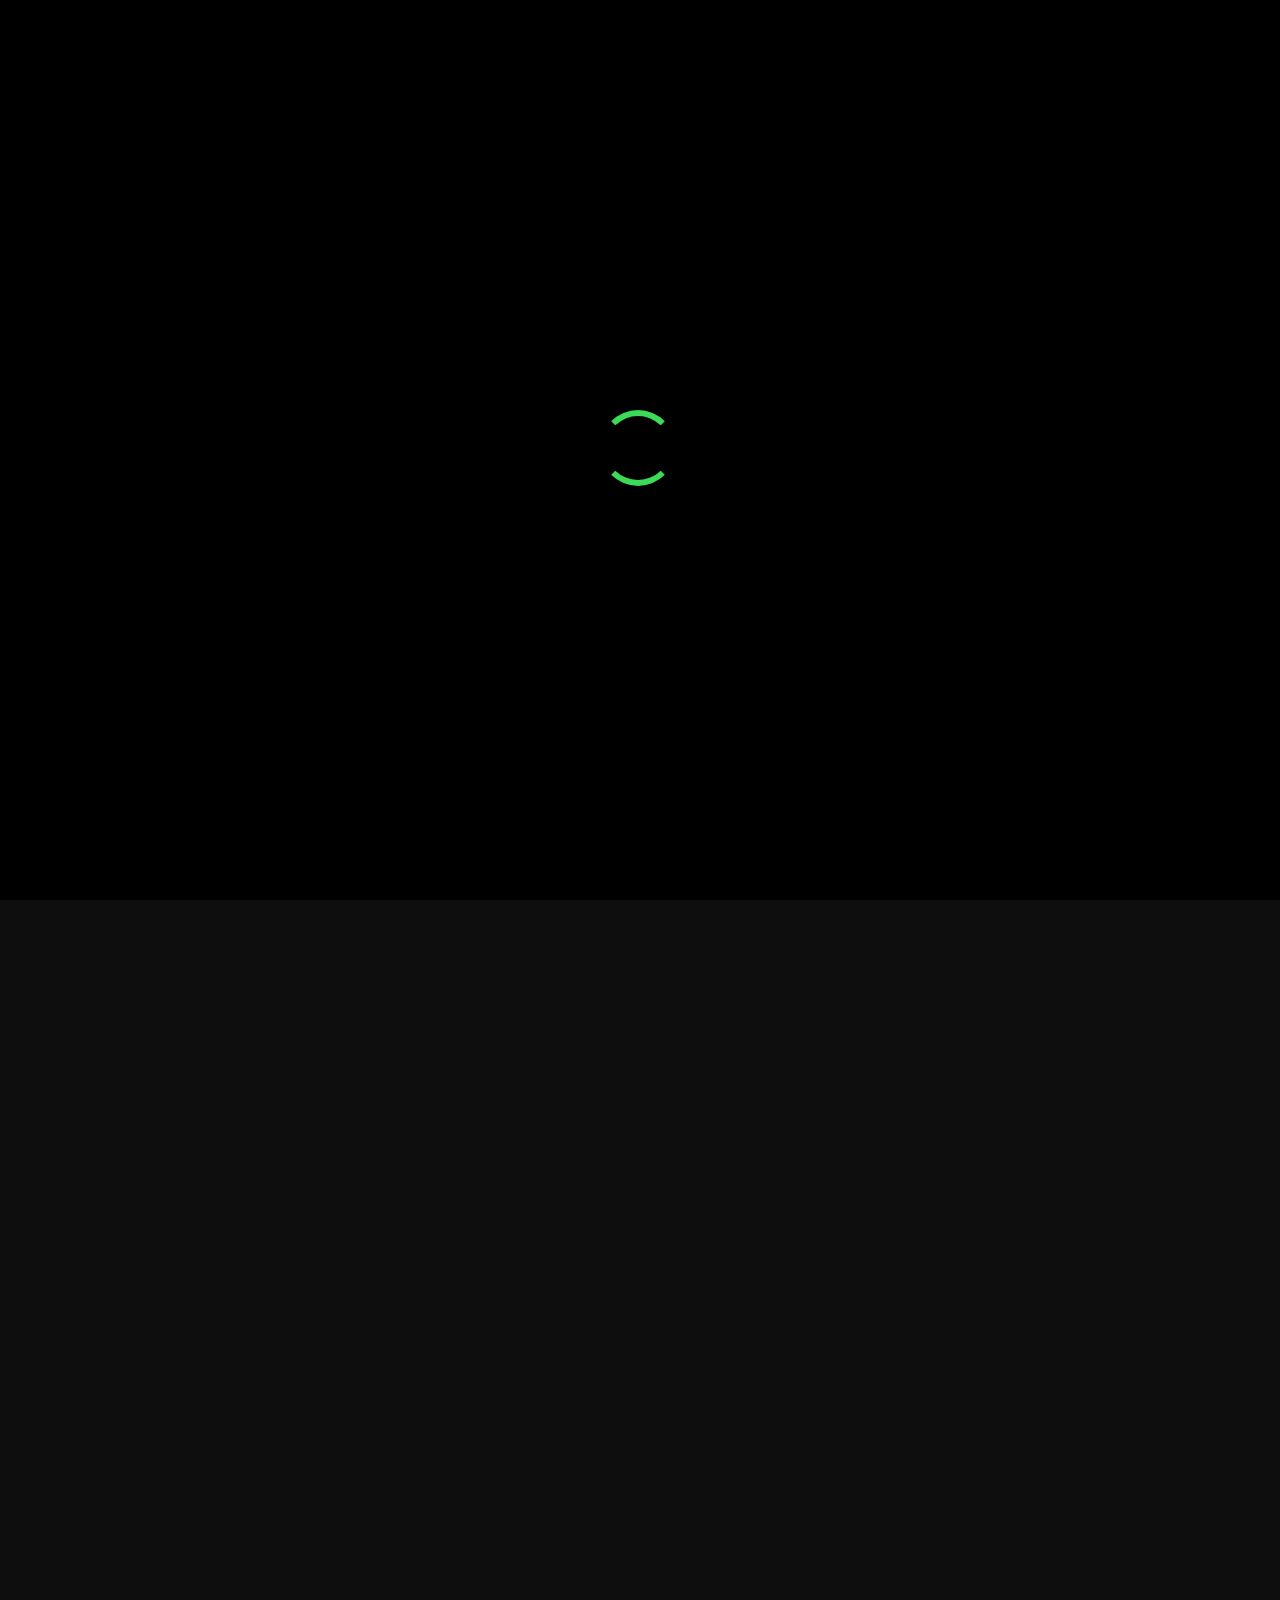
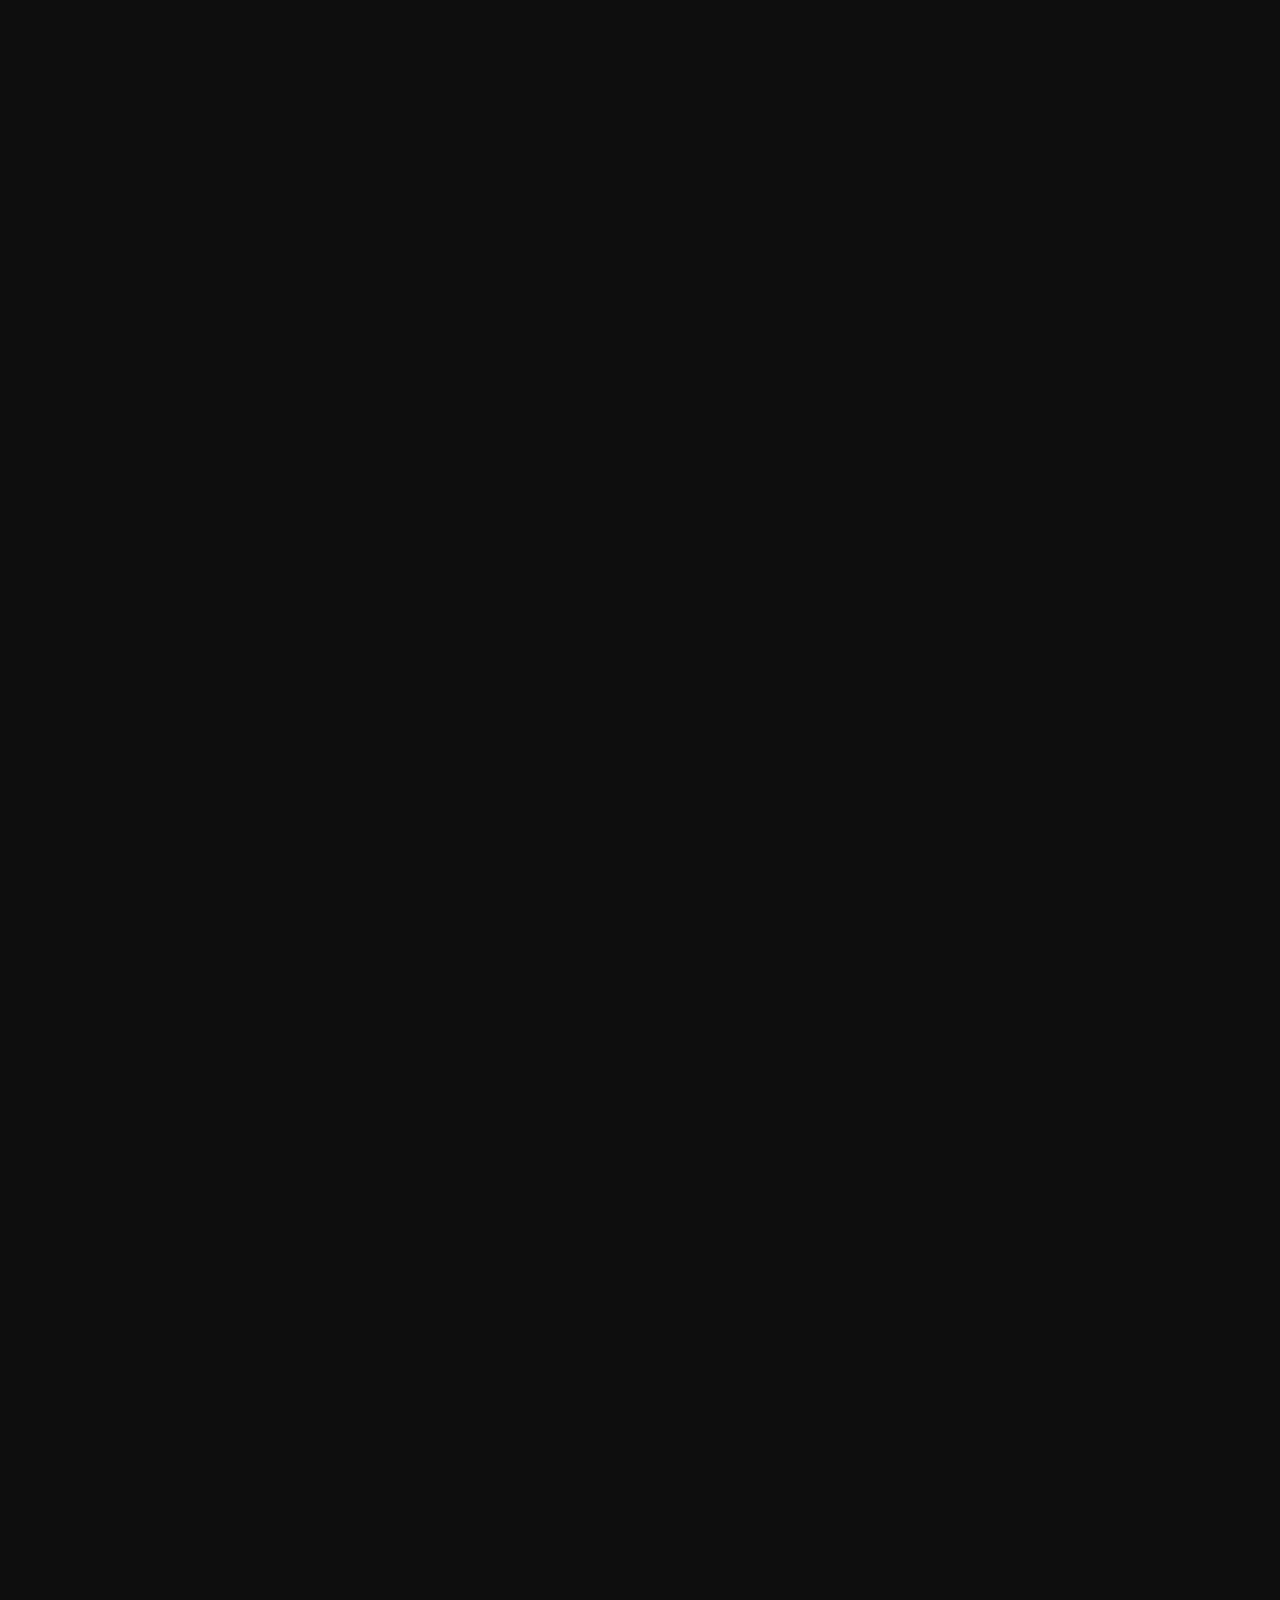
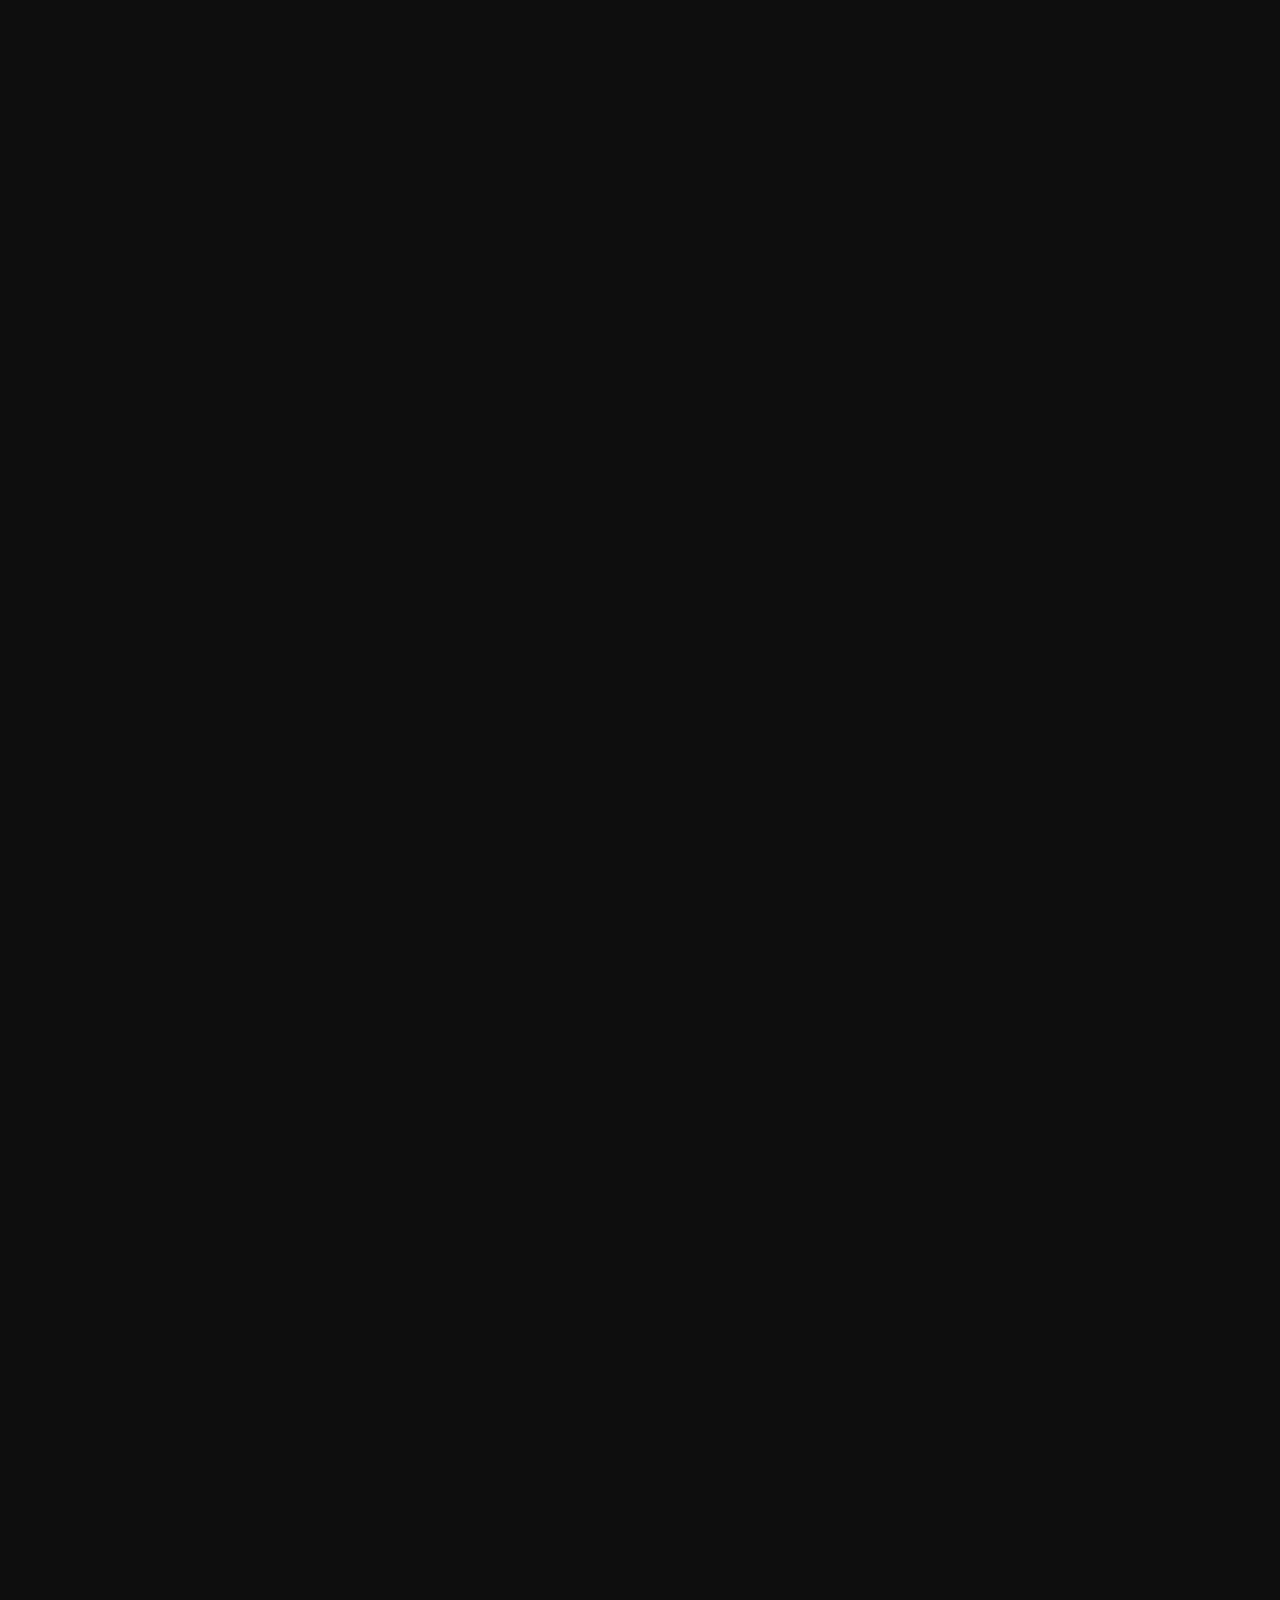
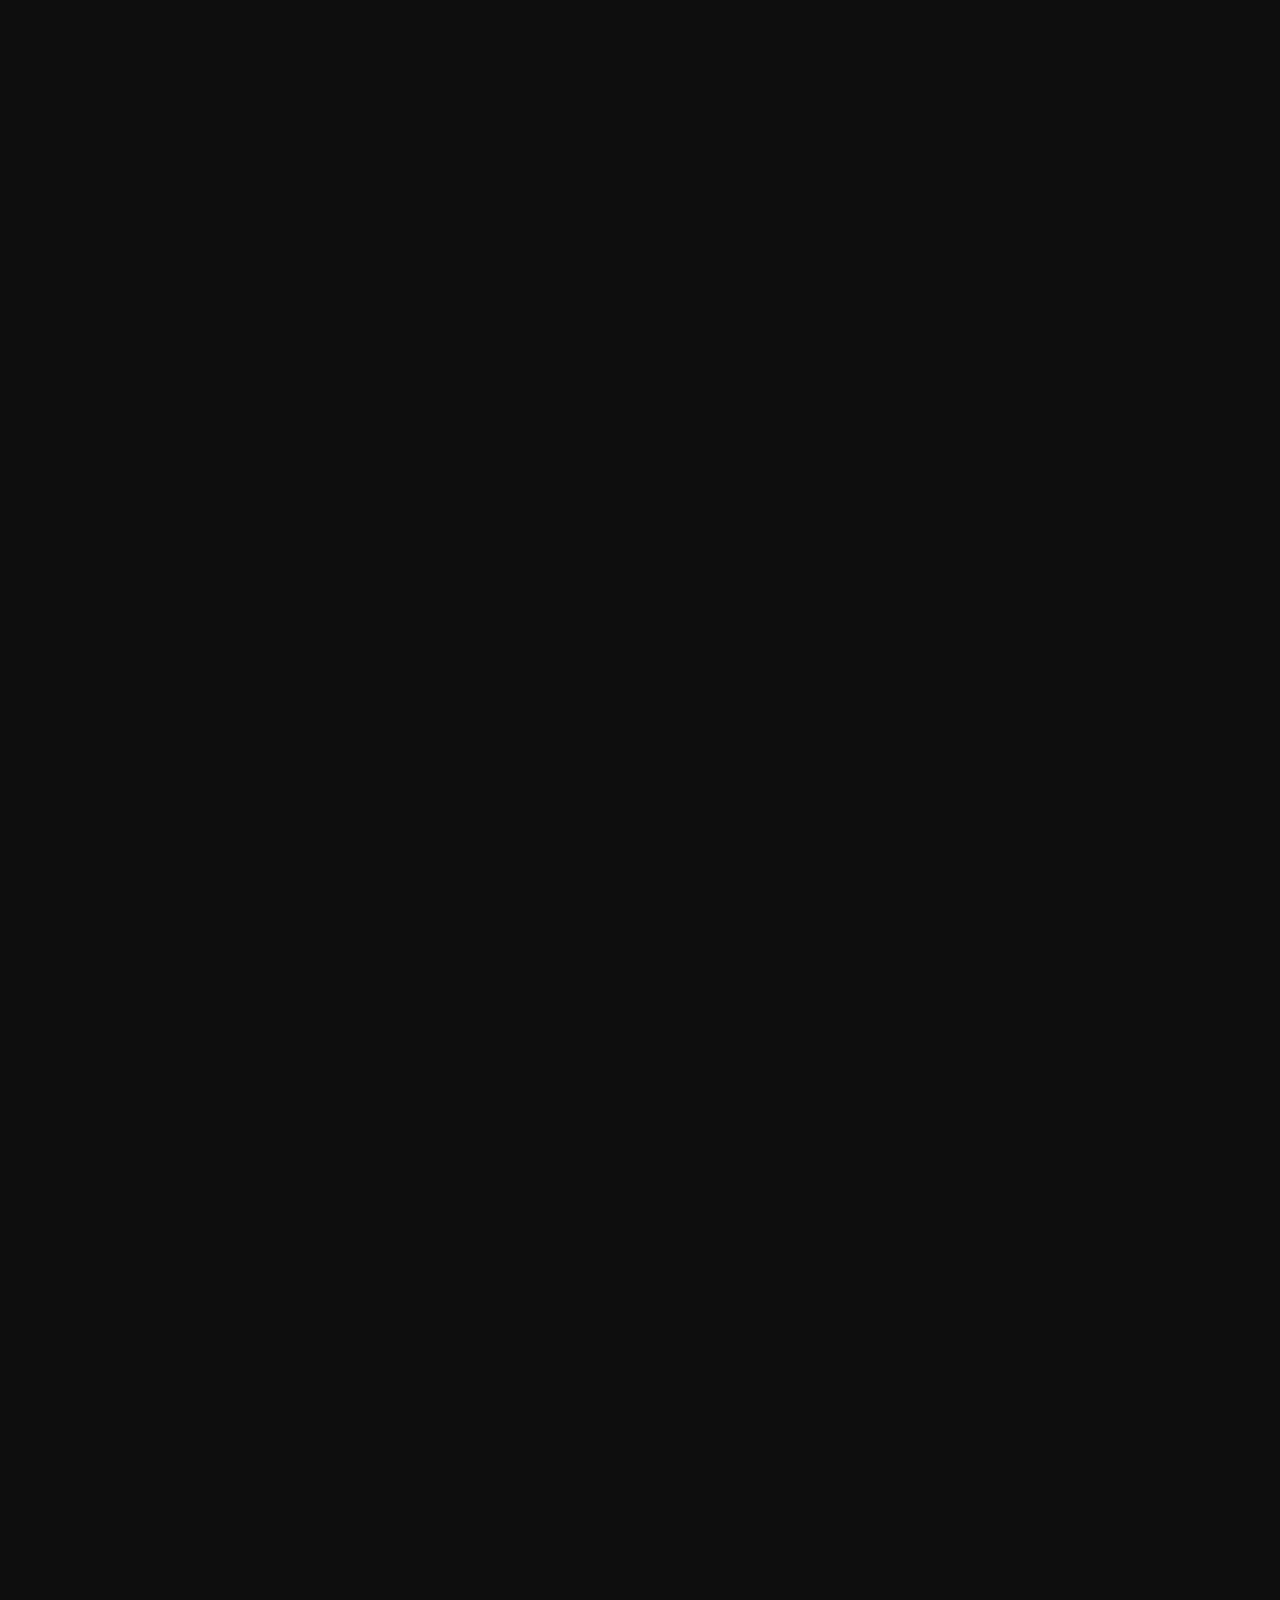
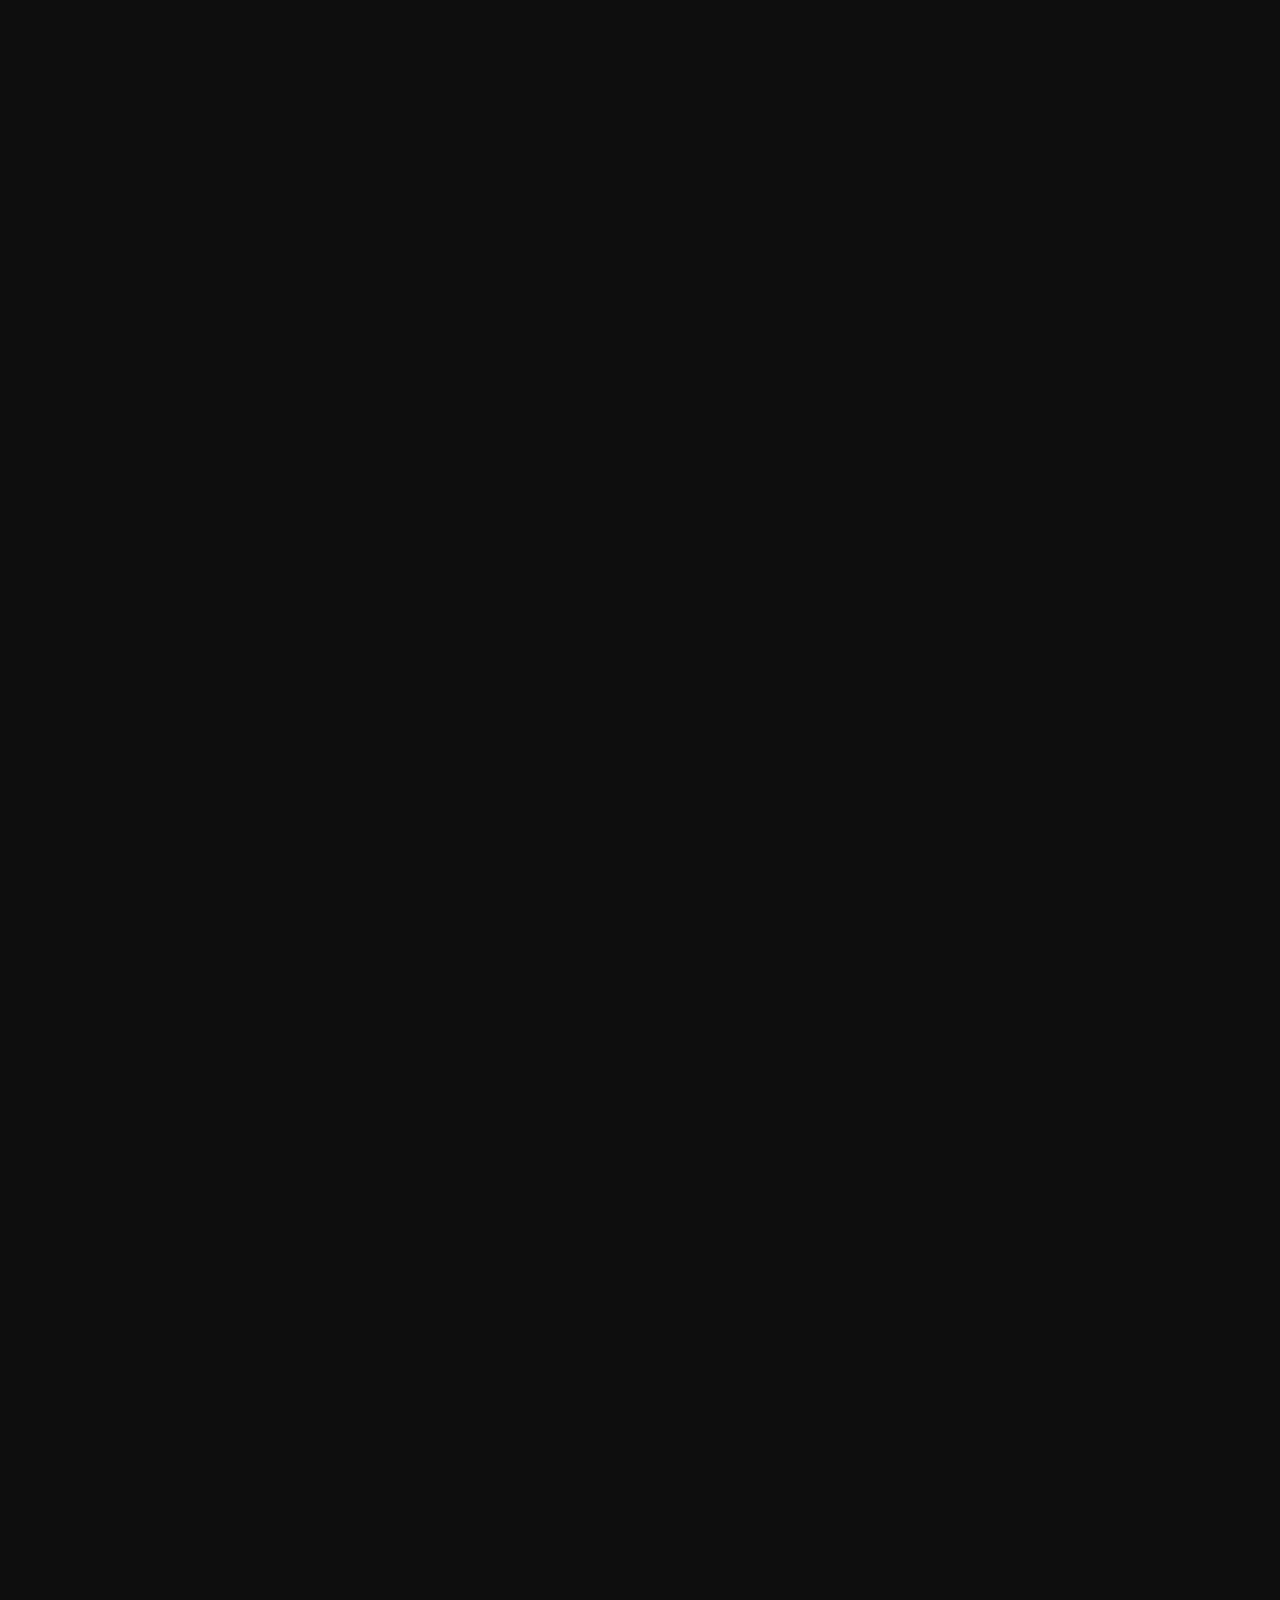
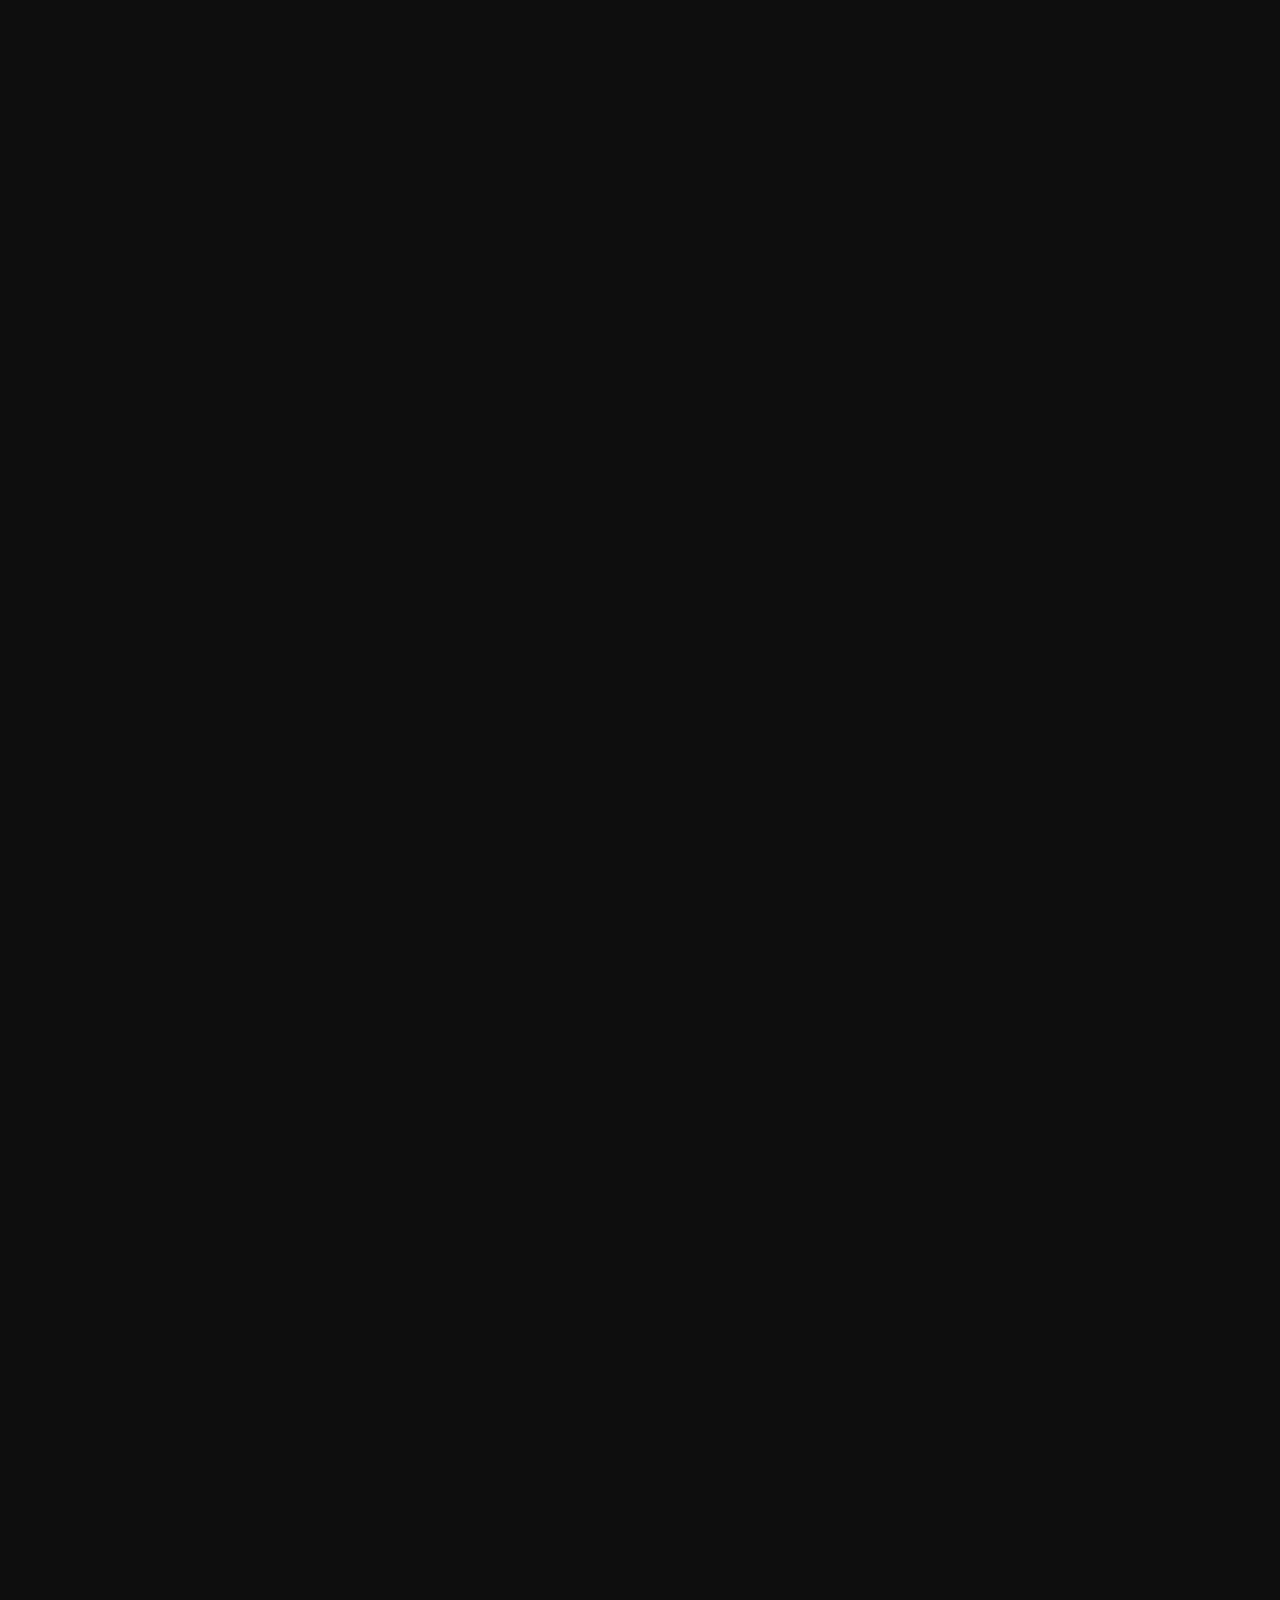
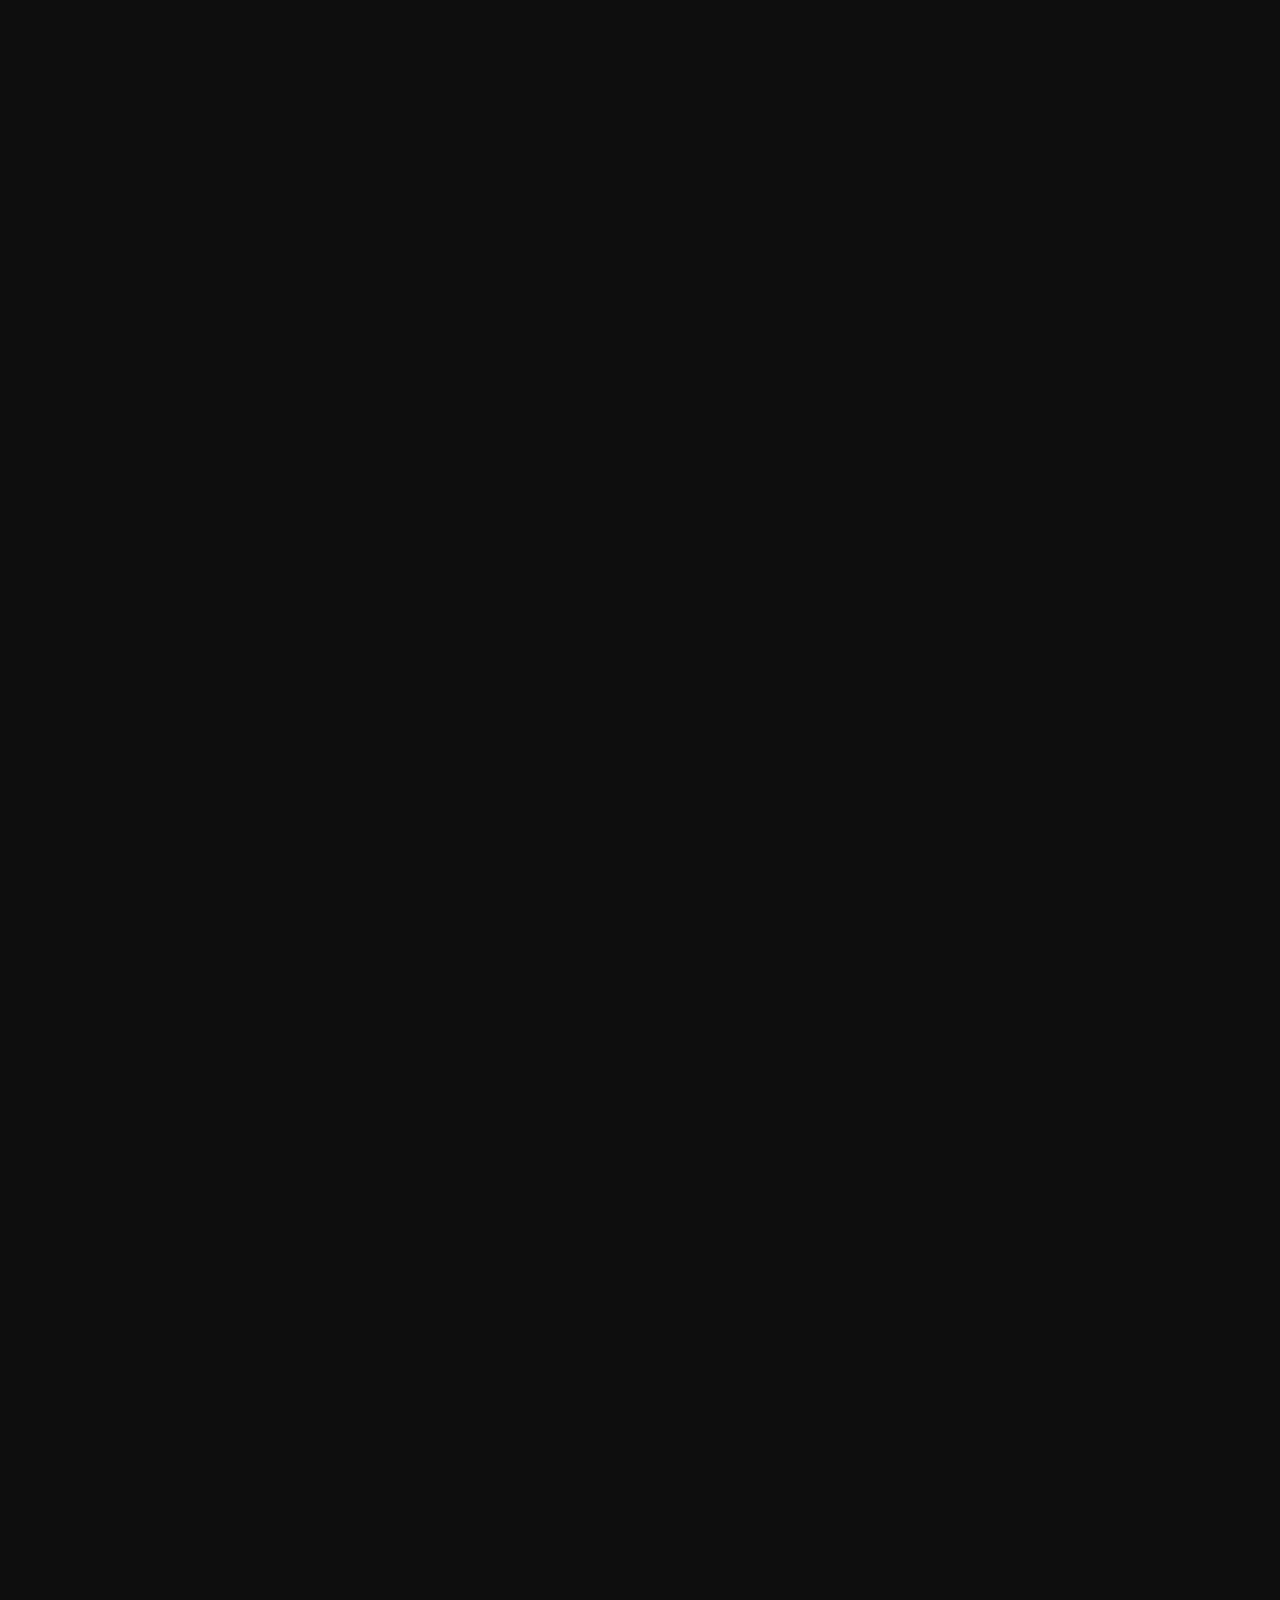
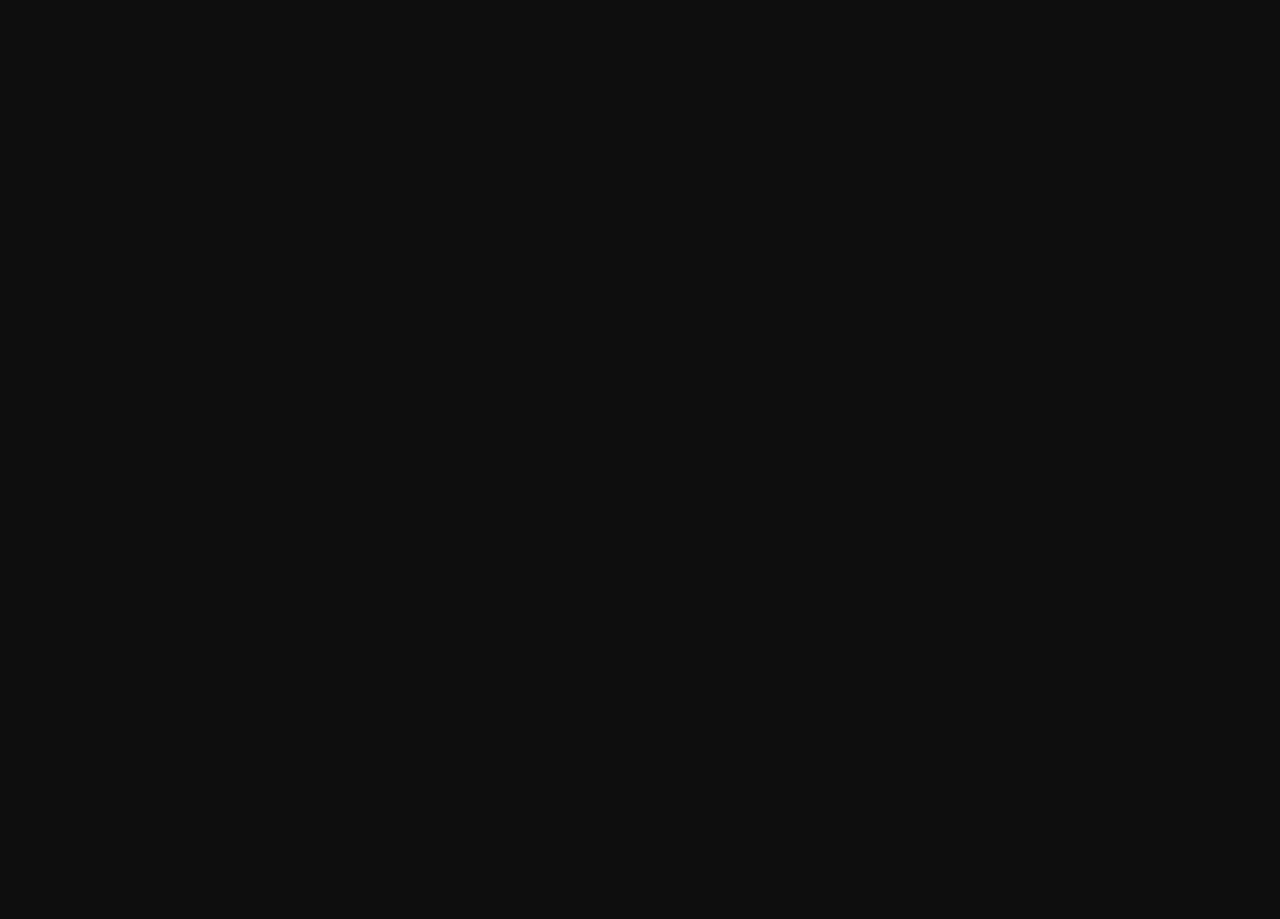
==== index.html @ 61f4f9ea "add thorswap and fix CMC's whitepaper backlink" ====
<html lang="en">

<head>
  <meta charset="UTF-8">
  <meta http-equiv="X-UA-Compatible" content="IE=edge">
  <meta name="viewport" content="width=device-width, initial-scale=1.0">
  <title>Zenon &mdash; Network of Momentum</title>
  <link rel="stylesheet" href="https://unpkg.com/normalize.css@8.0.1/normalize.css">
  <link rel="stylesheet" href="css/styles.css">
  <link rel="stylesheet" href="https://unpkg.com/@fortawesome/fontawesome-free@5.15.4/css/all.min.css">
  <link rel="stylesheet" href="css/flipster.min.css">
  <link rel="apple-touch-icon" sizes="180x180" href="img/apple-touch-icon.png">
  <link rel="icon" type="image/png" sizes="32x32" href="img/favicon-32x32.png">
  <link rel="icon" type="image/png" sizes="16x16" href="img/favicon-16x16.png">
  <link rel="manifest" href="site.webmanifest">
  <link rel="mask-icon" href="img/safari-pinned-tab.svg" color="#6FF34D">
  <meta name="msapplication-TileColor" content="#000000">
  <meta name="theme-color" content="#000000">
  <script>
    !function(t,e){var o,n,p,r;e.__SV||(window.posthog=e,e._i=[],e.init=function(i,s,a){function g(t,e){var o=e.split(".");2==o.length&&(t=t[o[0]],e=o[1]),t[e]=function(){t.push([e].concat(Array.prototype.slice.call(arguments,0)))}}(p=t.createElement("script")).type="text/javascript",p.async=!0,p.src=s.api_host+"/static/array.js",(r=t.getElementsByTagName("script")[0]).parentNode.insertBefore(p,r);var u=e;for(void 0!==a?u=e[a]=[]:a="posthog",u.people=u.people||[],u.toString=function(t){var e="posthog";return"posthog"!==a&&(e+="."+a),t||(e+=" (stub)"),e},u.people.toString=function(){return u.toString(1)+".people (stub)"},o="capture identify alias people.set people.set_once set_config register register_once unregister opt_out_capturing has_opted_out_capturing opt_in_capturing reset isFeatureEnabled onFeatureFlags getFeatureFlag getFeatureFlagPayload reloadFeatureFlags group updateEarlyAccessFeatureEnrollment getEarlyAccessFeatures getActiveMatchingSurveys getSurveys onSessionId".split(" "),n=0;n<o.length;n++)g(u,o[n]);e._i.push([i,s,a])},e.__SV=1)}(document,window.posthog||[]);
    posthog.init('phc_wAE8WJPQkecmzYABdmKkYgKFfwBNQaLphJJeKt2jpYn',{api_host:'https://app.posthog.com'})
  </script>
  <!--Zenon Network is an independent entity-->
</head>

<body class="animateBody">
  <div id="loader" class="custom-container fadeIn">
    <div id="loading" class="lds-dual-ring"></div>
    <div id="container" class="container hidden">
      <lottie-player id="intro" class="invisible" renderer="svg" preserveAspectRatio="xMidYMid slice" mode="normal" speed="1.0"></lottie-player>
    </div>
  </div>

  <div class="wrapper hideBody">

    <header id="header">
      <nav>
        <div class="container">
          <div class="navbar">
            <div class="navbar__top">
              <a href="#bigTitle" class="navbar__logo scroll">
                <img src="./img/logo.svg" alt="logo" />
              </a>
              <ul class="navbar__buttons">
                <a href="#exchange"
                  class="btn btn--primary btn--transparent navbar__buttons--change scroll">
                  <span class="change">ZNN $<span id="znn-price"></span></span>
                </a>
                <a href="#exchange"
                  class="btn btn--ternary btn--transparent navbar__buttons--change scroll">
                  <span class="change">QSR $<span id="qsr-price"></span></span>
                </a>
              </ul>
              <button type="button" class="btn burger-menu">
                <i class="fas fa-bars"></i>
              </button>
            </div>
            <ul class="navbar__menu">
              <li><a class="scroll" href="#protocol">learn</a></li>
              <li><a class="scroll" href="#earn">earn</a></li>
              <li><a class="scroll" href="#build">build</a></li>
            </ul>
            <ul class="navbar__social">
              <li><a href="https://twitter.com/Zenon_Network" target="_blank" rel="nofollow"><i
                    class="fab fa-twitter"></i></a></li>
              <li><a href="https://t.me/zenonnetwork" target="_blank" rel="nofollow"><i
                    class="fab fa-telegram"></i></a></li>
              <li><a href="https://discord.com/invite/zenonnetwork" target="_blank" rel="nofollow"><i
                    class="fab fa-discord"></i></a></li>
              <li><a href="https://github.com/zenon-network" target="_blank" rel="nofollow"><i
                    class="fab fa-github"></i></a></li>
              <li><a href="https://bitcointalk.org/index.php?topic=5279643.msg55303681#msg55303681" target="_blank"
                  rel="nofollow"><i class="fab fa-bitcoin"></i></a></li>
              <li><a href="https://medium.com/@zenon.network" target="_blank" rel="nofollow"><i
                    class="fab fa-medium-m"></i></a></li>
              <li><a href="https://www.youtube.com/channel/UCDb8ZtqBt6l5l4HugCnJwhQ" target="_blank" rel="nofollow"><i
                    class="fab fa-youtube"></i></a></li>
            </ul>
          </div>
        </div>
      </nav>
    </header>

    <main>
        <div class="modal fade" id="modal-video">
          <div class="modal__dialog home--modal">
              <div class="modal__content">
                  <div class="modal__header">
                      <h5 class="modal__title">Watch Video</h5>
                      <button type="button" class="modal--close" data-dismiss="modal-video" aria-label="Close">
                          <span aria-hidden="true">×</span>
                      </button>
                  </div>
                  <div class="modal__body">
                    <iframe width="100%" height="315" src="https://www.youtube.com/embed/UqAequz4mgk" title="YouTube video player" frameborder="0" allow="accelerometer; autoplay; clipboard-write; encrypted-media; gyroscope; picture-in-picture; web-share" allowfullscreen></iframe>
                  </div>
                  <div class="modal__footer"></div>
              </div>
          </div>
        </div>

      <section id="bigTitle">
        <div class="darken"></div>
        <div class="container">
          <div class="section bigTitle">
            <div class="section__container section__container--column">
              <div class="bigTitle__text">
                <h2>The Network of Momentum</h2>
                <p>
                  The self-evolving network globally deployed to shape digital economies of scale, powered by a
                  worldwide community of innovators
                </p>
                <div class="bigTitle__buttons">
                  <a href="#exchange" class="gradient-btn scroll">
                    Buy Now &nbsp;
                    <i class="fas fa-chevron-right"></i>
                  </a>
                  <button class="bigTitle__button modal--open" data-modal="modal-video">
                    <i class="fas fa-play"></i>
                    Watch Video
                  </button>
                </div>
              </div>
              <div class="bigTitle__brands">
                <a target="_blank" href="https://cointelegraph.com/news/a-dual-ledger-layer-one-plans-to-supersede-ethereum-and-solana-by-solving-the-blockchain-trilemma-with-a-feeless-paradigm" class="ct brand"></a>
                <a target="_blank" href="https://www.bsc.news/post/zenon-network-a-new-cross-chain-liquidity-farming-solution" class="bs brand"></a>
                <a target="_blank" href="https://finance.yahoo.com/quote/ZNN-USD/profile/" class="yf brand"></a>
                <a target="_blank" href="https://hackernoon.com/zenon-network-aims-to-be-satoshis-ethereum-stex-bullish-on-aliens" class="hk brand"></a>
                <a target="_blank" href="https://coinmarketcap.com/currencies/zenon/" class="cmc brand"></a>
                <a target="_blank" href="https://www.coingecko.com/en/coins/zenon" class="cg brand"></a>
                <a target="_blank" href="https://www.cryptocompare.com/coins/znn/overview" class="cc brand"></a>
              </div>
            </div>
          </div>
        </div>
      </section>

      <section id="timer">
        <div class="container">
          <div class="section timer">
            <div class="section__container">
              <div class="timer__text">
                <h3>Next reward distribution</h3>
                <p>
                  <span class="green">4,320 ZNN</span> &amp; <span class="blue">5,000 QSR</span> are distributed every
                  24 hours. Next distribution in:
                </p>
                <a href="#exchange" class="btn btn--simple hidden-sm">Participate now &nbsp; <i class="fas fa-chevron-right"></i></a>
              </div>
              <div class="timer__time">
                <div class="time time--hours">
                  <span class="number" id="time_hours">12</span>
                  <span class="text">hours</span>
                </div>
                <div class="time time--minutes">
                  <span class="number" id="time_minutes">35</span>
                  <span class="text">minutes</span>
                </div>
                <div class="time time--seconds">
                  <span class="number" id="time_seconds">03</span>
                  <span class="text">seconds</span>
                </div>
              </div>
              <a href="#" class="btn btn--simple visible-sm">Participate now &nbsp; <i class="fas fa-chevron-right"></i></a>
            </div>
          </div>
        </div>
      </section>

      <section id="timeline">
        <div class="container">
          <div class="section tags">
            <div class="section__container section__container--column">
              <div class="milestones">
                <h1 class="back-title">roadmap</h1>
                <div class="milestones__title">
                  <span>Global Scale</span>
                  <div class="milestones__green"></div>
                  <span>Global Adoption</span>
                </div>
              </div>
              <div class="times">
                <div class="my-flipster">
                  <ul class="times__wrapper">
                    <li data-flip-title="prev">
                      <span class="times__label times__label--top times__label--80 times__label--mleft-60" style="top:100px">Pillar Lock-in
                        phase</span>
                      <span class="times__label times__label--top times__label--100 times__label--left-90 times__label--long" style="top:3px">First
                        Alphanet Testnet</span>
                      <img src="img/circle-4.svg" width="140" height="640"  />
                      <span
                        class="times__label times__label--small times__label--bottom times__label--60 times__label--left-90" style="bottom:90px">Whitepaper</span>
                      <span
                        class="times__label times__label--small times__label--bottom times__label--60 times__label--mleft-60" style="bottom:130px">Lightpaper</span>
                    </li>
                    <li>
                      <span class="times__label times__label--top times__label--60 times__label--mleft-10" style="top:60px">Quasar Snapshot</span>
                      <img src="img/circle-3.svg" width="160" height="640"  />
                      <span class="times__label times__label--bottom times__label--100 times__label--mleft-40" style="bottom:50px">Public Incentivized
                        Testnet</span>
                    </li>
                    <li>
                      <span class="times__label times__label--top times__label--90 times__label--mleft-20" style="top:-3px">Alphanet
                        Genesis: Network of Momentum Phase 0</span>
                      <img src="img/circle-2.svg" width="180" height="640"  />
                      <span
                        class="times__label times__label--bottom times__label--60  times__label--mleft-40" style="bottom:15px">WrapDrive
                        Hackathon</span>
                    </li>
                    <li>
                      <span class="times__label times__label--top times__label--80 times__label--mleft-30" style="top:10px">Accelerator-Z Inception</span>
                      <img src="img/circle-1.svg" width="220" height="640" />
                      <span class="times__label times__label--bottom times__label--70 times__label--left-30" style="bottom:0">Cross-chain Liquidity
                        Program</span>
                    </li>
                    <li>
                      <span class="times__label times__label--top times__label--80 times__label--mleft-30 times__label--mleft-70 times__label--long">Full Node Invasion</span>
                      <img src="img/circle-center.svg"  width="200" height="640" />
                      <span class="times__center">You are here</span>
                      <span class="times__label times__label--bottom times__label--hidden"></span>
                      <span class="times__label times__label--bottom times__label--80 times__label--mleft-60 times__label--bottom--5">Hyperspace Program</span>
                    </li>
                    <li style="z-index: 11;">
                      <span class="times__label times__label--top times__label--60 times__label--mleft-0" style="top:5px">Syrius Mobile
                        Wallet</span>
                      <img src="img/circle-1-grey.svg" width="220" height="640" />
                      <span
                        class="times__label times__label--bottom times__label--60 times__label--mleft-50" style="bottom:0">Syrius
                        Web3 Wallet</span>
                    </li>
                    <li style="z-index: 12;">
                      <span class="times__label times__label--top times__label--80 times__label--mleft-20" style="top:40px">Orbital:<br /> Liquidity
                        Staking</span>
                      <img src="img/circle-2-grey.svg" width="180" height="640" />
                      <span
                        class="times__label times__label--bottom times__label--80 times__label--mleft-60" style="bottom:0">Expanding
                        cross-chain presence</span>
                    </li>
                    <li style="z-index: 13;">
                      <span class="times__label times__label--top times__label--80 times__label--mleft-10" style="top:80px">Governance
                        Module</span>
                      <img src="img/circle-3-grey.svg"  width="160" height="640" />
                      <span class="times__label times__label--bottom times__label--hidden"></span>
                      <span
                        class="times__label times__label--bottom times__label--60 times__label--mleft-70" style="bottom: 60px;">Scalability
                        Upgrades</span>
                        
                    </li>
                    <li data-flip-title="next" style="z-index: 14;">
          
                      <span class="times__label times__label--top times__label--hidden"></span>
                      <img src="img/circle-4-grey.svg"  width="140" height="640" />
                      <span
                        class="times__label times__label--bottom times__label--100 times__label--mleft-50" style="bottom:90px">Adaptive Smart Contracts Layer</span>
                    </li>
                  </ul>
                </div>
              </div>
            </div>
          </div>
        </div>
      </section>

      <section id="protocol">
        <div class="container">
          <div class="section protocol">
            <h1 class="back-title">tech</h1>
            <div class="protocol__title">
              <h2>Technology Disruption at Protocol Level</h3>
                <p>
                  Decentralized, hyper-scalable global network based on a novel dual-ledger architecture, driven by the ethos and principles of Bitcoin
                </p>
            </div>
            <div class="protocol__container protocol__container--inverse">

              <div class="protocol__left">
                <div class="protocol__stack">
                  <div class="protocol__row">
                    <div class="protocol__card protocol__card--lg">
                      <div class="protocol__card--wrapper"></div>
                    </div>
                    <div class="protocol__card protocol__card--yellow active" rel="tab1">
                      <div class="protocol__card--wrapper protocol__card--wrapper--last">
                        <span>ZTS &amp; zApps</span>
                        <div class="inner">Adoption</div>
                      </div>
                    </div>
                  </div>
                  <div class="protocol__row">
                    <div class="protocol__card protocol__card--lg">
                      <div class="protocol__card--wrapper">&emsp;&emsp;</div>
                    </div>
                    <div class="protocol__card" rel="tab2">
                      <div class="protocol__card--wrapper protocol__card--wrapper--last">
                        <span>Dual-Ledger</span>
                        <div class="inner">Scalability</div>
                      </div>
                    </div>
                  </div>
                  <div class="protocol__row">
                    <div class="protocol__card protocol__card--lg">
                      <div class="protocol__card--wrapper"></div>
                    </div>
                    <div class="protocol__card protocol__card--green" rel="tab3">
                      <div class="protocol__card--wrapper protocol__card--wrapper--last">
                        <span>Hybrid Consensus</span>
                        <div class="inner">Security</div>
                      </div>
                    </div>
                  </div>
                  <div class="protocol__row">
                    <div class="protocol__card protocol__card--lg">
                      <div class="protocol__card--wrapper">&emsp;&emsp;</div>
                    </div>
                    <div class="protocol__card protocol__card--sky" rel="tab4">
                      <div class="protocol__card--wrapper protocol__card--wrapper--last">
                        <span>Interoperability</span>
                        <div class="inner">Accessibility</div>
                      </div>
                    </div>
                  </div>
                  <div class="protocol__row">
                    <div class="protocol__card protocol__card--lg">
                      <div class="protocol__card--wrapper">&emsp;&emsp;&emsp;&emsp;</div>
                    </div>
                    <div class="protocol__card protocol__card--magenta" rel="tab5">
                      <div class="protocol__card--wrapper protocol__card--wrapper--last">
                        <span>Plasma</span>
                        <div class="inner">Feeless</div>
                      </div>
                    </div>
                  </div>
                  <div class="protocol__row">
                    <div class="protocol__card protocol__card--lg">
                      <div class="protocol__card--wrapper">&emsp;&emsp;</div>
                    </div>
                    <div class="protocol__card protocol__card--blue" rel="tab6">
                      <div class="protocol__card--wrapper protocol__card--wrapper--last">
                        <span>Dual-economy</span>
                        <div class="inner">Equilibrium</div>
                      </div>
                    </div>
                  </div>
                </div>
              </div>
              <div class="protocol__right">
                <div id="tab1" class="protocol__tab">
                  <p class="right-text"><span class="backdrop backdrop--yellow">ZTS</span>A future-proof Token Standard</p>
                  <p class="right-text right-text--yellow">
                    The Zenon Token Standard ensures that all crypto-assets issued on NoM inherit the exact same properties of ZNN and QSR: security, censorship-resistance and feeless transfers. ZTS tokens can be seamlessly issued through a user-friendly interface directly from the Syrius wallet.
                  </p>
                  <p class="right-text"><span class="backdrop backdrop--yellow">zApps</span>A new breed of applications:</p>
                  <p class="right-text right-text--yellow">
                    Advancements in zero-knowledge proof systems, homomorphic encryption and unikernel design will unleash a new class of applications that will obsolete dApps in terms of security, privacy and speed.
                  </p>
                </div>
                <div id="tab2" class="protocol__tab">
                  <p class="right-text">The Dual-ledger architecture</p>
                  <p class="right-text right-text--white">
                    The Network of Momentum architecture is overcoming the current limitations of legacy blockchain systems by introducing a Meta-DAG for consensus coupled with a block-lattice structure that can asynchronously process orders of magnitude more transactions.
                  </p>
                </div>
                <div id="tab3" class="protocol__tab">
                  <p class="right-text">Hybrid Consensus</p>
                  <p class="right-text right-text--green">
                    A hybrid consensus approach that leverages the best mix of Proof-of-Work and Proof-of-Stake to secure the Network of Momentum.
                  </p>
                </div>
                <div id="tab4" class="protocol__tab">
                  <p class="right-text">A multi-chain approach</p>
                  <p class="right-text right-text--sky">
                    Atomic swaps and the decentralized cross-chain bridge will enable users to access and transfer value in a censorship resistant way, while unlocking new use-cases with enhanced portability.
                  </p>
                  <p class="right-text right-text--sky">
                    Interoperability with Bitcoin is a core focus to tap into the security and decentralization of the primordial time-chain.
                  </p>
                </div>
                <div id="tab5" class="protocol__tab">
                  <p class="right-text">A third dimensional asset enabling zero fees</p>
                  <p class="right-text right-text--magenta">
                    Plasma is a novel anti-spam mechanism, enabling the feeless property of the Network of Momentum by fusing QSR or harnessing the power of Proof-of-Work.
                  </p>
                </div>
                <div id="tab6" class="protocol__tab">
                  <p class="right-text">Dual-economy</p>
                  <p class="right-text right-text--blue">
                    The dual-coin economy is based on Zenon (ZNN) and Quasar (QSR) to incentivize a fair participation into the network and avoid the compounding effect of many Proof-of-Stake systems.
                  </p>
                </div>
              </div>
            </div>
          </div>
        </div>
      </section>

      <section>
        <div class="container">
          <div class="section whitepaper">
            <div class="whitepaper__cards">
              <a target="_blank" href="https://github.com/zenon-network/zenon.network/releases/download/whitepaper/whitepaper.pdf" class="whitepaper__card">
                <img src="./img/union.svg" />
                <button type="button">Whitepaper &nbsp;<i class="fas fa-arrow-right"></i></button>
              </a>
              <a href="#" class="whitepaper__card soon">
                <img src="./img/union-disabled.svg" />
                <button type="button" class="soon">Compare with other networks &nbsp;<i
                    class="fas fa-arrow-right"></i><small>soon</small></button>
              </a>
            </div>
          </div>
        </div>
      </section>

      <section>
        <div class="container">
          <div class="section network">
            <h1 class="back-title">network</h1>
            <div class="network__title">
              <h2>The dual-coin economy of ZNN &amp; QSR</h3>
                <p>
                  Based on a dual-coin mechanism, ZNN & QSR work in synergy to power the ultimate protocol for creating
                  digital value </p>
            </div>
            <lottie-player id="dna" src="img/anim/dna.json" clearCanvas="true" autoplay loop
              mode="normal" speed="0.6"></lottie-player>

          </div>
        </div>
      </section>

      <section id="earn">
        <div class="container">
          <div class="section join">
            <div class="elipse"></div>
            <h1 class="back-title">join now</h1>
            <div class="join__title">
              <h2>Get Daily Rewards</h3>
            </div>
            <div class="join-content">
              <div class="join-content__left join-content--full">
                <h3 class="join-content__title">Become a Network Participant</h3>
                <div class="join-content__percentages">
                  <div>
                    <h4>13.98%<small>Delegators APY</small></h4>
                    <h4>14.02%<small>Sentinels APY</small></h4>
                  </div>
                  <div>
                    <h4>13.13%<small>Stakers APY</small></h4>
                    <h4>36.89%<small>Pillars APY</small></h4>
                  </div>
                </div>
                <div class="join-content__buttons">
                  <a target="_blank" href="https://zenon.tools/calculator" class="gradient-btn">Rewards Calculator &nbsp; <i class="fas fa-chevron-right"></i></a>
                  <a target="_blank" href="https://www.zenon.org/roles/getting-started" class="btn btn--simple">How to participate &nbsp; <i class="fas fa-chevron-right"></i></a>
                </div>
              </div>
              <div class="join-content__right">
                <img src="./img/network.png" alt="network" width="410" />
              </div>
            </div>
            <div class="join-content">
              <div class="join-content__left">
                <img src="./img/funding.png" alt="funding" width="550" />
              </div>
              <div class="join-content__right join-content--full  join-content__right--reverse">
                <h3 class="join-content__title">Get funding</h3>
                <p>
                  Monetize your skills & resources and get on-chain funding to build innovative products and services
                </p>
                <a target="_blank" href="https://www.zenon.org/funding/process" class="btn btn--simple">Access funds &nbsp; <i class="fas fa-chevron-right"></i></a>
              </div>
            </div>
            <div class="join-content">
              <div class="join-content__left join-content--full">
                <h3 class="join-content__title soon">Provide Liquidity</h3>
                <p>
                  Join the Orbital Program and stake your liquidity cross-chain to earn dual coin rewards in ZNN & QSR
                </p>
                <a href="#" class="btn btn--simple">Stake now &nbsp; <i class="fas fa-chevron-right"></i> <sup>soon</sup></a>
              </div>
              <div class="join-content__right">
                <img src="./img/liquidity.svg" alt="liquidity" width="720" />
              </div>

            </div>
          </div>
        </div>
      </section>

      <section id="exchange">
        <div class="container">
          <div class="section trade">
            <h1 class="back-title">exchange</h1>
            <div class="trade__title">
              <h2>Join the Economies of Scale</h3>
            </div>
            <div class="trade__columns">
              <div class="trade__column">
                <div class="trade__card">
                  <img src="./img/uniswap-card.svg" alt="uniswap" />
                </div>
                <div class="trade__text">
                  <h3>Uniswap</h3>
                  <ul class="trade__tech-list">
                    <li class="navy"><img src="./img/etherum.svg" alt="etherum" /> Ethereum</li>
                    <li>DEX</li>
                  </ul>
                  <p>The Uniswap protocol is an open source peer-to-peer decentralized exchange</p>
                  <ul class="trade__list">
                    <li><a target="_blank" href="https://app.uniswap.org/#/swap?inputCurrency=ETH&outputCurrency=0xb2e96a63479c2edd2fd62b382c89d5ca79f572d3">wZNN <i class="fa fa-external-link-alt"></i></a></li>
                    <li><a target="_blank" href="https://app.uniswap.org/#/swap?inputCurrency=ETH&outputCurrency=0x96546AFE4a21515A3a30CD3fd64A70eB478DC174">wQSR <i class="fa fa-external-link-alt"></i></a></li>
                  </ul>
                </div>
              </div>
              <div class="trade__column">
                <div class="trade__card">
                  <img src="./img/1inch-card.svg" alt="1inch" />
                </div>
                <div class="trade__text">
                  <h3>1inch</h3>
                  <ul class="trade__tech-list">
                    <li class="navy"><img src="./img/etherum.svg" alt="etherum" /> Ethereum</li>
                    <li>DEX</li>
                  </ul>
                  <p>1inch uses sophisticated security measures to protect users' funds in swaps on other DeFi protocols</p>
                  <ul class="trade__list">
                    <li><a target="_blank" href="https://app.1inch.io/#/1/simple/swap/ETH/0xb2e96a63479c2edd2fd62b382c89d5ca79f572d3">wZNN <i class="fa fa-external-link-alt"></i></a></li>
                    <li><a target="_blank" href="https://app.1inch.io/#/1/simple/swap/ETH/0x96546AFE4a21515A3a30CD3fd64A70eB478DC174">wQSR <i class="fa fa-external-link-alt"></i></a></li>
                  </ul>
                </div>
              </div>
              <div class="trade__column">
                <div class="trade__card">
                  <img src="./img/thorswap.svg" alt="thorswap" />
                </div>
                <div class="trade__text">
                  <h3>THORSwap</h3>
                  <ul class="trade__tech-list">
                    <li class="black"><img src="./img/thorchain.svg" alt="thorchain" /> THORChain</li>
                    <li>DEX</li>
                  </ul>
                  <p>Multi-chain DEX built on THORChain's cross-chain liquidity protocol</p>
                  <ul class="trade__list">
                    <li><a target="_blank" href="https://app.thorswap.finance/swap/ETH.ETH_ETH.ZNN-0xb2e96a63479c2edd2fd62b382c89d5ca79f572d3">wZNN <i class="fa fa-external-link-alt"></i></a></li>
                    <li class="disabled"><a href="#">QSR <i class="fa fa-external-link-alt"></i></a></li>
                  </ul>
                </div>
              </div>
              <div class="trade__column soon">
                <div class="trade__card">
                  <img src="./img/atomic-card.svg" alt="atomic swaps" width="100" />
                </div>
                <div class="trade__text">
                  <h3>Atomic swaps <span>soon</span></h3>
                  <ul class="trade__tech-list">
                    <li class="gold"><img src="./img/bitcoin.svg" alt="bitcoin" /> Bitcoin</li>
                    <li>DEX</li>
                  </ul>
                  <p>Atomic swap framework with built-in peer-to-peer cross-chain trading</p>
                  <ul class="trade__list">
                    <li class="disabled"><a href="#">ZNN <i class="fa fa-external-link-alt"></i></a></li>
                    <li class="disabled"><a href="#">QSR <i class="fa fa-external-link-alt"></i></a></li>
                  </ul>
                </div>
              </div>
              <div class="trade__column soon">
                <div class="trade__card">
                  <img src="./img/pancakeswap-card.svg" alt="pancakeswap" />
                </div>
                <div class="trade__text">
                  <h3>PancakeSwap <span>soon</span></h3>
                  <ul class="trade__tech-list">
                    <li class="yellow"><img src="./img/bnb.svg" alt="bnb" /> BNB Smart Chain</li>
                    <li>DEX</li>
                  </ul>
                  <p>PancakeSwap is a decentralized exchange for swapping BEP20 tokens on Binance Smart Chain</p>
                  <ul class="trade__list">
                    <li class="disabled"><a href="#">wZNN <i class="fa fa-external-link-alt"></i></a></li>
                    <li class="disabled"><a href="#">wQSR <i class="fa fa-external-link-alt"></i></a></li>
                  </ul>
                </div>
              </div>
              <div class="trade__column soon">
                <div class="trade__card">
                  <img src="./img/quickswap-card.svg" alt="quickswap" />
                </div>
                <div class="trade__text">
                  <h3>QuickSwap <span>soon</span></h3>
                  <ul class="trade__tech-list">
                    <li class="purple"><img src="./img/polygon.svg" alt="polygon" /> Polygon</li>
                    <li>DEX</li>
                  </ul>
                  <p>QuickSwap is a next-gen #DEX for #DeFi. Trade at lightning-fast speeds with near-zero gas fees</p>
                  <ul class="trade__list">
                    <li class="disabled"><a href="#">wZNN <i class="fa fa-external-link-alt"></i></a></li>
                    <li class="disabled"><a href="#">wQSR <i class="fa fa-external-link-alt"></i></a></li>
                  </ul>
                </div>
              </div>
              <div class="trade__column soon">
                <div class="trade__card">
                  <img src="./img/spiritswap-card.svg" alt="spiritswap" />
                </div>
                <div class="trade__text">
                  <h3>SpiritSwap <span>soon</span></h3>
                  <ul class="trade__tech-list">
                    <li class="blue"><img src="./img/fantom.svg" alt="fantom" /> Fantom</li>
                    <li>DEX</li>
                  </ul>
                  <p>The SpiritSwap protocol captures the essence of everything Defi 2.0 on the Fantom network</p>
                  <ul class="trade__list">
                    <li class="disabled"><a href="#">wZNN <i class="fa fa-external-link-alt"></i></a></li>
                    <li class="disabled"><a href="#">wQSR <i class="fa fa-external-link-alt"></i></a></li>
                  </ul>
                </div>
              </div>
              <div class="trade__column soon">
                <div class="trade__card">
                  <img src="./img/traderjoe-card.svg" alt="trader joe" />
                </div>
                <div class="trade__text">
                  <h3>Trader Joe <span>soon</span></h3>
                  <ul class="trade__tech-list">
                    <li class="red"><img src="./img/avalanche.svg" alt="avalanche" /> Avalanche</li>
                    <li>DEX</li>
                  </ul>
                  <p>Trader Joe combines the savory splendor of a classic Cheddar with the satisfying spice of Buffalo wing sauce</p>
                  <ul class="trade__list">
                    <li class="disabled"><a href="#">wZNN <i class="fa fa-external-link-alt"></i></a></li>
                    <li class="disabled"><a href="#">wQSR <i class="fa fa-external-link-alt"></i></a></li>
                  </ul>
                </div>
              </div>
            </div>
          </div>
        </div>
      </section>

      <section>
        <div class="container">
          <div class="section funding">
            <div class="funding__columns">
              <div class="funding__column">
                <div class="funding__card">
                  <div class="content">
                    <div class="funding__card-icon">
                      <img src="./img/wallet-icon.svg" alt="wallet icon" />
                    </div>
                    <h3>Create your wallet</h3>
                    <p class="mb-0">Syrius is a state-of-the-art non-custodial wallet for the Network of Momentum. Store and manage your ZNN, QSR and ZTS tokens in a cross-platform, user-friendly and safe digital wallet</p>
                    <img src="./img/wallet-bg.png" alt="wallet bg" />
                  </div>
                  <a href="#downloads">Download Syrius wallet <i class="fas fa-arrow-right"></i></a>
                </div>
                <div class="funding__card">
                  <div class="content">
                    <div class="funding__card-icon">
                      <img src="./img/stack-icon.svg" alt="stack icon" />
                    </div>
                    <h3>Discover SDKs</h3>
                    <p>Interact with NoM via a variety of SDKs written in the most popular programming languages. Build the future, today</p>
                    <div class="funding__list">
                      <div class="funding__row">
                        <img src="./img/go-icon.svg" alt="go icon" />
                        <a target="_blank" href="https://github.com/MoonBaZZe/znn-sdk-go">Go <i class="fas fa-arrow-right"></i></a>
                      </div>
                      <div class="funding__row">
                        <img src="./img/java-icon.svg" alt="go icon" />
                        <a target="_blank" href="https://github.com/KingGorrin/znn_sdk_java/">Java <i class="fas fa-arrow-right"></i></a>
                      </div>
                      <div class="funding__row">
                        <img src="./img/python-icon.svg" alt="python icon" />
                        <a target="_blank" href="https://github.com/millerships/pyznn">Python <i class="fas fa-arrow-right"></i></a>
                      </div>
                      <div class="funding__row">
                        <img src="./img/c-icon.svg" alt="c# icon" />
                        <a target="_blank" href="https://github.com/KingGorrin/znn_sdk_csharp">C# <i class="fas fa-arrow-right"></i></a>
                      </div>
                      <div class="funding__row">
                        <img src="./img/ts-icon.svg" alt="typescript icon" />
                        <a target="_blank" href="https://github.com/DexterLabZ/znn.ts">Typescript <i class="fas fa-arrow-right"></i></a>
                      </div>
                      <div class="funding__row">
                        <img src="./img/rust-icon.svg" alt="rust icon" />
                        <a target="_blank" href="https://github.com/2bonahill/znn_sdk_rust">Rust <i class="fas fa-arrow-right"></i></a>
                      </div>
                      <div class="funding__row">
                        <img src="./img/kotlin-icon.svg" alt="kotlin icon" />
                        <a target="_blank" href="https://github.com/ItsChaceD/zenon-android">Kotlin <i class="fas fa-arrow-right"></i></a>
                      </div>
                    </div>
                  </div>
                </div>
              </div>
              <div class="funding__column">
                <div class="funding__card">
                  <div class="content">
                    <div class="funding__card-icon">
                      <img src="./img/coin-icon.svg" alt="coin icon" />
                    </div>
                    <h3>Accelerator-Z</h3>
                    <p>
                      Network of Momentum is a DAO of DAOs with a protocol level treasury called Zenon Fabric, managed by the Accelerator-Z embedded contract to fund ongoing operations, research & development and new products and services to expand the ecosystem
                    </p>
                  </div>
                  <a target="_blank" href="https://www.zenon.org/funding/process">Get Funding <i class="fas fa-arrow-right"></i></a>
                </div>
                <div class="funding__card">
                  <div class="content">
                    <div class="funding__card-icon">
                      <img src="./img/code-icon.svg" alt="code icon" />
                    </div>
                    <h3>Explore Code</h3>
                    <p class="mb-0">The vision, distilled. Explore the code powering the Network of Momentum. Every contribution matters</p>
                    <img src="./img/code-bg.png" alt="code bg" />
                  </div>
                  <a target="_blank" href="https://github.com/zenon-network">Discover Github <i class="fas fa-arrow-right"></i></a>
                </div>
                <div class="funding__card">
                  <div class="content">
                    <div class="funding__card-icon">
                      <img src="./img/compass-icon.svg" alt="compass icon" />
                    </div>
                    <h3>Explorers</h3>
                    <p>Explore the network. One momentum at a time</p>
                  </div>
                  <a target="_blank" href="https://zenonhub.io/explorer">Zenon Hub <i class="fas fa-arrow-right"></i></a>
                </div>
              </div>
              <div class="funding__column">
                <div class="funding__card">
                  <div class="content">
                    <div class="funding__card-icon">
                      <img src="./img/laptop-icon.svg" alt="laptop icon" />
                    </div>
                    <h3>Bug bounties <sup>soon</sup></h3>
                    <p>Hunt bugs and claim your reward. Frictionless. Security policy available on Github</p>
                  </div>
                  <a target="_blank" href="https://github.com/zenon-network">Discover Github <i class="fas fa-arrow-right"></i></a>
                </div>
                <div class="funding__card">
                  <div class="content">
                    <div class="funding__card-icon">
                      <img src="./img/users-icon.svg" alt="users icon" />
                    </div>
                    <h3>Join the Community</h3>
                    <p>Be part of a welcoming community of entrepreneurs, builders, innovators at the forefront of distributed ledger technology and Web3</p>
                    <div class="funding__list">
                      <div class="funding__row">
                        <img src="./img/twitter-icon.svg" alt="twitter icon" />
                        <a target="_blank" href="https://twitter.com/Zenon_Network">Twitter <i class="fas fa-arrow-right"></i></a>
                      </div>
                      <div class="funding__row">
                        <img src="./img/telegram-icon.svg" alt="telegram icon" />
                        <a target="_blank" href="https://t.me/zenonnetwork">Telegram <i class="fas fa-arrow-right"></i></a>
                      </div>
                      <div class="funding__row">
                        <img src="./img/github-icon.svg" alt="github icon" />
                        <a target="_blank" href="https://github.com/zenon-network">Github <i class="fas fa-arrow-right"></i></a>
                      </div>
                      <div class="funding__row">
                        <img src="./img/discord-icon.svg" alt="discord icon" />
                        <a target="_blank" href="https://discord.com/invite/zenonnetwork">Discord <i class="fas fa-arrow-right"></i></a>
                      </div>
                      <div class="funding__row">
                        <img src="./img/medium-icon.svg" alt="medium icon" />
                        <a target="_blank" href="https://medium.com/@zenon.network">Medium <i class="fas fa-arrow-right"></i></a>
                      </div>
                      <div class="funding__row">
                        <img src="./img/bitcoin-icon.svg" alt="bitcoin icon" />
                        <a target="_blank" href="https://bitcointalk.org/index.php?topic=5279643.msg55303681#msg55303681">Bitcoin Talk <i class="fas fa-arrow-right"></i></a>
                      </div>
                      <div class="funding__row">
                        <img src="./img/logo-icon.svg" alt="logo icon" />
                        <a target="_blank" href="https://forum.zenon.org/">Zenon Community Forum <i class="fas fa-arrow-right"></i></a>
                      </div>
                      <div class="funding__row">
                        <img src="./img/youtube-icon.svg" alt="youtube icon" />
                        <a target="_blank" href="https://www.youtube.com/channel/UCDb8ZtqBt6l5l4HugCnJwhQ">Youtube <i class="fas fa-arrow-right"></i></a>
                      </div>
                    </div>
                  </div>
                </div>
                <div class="funding__card">
                  <div class="content">
                    <div class="funding__card-icon">
                      <img src="./img/node-icon.svg" alt="node icon" />
                    </div>
                    <h3>Run a Node</h3>
                    <p>Your node, your rules. Run a node in the Cloud, on your server, personal computer, Mac or Rasperry Pi</p>
                  </div>
                  <a target="_blank" href="https://github.com/zenon-network/go-zenon#building-from-source">Build now <i class="fas fa-arrow-right"></i></a>
                </div>
              </div>
            </div>
          </div>
        </div>
      </section>

      <section id="build">
        <div class="container">
          <div class="section build">
            <h1 class="back-title">build</h1>
            <div class="build__title">
              <h2>Join an expanding ecosystem</h3>
                <h3>built by aliens</h3>
            </div>
            <div class="build__slider">
              <div class="tab-slider__container">
                <div class="tab-flipster">
                  <ul>
                    <li data-flip-title="Syrius extension">
                      <img src="./img/z.extension.png" alt="page 1" />
                    </li>
                    <li data-flip-title="Syrius Mobile">
                      <img src="./img/z.mobile_app.png"  alt="page 2" />
                    </li>
                    <li data-flip-title="Bridge">
                      <img src="./img/z.bridge.png"  alt="page 3" />
                    </li>
                    <li data-flip-title="zenon.org">
                      <img src="./img/z.org.png"  alt="page 4" />
                    </li>
                    <li data-flip-title="zenon.tools">
                      <img src="./img/z.tools.png"  alt="page 5" />
                    </li>
                    <li data-flip-title="Zenon Forum">
                      <img src="./img/z.forum.png"  alt="page 6" />
                    </li>
                    <li data-flip-title="Zenon.info">
                      <img src="./img/z.info.png"  alt="page 7" />
                    </li>
                    <li data-flip-title="Zenonhub.io">
                      <img src="./img/z.hub.png"  alt="page 8" />
                    </li>
                    <li data-flip-title="Zenon Playground">
                      <img src="./img/z.playground.png"  alt="page 9" />
                    </li>
                  </ul>
                </div>

              </div>
            </div>
          </div>
        </div>
      </section>

      <section id="downloads">
        <div class="container">
          <div class="section downloads">
            <h1 class="back-title">downloads</h1>
            <div class="downloads__title">
              <h2>Syrius Wallet</h3>
            </div>
            <div class="downloads__columns">
              <div class="downloads__column">
                <ul>
                  <li><img src="./img/brave-icon.svg" alt="brave icon" /></li>
                  <li><img src="./img/chrome-icon.svg" alt="chrome icon" /></li>
                  <li><img src="./img/firefox-icon.svg" alt="firefox icon" /><sup>soon</sup></li>
                </ul>
                <h3>Web3 Browser Wallet</h3>
                <div class="dropdown disabled">
                  <button type="button" disabled class="gradient-btn">Download <i class="fas fa-chevron-down"></i></button>
                  <div class="dropdown__content">
                    <a href="#"><img src="./img/brave-icon.svg" alt="brave icon" />Brave</a>
                    <a href="#"><img src="./img/chrome-icon.svg" alt="chrome icon" />Chrome</a>
                    <a href="#"><img src="./img/firefox-icon.svg" alt="firefox icon" />Firefox</a>
                  </div>
                </div>
              </div>
              <div class="downloads__column">
                <ul>
                  <li><i class="fab fa-apple"></i></li>
                  <li><i class="fab fa-windows"></i></li>
                  <li><i class="fab fa-linux"></i></li>
                </ul>
                <h3>Desktop Wallet</h3>
                <div class="dropdown">
                  <button type="button" class="gradient-btn">Download <i class="fas fa-chevron-down"></i></button>
                  <div class="dropdown__content">
                    <a target="_blank" href="https://github.com/zenon-network/syrius/releases/download/v0.2.1-alphanet/syrius-alphanet-windows-amd64.zip"><i class="fab fa-windows"></i>Windows</a>
                    <a target="_blank" href="https://github.com/zenon-network/syrius/releases/download/v0.2.1-alphanet/syrius-alphanet-macos-universal.dmg"><i class="fab fa-apple"></i>Mac</a>
                    <a target="_blank" href="https://github.com/zenon-network/syrius/releases/download/v0.2.1-alphanet/syrius-alphanet-linux-amd64.zip"><i class="fab fa-linux"></i>Linux</a>
                  </div>
                </div>
              </div>
              <div class="downloads__column">
                <ul>
                  <li><img src="./img/android-icon.svg" alt="android icon" /></li>
                  <li><i class="fab fa-apple"></i><sup>soon</sup></li>
                </ul>
                <h3>Mobile Wallet</h3>
                <div class="dropdown disabled">
                  <button type="button" disabled class="gradient-btn">Download <i class="fas fa-chevron-down"></i></button>
                  <div class="dropdown__content">
                    <a href="#"><i class="fab fa-android"></i>Android</a>
                    <a href="#"><i class="fab fa-ios"></i>iOS</a>
                  </div>
                </div>
              </div>
            </div>
            <a target="_blank" href="https://github.com/zenon-network/" class="btn btn--simple">Open source, forever. &nbsp; <i class="fab fa-github"></i></a>
          </div>
        </div>
      </section>

    </main>

    <footer>
      <div class="container">
        <div class="footer">
        </div>
        <div class="footer__copyright">
          <p>&copy; 2023 Zenon. Built by the Community.</p>
          <a href="mailto:portal@zenon.network" style="text-decoration:none">
            <p>portal@zenon.network</p>
          </a>
        </div>
      </div>
    </footer>

    <div class="progress-wrap">
      <svg class="progress-circle svg-content" width="100%" height="100%" viewBox="-1 -1 102 102">
        <path d="M50,1 a49,49 0 0,1 0,98 a49,49 0 0,1 0,-98" />
      </svg>
    </div>
  </div>

  <script src="https://unpkg.com/jquery@3.6.0/dist/jquery.min.js"></script>
  <script src="./js/main.js"></script>
  <script src="https://unpkg.com/@lottiefiles/lottie-player@1.7.1/dist/lottie-player.js"></script>
  <script src="js/flipster.min.js"></script>
  <script>
    $('.times__label').hide();

    setTimeout(() => {
      $('.flipster__item--current').find('.times__label').show();
    });
    
    $('.my-flipster').flipster({
      style: 'flat',
      buttons: 'custom',
      buttonPrev: '<svg width="41" height="79" viewBox="0 0 41 79" fill="none" xmlns="http://www.w3.org/2000/svg"><path d="M37 4L5 39.5L37 75" stroke="url(#paint0_linear_1411_12)" stroke-width="7" stroke-linecap="round"/><defs><linearGradient id="paint0_linear_1411_12" x1="-24.7931" y1="39.5" x2="50.7931" y2="39.5" gradientUnits="userSpaceOnUse"><stop stop-color="white"/><stop offset="1" stop-color="white" stop-opacity="0"/></linearGradient></defs></svg>',
      buttonNext: '<svg width="41" height="79" viewBox="0 0 41 79" fill="none" xmlns="http://www.w3.org/2000/svg"><path d="M3.99999 75L36 39.5L3.99999 4" stroke="url(#paint0_linear_1411_2199)" stroke-width="7" stroke-linecap="round"/><defs><linearGradient id="paint0_linear_1411_2199" x1="65.7931" y1="39.5" x2="-9.79311" y2="39.5" gradientUnits="userSpaceOnUse"><stop stop-color="white"/><stop offset="1" stop-color="white" stop-opacity="0"/></linearGradient></defs></svg>',
      scrollwheel: false,
      spacing: -0.4,
      click: true,
      touch: true,
      onItemSwitch: (current, previous) => {
        const title = $(current).data('flip-title');

        if (title) {
          $(`.flipster__button--${title}`).hide();
        } else {
          $('.flipster__button--prev').show();
          $('.flipster__button--next').show();
        }

        setTimeout(() => {
          $('.times__label').hide();
          $('.flipster__item--current').find('.times__label').show();
        })
      }
    });

    $('.tab-flipster').flipster({
      style: 'carousel',
      buttons: 'custom',
      buttonPrev: '<svg width="41" height="79" viewBox="0 0 41 79" fill="none" xmlns="http://www.w3.org/2000/svg"><path d="M37 4L5 39.5L37 75" stroke="url(#paint0_linear_1411_12)" stroke-width="7" stroke-linecap="round"/><defs><linearGradient id="paint0_linear_1411_12" x1="-24.7931" y1="39.5" x2="50.7931" y2="39.5" gradientUnits="userSpaceOnUse"><stop stop-color="white"/><stop offset="1" stop-color="white" stop-opacity="0"/></linearGradient></defs></svg>',
      buttonNext: '<svg width="41" height="79" viewBox="0 0 41 79" fill="none" xmlns="http://www.w3.org/2000/svg"><path d="M3.99999 75L36 39.5L3.99999 4" stroke="url(#paint0_linear_1411_2199)" stroke-width="7" stroke-linecap="round"/><defs><linearGradient id="paint0_linear_1411_2199" x1="65.7931" y1="39.5" x2="-9.79311" y2="39.5" gradientUnits="userSpaceOnUse"><stop stop-color="white"/><stop offset="1" stop-color="white" stop-opacity="0"/></linearGradient></defs></svg>',
      scrollwheel: false,
      nav: true,
      spacing: -0.7,
      touch: true
    });

    (function () {
      var visited = sessionStorage.getItem('visited');
      var body = document.getElementsByTagName('body');
      var loading = document.getElementById('loading');
      var container = document.getElementById('container');
      var loader = document.getElementById('loader');
      var player = document.getElementById("intro");
      var wrapper = document.querySelector('.wrapper');

      var desktopAnim = './img/anim/intro.json';
      var mobileAnim = './img/anim/intro-mobile.json';

      if (/Mobi|Android/i.test(navigator.userAgent)) {
        player.load(mobileAnim);
      } else {
        player.load(desktopAnim);
      }

      player.addEventListener('ready', function () {

        if (visited === 'yes') {
          body[0].classList.remove('animateBody');
          wrapper.classList.remove('hideBody');

          loader.style.display = 'none';

        } else {
          body[0].classList.add('animateBody');

          loader.style.display = 'block';
          container.classList.remove('hidden');

          setTimeout(() => {
            player.classList.remove('invisible');
            loading.style.display = 'none';
            player.play();
          }, 500);

          sessionStorage.setItem('visited', 'yes');

          player.addEventListener('complete', function () {
            wrapper.classList.remove('hideBody');
            loader.classList.add('fadeOut');

            setTimeout(() => {
              body[0].classList.remove('animateBody');
              loader.style.display = 'none';
            }, 1000);
          });
        }
      })
    })();
  </script>
</body>

</html>
---- css/styles.css ----
@import 'https://fonts.cdnfonts.com/css/circular-std';
@import 'https://fonts.cdnfonts.com/css/florencesans-sc';
@import 'https://fonts.cdnfonts.com/css/circula';
@font-face {
  font-family: "PresicavHv";
  src: url("../fonts/PresicavHv-Regular.ttf") format("truetype");
  font-weight: 400;
  font-style: normal;
}
h4, h5, h6 {
  margin: 0;
}

p, h1, h2, h3 {
  margin: 0;
}

section {
  position: relative;
}

button {
  background: none;
  cursor: pointer;
  outline: 0;
}

hr, ol, ul {
  margin: 0;
}

hr {
  border-top: 1px solid rgba(0, 0, 0, 0.1);
}

.uppercase {
  text-transform: uppercase;
}

.clearfix {
  clear: both;
}

.mb-0 {
  margin-bottom: 0 !important;
}

.mb-auto {
  margin-bottom: auto !important;
}

.mt-0 {
  margin-top: 0 !important;
}

.mt-auto {
  margin-top: auto !important;
}

.container {
  width: 100%;
  padding-right: 1.2rem;
  padding-left: 1.2rem;
  margin-right: auto;
  margin-left: auto;
}
@media screen and (min-width: 576px) {
  .container {
    max-width: 90%;
  }
}
@media screen and (min-width: 768px) {
  .container {
    max-width: 90%;
  }
}
@media screen and (min-width: 992px) {
  .container {
    max-width: 90%;
  }
}
@media screen and (min-width: 1200px) {
  .container {
    max-width: 1000px;
  }
}
@media screen and (min-width: 1400px) {
  .container {
    max-width: 1200px;
  }
}
@media screen and (min-width: 1600px) {
  .container {
    max-width: 1400px;
  }
}

header {
  width: 100%;
  position: fixed;
  z-index: 9999;
  transition: top 0.3s linear;
}
header.fixed {
  top: 0;
  background: transparent;
}
header.active {
  top: 0;
  background: #151515;
}
header.inactive {
  top: -11rem;
  background: #151515;
}
@media screen and (max-width: 992px) {
  header.inactive {
    top: -25rem;
  }
}
@media screen and (max-width: 768px) {
  header.inactive {
    top: -14rem;
  }
}

.tooltip {
  position: relative;
  display: inline-block;
  border-bottom: 1px dotted black;
}
.tooltip .tooltiptext {
  visibility: hidden;
  width: 12rem;
  background-color: #1B1B1B;
  color: white;
  text-align: center;
  padding: 5px 0;
  border-radius: 6px;
  position: absolute;
  z-index: 1;
  top: 4rem;
}
.tooltip:hover .tooltiptext {
  visibility: visible;
}

.card-big {
  display: flex;
}
.card-big__wrapper {
  background: #1B1B1B;
  border-radius: 2.7rem;
  padding: 3rem;
  display: flex;
  flex-direction: column;
  align-items: flex-start;
  height: 100%;
  width: 100%;
}
.card-big h4 {
  font-size: 4.1rem;
  line-height: 4rem;
  font-weight: 900;
  background-color: #3F3F3F;
  background-image: linear-gradient(-180deg, #3F3F3F, rgba(0, 0, 0, 0.4));
  background-size: 100%;
  background-repeat: repeat;
  -webkit-background-clip: text;
  -webkit-text-fill-color: transparent;
  -moz-background-clip: text;
  -moz-text-fill-color: transparent;
}
.card-big h3 {
  font-family: "Circular Std", Helvetica, Arial, sans-serif;
  font-weight: 900;
  font-size: 3rem;
  line-height: 1.1;
  background-color: white;
  background-image: radial-gradient(ellipse at top, white, #9A9A9A);
  background-size: 100%;
  background-repeat: repeat;
  -webkit-background-clip: text;
  -webkit-text-fill-color: transparent;
  -moz-background-clip: text;
  -moz-text-fill-color: transparent;
}
.card-big p {
  color: #5C5C5C;
  font-size: 2rem;
  line-height: 2.4rem;
  font-weight: 400;
  flex: 1 0 auto;
}
.card-big a {
  font-size: 2.3rem;
  font-weight: 400;
  color: white;
  text-decoration: none;
  align-self: flex-end;
  display: flex;
  align-items: center;
  gap: 7px;
}
.card-big a i {
  font-size: 1.5rem;
}
@media screen and (max-width: 576px) {
  .card-big {
    height: 100% !important;
  }
}
@media screen and (min-width: 576px) {
  .card-big h3 {
    font-size: 4rem;
  }
  .card-big p {
    font-size: 2.2rem;
    line-height: 2.7rem;
  }
}

.card {
  width: 100%;
  position: relative;
  overflow: hidden;
}
.card p {
  color: #303030;
  font-size: 9px;
  line-height: 1.1;
}
.card > div {
  width: 100%;
  height: 100%;
  position: relative;
  background: rgba(27, 27, 27, 0.5);
  padding: 1rem 2rem;
}
.card > div::before {
  content: "";
  background: #3BDA57;
  top: 0;
  left: 0;
  position: absolute;
  width: 1rem;
  height: 100%;
  border-top-left-radius: 1rem;
  border-bottom-left-radius: 1rem;
}
.card__live {
  color: #3BDA57;
  font-size: 1rem;
  font-weight: 500;
  text-transform: uppercase;
  position: relative;
}
.card__live--tba {
  color: #5A5A5A;
  font-size: 1.4rem !important;
  line-height: 1;
}
.card__live.live::before {
  content: "";
  display: inline-block;
  background: #3BDA57;
  width: 7px;
  height: 7px;
  border-radius: 50%;
  margin-right: 4px;
  animation: pulse 2s infinite;
}
.card__title {
  display: block;
  font-size: 1rem;
  line-height: 1.1;
  text-decoration: none;
  margin-bottom: 5px;
  background-color: white;
  background-image: linear-gradient(180deg, white, #5A5A5A);
  background-size: 100%;
  background-repeat: repeat;
  -webkit-background-clip: text;
  -webkit-text-fill-color: transparent;
  -moz-background-clip: text;
  -moz-text-fill-color: transparent;
}
@media screen and (min-width: 768px) {
  .card {
    border-top-right-radius: 1.5rem;
    border-bottom-right-radius: 1.5rem;
  }
  .card > div {
    padding: 1.6rem 3.5rem;
  }
  .card > div::before {
    width: 1.4rem;
    border-top-left-radius: 1.5rem;
    border-bottom-left-radius: 1.5rem;
  }
  .card__live {
    font-size: 1.2rem;
  }
  .card__title {
    font-size: 2.5rem;
  }
  .card p {
    font-size: 1.8rem;
  }
}

.gradient-btn {
  display: inline-block;
  border-radius: 0.9rem;
  font: 500 1.5rem "Circular Std", Helvetica, Arial, sans-serif;
  padding: 1.4rem 2rem;
  color: white;
  text-decoration: none;
  position: relative;
  box-shadow: 0 0 6px 0 rgba(157, 96, 212, 0.5);
  border: solid 3px transparent;
  background-image: linear-gradient(rgba(255, 255, 255, 0), rgba(255, 255, 255, 0)), linear-gradient(101deg, #6BFF85, #1471DD, #980C71);
  background-origin: border-box;
  background-clip: content-box, border-box;
  box-shadow: 2px 1000px 1px rgb(14, 14, 14) inset;
  transition: background 0.5 ease-in-out;
}
.gradient-btn:hover {
  background-image: linear-gradient(rgba(255, 255, 255, 0), rgba(255, 255, 255, 0)), linear-gradient(101deg, #980C71, #1471DD, #6BFF85);
}
.gradient-btn[disabled] {
  pointer-events: none;
  opacity: 0.4;
}
@media screen and (min-width: 768px) {
  .gradient-btn {
    font: 500 2rem "Circular Std", Helvetica, Arial, sans-serif;
    padding: 2rem 5rem;
  }
}

.gradient-inverse-btn {
  border-radius: 0.9rem;
  font: 500 1.5rem "Circular Std", Helvetica, Arial, sans-serif;
  padding: 1.4rem 2rem;
  color: white;
  text-decoration: none;
  position: relative;
  box-shadow: 0 0 6px 0 rgba(157, 96, 212, 0.5);
  border: solid 3px transparent;
  background-image: linear-gradient(rgba(255, 255, 255, 0), rgba(255, 255, 255, 0)), linear-gradient(101deg, #6BFF85, #1471DD, #980C71);
  background-origin: border-box;
  background-clip: content-box, border-box;
  box-shadow: none;
}
.gradient-inverse-btn:hover {
  box-shadow: 2px 1000px 1px rgb(14, 14, 14) inset;
}
.gradient-inverse-btn[disabled] {
  pointer-events: none;
  opacity: 0.4;
}
@media screen and (min-width: 768px) {
  .gradient-inverse-btn {
    font: 500 2rem "Circular Std", Helvetica, Arial, sans-serif;
    padding: 2rem 5rem;
  }
}

.btn {
  display: inline-flex;
  align-items: center;
  font: 500 1.5rem "Circular Std", Helvetica, Arial, sans-serif;
  line-height: 1.9rem;
  padding: 1.2rem 3.5rem;
  border: 0.15rem solid white;
  border-radius: 0.4rem;
  color: white;
  text-decoration: none;
  position: relative;
}
.btn[disabled] {
  pointer-events: none;
  opacity: 0.4;
}
@media screen and (min-width: 768px) {
  .btn {
    font: 500 2rem "Circular Std", Helvetica, Arial, sans-serif;
    padding: 2rem 5rem;
  }
}
.btn--simple {
  border: none;
  padding: 0;
}
.btn--simple i {
  background-color: #6BFF85;
  background-image: linear-gradient(90deg, #6BFF85, #1471DD);
  background-size: 100%;
  background-repeat: repeat;
  -webkit-background-clip: text;
  -webkit-text-fill-color: transparent;
  -moz-background-clip: text;
  -moz-text-fill-color: transparent;
}
.btn--simple:hover {
  background-color: #6BFF85;
  background-image: linear-gradient(90deg, #6BFF85, #1471DD);
  background-size: 100%;
  background-repeat: repeat;
  -webkit-background-clip: text;
  -webkit-text-fill-color: transparent;
  -moz-background-clip: text;
  -moz-text-fill-color: transparent;
}
.btn--block {
  width: 100%;
  text-align: center;
}
.btn--white:hover, .btn--white.active {
  color: #151515;
  background: white;
  border-color: #151515;
}
.btn--primary {
  border-color: #3BDA57;
}
.btn--primary:hover, .btn--primary.active {
  background: linear-gradient(105deg, #3BDA57 38%, #168F2B 98%);
  border-color: #151515;
}
.btn--secondary {
  border-color: #F91690;
}
.btn--secondary:hover, .btn--secondary.active {
  background: linear-gradient(105deg, #F91690 38%, #C9006C 98%);
  border-color: #151515;
}
.btn--ternary {
  border-color: #446AEF;
}
.btn--ternary:hover, .btn--ternary.active {
  background: linear-gradient(105deg, #446AEF 38.92%, #002BC2 98.42%);
  border-color: #151515;
}
.btn--rounded {
  border-radius: 6.7rem;
}

.btn--right:after {
  content: "\f061";
  font-family: "Font Awesome 5 Free";
  padding-left: 5px;
}

.btn--right-small:after {
  content: "\f061";
  font-family: "Font Awesome 5 Free";
  padding-left: 8px;
  font-size: 13px;
  vertical-align: 1px;
}

.burger-menu {
  display: block;
  padding: 0.6rem 1.2rem;
  font-size: 2rem;
  height: 100%;
  cursor: pointer;
}
.burger-menu:hover, .burger-menu.active {
  background: white;
  color: #151515;
}
@media screen and (min-width: 768px) {
  .burger-menu {
    display: none;
  }
}

.section {
  margin-bottom: 4rem;
}
.section__right {
  width: 100%;
  display: flex;
  justify-content: center;
}
.section__left {
  width: 100%;
}
.section__container {
  width: 100%;
  margin-right: auto;
  margin-left: auto;
  display: flex;
  justify-content: space-between;
  align-items: center;
  flex-direction: column;
}
.section__container--column {
  flex-direction: column;
}
.section__buttons {
  display: flex;
  gap: 1.5rem;
  margin-top: 1.8rem;
  flex-direction: column;
}
.section__top {
  display: flex;
  align-items: center;
  justify-content: space-between;
  width: 100%;
  flex-direction: column;
  gap: 4rem;
}
.section__row {
  display: flex;
  flex-direction: column;
  gap: 10%;
  width: 100%;
  height: auto;
  padding: 2rem 3rem 2rem 3rem;
  text-align: center;
  background: linear-gradient(90deg, rgba(26, 26, 26, 0) 8.08%, #1A1A1A 48.51%, rgba(26, 26, 26, 0) 98.68%);
}
@media screen and (min-width: 768px) {
  .section__container:not(.section__container--column) {
    flex-direction: row;
  }
  .section__top {
    flex-direction: row;
    gap: 0;
  }
  .section__row {
    flex-direction: row;
    padding: 3rem 4rem 2rem 10rem;
    text-align: initial;
    margin-bottom: 3rem;
  }
  .section__right {
    justify-content: flex-end;
  }
  .section__buttons {
    flex-direction: row;
  }
}
@media screen and (min-width: 1200px) {
  .section__container {
    gap: 0;
  }
}

.big-dot {
  width: 1.6rem;
  height: 1.6rem;
  border-radius: 50%;
  background: linear-gradient(#2AFF50, #3BDA57);
  box-shadow: 0 0 8px #2AFF50;
}

.medium-dot {
  width: 9px;
  height: 9px;
  border-radius: 50%;
  background: linear-gradient(#2AFF50, #3BDA57);
  box-shadow: 0 0 8px #2AFF50;
}

.small-dot {
  width: 7px;
  height: 7px;
  border-radius: 50%;
  background: linear-gradient(#2AFF50, #3BDA57);
}

.box {
  width: 24.5rem;
  height: 24.5rem;
  background: linear-gradient(180deg, #303030 0%, rgba(48, 48, 48, 0) 100%);
  border-radius: 30px;
  display: flex;
  align-items: center;
  justify-content: center;
  flex-grow: 0;
  flex-shrink: 0;
}

.flipster--flat .flipster__item--past, .flipster--flat .flipster__item--future {
  opacity: 1 !important;
}

.flipster {
  overflow-x: visible !important;
}
.flipster__nav {
  position: relative;
  user-select: none;
  display: flex !important;
  flex-wrap: wrap;
  justify-content: center;
  transition: all 250ms ease-in-out;
  margin: 0 0 0 !important;
  overflow-x: auto;
  -ms-overflow-style: none;
  scrollbar-width: none;
}
.flipster__nav::-webkit-scrollbar {
  display: none;
}
.flipster__nav__item {
  flex: 0 0 auto;
  margin: 0 !important;
  border-radius: 3.5rem;
  transition: all 250ms ease-in-out;
  color: #3D3D3D;
}
.flipster__nav__item--current {
  background: linear-gradient(105deg, #3BDA57 38%, #168F2B 98%);
}
.flipster__nav.sliding:after {
  left: 66.66%;
  background: linear-gradient(120deg, #F91690 38%, #446AEF 98%);
}
.flipster__nav.slide:after {
  left: 33.33%;
  background: linear-gradient(120deg, #446AEF 38%, #0BB92A 98%);
}
.flipster__nav__link {
  display: inline-block !important;
  font: 900 1rem "Circular Std", Helvetica, Arial, sans-serif;
  line-height: 1.9rem;
  color: #C7C7C7;
  text-decoration: none;
  position: relative;
  text-transform: capitalize;
  transition: color 250ms ease-in-out;
  cursor: pointer;
  user-select: none;
  z-index: 2;
}
.flipster__nav__link::after {
  content: none !important;
}
@media screen and (min-width: 768px) {
  .flipster__nav {
    margin: 0 0 4rem !important;
  }
  .flipster__nav__link {
    font: 900 1.5rem "Circular Std", Helvetica, Arial, sans-serif;
  }
}
@media screen and (min-width: 1200px) {
  .flipster__nav {
    flex-wrap: nowrap;
    justify-content: space-between;
  }
}

.tab-slider__container {
  width: 100%;
  height: auto;
}
.tab-slider__nav {
  display: inline-block;
  border-radius: 4rem;
  transition: all 250ms ease-in-out;
  background: #1B1B1B;
  padding: 13px 16px;
}
.tab-slider__tabs {
  display: flex;
  padding: 0;
  list-style: none;
  position: relative;
  border-radius: 3.5rem;
  user-select: none;
}
.tab-slider__tabs:after {
  content: "";
  width: 33.33%;
  background: linear-gradient(105deg, #3BDA57 38%, #168F2B 98%);
  height: 100%;
  position: absolute;
  top: 0;
  left: 0;
  transition: all 250ms ease-in-out;
  border-radius: 3.5rem;
}
.tab-slider__tabs.sliding:after {
  left: 66.66%;
  background: linear-gradient(120deg, #F91690 38%, #446AEF 98%);
}
.tab-slider__tabs.slide:after {
  left: 33.33%;
  background: linear-gradient(120deg, #446AEF 38%, #0BB92A 98%);
}
.tab-slider__trigger {
  display: inline-block;
  font: 900 1.5rem "Circular Std", Helvetica, Arial, sans-serif;
  line-height: 1.9rem;
  padding: 1.2rem 5rem;
  color: #C7C7C7;
  text-decoration: none;
  position: relative;
  text-transform: capitalize;
  transition: color 250ms ease-in-out;
  cursor: pointer;
  user-select: none;
  z-index: 2;
}
.tab-slider__trigger.active {
  color: white;
}
.tab-slider__body {
  display: flex;
  justify-content: space-between;
  flex-direction: column;
}
.tab-slider__content {
  display: flex;
  flex-direction: column;
  justify-content: space-between;
  gap: 3rem;
}
.tab-slider__left {
  flex: 1 0 100%;
  max-width: 100%;
}
.tab-slider__right {
  flex: 1 0 100%;
  max-width: 100%;
}
@media screen and (min-width: 992px) {
  .tab-slider__container {
    height: 100%;
  }
  .tab-slider__left {
    flex: 1 0 50%;
    max-width: 50%;
  }
  .tab-slider__right {
    flex: 1 0 40%;
    max-width: 40%;
  }
  .tab-slider__nav {
    margin-bottom: 2rem;
  }
  .tab-slider__content {
    flex-direction: row;
  }
}

.icons {
  display: flex;
  gap: 2rem;
}

.icon {
  width: 6rem;
  height: 6rem;
  border-radius: 1.2rem;
  border: 1px solid #242222;
  display: flex;
  align-items: center;
  justify-content: center;
  overflow: hidden;
  background: black;
}
.icon.active, .icon:hover {
  cursor: pointer;
  border-color: #3BDA57;
}
.icon i {
  font-size: 5rem;
  color: black;
}
.icon img {
  height: 100%;
  width: auto;
}
.icon.s {
  background: #000;
}
.icon.s h5 {
  font-size: 4rem;
  font-weight: 500;
}

@media screen and (min-width: 992px) {
  .icons {
    display: flex;
    gap: 2rem;
  }
  .icon {
    width: 8rem;
    height: 8rem;
  }
}
.range-slider__legacy, .range-slider__alphanet {
  width: 100%;
}
.range-slider__legacy .stakingReward .znn,
.range-slider__legacy .stakingReward .qsr, .range-slider__legacy .stakingReward > div, .range-slider__alphanet .stakingReward .znn,
.range-slider__alphanet .stakingReward .qsr, .range-slider__alphanet .stakingReward > div {
  display: inline-block;
}
.range-slider__container {
  width: 100%;
  margin-bottom: 3rem;
}
.range-slider__container .rs-container .rs-pointer {
  width: 3rem;
  height: 3rem;
  border-radius: 50%;
  top: -0.5rem;
  box-shadow: none;
  border: none;
  background: linear-gradient(90deg, #3BDA57, #168F2B);
}
.range-slider__container .rs-container .rs-pointer::after, .range-slider__container .rs-container .rs-pointer::before {
  width: auto;
  height: auto;
  background: transparent;
  color: white;
  font-size: 1.4rem;
  top: 4px;
}
.range-slider__container .rs-container .rs-pointer::before {
  content: "<";
  left: 5px;
}
.range-slider__container .rs-container .rs-pointer::after {
  content: ">";
  right: 5px;
}
.range-slider__container .rs-container .rs-scale {
  display: flex;
}
.range-slider__container .rs-container .rs-scale span ins {
  visibility: hidden;
}
.range-slider__container .rs-container .rs-bg, .range-slider__container .rs-container .rs-selected {
  background-color: #303030;
  border: 1px solid #303030;
}
.range-slider__container .rs-container .rs-selected {
  background: linear-gradient(90deg, #3BDA57, #168F2B);
  border: 1px solid #168F2B;
}
.range-slider__container .rs-container .rs-scale span::before {
  top: 2.5rem;
  background-color: #303030;
  width: 2px;
}
.range-slider__container .rs-container .rs-scale span ins {
  margin-top: 3rem;
}
.range-slider__header {
  display: flex;
  justify-content: space-between;
  align-items: baseline;
  margin-bottom: 1.5rem;
}

/* ******** The Modal ******** */
.modal {
  position: fixed;
  z-index: 99999;
  left: 0;
  top: 0;
  width: 100%;
  height: 100%;
  overflow-x: hidden;
  overflow-y: auto;
  background-color: rgb(0, 0, 0);
  background-color: rgba(0, 0, 0, 0.7);
}
.modal.fade {
  transition: opacity 0.15s linear;
}
.modal.fade .modal__dialog {
  transition: transform 0.3s ease-out;
  transform: translate(0, -25%);
}
.modal.fade:not(.show) {
  display: none;
  opacity: 0;
}
.modal.show {
  transform: translate(0, 0);
}
.modal.show .modal__dialog {
  transform: translate(0, 0);
}
.modal__dialog {
  max-width: 76rem;
  margin: 7rem auto;
}
@media (max-width: 768px) {
  .modal__dialog {
    max-width: 95%;
  }
}
.modal--close {
  float: right;
  font-size: 1.5rem;
  font-weight: 700;
  line-height: 1;
  border: 0;
  color: #fff;
  text-shadow: 0 1px 0 #000;
  opacity: 0.5;
}
.modal--close:hover, .modal--close:focus {
  color: #fff;
  text-decoration: none;
  opacity: 0.75;
}
.modal__content {
  position: relative;
  display: flex;
  flex-direction: column;
  width: 100%;
  pointer-events: auto;
  background-color: #151515;
  background-clip: padding-box;
  border: none;
  outline: 0;
}
.modal__title {
  margin: 0;
}
.modal__header {
  display: flex;
  align-items: flex-start;
  justify-content: space-between;
  padding: 1rem;
  border-bottom: 1px solid #1b1b1b;
}
.modal__header .modal--close {
  padding: 1rem;
  margin: -1rem -1rem -1rem auto;
}
.modal__body {
  position: relative;
  flex: 1 1 auto;
  padding: 1rem;
}
.modal__footer {
  display: flex;
  align-items: center;
  justify-content: flex-end;
  padding: 1rem;
  border-top: 1px solid #1b1b1b;
}

.dropdown {
  position: relative;
  display: inline-block;
  border-radius: 2rem;
  width: 100%;
}
.dropdown__content {
  display: none;
  position: absolute;
  flex-direction: column;
  background-color: #151515;
  min-width: 160px;
  box-shadow: 0px 8px 16px 0px rgba(0, 0, 0, 0.2);
  z-index: 1;
  width: 100%;
  border-bottom-left-radius: 2rem;
  border-bottom-right-radius: 2rem;
}
.dropdown__content a {
  color: white;
  padding: 12px 16px;
  text-decoration: none;
  display: flex;
  align-items: center;
  gap: 2rem;
  font-size: 2.3rem;
}
.dropdown__content a img {
  height: 3rem;
}
.dropdown__content a:last-child:hover {
  border-bottom-left-radius: 2rem;
  border-bottom-right-radius: 2rem;
}
.dropdown__content a:hover {
  background-color: #1B1B1B;
}
.dropdown:hover:not(.disabled) .gradient-btn,
.dropdown:hover:not(.disabled) .gradient-inverse-btn {
  border-bottom-left-radius: 0;
  border-bottom-right-radius: 0;
}
.dropdown:hover:not(.disabled) .dropdown__content {
  display: flex;
}
@media screen and (min-width: 768px) {
  .dropdown {
    width: auto;
  }
}

.custom-container {
  display: flex;
  align-items: center;
  justify-content: center;
  height: 100%;
}

.hidden-sm {
  display: none !important;
}
@media screen and (min-width: 992px) {
  .hidden-sm {
    display: flex !important;
  }
}

.visible-sm {
  display: inline-block !important;
}
@media screen and (min-width: 992px) {
  .visible-sm {
    display: none !important;
  }
}

#intro {
  width: 100%;
  top: 0;
  left: 0;
  position: fixed;
  height: 100%;
}
#intro.invisible {
  position: fixed;
}
.lds-dual-ring {
  display: inline-block;
  width: 80px;
  height: 80px;
  z-index: 9;
  position: absolute;
  top: 50%;
  bottom: 50%;
  margin-top: -40px;
  left: 50%;
  right: 50%;
  margin-left: -40px;
}
.lds-dual-ring:after {
  content: " ";
  display: block;
  width: 64px;
  height: 64px;
  border-radius: 50%;
  border: 6px solid #3BDA57;
  border-color: #3BDA57 transparent #3BDA57 transparent;
  animation: lds-dual-ring 1.2s linear infinite;
}

@keyframes lds-dual-ring {
  0% {
    transform: rotate(0deg);
  }
  100% {
    transform: rotate(360deg);
  }
}
#znnxqsr,
#portal {
  width: 100%;
  max-height: 54rem;
}
@media screen and (max-width: 576px) {
  #znnxqsr,
  #portal {
    max-height: 20rem;
  }
}

#dna {
  width: 100%;
  max-height: 25rem;
}
@media screen and (min-width: 576px) {
  #dna {
    max-height: 35rem;
  }
}
@media screen and (min-width: 768px) {
  #dna {
    max-height: 45rem;
  }
}
@media screen and (min-width: 992px) {
  #dna {
    max-height: 55rem;
  }
}
@media screen and (min-width: 1200px) {
  #dna {
    max-height: 65rem;
  }
}

* {
  box-sizing: border-box;
}

html {
  font-size: 55%;
  background: #0E0E0E;
}
@media screen and (min-width: 1600px) {
  html {
    font-size: 62.5%;
  }
}

body {
  background: #0E0E0E;
  font-family: "Circular Std", Helvetica, Arial, sans-serif;
  color: white;
  font-size: 1.6rem;
  line-height: 1.2;
}

main {
  position: relative;
  overflow: hidden;
}

#container.hidden {
  display: none;
}

#loader {
  position: fixed;
  width: 100%;
  height: 100%;
  top: 0;
  left: 0;
  right: 0;
  bottom: 0;
  background: black;
  z-index: 99;
}
#loader.fadeIn {
  opacity: 1;
  transition: opacity 1.4s ease-in-out;
}
#loader.fadeOut {
  opacity: 0;
}
#loader.hidden {
  display: none;
}

.hideBody {
  visibility: hidden;
}

.animateBody {
  overflow: hidden;
}

#blue {
  background: url("../img/circle-right.png");
  background-size: contain;
  background-repeat: no-repeat;
  position: absolute;
  width: 28rem;
  height: 39rem;
  right: 0;
  top: 15rem;
}

#green {
  background: url("../img/circle-left.png");
  background-size: contain;
  background-repeat: no-repeat;
  position: absolute;
  width: 39rem;
  height: 39rem;
  left: 0;
  z-index: 0;
}

@keyframes pulse {
  0% {
    transform: scale(0.95);
    box-shadow: 0 0 0 0 rgba(59, 218, 87, 0.7);
  }
  70% {
    transform: scale(1);
    box-shadow: 0 0 0 10px rgba(59, 218, 87, 0);
  }
  100% {
    transform: scale(0.95);
    box-shadow: 0 0 0 0 rgba(59, 218, 87, 0);
  }
}
.soon {
  pointer-events: none;
  color: #2B2B2B !important;
  border-color: #2B2B2B !important;
}

@keyframes textParallax1 {
  from {
    margin-top: var(--marginStart);
  }
  to {
    margin-top: var(--marginStop);
  }
}
@keyframes textParallax2 {
  from {
    margin-top: var(--margin2Start);
  }
  to {
    margint-top: var(--margin2Stop);
  }
}
.toggle {
  width: 6rem;
  height: 1.6rem;
  background: #252525;
  border-radius: 3rem;
  position: relative;
}
.toggle--low::after {
  content: "";
  position: absolute;
  height: 1.6rem;
  border-radius: 3rem;
  width: 2.4rem;
  background: #3BDA57;
}
.toggle--medium::after {
  content: "";
  position: absolute;
  height: 1.6rem;
  border-radius: 3rem;
  width: 3.2rem;
  background: #F3BA2F;
}
.toggle--high::after {
  content: "";
  position: absolute;
  height: 1.6rem;
  border-radius: 3rem;
  width: 5.2rem;
  background: #F91690;
}
.toggle--critical::after {
  content: "";
  position: absolute;
  height: 1.6rem;
  border-radius: 3rem;
  width: 100%;
  background: #B51B25;
}
@media screen and (max-width: 576px) {
  .toggle {
    width: 4rem;
  }
  .toggle--low::after {
    width: 1.6rem;
  }
  .toggle--medium::after {
    width: 2.4rem;
  }
  .toggle--high::after {
    width: 3rem;
  }
  .toggle--critical::after {
    width: 4rem;
  }
}

.here {
  width: 14.8rem;
  position: absolute;
  left: 50%;
  right: 50%;
  margin-left: -6rem;
  top: -8rem;
  display: flex;
  flex-direction: column;
  justify-content: flex-start;
  align-items: center;
  gap: 1rem;
  z-index: 2;
}
.here span {
  font-size: 2.5rem;
  line-height: 3.2rem;
  font-weight: 900;
  background-color: #3BDA57;
  background-image: linear-gradient(45deg, #3BDA57, #168F2B);
  background-size: 100%;
  background-repeat: repeat;
  -webkit-background-clip: text;
  -webkit-text-fill-color: transparent;
  -moz-background-clip: text;
  -moz-text-fill-color: transparent;
}
.here__line {
  display: flex;
  flex-direction: column;
  align-items: center;
  justify-content: flex-start;
  width: 2.3rem;
  background: #151515;
}
.here__line .square {
  width: 2.3rem;
  height: 2.3rem;
  background: linear-gradient(90deg, #3BDA57, #168F2B);
  position: relative;
}
.here__line .line {
  position: relative;
  width: 3px;
  height: 23rem;
  background: linear-gradient(90deg, #3BDA57, #168F2B);
}

.navbar {
  display: flex;
  justify-content: space-between;
  padding-top: 2rem;
  padding-bottom: 2rem;
  flex-direction: column;
  align-items: center;
  gap: 1.5rem;
}
.navbar sup {
  font-size: 11px;
  line-height: 13px;
  color: #3BDA57;
  top: -1.5rem;
}
.navbar h3 {
  font-family: "Circular Std", Helvetica, Arial, sans-serif;
  font-weight: 900;
  font-size: 2.1rem;
  line-height: 2.7rem;
  text-transform: lowercase;
  margin: 0.5rem 0 0;
  background: -webkit-linear-gradient(#2AFF50, #00A41D);
  -webkit-background-clip: text;
  -webkit-text-fill-color: transparent;
}
.navbar__buttons {
  display: flex;
  gap: 2rem;
  padding: 0;
}
.navbar__buttons a {
  width: 10rem;
  padding: 0.8rem 0;
  line-height: 1;
  align-self: center;
  justify-content: center;
  font-size: 1.5rem;
}
.navbar__buttons a:hover .change {
  display: none;
}
.navbar__buttons--change:hover::before {
  content: "BUY";
}
.navbar__logo {
  display: flex;
  flex-direction: column;
  height: auto;
  align-items: center;
}
.navbar__logo img {
  max-width: 3rem;
}
.navbar__top {
  display: flex;
  justify-content: space-between;
  align-items: center;
  gap: 5rem;
}
.navbar__menu {
  display: flex;
  align-items: center;
  list-style: none;
  padding-left: 0;
  justify-content: space-evenly;
  gap: 2rem;
  flex: 1 1 auto;
}
.navbar__menu a {
  font-size: 1.8rem;
  line-height: 2.4rem;
  color: white;
  text-decoration: none;
  text-transform: uppercase;
}
.navbar__menu a:hover, .navbar__menu a.active {
  color: #3BDA57;
}
.navbar__social {
  display: flex;
  padding-left: 0;
  list-style: none;
  align-items: center;
  justify-content: flex-end;
  gap: 2rem;
}
.navbar__social a {
  font-size: 2.5rem;
  color: #303030;
}
.navbar__social a:hover {
  color: #3BDA57;
}
@media screen and (max-width: 768px) {
  .navbar {
    gap: 0.5rem;
  }
  .navbar__top {
    width: 100%;
    gap: 2rem;
  }
  .navbar__menu {
    flex-direction: column;
    gap: 0;
    position: relative;
    background: #1B1B1B;
    width: 100%;
    top: 0;
    border-radius: 1rem;
    max-height: 0;
    overflow: hidden;
    transition: max-height 0.3s ease-in-out;
  }
  .navbar__menu li {
    width: 100%;
  }
  .navbar__menu li a {
    width: 100%;
    text-align: center;
    display: block;
    padding: 1rem;
  }
  .navbar__menu.opened {
    max-height: 40rem;
  }
}
@media screen and (min-width: 1200px) {
  .navbar {
    flex-direction: row;
    flex-wrap: wrap;
    padding-top: 3rem;
    padding-bottom: 3rem;
  }
  .navbar__social h3 {
    margin: 2.4rem 0 0;
  }
}

.table {
  border: 1px solid #333333;
  border-radius: 1.3rem;
}
.table__multiple {
  display: flex;
  align-items: center;
  gap: 1.5rem;
}
.table__footnote {
  display: block;
  color: #636363;
  font-size: 1.8rem;
  line-height: 2.3rem;
  padding-left: 5rem;
  margin-top: 1rem;
  font-weight: 400;
}
.table__row {
  display: grid;
  grid-template-columns: repeat(5, 1fr);
}
.table__row:first-child {
  border-top-left-radius: 1.3rem;
  border-top-right-radius: 1.3rem;
}
.table__row:first-child .table__column:not(:first-child) {
  font-size: 2.1rem;
  line-height: 2.6rem;
}
.table__row:last-child {
  border-bottom-left-radius: 1.3rem;
  border-bottom-right-radius: 1.3rem;
}
.table__row:not(:last-child) {
  border-bottom: 1px solid #333;
}
.table__row--header {
  background: #151515;
}
.table__column {
  padding: 1.6rem 3rem 2rem 3rem;
  display: flex;
  align-items: center;
  justify-content: center;
  font-size: 1.9rem;
  line-height: 2.4rem;
}
.table__column--no-border {
  border-right: 0 !important;
}
.table__column:first-child span {
  font-size: 2.3rem;
  line-height: 2.9rem;
}
.table__column:not(:last-child) {
  border-right: 1px solid #333;
}
@media screen and (max-width: 576px) {
  .table__column {
    font-size: 1.6rem;
    line-height: 2rem;
    padding: 1rem;
  }
  .table__column:first-child span {
    font-size: 1.8rem;
    line-height: 2.2rem;
  }
  .table__column:not(:first-child) span {
    font-size: 1.8rem;
    line-height: 2.2rem;
  }
}
@media screen and (max-width: 992px) {
  .table {
    display: grid;
    grid-template-columns: repeat(3, 1fr);
  }
  .table__row {
    grid-template-columns: 1fr;
    border-bottom: 0 !important;
  }
  .table__row:first-child {
    border-bottom-left-radius: 1.3rem;
    border-top-right-radius: 0;
  }
  .table__row:first-child .table__column {
    justify-content: flex-start;
  }
  .table__row:last-child {
    border-bottom-right-radius: 1.3rem;
    border-bottom-left-radius: 0;
  }
  .table__row:last-child .table__column--no-border {
    border-right: 0 !important;
  }
  .table__column--no-border {
    border-right: 1px solid #333 !important;
  }
}

#bigTitle {
  margin-top: 11rem;
  margin-bottom: 5rem;
  background-image: url("../img/ball.png");
  background-size: contain;
  background-position: 30rem 0;
  background-repeat: no-repeat;
  padding: 5rem 0;
}
#bigTitle .darken {
  width: 100%;
  height: 100%;
  position: absolute;
  top: 0;
  left: 0;
  background: rgba(0, 0, 0, 0.4);
}
@media screen and (min-width: 576px) {
  #bigTitle {
    margin-bottom: 0;
    background-position: 95% 20%;
    background-size: 50%;
  }
}
@media screen and (min-width: 768px) {
  #bigTitle {
    padding: 10rem 0;
    background-size: 45%;
  }
}
@media screen and (min-width: 992px) {
  #bigTitle {
    background-size: 40%;
  }
  #bigTitle .darken {
    display: none;
    background-size: 80%;
    padding: 10rem 0;
  }
}
@media screen and (min-width: 1200px) {
  #bigTitle {
    background-size: 35%;
    background-position: 90% 0;
  }
}

#timeline {
  background-image: url("../img/star-background.png");
  background-repeat: no-repeat;
  background-position: center center;
  background-size: cover;
}
@media screen and (min-width: 768px) {
  #timeline {
    background-size: 100%;
  }
}

.bigTitle .section__container {
  align-items: flex-start;
  gap: 4rem;
}
.bigTitle__brands {
  display: flex;
  align-items: center;
  width: 100%;
  gap: 2rem;
  flex-wrap: wrap;
}
.bigTitle__brands .brand {
  width: 100%;
  height: 5rem;
  display: inline-block;
  position: relative;
  background-position: center center;
  background-size: contain;
  background-repeat: no-repeat;
}
.bigTitle__brands .brand.ct {
  background-image: url("../img/CT.svg");
  filter: grayscale(1);
  opacity: 0.2;
  width: 18rem;
  height: 4rem;
}
.bigTitle__brands .brand.ct:hover {
  filter: grayscale(0);
  opacity: 1;
}
.bigTitle__brands .brand.bs {
  background-image: url("../img/BS.svg");
  filter: grayscale(1);
  opacity: 0.2;
  width: 9rem;
  height: 5rem;
}
.bigTitle__brands .brand.bs:hover {
  filter: grayscale(0);
  opacity: 1;
}
.bigTitle__brands .brand.yf {
  background-image: url("../img/YF.svg");
  filter: grayscale(1);
  width: 10rem;
  height: 4rem;
}
.bigTitle__brands .brand.yf:hover {
  filter: grayscale(0);
}
.bigTitle__brands .brand.hk {
  background-image: url("../img/HK.svg");
  filter: grayscale(1);
  opacity: 0.2;
  width: 17rem;
  height: 3rem;
}
.bigTitle__brands .brand.hk:hover {
  filter: grayscale(0);
  opacity: 1;
}
.bigTitle__brands .brand.cmc {
  background-image: url("../img/CMC.svg");
  filter: grayscale(1);
  opacity: 0.6;
  width: 15rem;
  height: 3.8rem;
}
.bigTitle__brands .brand.cmc:hover {
  filter: grayscale(0);
  opacity: 1;
}
.bigTitle__brands .brand.cg {
  background-image: url("../img/CG.svg");
  filter: grayscale(1);
  opacity: 0.2;
  width: 12rem;
  height: 3.4rem;
}
.bigTitle__brands .brand.cg:hover {
  filter: grayscale(0);
  opacity: 1;
}
.bigTitle__brands .brand.cc {
  background-image: url("../img/CC.svg");
  filter: grayscale(1);
  opacity: 0.2;
  width: 18rem;
  height: 2.3rem;
}
.bigTitle__brands .brand.cc:hover {
  filter: grayscale(0);
  opacity: 1;
}
.bigTitle__buttons {
  display: flex;
  align-items: center;
  gap: 2rem;
  margin-bottom: 6rem;
}
.bigTitle__button {
  display: flex;
  align-items: center;
  gap: 1.4rem;
  text-decoration: none;
  color: white;
  font-size: 1.5rem;
  font-weight: 500;
  border: none;
}
.bigTitle__button i {
  display: flex;
  align-items: center;
  justify-content: center;
  font-size: 1rem;
  width: 2.7rem;
  height: 2.7rem;
  border-radius: 50%;
  background: linear-gradient(210deg, #6BFF85, #1471DD, #980C71);
  color: #151515;
}
@media screen and (min-width: 768px) {
  .bigTitle__brands {
    gap: 3rem;
  }
  .bigTitle__brands img {
    max-width: 100%;
    gap: 6rem;
  }
  .bigTitle__button {
    font-size: 2.5rem;
  }
  .bigTitle__button i {
    font-size: 1.5rem;
    width: 4.8rem;
    height: 4.8rem;
  }
  .bigTitle__buttons {
    gap: 4rem;
  }
}

.section.bug {
  display: flex;
  flex-direction: column;
  border-radius: 2.7rem;
  background: #1B1B1B;
  padding: 3rem 3rem 2.5rem 3rem;
}
.section.bug .section__container {
  align-items: flex-start;
}
.section.bug .content {
  width: 100%;
}
.section.bug h3 {
  margin-bottom: 2rem;
  font-size: 3.5rem;
  line-height: 2;
  font-weight: 900;
  background-color: white;
  background-image: linear-gradient(90deg, white, #9A9A9A);
  background-size: 100%;
  background-repeat: repeat;
  -webkit-background-clip: text;
  -webkit-text-fill-color: transparent;
  -moz-background-clip: text;
  -moz-text-fill-color: transparent;
}
.section.bug p {
  font-size: 2.2rem;
  line-height: 2.7rem;
  margin-bottom: 5rem;
  color: #C5C5C5;
  opacity: 0.4;
}
.section.bug a {
  font-size: 2.3rem;
  font-weight: 400;
  color: white;
  text-decoration: none;
  align-self: flex-end;
  display: flex;
  align-items: center;
  color: #5C5C5C;
}
.section.bug a:hover {
  color: #C7C7C7;
}
.section.bug a:hover i {
  color: #3BDA57;
  left: 0.5rem;
}
.section.bug a sup {
  font-size: 11px;
  line-height: 13px;
  color: #3BDA57;
  top: -1.5rem;
}
.section.bug a i {
  font-size: 1.4rem;
  left: 0;
  position: relative;
  transition: left 0.2s ease-in;
}
@media screen and (min-width: 1200px) {
  .section.bug {
    padding: 5rem 6rem 3rem 6rem;
  }
}
.section.cycle {
  display: flex;
  flex-direction: column;
  border-radius: 2.7rem;
  background: #1B1B1B;
  padding: 3rem 3rem 2.5rem 3rem;
}
.section.cycle .section__container {
  align-items: flex-start;
}
.section.cycle h3 {
  margin-bottom: 3rem;
  font-size: 3.5rem;
  font-weight: 900;
  background-color: white;
  background-image: linear-gradient(90deg, white, #9A9A9A);
  background-size: 100%;
  background-repeat: repeat;
  -webkit-background-clip: text;
  -webkit-text-fill-color: transparent;
  -moz-background-clip: text;
  -moz-text-fill-color: transparent;
}
.section.cycle p {
  font-size: 2rem;
  line-height: 2.5rem;
  margin-bottom: 5rem;
  color: #C5C5C5;
}
.section.cycle a {
  font-size: 2.3rem;
  font-weight: 400;
  color: white;
  text-decoration: none;
  align-self: flex-end;
  display: flex;
  align-items: center;
  gap: 7px;
}
.section.cycle a:hover i {
  color: #3BDA57;
  left: 0.5rem;
}
.section.cycle a sup {
  font-size: 11px;
  line-height: 13px;
  color: #3BDA57;
  top: -1.5rem;
}
.section.cycle a i {
  font-size: 1.4rem;
  left: 0;
  position: relative;
  transition: left 0.2s ease-in;
}
@media screen and (min-width: 1200px) {
  .section.cycle {
    padding: 5rem 6rem 3rem 6rem;
  }
}
.section.liquidity {
  position: relative;
  overflow: hidden;
  display: flex;
  flex-direction: column;
  border-radius: 2.7rem;
  background: #1B1B1B;
  padding: 5rem 3rem 3rem 5rem;
  background-size: cover;
  background-position: right;
  background-repeat: no-repeat;
}
.section.liquidity .liquidity-buttons {
  display: flex;
  flex-direction: column;
  gap: 1.8rem;
  margin-bottom: 3rem;
}
.section.liquidity .liquidity-buttons a {
  justify-content: center;
  align-self: flex-start;
}
.section.liquidity .section__container {
  align-items: flex-start;
}
.section.liquidity h3 {
  margin-bottom: 3rem;
  font-size: 3.5rem;
  font-weight: 900;
  background-color: white;
  background-image: linear-gradient(90deg, white, #9A9A9A);
  background-size: 100%;
  background-repeat: repeat;
  -webkit-background-clip: text;
  -webkit-text-fill-color: transparent;
  -moz-background-clip: text;
  -moz-text-fill-color: transparent;
}
.section.liquidity p {
  font-size: 2rem;
  line-height: 2.5rem;
  margin-bottom: 8rem;
  color: #C5C5C5;
}
.section.liquidity a {
  font-size: 2.3rem;
  font-weight: 400;
  color: white;
  text-decoration: none;
  align-self: flex-end;
  display: flex;
  align-items: center;
  gap: 7px;
}
.section.liquidity a img {
  height: 2rem;
  width: auto;
}
.section.liquidity a:hover i {
  color: #3BDA57;
  left: 0.5rem;
}
.section.liquidity a sup {
  font-size: 11px;
  line-height: 13px;
  color: #3BDA57;
  top: -1.5rem;
}
.section.liquidity a i {
  font-size: 1.4rem;
  left: 0;
  position: relative;
  transition: left 0.2s ease-in;
}
@media screen and (min-width: 768px) {
  .section.liquidity {
    background-image: url("../img/swirl.png");
  }
  .section.liquidity .liquidity-buttons {
    flex-direction: row;
  }
}
@media screen and (min-width: 1200px) {
  .section.liquidity {
    padding: 5rem 6rem 3rem 6rem;
  }
  .section.liquidity p {
    max-width: 100rem;
  }
}
.section.points .section__container {
  align-items: center;
}
.section.points .points__icon {
  width: 100%;
  height: auto;
  margin-bottom: 8px;
  min-height: 15rem;
  display: flex;
  flex-direction: column;
  justify-content: center;
  max-height: 15rem;
}
.section.points .points__column {
  flex: 1 0 33.33%;
  max-width: 30rem;
  text-align: center;
}
.section.points .points__column h3 {
  font-size: 2rem;
  line-height: 3rem;
  margin-bottom: 3rem;
}
.section.points .points__column p {
  font-size: 2rem;
  line-height: 2.4rem;
}
@media screen and (min-width: 992px) {
  .section.points .section__container {
    align-items: flex-start;
  }
  .section.points .points__column {
    text-align: left;
  }
  .section.points .points__column h3 {
    font-size: 3rem;
    line-height: 4rem;
  }
  .section.points .points__column p {
    font-size: 2.2rem;
    line-height: 2.8rem;
  }
}
@media screen and (min-width: 768px) {
  .section.points .section__container {
    align-items: flex-start;
  }
  .section.points .points__column {
    text-align: left;
  }
}
.section.bigTitle {
  height: 65vh;
  margin-bottom: 0;
  position: relative;
  display: flex;
  align-items: center;
}
.section.bigTitle .buttons {
  display: flex;
  gap: 2rem;
}
.section.bigTitle .buttons .btn {
  align-self: flex-end;
  display: flex;
  align-items: center;
  gap: 7px;
  border: 1px solid #3BDA57;
}
.section.bigTitle .buttons .btn i {
  left: 0;
  position: relative;
  transition: left 0.2s ease-in;
}
.section.bigTitle .buttons .btn:hover i {
  left: 0.5rem;
  background-color: #3BDA57;
  background-image: linear-gradient(45deg, #3BDA57, white);
  background-size: 100%;
  background-repeat: repeat;
  -webkit-background-clip: text;
  -webkit-text-fill-color: transparent;
  -moz-background-clip: text;
  -moz-text-fill-color: transparent;
}
.section.bigTitle h3 {
  font-family: "Florencesans SC Exp", Arial, sans-serif;
  font-size: 1.5rem;
  font-weight: 300;
  letter-spacing: 0.6em;
  margin-bottom: 2.4rem;
}
.section.bigTitle h2 {
  font-weight: 900;
  font-size: 5rem;
  line-height: 1;
  margin-bottom: 1.4rem;
  max-width: 35rem;
  background-color: white;
  background-image: linear-gradient(45deg, white, #9A9A9A);
  background-size: 100%;
  background-repeat: repeat;
  -webkit-background-clip: text;
  -webkit-text-fill-color: transparent;
  -moz-background-clip: text;
  -moz-text-fill-color: transparent;
}
.section.bigTitle p {
  font-size: 1.6rem;
  font-weight: 400;
  color: #C7C7C7;
  margin-bottom: 5rem;
  max-width: 28rem;
}
.section.bigTitle h1 {
  position: relative;
  font-family: "Circular Std", Helvetica, Arial, sans-serif;
  font-weight: 900;
  font-size: 6rem;
  text-align: center;
  letter-spacing: -0.025em;
  margin: 0;
  color: white;
  background-color: white;
  background-image: linear-gradient(45deg, white, #9A9A9A);
  background-size: 100%;
  background-repeat: repeat;
  -webkit-background-clip: text;
  -webkit-text-fill-color: transparent;
  -moz-background-clip: text;
  -moz-text-fill-color: transparent;
}
.section.bigTitle h1:last-child {
  left: 7.5rem;
  margin-top: -6rem;
  filter: drop-shadow(-5px -5px 10px #151515);
}
.section.bigTitle #bigOne.animate {
  animation: textParallax1 2s alternate;
}
.section.bigTitle #bigTwo.animate {
  animation: textParallax2 2s alternate;
}
.section.bigTitle .bigTitle__content {
  margin-left: -6rem;
}
@media screen and (min-width: 576px) {
  .section.bigTitle .bigTitle__content {
    margin-left: -12rem;
  }
  .section.bigTitle h1 {
    --marginStart: -5rem;
    --marginStop: 0;
    font-size: 9rem;
  }
  .section.bigTitle h1:last-child {
    left: 12rem;
    margin-top: -9rem;
    --margint2Start: -7rem;
    --margin2Stop: -9rem;
  }
}
@media screen and (min-width: 768px) {
  .section.bigTitle .section__container {
    align-items: flex-start;
  }
  .section.bigTitle h3 {
    font-size: 2rem;
    margin-bottom: 2rem;
  }
  .section.bigTitle h2 {
    font-size: 7rem;
    max-width: 48rem;
    line-height: 1;
    margin-bottom: 2rem;
  }
  .section.bigTitle p {
    font-size: 2rem;
    margin-bottom: 3rem;
    max-width: 58rem;
  }
}
@media screen and (min-width: 992px) {
  .section.bigTitle h3 {
    font-size: 2.3rem;
    margin-bottom: 4rem;
  }
  .section.bigTitle h2 {
    font-size: 7rem;
    margin-bottom: 4rem;
  }
  .section.bigTitle p {
    font-size: 2.3rem;
    margin-bottom: 4rem;
  }
  .section.bigTitle .bigTitle__content {
    margin-left: -18rem;
  }
  .section.bigTitle h1 {
    font-size: 14rem;
  }
  .section.bigTitle h1:last-child {
    left: 18rem;
    margin-top: -14rem;
  }
}
@media screen and (min-width: 1200px) {
  .section.bigTitle .bigTitle__content {
    margin-left: -18rem;
  }
  .section.bigTitle h1:last-child {
    left: 18rem;
    margin-top: -14rem;
  }
}
.section.tags .simple-cards {
  border-left: 0;
  display: flex;
  flex-direction: column;
  gap: 2rem;
  flex: 1 1 30%;
  justify-content: space-between;
}
.section.tags .simple-cards .card {
  padding-left: 8px !important;
  border-color: #168F2B !important;
}
.section.tags .simple-cards .card h3 {
  font-size: 1.4rem;
}
.section.tags .simple-cards .card p {
  font-size: 9px;
}
.section.tags .simple-cards .card--margin {
  margin-left: 8px !important;
}
.section.tags .simple-cards .card > div {
  padding: 1.2rem 2.4rem;
}
.section.tags .simple-cards .card > div::before {
  content: none;
}
.section.tags .simple-cards .card__row .card:first-child {
  border-left: 0;
  margin-left: 1rem;
}
.section.tags .simple-cards .card__row .card:first-child > div {
  border-top-left-radius: 1.5rem;
  border-bottom-left-radius: 1.5rem;
}
.section.tags .cards {
  position: relative;
  width: 100%;
  display: flex;
  flex-direction: column;
  gap: 1rem;
  align-items: flex-end;
}
.section.tags .cards .card {
  border-left: 1px solid #343434;
  padding-left: 0.5rem;
}
.section.tags .cards .card--no-radius-right {
  border-top-right-radius: 0;
  border-bottom-right-radius: 0;
}
.section.tags .cards .card.green {
  border-color: #3BDA57;
}
.section.tags .cards .card.blue {
  border-color: #446AEF;
}
.section.tags .cards .card.white {
  border-color: white;
}
.section.tags .cards .card--margin {
  margin-left: 0.5rem;
}
.section.tags .cards .card--no-border {
  border: 0 !important;
}
.section.tags .cards .card__column {
  display: flex;
  flex-direction: column;
  gap: 1.5rem;
  width: 100%;
  height: 100%;
}
.section.tags .cards .card--no-padding-left {
  padding-left: 0;
}
.section.tags .cards .card__row {
  display: flex;
  width: 100%;
  height: 100%;
}
.section.tags .cards__top {
  width: 100%;
  display: flex;
  gap: 2rem;
  flex-direction: column;
}
.section.tags .cards__second {
  display: flex;
  width: 100%;
}
.section.tags .cards__second .card--public,
.section.tags .cards__second .card--80 {
  border-top-right-radius: 0;
  border-bottom-right-radius: 0;
}
.section.tags .cards__second .card--20 {
  margin-left: 1.5rem;
  border-color: #F91690 !important;
}
.section.tags .cards__third {
  display: flex;
  width: 100%;
}
.section.tags .cards__third .card--znn {
  border-top-right-radius: 0;
  border-bottom-right-radius: 0;
}
.section.tags .cards__third .card--80 {
  margin-left: 1.5rem;
  border-color: #3BDA57;
  border-top-left-radius: 0;
  border-bottom-left-radius: 0;
}
.section.tags .cards__third .card--20 {
  border-top-right-radius: 0;
  border-bottom-right-radius: 0;
}
.section.tags .cards__group {
  display: flex;
  flex-direction: column;
  align-items: flex-end;
  gap: 1rem;
}
.section.tags .cards__group > .card {
  border: none;
  padding: 0;
}
.section.tags .card--program {
  display: flex;
  flex-direction: column;
  justify-content: center;
}
.section.tags .card--program::before {
  content: none;
}
.section.tags .card--program .card__title {
  font-size: 1.2rem;
  background-color: #F3BA2F;
  background-image: radial-gradient(ellipse at top, #F3BA2F, #3BDA57);
  background-size: 100%;
  background-repeat: repeat;
  -webkit-background-clip: text;
  -webkit-text-fill-color: transparent;
  -moz-background-clip: text;
  -moz-text-fill-color: transparent;
}
.section.tags .card--program p {
  font-size: 9px;
  color: #4F4F4F;
}
.section.tags .card--accelerator {
  display: flex;
  flex-direction: column;
  justify-content: center;
}
.section.tags .card--accelerator .card__title {
  background-color: white;
  background-image: linear-gradient(180deg, white, #5A5A5A);
  background-size: 100%;
  background-repeat: repeat;
  -webkit-background-clip: text;
  -webkit-text-fill-color: transparent;
  -moz-background-clip: text;
  -moz-text-fill-color: transparent;
  font-size: 1.2rem;
}
.section.tags .card--accelerator p {
  font-size: 9px;
  color: #4F4F4F;
}
.section.tags .card--accelerator::before {
  content: none;
}
.section.tags .card--orbital {
  display: flex;
  flex-direction: column;
  justify-content: center;
}
.section.tags .card--orbital .card__title {
  background-color: white;
  background-image: linear-gradient(180deg, white, #5A5A5A);
  background-size: 100%;
  background-repeat: repeat;
  -webkit-background-clip: text;
  -webkit-text-fill-color: transparent;
  -moz-background-clip: text;
  -moz-text-fill-color: transparent;
  font-size: 1.2rem;
}
.section.tags .card--orbital p {
  font-size: 1rem;
  color: #4F4F4F;
}
.section.tags .card--orbital::before {
  content: none;
}
.section.tags .card--drop {
  display: flex;
  flex-direction: column;
  justify-content: center;
}
.section.tags .card--drop .card__title {
  color: #F91690;
  font-size: 1rem;
}
.section.tags .card--drop p {
  font-size: 9px;
  color: #4F4F4F;
}
.section.tags .card--drop::before {
  content: none;
}
.section.tags .card--legacy::before {
  background: linear-gradient(180deg, #3BDA57, #168F2B);
}
.section.tags .card--public::before {
  background: linear-gradient(180deg, #F91690, #C9006C);
}
.section.tags .card--znn::before {
  background: linear-gradient(180deg, #3BDA57, #F3BA2F);
}
.section.tags .card--alphanet::before {
  background: linear-gradient(180deg, #3BDA57, #446AEF);
}
.section.tags .card--fabric::before {
  background: linear-gradient(180deg, white, #616161);
}
.section.tags .card--90 {
  max-width: 90%;
}
.section.tags .card--80 {
  max-width: 80%;
}
.section.tags .card--70 {
  max-width: 70%;
}
.section.tags .card--60 {
  max-width: 60%;
}
.section.tags .card--50 {
  max-width: 50%;
}
.section.tags .card--40 {
  max-width: 40%;
}
.section.tags .card--30 {
  max-width: 30%;
}
.section.tags .card--20 {
  max-width: 20%;
}
.section.tags .card--15 {
  max-width: 15%;
}
.section.tags .card--10 {
  max-width: 10%;
}
@media screen and (min-width: 576px) {
  .section.tags .here {
    margin-left: 3rem;
  }
  .section.tags .here .line {
    height: 33rem;
  }
  .section.tags .cards {
    gap: 2rem;
  }
  .section.tags .cards__group {
    flex: 1 1 70%;
    width: 100%;
    gap: 2rem;
  }
}
@media screen and (min-width: 768px) {
  .section.tags .cards__top {
    flex-direction: row;
  }
  .section.tags .cards .card {
    border-left: 3px solid #343434;
    padding-left: 1.8rem;
  }
  .section.tags .cards .card--margin {
    margin-left: 1.5rem;
  }
  .section.tags .cards .card--big > div {
    padding: 5rem 3.5rem;
  }
  .section.tags .cards .card--program .card__title {
    font-size: 1.6rem;
  }
  .section.tags .cards .card--program p {
    font-size: 1.2rem;
  }
  .section.tags .cards .card--accelerator .card__title {
    font-size: 1.6rem;
  }
  .section.tags .cards .card--accelerator p {
    font-size: 1.2rem;
  }
  .section.tags .cards .card--orbital .card__title {
    font-size: 2rem;
  }
  .section.tags .cards .card--orbital p {
    font-size: 1.5rem;
  }
  .section.tags .cards .card--drop .card__title {
    font-size: 1.4rem;
  }
  .section.tags .cards .card--drop p {
    font-size: 1.2rem;
  }
  .section.tags .cards .card--90 {
    max-width: 90%;
  }
  .section.tags .cards .card--80 {
    max-width: 80%;
  }
  .section.tags .cards .card--70 {
    max-width: 70%;
  }
  .section.tags .cards .card--60 {
    max-width: 60%;
  }
  .section.tags .cards .card--50 {
    max-width: 50%;
  }
  .section.tags .cards .card--40 {
    max-width: 40%;
  }
  .section.tags .cards .card--30 {
    max-width: 30%;
  }
  .section.tags .cards .card--20 {
    max-width: 20%;
  }
  .section.tags .cards .card--15 {
    max-width: 15%;
  }
  .section.tags .cards .card--10 {
    max-width: 10%;
  }
  .section.tags .simple-cards {
    border-left: 3px solid #343434;
  }
}
.section.zenon .card-big--zenon {
  flex: 1 0 100%;
  max-width: 100%;
  border-radius: 2.7rem;
  padding: 2px;
  background: linear-gradient(120deg, transparent 0%, transparent 50%, transparent 100%);
  background-size: 0%;
}
.section.zenon .card-big--zenon:hover {
  background: linear-gradient(90deg, transparent 20%, transparent 40%, #3BDA57 40%, #168F2B);
  background-size: 300% 100%;
  background-position: 100% 0;
}
.section.zenon .card-big--zenon:hover a i {
  background-color: #3BDA57;
  background-image: linear-gradient(45deg, #3BDA57, #168F2B);
  background-size: 100%;
  background-repeat: repeat;
  -webkit-background-clip: text;
  -webkit-text-fill-color: transparent;
  -moz-background-clip: text;
  -moz-text-fill-color: transparent;
}
.section.zenon .card-big--zenon .card-big__wrapper {
  padding: 3rem 3rem 2.5rem 3rem;
  background-image: url("../img/znn-bg.png");
  background-repeat: no-repeat;
  background-position-y: bottom;
  background-position-x: 3rem;
}
.section.zenon .card-big--zenon h3 {
  margin-bottom: 2rem;
}
.section.zenon .card-big--plasma {
  height: 30rem;
  border-radius: 2.7rem;
  padding: 2px;
  background: linear-gradient(120deg, transparent 0%, transparent 50%, transparent 100%);
  background-size: 0%;
}
.section.zenon .card-big--plasma:hover {
  background: linear-gradient(90deg, transparent 20%, transparent 40%, #F91690 40%, #C9006C);
  background-size: 300% 100%;
  background-position: 100% 0;
}
.section.zenon .card-big--plasma:hover a i {
  background-color: #F91690;
  background-image: linear-gradient(45deg, #F91690, #C9006C);
  background-size: 100%;
  background-repeat: repeat;
  -webkit-background-clip: text;
  -webkit-text-fill-color: transparent;
  -moz-background-clip: text;
  -moz-text-fill-color: transparent;
}
.section.zenon .card-big--plasma .card-big__wrapper {
  padding: 3rem 3rem 2.5rem 3rem;
}
.section.zenon .card-big--plasma h3 {
  margin-bottom: 2rem;
}
.section.zenon .card-big--quasar {
  height: auto;
  border-radius: 2.7rem;
  padding: 2px;
  background: linear-gradient(120deg, transparent 0%, transparent 50%, transparent 100%);
  background-size: 0%;
}
.section.zenon .card-big--quasar:hover {
  background: linear-gradient(90deg, transparent 20%, transparent 40%, #3BDA57 40%, #446AEF);
  background-size: 300% 100%;
  background-position: 100% 0;
}
.section.zenon .card-big--quasar:hover a i {
  background-color: #3BDA57;
  background-image: linear-gradient(45deg, #3BDA57, #446AEF);
  background-size: 100%;
  background-repeat: repeat;
  -webkit-background-clip: text;
  -webkit-text-fill-color: transparent;
  -moz-background-clip: text;
  -moz-text-fill-color: transparent;
}
.section.zenon .card-big--quasar .card-big__wrapper {
  padding: 3rem 3rem 2.5rem 3rem;
}
.section.zenon .card-big--quasar h3 {
  margin-bottom: 2rem;
}
.section.zenon .card-big--wrapped {
  height: auto;
  border-radius: 2.7rem;
  padding: 2px;
  background: linear-gradient(120deg, transparent 0%, transparent 50%, transparent 100%);
  background-size: 0%;
}
.section.zenon .card-big--wrapped:hover {
  background: linear-gradient(90deg, transparent 20%, transparent 40%, #3BDA57 40%, #F3BA2F);
  background-size: 300% 100%;
  background-position: 100% 0;
}
.section.zenon .card-big--wrapped:hover a i {
  background-color: #3BDA57;
  background-image: linear-gradient(45deg, #3BDA57, #F3BA2F);
  background-size: 100%;
  background-repeat: repeat;
  -webkit-background-clip: text;
  -webkit-text-fill-color: transparent;
  -moz-background-clip: text;
  -moz-text-fill-color: transparent;
}
.section.zenon .card-big--wrapped .card-big__wrapper {
  padding: 3rem 3rem 2.5rem 3rem;
}
.section.zenon .card-big--wrapped h3 {
  margin-bottom: 2rem;
}
.section.zenon .cards-big {
  display: flex;
  gap: 2rem;
  flex-direction: column;
  width: 100%;
}
.section.zenon .cards-big__right {
  display: flex;
  flex-direction: column;
  gap: 2rem;
}
.section.zenon .cards-big__group {
  display: flex;
  flex-direction: column;
  gap: 2rem;
}
@media screen and (min-width: 992px) {
  .section.zenon {
    margin-bottom: 9rem;
  }
  .section.zenon .cards-big {
    gap: 3rem;
    flex-direction: row;
  }
  .section.zenon .cards-big__right {
    gap: 3rem;
  }
  .section.zenon .cards-big__group {
    flex-direction: row;
    gap: 3rem;
  }
  .section.zenon .cards-big__group .card-big {
    flex: 1 1 50%;
  }
  .section.zenon .card-big--zenon {
    max-width: 38rem;
  }
  .section.zenon .card-big--zenon h3 {
    margin-bottom: 3.5rem;
  }
  .section.zenon .card-big--zenon .card-big__wrapper {
    padding: 4rem 3rem 2.5rem 5.5rem;
  }
  .section.zenon .card-big--plasma {
    height: 34.8rem;
  }
  .section.zenon .card-big--plasma h3 {
    margin-bottom: 1.5rem;
  }
  .section.zenon .card-big--plasma .card-big__wrapper {
    padding: 4rem 3rem 2.5rem 5.5rem;
  }
  .section.zenon .card-big--quasar h3 {
    margin-bottom: 2rem;
  }
  .section.zenon .card-big--quasar .card-big__wrapper {
    padding: 3.5rem 4rem 2.5rem 4rem;
  }
  .section.zenon .card-big--wrapped h3 {
    margin-bottom: 2rem;
  }
  .section.zenon .card-big--wrapped .card-big__wrapper {
    padding: 3.5rem 4rem 2.5rem 4rem;
  }
}
@media screen and (min-width: 1400px) {
  .section.zenon .card-big--zenon {
    max-width: 48rem;
  }
}
.section.actors .actors__wrapper {
  display: flex;
  width: 100%;
  justify-content: space-between;
  flex-direction: column;
  gap: 3rem;
}
.section.actors h2 {
  position: relative;
  display: inline-block;
  font-style: normal;
  font-weight: 900;
  font-size: 3.2rem;
  line-height: 4rem;
  margin: 0;
  width: 100%;
  display: flex;
  align-items: center;
  gap: 3rem;
}
.section.actors h2 span {
  flex: 1 0 auto;
}
.section.actors h2::before {
  content: "";
  display: block;
  position: relative;
  left: auto;
  bottom: 50%;
  top: 50%;
  margin-top: -1px;
  height: 2px;
  width: 100%;
  background: linear-gradient(-45deg, #3BDA57, #151515);
}
.section.actors p {
  font-style: normal;
  font-weight: 400;
  font-size: 1.8rem;
  line-height: 2.4rem;
  color: #C7C7C7;
  margin: 2rem 0 0;
  text-align: right;
}
.section.mission .section__container--column {
  align-items: flex-start;
}
.section.mission .mission__wrapper {
  display: flex;
  width: 100%;
  justify-content: space-between;
  flex-direction: column;
  gap: 3rem;
}
.section.mission .mission__left, .section.mission .mission__right {
  flex: 1 0 50%;
}
.section.mission .mission__right {
  display: flex;
  justify-content: flex-end;
}
.section.mission h2 {
  position: relative;
  display: inline-block;
  font-style: normal;
  font-weight: 900;
  font-size: 3.2rem;
  line-height: 4rem;
  margin: 0;
  width: 100%;
  display: flex;
  align-items: center;
  gap: 3rem;
}
.section.mission h2 span {
  flex: 1 0 auto;
}
.section.mission h2::after {
  content: "";
  display: block;
  position: relative;
  left: auto;
  bottom: 50%;
  top: 50%;
  margin-top: -1px;
  height: 2px;
  width: 100%;
  background: linear-gradient(45deg, #3BDA57, #151515);
}
.section.mission p {
  font-style: normal;
  font-weight: 400;
  font-size: 1.8rem;
  line-height: 2.4rem;
  color: #C7C7C7;
  margin: 2rem 0 0;
}
.section.mission .figure {
  position: relative;
  max-width: 100%;
  height: 18.5rem;
  width: 100%;
  border-radius: 2.7rem;
  background: #242222 url("../img/city.jpeg");
  background-position: center center;
  background-repeat: no-repeat;
  background-size: cover;
  overflow: hidden;
}
.section.mission .figure::before {
  content: "";
  position: absolute;
  width: 100%;
  height: 100%;
  background: rgba(0, 0, 0, 0.5);
}
.section.mission .figure:hover::before {
  content: none;
}
.section.mission .figure::after {
  content: "";
  width: 4rem;
  height: 4rem;
  position: absolute;
  top: 50%;
  bottom: 50%;
  margin-top: -2rem;
  left: 50%;
  right: 50%;
  margin-left: -2rem;
  background-image: url("../img/play.png");
  background-size: contain;
  background-repeat: no-repeat;
  background-position: center center;
}
@media screen and (min-width: 992px) {
  .section.mission .figure {
    max-width: 46rem;
  }
  .section.mission .mission__wrapper {
    flex-direction: row;
    gap: 0;
  }
}
.section.qsr {
  margin-top: 5rem;
}
.section.qsr h2 {
  font-family: "Circular Std", Helvetica, Arial, sans-serif;
  font-weight: 900;
  font-size: 3rem;
  line-height: 4rem;
  text-align: center;
  color: #C7C7C7;
}
.section.qsr .img {
  overflow: hidden;
  flex-grow: 0;
  flex-shrink: 0;
}
.section.qsr .img img {
  position: relative;
  max-width: 40rem;
}
.section.qsr p {
  font-size: 1.8rem;
  line-height: 2.4rem;
  text-align: center;
  color: #C7C7C7;
  margin: 2rem 0 0;
  max-width: 56rem;
}
.section.qsr span {
  font-family: "Florencesans SC Exp", Arial, sans-serif;
  font-size: 6.8rem;
  line-height: 8.6rem;
}
.section.qsr span.znn-initials {
  background-color: #2AFF50;
  background-image: radial-gradient(ellipse at top, #2AFF50, #00A41D);
  background-size: 100%;
  background-repeat: repeat;
  -webkit-background-clip: text;
  -webkit-text-fill-color: transparent;
  -moz-background-clip: text;
  -moz-text-fill-color: transparent;
}
.section.qsr span.qsr-initials {
  background-color: #446AEF;
  background-image: radial-gradient(ellipse at top, #446AEF, #0034ED);
  background-size: 100%;
  background-repeat: repeat;
  -webkit-background-clip: text;
  -webkit-text-fill-color: transparent;
  -moz-background-clip: text;
  -moz-text-fill-color: transparent;
}
.section.qsr .section__top {
  flex-wrap: wrap;
  justify-content: center;
  flex-direction: row;
}
.section.qsr .section__top .box {
  width: 16rem;
  height: 16rem;
}
.section.qsr .section__top .box span {
  font-size: 3.4rem;
  line-height: 4.3rem;
}
.section.qsr .section__top .box:nth-child(3) {
  order: -1;
}
@media screen and (min-width: 992px) {
  .section.qsr {
    margin-top: 16rem;
    margin-bottom: 7rem;
  }
  .section.qsr h2 {
    font-size: 4rem;
    line-height: 4.6rem;
  }
}
@media screen and (min-width: 1200px) {
  .section.qsr h2 {
    font-size: 6rem;
    line-height: 6.6rem;
  }
}
.section.alphanet {
  position: relative;
  margin-top: 5rem;
}
.section.alphanet h2 {
  font-family: "Circular Std", Helvetica, Arial, sans-serif;
  font-weight: 900;
  font-size: 3rem;
  line-height: 4rem;
  text-align: center;
  color: #C7C7C7;
  margin-bottom: 6rem;
  z-index: 2;
}
.section.alphanet .img {
  width: 30rem;
  height: 30rem;
  flex-grow: 0;
  flex-shrink: 0;
}
.section.alphanet .img img {
  position: absolute;
  top: 50%;
  bottom: 50%;
  left: 50%;
  right: 50%;
  width: 100%;
  height: 50rem;
  margin-top: -12rem;
  margin-left: -20rem;
}
.section.alphanet p {
  font-size: 1.8rem;
  line-height: 2.4rem;
  text-align: center;
  color: #C7C7C7;
  margin: 2rem 0 0;
  max-width: 56rem;
}
.section.alphanet span {
  font-family: "Florencesans SC Exp", Arial, sans-serif;
  font-size: 4rem;
  line-height: 3.8rem;
  text-transform: uppercase;
}
.section.alphanet span.znn-initials {
  background-color: #2AFF50;
  background-image: radial-gradient(ellipse at top, #2AFF50, #00A41D);
  background-size: 100%;
  background-repeat: repeat;
  -webkit-background-clip: text;
  -webkit-text-fill-color: transparent;
  -moz-background-clip: text;
  -moz-text-fill-color: transparent;
}
.section.alphanet span.qsr-initials {
  background-color: #3BDA57;
  background-image: linear-gradient(45deg, #3BDA57, #0034ED);
  background-size: 100%;
  background-repeat: repeat;
  -webkit-background-clip: text;
  -webkit-text-fill-color: transparent;
  -moz-background-clip: text;
  -moz-text-fill-color: transparent;
}
.section.alphanet .section__top {
  justify-content: center;
  flex-direction: column;
}
.section.alphanet .section__top .box {
  width: 16rem;
  height: 16rem;
}
.section.alphanet .section__top .box span {
  font-size: 3.4rem;
  line-height: 4.3rem;
}
.section.alphanet .section__top .box:nth-child(3) {
  order: -1;
}
@media screen and (min-width: 992px) {
  .section.alphanet {
    margin-top: 16rem;
    margin-bottom: 7rem;
  }
  .section.alphanet .img {
    width: 40rem;
    height: 40rem;
  }
  .section.alphanet .img img {
    width: 55rem;
    height: 100%;
    margin-top: -20rem;
  }
  .section.alphanet h2 {
    font-size: 4rem;
    line-height: 4.6rem;
  }
}
@media screen and (min-width: 1200px) {
  .section.alphanet .section__top {
    flex-direction: row;
  }
  .section.alphanet h2 {
    font-size: 6rem;
    line-height: 6.6rem;
  }
}
.section.zts {
  background-position: top center;
  background-size: contain;
  background-repeat: no-repeat;
}
.section.zts .section__container {
  align-items: center;
  gap: 2rem;
}
.section.zts .zts__column {
  display: flex;
  flex-direction: column;
  align-items: center;
  flex: 1 0 33.33%;
  text-align: center;
}
.section.zts .zts__column hr {
  width: 100%;
  max-width: 25rem;
  flex-shrink: 0;
  border-color: #333333;
}
.section.zts .content.z {
  max-width: 34rem;
}
.section.zts .content.t {
  max-width: 39rem;
}
.section.zts .content.s {
  max-width: 26rem;
}
.section.zts .content i {
  color: #3BDA57;
  font-size: 2.2rem;
  line-height: 4.4rem;
  margin-bottom: 3rem;
}
.section.zts .text {
  flex: 1 0 30%;
}
.section.zts h4 {
  font-weight: 900;
  font-size: 3rem;
  line-height: 3.8rem;
  margin-top: 1.5rem;
}
.section.zts p {
  font-size: 1.8rem;
  line-height: 2.4rem;
  color: #C7C7C7;
}
.section.zts p span {
  text-transform: uppercase;
  letter-spacing: 1rem;
}
.section.zts .letter {
  flex: 1 0 10%;
  order: -1;
  margin-bottom: 4rem;
}
.section.zts .letter span {
  font-family: "Florencesans SC Exp", Arial, sans-serif;
  text-shadow: -5px 5px #2AFF50, 5px 5px #2AFF50, 5px -5px #2AFF50, -5px -5px #2AFF50;
  color: #1A1A1A;
  font-size: 10rem;
  line-height: 10rem;
}
.section.zts .letter span.last {
  text-shadow: -3px 3px #2AFF50, 4px 3px #2AFF50, 3px -4px #2AFF50, -3px -3px #2AFF50;
}
.section.zts .text-right {
  flex: 1 0 35%;
}
@media screen and (min-width: 992px) {
  .section.zts .section__container {
    align-items: flex-start;
  }
}
.section.info button {
  pointer-events: none;
}
.section.info .big-cards {
  display: flex;
  gap: 2rem;
  flex-direction: column;
}
.section.info .big-cards__group {
  display: flex;
  flex-direction: column;
  gap: 2rem;
}
.section.info .big-cards__row {
  display: flex;
  flex-direction: column;
  gap: 2rem;
}
.section.info .big-card {
  display: flex;
  flex-direction: column;
  border-radius: 2.7rem;
  background: #1B1B1B;
  padding: 3rem 3rem 2.5rem 3rem;
}
.section.info .big-card.pillar {
  max-width: 100%;
  background-image: url("../img/pillar-bg.png");
  background-repeat: no-repeat;
  background-position-y: bottom;
  background-position-x: 3rem;
  background-size: 40%;
  flex: 1 0 auto;
}
.section.info .big-card.sentinel h3 {
  margin-bottom: 5px;
}
.section.info .big-card.sentinel p.text {
  margin-bottom: 2rem;
}
.section.info .big-card h3 {
  font-weight: 900;
  font-size: 3rem;
  line-height: 97.5%;
  margin-bottom: 2rem;
}
.section.info .big-card p {
  font-size: 2rem;
  line-height: 2.4rem;
  font-weight: 400;
  color: #5C5C5C;
  margin-bottom: 1rem;
}
.section.info .big-card p.text {
  margin-bottom: 3.5rem;
}
.section.info .big-card .btn {
  margin-bottom: 2rem;
}
.section.info .big-card .content {
  flex: 1 0 auto;
}
.section.info .big-card a {
  font-size: 2.3rem;
  font-weight: 400;
  color: #C7C7C7;
  text-decoration: none;
  align-self: flex-end;
  display: flex;
  align-items: center;
  gap: 7px;
}
.section.info .big-card a i {
  font-size: 1.5rem;
}
.section.info .big-card a:hover {
  color: white;
}
.section.info .big-card a:hover i {
  color: #3BDA57;
  left: 0.5rem;
}
.section.info .big-card a sup {
  font-size: 11px;
  line-height: 13px;
  color: #3BDA57;
  top: -1.5rem;
}
.section.info .big-card a i {
  font-size: 1.4rem;
  left: 0;
  position: relative;
  transition: left 0.2s ease-in;
}
@media screen and (min-width: 576px) {
  .section.info .big-card p {
    font-size: 2.2rem;
    line-height: 2.8rem;
  }
}
@media screen and (min-width: 992px) {
  .section.info .big-cards {
    flex-direction: row;
    gap: 3rem;
  }
  .section.info .big-cards__group {
    gap: 3rem;
  }
  .section.info .big-cards__row {
    flex-direction: column;
    gap: 3rem;
  }
  .section.info .big-card {
    padding: 3.5rem 4rem 2.5rem 4rem;
  }
  .section.info .big-card.pillar {
    max-width: 48rem;
  }
  .section.info .big-card h3 {
    margin-bottom: 4rem;
  }
  .section.info .big-card p.text {
    margin-bottom: 3.5rem;
  }
}
@media screen and (min-width: 1200px) {
  .section.info .big-cards__row {
    flex-direction: row;
  }
}
@media screen and (min-width: 992px) {
  .section.qsr .section__top {
    justify-content: space-between;
  }
  .section.qsr .section__top .box {
    width: 24.5rem;
    height: 24.5rem;
  }
  .section.qsr .section__top .box span {
    font-size: 6.8rem;
    line-height: 8.6rem;
  }
  .section.qsr .section__top .box:nth-child(3) {
    order: initial;
  }
  .section.qsr p {
    font-size: 2.2rem;
    line-height: 2.8rem;
    margin: 4rem 0 0;
    max-width: 74rem;
  }
  .section.zts .letter {
    order: initial;
    max-height: 175px;
  }
}
@media screen and (min-width: 1200px) {
  .section.mission {
    margin-bottom: 14rem;
  }
  .section.mission h2 {
    font-size: 6rem;
    line-height: 7.5rem;
  }
  .section.mission p {
    font-size: 2.2rem;
    line-height: 2.8rem;
    margin: 5rem 0 0;
  }
  .section.actors {
    margin-bottom: 14rem;
  }
  .section.actors h2 {
    font-size: 6rem;
    line-height: 7.5rem;
  }
  .section.actors p {
    font-size: 2.2rem;
    line-height: 2.8rem;
    margin: 5rem 0 0;
  }
  .section.qsr h2 {
    margin-bottom: 6rem;
  }
  .section.qsr p {
    font-size: 2.2rem;
    line-height: 2.8rem;
    margin: 4.5rem 0 0;
  }
  .section.zts {
    margin-top: 14rem;
    margin-bottom: 14rem;
  }
  .section.zts h2 {
    margin: 0 0 7rem;
    font-size: 6rem;
    line-height: 7.6rem;
  }
  .section.zts p {
    font-size: 2.2rem;
    line-height: 2.8rem;
  }
  .section.zts .letter span {
    font-size: 16rem;
    line-height: 16rem;
  }
}
.footer {
  margin: 2rem 0;
  padding: 3rem 0;
  display: flex;
  flex-direction: column;
  border-top: 1px solid rgba(51, 51, 51, 0.5);
  position: relative;
  align-items: center;
}
.footer::after {
  content: "";
  display: block;
  position: absolute;
  bottom: 0;
  left: 0;
  height: 2px;
  width: 100%;
  background: -moz-linear-gradient(left, rgba(255, 0, 0, 0) 0%, #3BDA57 50%, rgba(255, 0, 0, 0) 100%);
  background: -webkit-gradient(linear, left top, right top, color-stop(0%, rgba(255, 0, 0, 0)), color-stop(50%, #3BDA57), color-stop(100%, rgba(255, 0, 0, 0)));
  background: -webkit-linear-gradient(left, rgba(255, 0, 0, 0) 0%, #3BDA57 50%, rgba(255, 0, 0, 0) 100%);
  background: -o-linear-gradient(left, rgba(255, 0, 0, 0) 0%, #3BDA57 50%, rgba(255, 0, 0, 0) 100%);
  background: -ms-linear-gradient(left, rgba(255, 0, 0, 0) 0%, #3BDA57 50%, rgba(255, 0, 0, 0) 100%);
  background: linear-gradient(left, rgba(255, 0, 0, 0) 0%, #3BDA57 50%, rgba(255, 0, 0, 0) 100%);
  filter: progid:DXImageTransform.Microsoft.gradient( startColorstr="#00ff0000", endColorstr="#00ff0000",GradientType=1 );
}
.footer__copyright {
  display: flex;
  flex-direction: column;
  justify-content: space-between;
  align-items: center;
  gap: 1rem;
  margin-bottom: 3rem;
}
.footer__copyright p {
  font-size: 2rem;
  line-height: 2.5rem;
  color: white;
}
.footer__column {
  flex: 1 0 25%;
  width: 100%;
  max-width: 30rem;
}
.footer__group {
  display: flex;
  flex: 1 0 100%;
  width: 100%;
  justify-content: space-between;
  flex-direction: column;
  max-width: 30rem;
}
.footer__group--25 {
  flex: 1 0 100%;
}
.footer__group--75 {
  flex: 1 0 100%;
}
.footer h4 {
  font-size: 2.2rem;
  line-height: 2.8rem;
  margin-bottom: 1.8rem;
  font-weight: 400;
}
.footer ul {
  list-style: none;
  padding-left: 0;
}
.footer ul li {
  margin-bottom: 2rem;
}
.footer ul li a, .footer ul li button {
  border: none;
  margin: 0;
  padding: 0;
  text-decoration: none;
  font-size: 2.2rem;
  line-height: 2.8rem;
  font-weight: 400;
  color: #C7C7C7;
}
.footer ul li a:hover, .footer ul li button:hover {
  color: white;
}
.footer ul li a:hover i, .footer ul li button:hover i {
  color: #3BDA57;
  left: 0.5rem;
}
.footer ul li a sup, .footer ul li button sup {
  font-size: 11px;
  line-height: 13px;
  color: #3BDA57;
  top: -1.5rem;
}
.footer ul li a i, .footer ul li button i {
  font-size: 1.4rem;
  left: 0;
  position: relative;
  transition: left 0.2s ease-in;
}
.footer--buttons {
  display: flex;
  width: 100%;
  align-items: center;
  justify-content: flex-start;
  flex-direction: column;
  gap: 1.5rem;
}
.footer--buttons button {
  width: 100%;
}
@media screen and (min-width: 768px) {
  .footer {
    gap: 5rem;
  }
  .footer__copyright {
    flex-direction: row;
  }
  .footer__group {
    flex-direction: row;
    max-width: 100%;
  }
}
@media screen and (min-width: 992px) {
  .footer {
    gap: 0;
    margin: 8rem 0 3rem;
    flex-direction: row;
    padding: 7rem 0rem 3rem 6rem;
    align-items: flex-start;
  }
  .footer__group {
    flex: 1 0 50%;
    justify-content: flex-start;
  }
  .footer__group--25 {
    flex: 1 0 25%;
  }
  .footer__group--75 {
    flex: 1 0 75%;
  }
  .footer__column {
    max-width: 100%;
  }
  .footer__copyright {
    padding: 0rem 0rem 3rem 6rem;
  }
  .footer--buttons {
    gap: 3rem;
  }
}

.new-tag {
  font-weight: 700;
  color: white;
  font-size: 1.7rem;
  text-transform: uppercase;
  background: radial-gradient(#3BDA57, #168F2B);
  position: absolute;
  left: -8rem;
  top: -8rem;
  transform: rotate(-45deg);
  height: 15rem;
  width: 15rem;
  display: flex;
  align-items: flex-end;
  justify-content: center;
  padding-bottom: 1rem;
}

.timer__text {
  margin-bottom: 2rem;
}
.timer__text h3 {
  font-size: 2.4rem;
  font-weight: 700;
  margin-bottom: 2.4rem;
}
.timer__text p {
  font-size: 2rem;
  color: #C7C7C7;
  margin-bottom: 2rem;
  max-width: 48rem;
}
.timer__text p .green {
  color: #3BDA57;
}
.timer__text p .blue {
  color: #0034ED;
}
.timer__time {
  display: flex;
  gap: 2rem;
}
.timer__time .time {
  display: flex;
  flex-direction: column;
  background: #151515;
  border: 1px solid #1B1B1B;
  border-radius: 1rem;
  padding: 1rem 2rem;
  margin-bottom: 3rem;
}
.timer__time .time--hours .number::after {
  background: linear-gradient(90deg, #3BDA57, #0034ED);
}
.timer__time .time--minutes .number::after {
  background: linear-gradient(90deg, #0034ED, #F91690);
}
.timer__time .time--seconds .number::after {
  background: linear-gradient(90deg, #F91690, white);
}
.timer__time .time .number {
  font-size: 4rem;
  font-weight: 900;
  font-family: "Florencesans SC Exp", Arial, sans-serif;
  background-color: white;
  background-image: linear-gradient(180deg, white, #C7C7C7);
  background-size: 100%;
  background-repeat: repeat;
  -webkit-background-clip: text;
  -webkit-text-fill-color: transparent;
  -moz-background-clip: text;
  -moz-text-fill-color: transparent;
}
.timer__time .time .number::after {
  content: "";
  display: block;
  width: 100%;
  height: 2px;
}
.timer__time .time .text {
  font-size: 1.5rem;
  font-weight: 900;
  text-transform: uppercase;
  align-self: flex-end;
  margin-top: 1rem;
}
@media screen and (min-width: 768px) {
  .timer__text h3 {
    font-size: 3.8rem;
  }
  .timer__text p {
    font-size: 2.3rem;
    margin-bottom: 3rem;
  }
  .timer__time {
    gap: 3rem;
  }
  .timer .time {
    padding: 1.5rem 2.5rem;
    margin-bottom: 0;
  }
  .timer .time .number {
    font-size: 6rem;
  }
}

.back-title {
  position: absolute;
  top: 0;
  font-family: "PresicavHv", sans-serif;
  font-weight: 900;
  font-size: 6rem;
  text-align: center;
  text-transform: uppercase;
  transition: background-color 0.5s ease-in-out;
  background-color: #242222;
  background-image: linear-gradient(180deg, #242222, rgba(4, 4, 4, 0.6));
  background-size: 100%;
  background-repeat: repeat;
  -webkit-background-clip: text;
  -webkit-text-fill-color: transparent;
  -moz-background-clip: text;
  -moz-text-fill-color: transparent;
}
.back-title.green {
  background-color: #7A7A7A;
  background-image: linear-gradient(180deg, #7A7A7A, #000);
  background-size: 100%;
  background-repeat: repeat;
  -webkit-background-clip: text;
  -webkit-text-fill-color: transparent;
  -moz-background-clip: text;
  -moz-text-fill-color: transparent;
}
@media screen and (min-width: 768px) {
  .back-title {
    font-size: 12rem;
  }
}
@media screen and (min-width: 992px) {
  .back-title {
    font-size: 14rem;
  }
}
@media screen and (min-width: 1200px) {
  .back-title {
    font-size: 18rem;
  }
}

@keyframes pulseSun {
  0% {
    transform: scale(0.75);
  }
  70% {
    transform: scale(1);
  }
  100% {
    transform: scale(0.75);
  }
}
.milestones {
  padding: 5rem 0 2.5rem;
  width: 100%;
  display: flex;
  align-items: flex-end;
  justify-content: center;
}
.milestones__green {
  background-image: url(../img/sun.svg);
  width: 10rem;
  height: 1.5rem;
  background-size: contain;
  background-repeat: no-repeat;
  background-position: center;
  transform: scale(1);
  animation: pulseSun 2s infinite;
}
.milestones__title {
  display: flex;
  align-items: center;
  justify-content: space-between;
  text-align: center;
  z-index: 1;
}
.milestones__title span {
  font-size: 1.8rem;
}
.milestones__title h2 {
  font-size: 2rem;
  font-weight: 700;
}
@media screen and (min-width: 768px) {
  .milestones {
    padding: 10rem 0 5rem;
  }
  .milestones__green {
    width: 30rem;
    height: 6rem;
  }
  .milestones__title span {
    font-size: 3.8rem;
  }
  .milestones__title h2 {
    font-size: 3.4rem;
  }
}
@media screen and (min-width: 768px) {
  .milestones {
    padding: 12rem 0 5rem;
  }
}

.encrypt-cards {
  display: flex;
  align-items: stretch;
  justify-content: space-between;
  flex-direction: column;
  gap: 2rem;
  margin-top: 6rem;
}
.encrypt-cards .encrypt-card {
  flex: 1 0 100%;
  max-width: 100%;
  height: 37rem;
  position: relative;
  display: flex;
  flex-direction: column;
  align-items: center;
  justify-content: space-between;
  background: #1B1B1B;
  border-radius: 2.7rem;
  padding: 3rem 2rem 3rem 2rem;
}
.encrypt-cards .encrypt-card h4 {
  font-size: 2rem;
}

.future h2 {
  font-family: "Florencesans SC Exp", Arial, sans-serif;
  font-weight: 900;
  font-size: 3rem;
  line-height: 1;
  text-align: center;
  margin-bottom: 3rem;
  background-color: white;
  background-image: linear-gradient(90deg, white, #9A9A9A);
  background-size: 100%;
  background-repeat: repeat;
  -webkit-background-clip: text;
  -webkit-text-fill-color: transparent;
  -moz-background-clip: text;
  -moz-text-fill-color: transparent;
}
.future h4 {
  font-family: "Florencesans SC Exp", Arial, sans-serif;
  font-size: 2rem;
  text-align: center;
  font-weight: 100;
}
.future .buttons {
  display: flex;
  align-items: center;
  justify-content: center;
  margin-top: 10rem;
}

.seeding__icon {
  display: flex;
  height: 11rem;
  margin-bottom: 1rem;
  justify-content: center;
}
.seeding__icon img {
  height: 100%;
  width: 11rem;
}
.seeding__column {
  flex: 1 0 80%;
  max-width: 80%;
  margin-bottom: 5rem;
  text-align: center;
}
.seeding__column h3 {
  font-size: 2rem;
  line-height: 3rem;
  margin-bottom: 3rem;
}
.seeding__column p {
  font-size: 2rem;
  line-height: 2.4rem;
}

@media screen and (min-width: 992px) {
  .encrypt-cards {
    align-items: center;
    flex-direction: row;
  }
  .encrypt-cards .encrypt-card {
    flex: 1 0 32rem;
    max-width: 32rem;
  }
  .encrypt-cards .encrypt-card h4 {
    font-size: 3rem;
  }
  .future h2 {
    font-size: 5rem;
    margin-bottom: 6rem;
  }
  .future h4 {
    font-size: 3rem;
  }
  .seeding__icon {
    justify-content: flex-start;
  }
  .seeding__column {
    flex: 1 0 25%;
    max-width: 25rem;
    text-align: left;
    margin-bottom: 0;
  }
  .seeding__column h3 {
    font-size: 3rem;
    line-height: 4rem;
  }
  .seeding__column p {
    font-size: 2.2rem;
    line-height: 2.8rem;
  }
}
.times {
  width: 100%;
  padding: 15rem 0;
}
.times__wrapper {
  display: flex;
  list-style-type: none;
  align-items: center;
  padding: 0;
}
.times__wrapper li {
  position: relative;
  min-width: 0;
  flex: 1 1 auto;
}
.times__empty {
  height: 40rem;
}
.times__center {
  font-size: 1.6rem;
  text-transform: uppercase;
  position: absolute;
  display: block;
  top: 50%;
  bottom: 50%;
  margin-top: -1rem;
  left: 50%;
  right: 50%;
  width: 14rem;
  height: 2rem;
  margin-left: -7rem;
}
.times__label {
  font-family: "Florencesans SC Exp", Arial, sans-serif;
  font-size: 13px;
  position: absolute;
  display: block;
  left: 50%;
  right: 50%;
  margin-left: -9rem;
  text-align: center;
}
.times__label--long::after {
  height: 30rem !important;
}
.times__label--left-full {
  left: 100% !important;
}
.times__label--left-90 {
  left: 90% !important;
}
.times__label--left-80 {
  left: 80% !important;
}
.times__label--left-70 {
  left: 70% !important;
}
.times__label--left-60 {
  left: 60% !important;
}
.times__label--left-50 {
  left: 50% !important;
}
.times__label--left-40 {
  left: 40% !important;
}
.times__label--left-30 {
  left: 30% !important;
}
.times__label--left-20 {
  left: 20% !important;
}
.times__label--left-10 {
  left: 10% !important;
}
.times__label--small::after {
  bottom: 1.5rem !important;
}
.times__label--mleft-0 {
  margin-left: 0;
}
.times__label--mleft-10 {
  margin-left: -10%;
}
.times__label--mleft-20 {
  margin-left: -20%;
}
.times__label--mleft-30 {
  margin-left: -30%;
}
.times__label--mleft-40 {
  margin-left: -40%;
}
.times__label--mleft-50 {
  margin-left: -50%;
}
.times__label--mleft-60 {
  margin-left: -60%;
}
.times__label--mleft-70 {
  margin-left: -70%;
}
.times__label--mleft-80 {
  margin-left: -80%;
}
.times__label--mleft-90 {
  margin-left: -90%;
}
.times__label--hidden {
  visibility: hidden;
}
.times__label--18rem {
  width: 18rem;
}
.times__label--12rem {
  width: 12rem;
}
.times__label--10rem {
  width: 10rem;
}
.times__label--100 {
  width: 100%;
}
.times__label--90 {
  width: 90%;
}
.times__label--80 {
  width: 80%;
}
.times__label--70 {
  width: 70%;
}
.times__label--60 {
  width: 60%;
}
.times__label--50 {
  width: 50%;
}
.times__label--40 {
  width: 40%;
}
.times__label--30 {
  width: 30%;
}
.times__label--20 {
  width: 20%;
}
.times__label--10 {
  width: 10%;
}
.times__label--top {
  z-index: 99;
  top: 2rem;
}
.times__label--top--5 {
  top: -5rem;
}
.times__label--top--10 {
  top: -10rem;
}
.times__label--top--15 {
  top: -15rem;
}
.times__label--top--20 {
  top: -20rem;
}
.times__label--top:nth-child(even) {
  left: 60%;
}
.times__label--top::before {
  display: block;
  width: 100%;
  height: 0.5px;
  background: #8D8D8D;
  position: absolute;
  bottom: 0;
}
.times__label--top::after {
  display: block;
  content: "";
  width: 0.5px;
  height: 50%;
  background: linear-gradient(#8D8D8D, #0E0E0E);
  position: absolute;
  height: 15rem;
  left: 50%;
  right: 50%;
  top: 1.7rem;
}
.times__label--bottom {
  z-index: 99;
  bottom: 2rem;
}
.times__label--bottom--5 {
  bottom: -5rem;
}
.times__label--bottom--10 {
  bottom: -10rem;
}
.times__label--bottom--15 {
  bottom: -15rem;
}
.times__label--bottom--20 {
  bottom: -20rem;
}
.times__label--bottom:nth-child(even) {
  left: 60%;
}
.times__label--bottom::before {
  display: block;
  width: 100%;
  height: 0.5px;
  background: #8D8D8D;
  position: absolute;
  top: 0;
}
.times__label--bottom::after {
  display: block;
  content: "";
  width: 0.5px;
  height: 50%;
  background: linear-gradient(#0E0E0E, #8D8D8D);
  position: absolute;
  height: 15rem;
  left: 50%;
  right: 50%;
  bottom: 3.5rem;
}
@media screen and (min-width: 992px) {
  .times__center {
    font-size: 2rem;
  }
}

.protocol {
  position: relative;
  padding: 6rem 0 0;
}
.protocol .back-title {
  left: 50%;
  margin-left: -11rem;
}
.protocol__tab {
  padding: 2.5rem 2rem 2rem;
}
.protocol__title {
  z-index: 1;
  position: relative;
  margin-bottom: 8rem;
}
.protocol__title h2 {
  font-size: 2.4rem;
  font-weight: 700;
  text-align: center;
  margin-bottom: 2rem;
}
.protocol__title p {
  color: #C7C7C7;
  text-align: center;
  font-size: 1.8rem;
  max-width: 82rem;
  margin: 0 auto;
}
.protocol__container {
  display: grid;
  grid-template-columns: 100%;
  overflow: hidden;
  gap: 5rem;
}
.protocol__container--inverse {
  grid-template-columns: 100%;
  gap: 5rem;
}
.protocol__container--inverse .protocol__right::after {
  content: none;
}
.protocol__container--inverse .protocol__left {
  position: relative;
  display: flex;
  align-items: center;
}
.protocol__container--inverse .protocol__left::before {
  content: none;
  background: linear-gradient(90deg, #0E0E0E 0%, rgba(21, 21, 21, 0) 100%);
  position: absolute;
  height: 100%;
  width: 30%;
  left: 0;
  top: 0;
  z-index: 1;
}
.protocol__container--inverse .protocol__stack {
  right: auto;
  left: 0;
}
.protocol__container--inverse .protocol__row {
  justify-content: flex-start;
}
.protocol__container--inverse strong {
  justify-content: flex-end;
}
.protocol .right-title {
  font-size: 4.2rem;
  font-weight: 700;
  margin-bottom: 3rem;
}
.protocol .right-text {
  position: relative;
  color: #E3E3E3;
  font-size: 1.3rem;
  margin-bottom: 3rem;
}
.protocol .right-text .backdrop {
  position: absolute;
  font-weight: bold;
  opacity: 0.2;
  font-size: 2rem;
  top: 1.5rem;
}
.protocol .right-text .backdrop--yellow {
  color: #F3BA2F;
}
.protocol .right-text--white {
  border-left: 3px solid white;
  padding-left: 3rem;
}
.protocol .right-text--yellow {
  border-left: 3px solid #F3BA2F;
  padding-left: 3rem;
}
.protocol .right-text--green {
  border-left: 3px solid #12FF3C;
  padding-left: 3rem;
}
.protocol .right-text--sky {
  border-left: 3px solid #02E4E4;
  padding-left: 3rem;
}
.protocol .right-text--magenta {
  border-left: 3px solid #F91690;
  padding-left: 3rem;
}
.protocol .right-text--blue {
  border-left: 3px solid #446AEF;
  padding-left: 3rem;
}
.protocol strong {
  display: flex;
  align-items: center;
  gap: 2rem;
  font-size: 2.4rem;
  font-weight: 900;
  margin-bottom: 3rem;
}
.protocol strong img {
  width: 3.8rem;
  height: 3.8rem;
}
.protocol__right {
  position: relative;
}
.protocol__right::after {
  content: "";
  background: linear-gradient(270deg, black 20.54%, rgba(21, 21, 21, 0) 100%);
  position: absolute;
  height: 100%;
  width: 50%;
  right: 0;
  top: 0;
  z-index: 1;
}
.protocol__stack {
  display: flex;
  flex-direction: column;
  position: relative;
  width: 100%;
  right: -25%;
}
.protocol__row {
  display: flex;
  justify-content: flex-end;
  gap: 1.3rem;
  margin-bottom: 1.6rem;
}
.protocol__card {
  width: 100%;
  cursor: pointer;
  flex-grow: 0;
  flex-shrink: 0;
  font-size: 1.4rem;
  padding: 2px;
  font-weight: 500;
  color: #616161;
  border-radius: 1.5rem;
  background: linear-gradient(120deg, transparent 0%, transparent 50%, transparent 100%);
  background-size: 0%;
}
.protocol__card .inner {
  border: 1px solid transparent;
  background: #2D2D2D;
  color: white;
  backdrop-filter: blur(47.5px);
  font-size: 1rem;
  padding: 1rem 1.5rem;
  border-radius: 1rem;
  order: 1;
}
.protocol__card.active {
  background: linear-gradient(90deg, white 40%, white);
  color: #E3E3E3;
}
.protocol__card.active .protocol__card--wrapper--last::after {
  left: 5px;
  transform: scale(1.5);
}
.protocol__card--yellow .inner {
  color: #F3BA2F;
  background: #28200D;
}
.protocol__card--yellow.active {
  background: linear-gradient(90deg, #F3BA2F 40%, #F3BA2F);
}
.protocol__card--yellow.active .protocol__card--wrapper--last::after {
  color: #F3BA2F;
}
.protocol__card--green .inner {
  color: #12FF3C;
  background: #0C3313;
}
.protocol__card--green.active {
  background: linear-gradient(90deg, #12FF3C 40%, #12FF3C);
}
.protocol__card--green.active .protocol__card--wrapper--last::after {
  color: #12FF3C;
}
.protocol__card--sky .inner {
  color: #02E4E4;
  background: #0D2528;
}
.protocol__card--sky.active {
  background: linear-gradient(90deg, #02E4E4 40%, #02E4E4);
}
.protocol__card--sky.active .protocol__card--wrapper--last::after {
  color: #02E4E4;
}
.protocol__card--magenta .inner {
  color: #F91690;
  background: #3A0B24;
}
.protocol__card--magenta.active {
  background: linear-gradient(90deg, #F91690 40%, #F91690);
}
.protocol__card--magenta.active .protocol__card--wrapper--last::after {
  color: #F91690;
}
.protocol__card--blue .inner {
  color: #446AEF;
  background: #0B1B57;
}
.protocol__card--blue.active {
  background: linear-gradient(90deg, #446AEF 40%, #446AEF);
}
.protocol__card--blue.active .protocol__card--wrapper--last::after {
  color: #446AEF;
}
.protocol__card--lg {
  display: none;
}
.protocol__card--wrapper {
  border-radius: 1.5rem;
  background: #171717;
  padding: 1rem 1rem 1rem 3rem;
  display: flex;
  align-items: center;
  justify-content: space-between;
  gap: 1.5rem;
  height: 100%;
}
.protocol__card--wrapper--no-padding {
  padding: 2rem 5px;
}
.protocol__card--wrapper--last::after {
  content: ">";
  position: relative;
  display: inline-block;
  left: 0;
  transition: left 0.3s ease-in, transform 0.3s ease-in;
  margin-right: auto;
}
@media screen and (min-width: 768px) {
  .protocol {
    padding: 10rem 0 0;
  }
  .protocol .back-title {
    margin-left: -22rem;
  }
}
@media screen and (min-width: 992px) {
  .protocol {
    padding: 12rem 0 10rem;
  }
  .protocol__wrapper {
    min-height: 7rem;
    justify-content: flex-start;
  }
  .protocol__card {
    width: auto;
    font-size: 2.3rem;
  }
  .protocol__card .inner {
    font-size: 1.8rem;
    padding: 1.5rem 2rem;
    order: 0;
  }
  .protocol__card--lg {
    display: block;
  }
  .protocol__card--wrapper {
    padding: 1rem 3rem;
  }
  .protocol__container--inverse .protocol__left::before {
    content: "";
  }
  .protocol .back-title {
    margin-left: -25rem;
  }
  .protocol__title h2 {
    font-size: 3.8rem;
  }
  .protocol__title p {
    font-size: 2.3rem;
  }
  .protocol .right-title {
    font-size: 5.5rem;
  }
  .protocol .right-text {
    font-size: 2.3rem;
    margin-bottom: 6rem;
  }
  .protocol .right-text .backdrop {
    font-size: 3rem;
    top: 2rem;
  }
  .protocol strong {
    font-size: 2.8rem;
  }
  .protocol__stack {
    right: -15%;
  }
  .protocol__container {
    grid-template-columns: 41% auto;
    gap: 0;
  }
  .protocol__container--inverse {
    grid-template-columns: auto 41%;
    gap: 0;
  }
  .protocol__card {
    font-size: 2.3rem;
  }
}
@media screen and (min-width: 1200px) {
  .protocol {
    padding: 15rem 0 10rem;
  }
  .protocol .back-title {
    margin-left: -34rem;
  }
}

.whitepaper__cards {
  display: flex;
  flex-direction: column;
  gap: 2.5rem;
}
.whitepaper__card {
  display: flex;
  flex-direction: column;
  align-items: flex-start;
  text-decoration: none;
  gap: 1.6rem;
  padding: 3rem 4rem 2rem 4rem;
  background: radial-gradient(95.93% 95.93% at 17.44% 15.12%, rgba(37, 37, 37, 0.62) 0%, rgba(26, 26, 26, 0.62) 100%);
  border: 1px solid;
  border-image-source: linear-gradient(153.54deg, rgba(102, 102, 102, 0.17) -16.3%, rgba(48, 48, 48, 0.17) 83.39%);
  border-radius: 1rem;
  flex: 1 0 49%;
}
.whitepaper__card:hover i {
  color: #3BDA57;
  left: 0.5rem;
}
.whitepaper__card.soon {
  border: 1px solid;
  border-image-source: linear-gradient(153.54deg, rgba(102, 102, 102, 0.17) -16.3%, rgba(48, 48, 48, 0.17) 83.39%);
  background: radial-gradient(95.93% 95.93% at 17.44% 15.12%, rgba(37, 37, 37, 0.22) 0%, rgba(26, 26, 26, 0.22) 100%);
  color: rgb(97, 97, 97);
}
.whitepaper__card.soon a {
  color: #616161 !important;
}
.whitepaper__card.soon small {
  color: #3BDA57;
  font-size: 11px;
  text-transform: uppercase;
  padding: 9px;
  border-radius: 7px;
  background: rgba(18, 255, 60, 0.1);
}
.whitepaper__card img {
  height: 4rem;
  width: auto;
}
.whitepaper h4 {
  font-size: 3rem;
  font-weight: 500;
}
.whitepaper button {
  font-size: 1.6rem;
  font-weight: 400;
  border: none;
  color: white;
  text-decoration: none;
  display: flex;
  align-items: center;
  gap: 7px;
  padding: 0;
}
.whitepaper button img {
  height: 2rem;
  width: auto;
}
.whitepaper button sup {
  font-size: 11px;
  line-height: 13px;
  color: #3BDA57;
  top: -1.5rem;
}
.whitepaper button i {
  font-size: 1.4rem;
  left: 0;
  position: relative;
  transition: left 0.2s ease-in;
}
@media screen and (min-width: 992px) {
  .whitepaper__cards {
    flex-direction: row;
  }
  .whitepaper__card {
    gap: 3rem;
    padding: 5rem 7.5rem 3.5rem 7.5rem;
  }
  .whitepaper button {
    font-size: 2.3rem;
  }
}

.network {
  position: relative;
  padding: 6rem 0 0;
}
.network .back-title {
  left: 50%;
  font-size: 5rem;
  margin-left: -18rem;
}
.network__graph {
  display: none;
}
.network__content {
  max-width: 120rem;
  margin: 0 auto 5rem auto;
}
.network__content img {
  width: 100%;
}
.network__cards {
  display: flex;
  flex-wrap: wrap;
  gap: 6px;
  justify-content: center;
}
.network__card {
  display: flex;
  flex-direction: column;
  background: #1B1B1B;
  border-radius: 1rem;
  padding: 2rem 1rem;
  align-items: center;
  width: 13rem;
}
.network__card img {
  width: 4.5rem;
  height: auto;
  margin-bottom: 1rem;
}
.network__card h4 {
  font-size: 1.3rem;
  text-transform: capitalize;
  color: #3BDA57;
  font-weight: 700;
}
.network__card p {
  font-size: 1.5rem;
  font-weight: 700;
  margin-bottom: 1rem;
  background-color: white;
  background-image: linear-gradient(90deg, white, #9A9A9A);
  background-size: 100%;
  background-repeat: repeat;
  -webkit-background-clip: text;
  -webkit-text-fill-color: transparent;
  -moz-background-clip: text;
  -moz-text-fill-color: transparent;
}
.network__card small {
  font-size: 1rem;
  color: #6D6D6D;
}
.network__title {
  z-index: 1;
  position: relative;
}
.network__title h2 {
  font-size: 2.4rem;
  font-weight: 700;
  text-align: center;
  margin-bottom: 2rem;
}
.network__title p {
  color: #C7C7C7;
  text-align: center;
  font-size: 1.8rem;
  max-width: 70rem;
  margin: 0 auto;
}
.network__buttons {
  display: none;
  justify-content: space-between;
}
.network__button {
  display: flex;
  align-items: center;
  gap: 2rem;
  text-decoration: none;
  color: white;
  font-size: 2.5rem;
  font-weight: 500;
}
.network__button i {
  display: flex;
  align-items: center;
  justify-content: center;
  font-size: 1.5rem;
  width: 4.8rem;
  height: 4.8rem;
  border-radius: 50%;
  background: linear-gradient(210deg, #6BFF85, #1471DD, #980C71);
}
@media screen and (min-width: 768px) {
  .network {
    padding: 10rem 0 0;
  }
  .network__graph {
    display: block;
  }
  .network__cards {
    display: none;
  }
  .network__buttons {
    display: flex;
  }
  .network .back-title {
    font-size: 10rem;
    margin-left: -34rem;
  }
}
@media screen and (min-width: 992px) {
  .network {
    padding: 12rem 0 0;
  }
  .network .back-title {
    font-size: 14rem;
    margin-left: -48rem;
  }
  .network__title h2 {
    font-size: 3.8rem;
  }
  .network__title p {
    font-size: 2.3rem;
  }
}
@media screen and (min-width: 1200px) {
  .network {
    padding: 15rem 0 0;
  }
  .network .back-title {
    font-size: 18rem;
    margin-left: -60rem;
  }
}

.elipse {
  background-image: url("../img/gradient.svg");
  background-repeat: no-repeat;
  background-position: center center;
  background-size: 100%;
  width: 98rem;
  height: 68rem;
  position: absolute;
  top: 50%;
  left: 50%;
  margin-top: -60rem;
  margin-left: -15rem;
  z-index: 1;
}

.join {
  position: relative;
  padding: 5rem 0 5rem;
}
.join-content {
  display: flex;
  justify-content: space-between;
  align-items: flex-start;
  position: relative;
  z-index: 2;
  flex-direction: column;
}
.join-content--full {
  flex: 1 0 auto;
}
.join-content p {
  font-size: 2rem;
  font-weight: 400;
  color: #C7C7C7;
  max-width: 36rem;
  margin-bottom: 4rem;
}
.join-content__buttons {
  display: flex;
  flex-direction: column;
  align-self: center;
  gap: 5rem;
}
.join-content__left {
  display: flex;
  flex-direction: column;
  align-self: center;
  text-align: center;
}
.join-content__left a {
  justify-content: center;
  margin-bottom: 4rem;
}
.join-content__left img {
  max-width: 100%;
}
.join-content__right {
  display: flex;
  flex-direction: column;
  align-self: center;
}
.join-content__right a {
  margin-bottom: 4rem;
}
.join-content__right img {
  max-width: 100%;
}
.join-content__right--reverse {
  align-items: center;
  order: -1;
  text-align: center;
}
.join-content__right--reverse h3, .join-content__right--reverse p, .join-content__right--reverse a {
  text-align: center;
  justify-content: center;
}
.join-content__title {
  font-size: 2rem;
  font-weight: 700;
  max-width: 48rem;
  margin-bottom: 5rem;
  margin-top: 4rem;
  text-align: center;
}
.join-content__percentages {
  display: flex;
  flex-wrap: wrap;
  gap: 7rem;
  max-width: 48rem;
  margin-top: 4rem;
  justify-content: center;
  margin-bottom: 6rem;
}
.join-content__percentages h4 {
  flex-shrink: 0;
  font-size: 2.8rem;
  font-weight: 700;
  color: #3BDA57;
  margin-bottom: 3rem;
}
.join-content__percentages h4 small {
  display: block;
  font-size: 1.8rem;
  color: white;
  font-weight: 400;
}
.join .back-title {
  left: 50%;
  margin-left: -20rem;
}
.join__title {
  z-index: 1;
  position: relative;
}
.join__title h2 {
  font-size: 2.4rem;
  font-weight: 700;
  text-align: center;
  margin-bottom: 2rem;
}
.join__title p {
  color: #C7C7C7;
  text-align: center;
  font-size: 1.8rem;
  max-width: 70rem;
  margin: 0 auto;
}
.join__subtitle {
  font-size: 2.4rem;
  font-weight: 700;
  text-align: center;
  margin-top: 10rem;
}
.join__columns {
  font-family: "PresicavHv", sans-serif;
  display: flex;
  flex-direction: column;
  align-items: flex-start;
  gap: 3rem;
  margin-top: 3rem;
}
.join__column {
  display: flex;
  flex-direction: column;
  padding-top: 3rem;
  flex: 1 0 auto;
}
.join__column--end {
  align-items: flex-end;
  justify-content: flex-end;
}
.join__column-title {
  display: flex;
  flex-direction: column;
  text-align: center;
  font-size: 2rem !important;
}
.join__column-title::after {
  content: "";
  margin-top: 1rem;
  margin-bottom: 3.5rem;
  width: 100%;
  height: 6px;
  border-radius: 2rem;
  background: radial-gradient(106.52% 465.23% at -3.12% 49.44%, #3CFF5E 0%, #0058BF 48.78%, #F91690 94.1%);
}
.join__column h4 {
  font-size: 1.9rem;
  font-weight: 900;
  color: #12FF3C;
  font-family: "PresicavHv", sans-serif;
}
.join__column h4:last-child {
  margin-top: 2rem;
  color: #446AEF;
}
.join__column span {
  font-size: 1.8rem;
  font-weight: 900;
  text-transform: uppercase;
}
.join__column span:nth-child(2) {
  margin-bottom: 2rem;
  color: #12FF3C;
}
.join__column span:nth-child(3) {
  color: #446AEF;
}
.join__column--90 {
  max-width: 90%;
  width: 90%;
}
.join__column--70 {
  max-width: 70%;
  width: 70%;
}
.join__column--60 {
  max-width: 60%;
  width: 60%;
}
.join__column--50 {
  max-width: 50%;
  width: 50%;
}
.join__column--40 {
  max-width: 40%;
  width: 40%;
}
.join__column--30 {
  max-width: 30%;
  width: 30%;
}
.join__column--20 {
  max-width: 20%;
  width: 20%;
}
.join__column--10 {
  max-width: 10%;
  width: 10%;
}
@media screen and (min-width: 768px) {
  .join {
    padding: 8rem 0 5rem;
  }
  .join h2 {
    font-size: 3.8rem;
  }
  .join p {
    font-size: 1.8rem;
    max-width: 42rem;
  }
  .join .back-title {
    margin-left: -35rem;
    font-size: 10rem;
  }
  .join__subtitle {
    font-size: 3.8rem;
    margin-top: 2rem;
  }
  .join-content {
    flex-direction: row;
  }
  .join-content__buttons {
    align-self: flex-start;
  }
  .join-content p {
    font-size: 2rem;
    max-width: 42rem;
  }
  .join-content__title {
    margin-top: 2rem;
  }
  .join-content__buttons {
    flex-direction: row;
  }
  .join-content__left {
    align-items: flex-start;
    text-align: left;
  }
  .join-content__left a {
    justify-content: flex-start;
  }
  .join-content__right--reverse {
    align-items: flex-end;
    text-align: right;
    order: 0;
  }
  .join-content__right--reverse h3, .join-content__right--reverse p, .join-content__right--reverse a {
    text-align: right;
    justify-content: flex-end;
  }
  .join-content__title {
    font-size: 4.7rem;
    margin-top: 0;
    text-align: left;
  }
  .join-content__percentages {
    justify-content: flex-start;
  }
}
@media screen and (min-width: 992px) {
  .join-content {
    margin-bottom: 5rem;
  }
  .join-content p {
    margin-bottom: 6rem;
  }
  .join-content__title {
    margin-bottom: 9rem;
  }
  .join .back-title {
    margin-left: -34rem;
  }
  .join__columns {
    flex-direction: row;
    align-items: flex-end;
    margin-top: 7rem;
  }
  .join__column--90 {
    width: auto;
  }
  .join__column--70 {
    width: auto;
  }
  .join__column--60 {
    width: auto;
  }
  .join__column--50 {
    width: auto;
  }
  .join__column--40 {
    width: auto;
  }
  .join__column--30 {
    width: auto;
  }
  .join__column--20 {
    width: auto;
  }
  .join__column--10 {
    width: auto;
  }
  .join__column span:nth-child(2) {
    color: white;
  }
  .join__column span:nth-child(3) {
    color: white;
  }
}
@media screen and (min-width: 1200px) {
  .join {
    padding: 15rem 0 10rem;
  }
  .join .back-title {
    margin-left: -55rem;
    font-size: 16rem;
  }
}

.trade {
  position: relative;
  padding: 5rem 0 5rem;
  display: flex;
  flex-direction: column;
}
.trade .back-title {
  font-size: 4rem;
  left: 50%;
  margin-left: -15rem;
  top: 1rem;
}
.trade__title {
  z-index: 1;
  position: relative;
}
.trade__title h2 {
  font-size: 2.4rem;
  font-weight: 700;
  text-align: center;
  margin-bottom: 2rem;
}
.trade__title p {
  color: #C7C7C7;
  text-align: center;
  font-size: 1.8rem;
  max-width: 95rem;
  margin: 0 auto;
}
.trade__buttons {
  display: flex;
  justify-content: space-between;
  flex-direction: column;
  gap: 2rem;
  margin: 3rem auto 5rem;
}
.trade__columns {
  display: flex;
  flex-wrap: wrap;
  gap: 3rem;
  margin: 6rem 0;
}
.trade__column {
  display: flex;
  gap: 1.5rem;
  flex: 1 1 auto;
}
.trade__card {
  display: flex;
  align-items: center;
  justify-content: center;
  height: 15rem;
  width: 15rem;
  border: 1px solid #303030;
  border-radius: 1rem;
  background: radial-gradient(95.93% 95.93% at 17.44% 15.12%, rgba(37, 37, 37, 0.62) 0%, rgba(26, 26, 26, 0.62) 100%);
  padding: 3rem;
}
.trade__card:hover {
  border: 1px solid #878787;
}
.trade__text {
  display: flex;
  flex-direction: column;
}
.trade__text h3 {
  display: flex;
  align-items: center;
  justify-content: space-between;
  line-height: 1;
  gap: 1rem;
  font-size: 3.2rem;
  font-weight: 700;
  margin-bottom: 1.5rem;
}
.trade__text h3 span {
  color: #3BDA57;
  font-size: 11px;
  text-transform: uppercase;
  padding: 8px 10px;
  border-radius: 7px;
  background: rgba(18, 255, 60, 0.1);
}
.trade__text p {
  color: #A4A4A4;
  font-size: 15px;
  line-height: 1.2;
  margin-bottom: 2rem;
}
.trade__list {
  list-style-type: none;
  padding: 0;
  margin: 0;
  display: flex;
  gap: 6px;
  margin-top: auto;
}
.trade__list li {
  border-radius: 8px;
}
.trade__list li:first-child {
  border: 1px solid #3BDA57;
}
.trade__list li:last-child {
  border: 1px solid #0034ED;
}
.trade__list li.disabled {
  border: 1px solid #4E4E4E;
}
.trade__list li.disabled a {
  pointer-events: none;
  color: #4E4E4E;
}
.trade__list li a {
  display: flex;
  align-items: center;
  justify-content: center;
  gap: 5px;
  font-size: 13px;
  color: white;
  text-decoration: none;
  padding: 8px 16px;
}
.trade__list li a i {
  font-size: 10px;
}
.trade__tech-list {
  list-style-type: none;
  padding: 0;
  margin: 0;
  display: flex;
  gap: 5px;
  margin-bottom: 15px;
}
.trade__tech-list li {
  display: flex;
  align-items: center;
  justify-content: center;
  gap: 4px;
  border-radius: 6rem;
  border: 0.5px solid #383838;
  background: #1E1E1E;
  color: white;
  font-size: 1rem;
  padding: 5px 15px;
}
.trade__tech-list li.navy {
  background: #181A2E;
  border: 0.5px solid #2E3252;
}
.trade__tech-list li.black {
  background: #000;
  border: 0.5px solid #00CCFF;
}
.trade__tech-list li.blue {
  background: #12184B;
  border: 0.5px solid #6A79FF;
}
.trade__tech-list li.yellow {
  background: #4E3905;
  border: 0.5px solid #F0B90B;
}
.trade__tech-list li.gold {
  background: #452600;
  border: 0.5px solid #F7931A;
}
.trade__tech-list li.purple {
  background: #1B0831;
  border: 0.5px solid #6213B1;
}
.trade__tech-list li.red {
  background: #410F0F;
  border: 0.5px solid #E84142;
}
@media screen and (min-width: 768px) {
  .trade {
    padding: 8rem 0 0;
  }
  .trade__title h2 {
    font-size: 3.8rem;
  }
  .trade .back-title {
    font-size: 8rem;
    margin-left: -30rem;
  }
}
@media screen and (min-width: 992px) {
  .trade {
    padding: 10rem 0 0;
  }
  .trade__column {
    flex: 1 1 40rem;
    max-width: 42rem;
  }
  .trade__columns {
    margin: 10rem 0;
    gap: 4rem;
  }
  .trade .back-title {
    font-size: 10rem;
    margin-left: -38rem;
  }
  .trade__bottom {
    max-width: 100%;
  }
  .trade__button {
    width: auto;
  }
  .trade__buttons {
    flex-direction: row;
  }
  .trade__title h2 {
    font-size: 3.8rem;
  }
  .trade__title p {
    font-size: 2.3rem;
    margin: 4rem auto 0;
  }
}
@media screen and (min-width: 1200px) {
  .trade .back-title {
    font-size: 12rem;
    margin-left: -45rem;
  }
}
@media screen and (min-width: 1600px) {
  .trade__columns {
    gap: 10rem;
  }
}

.downloads {
  position: relative;
  padding: 5rem 0 5rem;
  display: flex;
  flex-direction: column;
}
.downloads__columns {
  display: flex;
  margin-top: 4rem;
  flex-direction: column;
}
.downloads__column {
  display: flex;
  flex-direction: column;
  align-items: center;
  flex: 1 1 24rem;
}
.downloads__column sup {
  color: #3BDA57;
  font-size: 7.5px;
  text-transform: uppercase;
  padding: 7px 9px;
  border-radius: 7px;
  background: rgba(18, 255, 60, 0.1);
  line-height: 13px;
  top: -2.5rem;
  right: -1rem;
}
.downloads__column h3 {
  font-size: 2.4rem;
  font-weight: 700;
  margin-bottom: 2.5rem;
}
.downloads__column ul {
  padding: 0;
  list-style-type: none;
  display: flex;
  gap: 1.5rem;
  margin-bottom: 2.5rem;
}
.downloads__column ul li {
  height: 3.5rem;
}
.downloads__column ul li img {
  height: 3.5rem;
  width: 3.5rem;
}
.downloads__column ul li i {
  font-size: 3.5rem;
}
.downloads .gradient-btn,
.downloads .btn--simple {
  display: inline-block;
  text-align: center;
  font-size: 1.6rem;
  font-weight: 500;
  width: 100%;
}
.downloads .back-title {
  font-size: 4rem;
  left: 50%;
  margin-left: -18rem;
}
.downloads__title {
  z-index: 1;
  position: relative;
}
.downloads__title h2 {
  font-size: 2.4rem;
  font-weight: 700;
  text-align: center;
  margin-bottom: 2rem;
}
.downloads__title p {
  color: #C7C7C7;
  text-align: center;
  font-size: 1.8rem;
  max-width: 95rem;
  margin: 0 auto;
}
@media screen and (min-width: 768px) {
  .downloads {
    padding: 8rem 0 0;
  }
  .downloads__title h2 {
    font-size: 3.8rem;
  }
  .downloads .back-title {
    font-size: 8rem;
    margin-left: -36rem;
  }
  .downloads .gradient-btn,
  .downloads .btn--simple {
    width: auto;
    font-size: 2.6rem;
  }
  .downloads__column {
    flex: 1 1 29rem;
  }
  .downloads__column h3 {
    font-size: 3.2rem;
  }
}
@media screen and (min-width: 992px) {
  .downloads {
    padding: 10rem 0 0;
  }
  .downloads .back-title {
    font-size: 11rem;
    margin-left: -50rem;
  }
  .downloads__columns {
    flex-direction: row;
    margin-bottom: 9rem;
    margin-top: 8rem;
  }
  .downloads__title h2 {
    font-size: 3.8rem;
  }
  .downloads__title p {
    font-size: 2.3rem;
    margin: 4rem auto 0;
  }
}
@media screen and (min-width: 1200px) {
  .downloads {
    padding: 12rem 0 0;
  }
  .downloads .back-title {
    font-size: 14rem;
    margin-left: -60rem;
  }
}

.funding img {
  width: 100%;
  height: auto;
}
.funding__list {
  display: flex;
  flex-direction: column;
  margin-top: 4rem;
  gap: 2.5rem;
}
.funding__row {
  display: flex;
  align-items: center;
  gap: 2rem;
}
.funding__row img {
  height: 3rem;
  width: 3rem;
}
.funding__main {
  margin-bottom: 6rem;
  padding: 2px;
  border-radius: 1.6rem;
  background: linear-gradient(rgba(255, 255, 255, 0), rgba(255, 255, 255, 0)), linear-gradient(101deg, #12FF3C, #0058BF, #F91690);
}
.funding__main .gradient {
  background-image: url("../img/horizontal-gradient.svg");
  background-repeat: no-repeat;
  width: 100%;
  height: 100%;
  position: absolute;
  background-position: center;
  background-size: cover;
  top: 0;
  left: 0;
}
.funding__main-wrapper {
  position: relative;
  background: #000;
  border-radius: 1.6rem;
  padding: 3rem;
  display: flex;
  flex-direction: column;
  align-items: flex-start;
}
.funding__main-icon {
  background: radial-gradient(102.19% 102.19% at 17.44% 15.12%, rgba(50, 49, 49, 0.83) 0%, rgba(28, 28, 28, 0.83) 100%);
  width: 5rem;
  height: 5rem;
  border-radius: 1rem;
  display: flex;
  align-items: center;
  justify-content: center;
}
.funding__main-icon img {
  height: 2rem;
  width: auto;
}
.funding__main h3 {
  font-size: 2.5rem;
  text-transform: uppercase;
  margin: 2rem 0 1rem;
}
.funding__main p {
  font-size: 1.7rem;
  color: #E3E3E3;
  margin-bottom: 2rem;
}
.funding__main a {
  font-size: 2.3rem;
  font-weight: 400;
  color: white;
  text-decoration: none;
  align-self: flex-end;
  display: flex;
  align-items: center;
  gap: 7px;
  z-index: 1;
}
.funding__main a:hover {
  color: #C7C7C7;
}
.funding__main a:hover i {
  background-color: #0058BF;
  background-image: linear-gradient(45deg, #0058BF, #F91690);
  background-size: 100%;
  background-repeat: repeat;
  -webkit-background-clip: text;
  -webkit-text-fill-color: transparent;
  -moz-background-clip: text;
  -moz-text-fill-color: transparent;
}
.funding__main a sup {
  font-size: 11px;
  line-height: 13px;
  color: #3BDA57;
  top: -1.5rem;
}
.funding__main a i {
  font-size: 1.5rem;
  left: 0;
  position: relative;
  transition: left 0.2s ease-in;
}
.funding__columns {
  display: flex;
  flex-direction: column;
  gap: 4rem;
}
.funding__column {
  display: flex;
  flex-direction: column;
  flex: 1 0 31%;
  gap: 4rem;
}
.funding__card {
  padding: 5rem 4rem 4rem;
  border-radius: 2.7rem;
  background: #151515;
  display: flex;
  flex-direction: column;
  flex: 1 0 auto;
}
.funding__card-icon {
  background: radial-gradient(102.19% 102.19% at 17.44% 15.12%, rgba(50, 49, 49, 0.83) 0%, rgba(28, 28, 28, 0.83) 100%);
  width: 5rem;
  height: 5rem;
  border-radius: 1rem;
  display: flex;
  align-items: center;
  justify-content: center;
}
.funding__card-icon img {
  width: auto;
}
.funding__card .content {
  flex: 1 0 auto;
}
.funding__card h3 {
  font-size: 2.5rem;
  color: #C7C7C7;
  margin: 1rem 0 1.5rem;
}
.funding__card h3 sup {
  color: #3BDA57;
  font-size: 11px;
  text-transform: uppercase;
  padding: 9px;
  border-radius: 7px;
  background: rgba(18, 255, 60, 0.1);
}
.funding__card p {
  font-size: 1.7rem;
  font-weight: 400;
  color: #5A5A5A;
  margin-bottom: 4rem;
}
.funding__card a {
  font-size: 1.9rem;
  font-weight: 400;
  color: white;
  text-decoration: none;
  display: flex;
  align-items: center;
  gap: 7px;
}
.funding__card a:hover {
  color: #C7C7C7;
}
.funding__card a:hover i {
  color: #3BDA57;
  left: 0.5rem;
}
.funding__card a sup {
  font-size: 11px;
  line-height: 13px;
  color: #3BDA57;
  top: -1.5rem;
}
.funding__card a i {
  font-size: 1.4rem;
  left: 0;
  position: relative;
  transition: left 0.2s ease-in;
}
@media screen and (min-width: 992px) {
  .funding__columns {
    flex-direction: row;
  }
}

.build {
  position: relative;
  padding: 8rem 0 0;
  margin-bottom: 10rem;
}
.build .back-title {
  left: 50%;
  margin-left: -16rem;
  font-size: 8rem;
}
.build__slider {
  text-align: center;
}
.build__slider img {
  width: 30rem;
}
.build__gradient {
  position: absolute;
  width: 45rem;
  height: 45rem;
  background: linear-gradient(180deg, rgba(60, 255, 94, 0.4) 0%, rgba(60, 255, 94, 0.1) 75%);
  opacity: 0.5;
  filter: blur(6rem);
  top: 10rem;
  right: 15rem;
  z-index: 1;
}
.build__content {
  max-width: 120rem;
  margin: 0 auto 5rem auto;
}
.build__title {
  z-index: 1;
  position: relative;
  margin-bottom: 8rem;
}
.build__title h2 {
  font-size: 2.4rem;
  font-weight: 700;
  text-align: center;
  margin-bottom: 3rem;
}
.build__title p {
  color: #C7C7C7;
  text-align: center;
  font-size: 1.8rem;
  max-width: 60rem;
  margin: 0 auto 7rem auto;
}
.build__title h3 {
  font-family: "Florencesans SC Exp", Arial, sans-serif;
  font-size: 1.6rem;
  text-align: center;
  text-transform: uppercase;
  letter-spacing: 2px;
  margin-bottom: 6rem;
  background-color: #12FF3C;
  background-image: linear-gradient(45deg, #12FF3C, #007C16);
  background-size: 100%;
  background-repeat: repeat;
  -webkit-background-clip: text;
  -webkit-text-fill-color: transparent;
  -moz-background-clip: text;
  -moz-text-fill-color: transparent;
}
@media screen and (min-width: 576px) {
  .build__slider img {
    width: 40rem;
  }
}
@media screen and (min-width: 768px) {
  .build {
    padding: 15rem 0 0;
    margin-bottom: 0;
  }
  .build__slider img {
    width: 50rem;
  }
  .build__title h2 {
    font-size: 3.8rem;
  }
  .build__title h3 {
    font-size: 2.8rem;
  }
  .build .back-title {
    margin-left: -34rem;
    font-size: 16rem;
  }
}
@media screen and (min-width: 992px) {
  .build {
    padding: 20rem 0 0;
  }
  .build__slider img {
    width: 95rem;
  }
  .build .back-title {
    margin-left: -44rem;
    font-size: 22rem;
  }
}
@media screen and (min-width: 1200px) {
  .build {
    padding: 25rem 0 0;
  }
  .build .back-title {
    margin-left: -60rem;
    font-size: 30rem;
  }
}

.compare {
  position: relative;
  padding: 15rem 0 10rem;
  display: flex;
  gap: 5rem;
}
.compare__wrapper {
  display: flex;
  flex-direction: column;
}
.compare__nav a {
  display: flex;
  width: 8rem;
  height: 8rem;
  border-radius: 50%;
  background-color: #1B1B1B;
  color: white;
  text-decoration: none;
  align-items: center;
  justify-content: center;
}
.compare__nav a:hover i {
  color: #3BDA57;
}
.compare__nav a i {
  font-size: 2.6rem;
}
.compare__title {
  z-index: 1;
  position: relative;
}
.compare__title h2 {
  font-size: 3.5rem;
  font-weight: 700;
  margin-bottom: 4rem;
}
.compare__title p {
  color: #C7C7C7;
  font-size: 2.5rem;
  margin-bottom: 8rem;
}
.compare__button {
  display: flex;
  align-items: center;
  gap: 2rem;
  text-decoration: none;
  color: white;
  font-size: 2.5rem;
  font-weight: 500;
  align-self: flex-end;
}
.compare__button i {
  display: flex;
  align-items: center;
  justify-content: center;
  font-size: 1.5rem;
  width: 4.8rem;
  height: 4.8rem;
  border-radius: 50%;
  background: linear-gradient(210deg, #6BFF85, #1471DD, #980C71);
}
.compare__table {
  width: 100%;
  border-collapse: collapse;
  margin-bottom: 5rem;
}
.compare__table thead th {
  font-size: 2.5rem;
  font-weight: 700;
  color: white;
  text-align: center;
  text-transform: capitalize;
  padding: 4rem;
  border-left: 1px solid #3A3A3A;
}
.compare__table thead th span {
  display: flex;
  flex-direction: column;
  align-items: center;
}
.compare__table tbody th {
  font-size: 2rem;
  font-weight: 700;
  text-align: left;
  padding: 2.5rem;
}
.compare__table tbody td {
  font-size: 2rem;
  font-weight: 450;
  color: #C7C7C7;
  text-align: center;
  padding: 2.5rem 4rem;
  border-left: 1px solid #3A3A3A;
}

.progress-wrap {
  position: fixed;
  right: 50px;
  bottom: 50px;
  height: 46px;
  width: 46px;
  cursor: pointer;
  display: block;
  border-radius: 50px;
  box-shadow: inset 0 0 0 2px rgba(255, 255, 255, 0.2);
  z-index: 10000;
  opacity: 0;
  visibility: hidden;
  transform: translateY(15px);
  -webkit-transition: all 200ms linear;
  transition: all 200ms linear;
}

.progress-wrap.active-progress {
  opacity: 1;
  visibility: visible;
  transform: translateY(0);
}

.progress-wrap::after {
  position: absolute;
  font-family: "Font Awesome 5 Free";
  content: "\f106";
  font-weight: 600;
  text-align: center;
  line-height: 46px;
  font-size: 24px;
  color: #ecedf3;
  left: 0;
  top: 0;
  height: 46px;
  width: 46px;
  cursor: pointer;
  display: block;
  z-index: 1;
  -webkit-transition: all 200ms linear;
  transition: all 200ms linear;
}

.progress-wrap:hover::after {
  opacity: 0;
}

.progress-wrap::before {
  position: absolute;
  font-family: "Font Awesome 5 Free";
  content: "\f106";
  font-weight: 600;
  text-align: center;
  line-height: 46px;
  font-size: 24px;
  opacity: 0;
  background-image: linear-gradient(298deg, #3BDA57, #00A41D);
  -webkit-background-clip: text;
  -webkit-text-fill-color: transparent;
  left: 0;
  top: 0;
  height: 46px;
  width: 46px;
  cursor: pointer;
  display: block;
  z-index: 2;
  -webkit-transition: all 200ms linear;
  transition: all 200ms linear;
}

.progress-wrap:hover::before {
  opacity: 1;
}

.progress-wrap svg path {
  fill: none;
}

.progress-wrap svg.progress-circle path {
  stroke: #ecedf3;
  stroke-width: 4;
  box-sizing: border-box;
  -webkit-transition: all 200ms linear;
  transition: all 200ms linear;
}

.wrap-body {
  background-image: url("../img/blur-pulse.svg");
  background-repeat: no-repeat;
  background-position: bottom 5% right 0;
  background-size: 60%;
}
@media screen and (min-width: 992px) {
  .wrap-body {
    background-position: bottom 0 right 0;
    background-size: 30%;
  }
}

.warp-wrapper {
  background-image: url("../img/tornado.svg");
  background-size: 90%;
  background-position: top 10rem right 0;
  background-repeat: no-repeat;
}
@media screen and (min-width: 768px) {
  .warp-wrapper {
    background-position: top right;
  }
}

.line-tron h2 {
  position: relative;
  display: inline-block;
  font-style: normal;
  font-weight: 900;
  font-size: 3.2rem;
  line-height: 4rem;
  margin: 0;
  width: 100%;
  display: flex;
  align-items: center;
  gap: 3rem;
}
.line-tron h2 span {
  flex: 1 0 auto;
  display: flex;
  flex-direction: column;
  font-size: 4rem;
  font-weight: 700;
  line-height: 1.2;
}
.line-tron h2 span small {
  font-size: 1.6rem;
  font-weight: 400;
  font-family: "Florencesans SC Exp", Arial, sans-serif;
  letter-spacing: 0.4rem;
}
.line-tron h2::after {
  content: "";
  display: block;
  position: relative;
  left: auto;
  bottom: 50%;
  top: 50%;
  margin-top: -1px;
  height: 2px;
  width: 100%;
  background: linear-gradient(45deg, #3BDA57, #151515);
}
.line-tron--inverse h2 {
  position: relative;
  display: inline-block;
  font-style: normal;
  font-weight: 900;
  font-size: 3.2rem;
  line-height: 4rem;
  margin: 0;
  width: 100%;
  display: flex;
  align-items: center;
  gap: 3rem;
}
.line-tron--inverse h2 span {
  flex: 1 0 auto;
  display: flex;
  flex-direction: column;
  font-size: 4rem;
  font-weight: 700;
  line-height: 1.2;
}
.line-tron--inverse h2 span small {
  font-size: 1.6rem;
  font-weight: 400;
  font-family: "Florencesans SC Exp", Arial, sans-serif;
  letter-spacing: 0.4rem;
}
.line-tron--inverse h2::before {
  content: "";
  display: block;
  position: relative;
  left: auto;
  bottom: 50%;
  top: 50%;
  margin-top: -1px;
  height: 2px;
  width: 100%;
  background: linear-gradient(-45deg, #3BDA57, #151515);
}
@media screen and (min-width: 992px) {
  .line-tron h2 span {
    font-size: 4.5rem;
  }
  .line-tron h2 span small {
    font-size: 1.8rem;
    letter-spacing: 0.5rem;
  }
  .line-tron--inverse h2 span {
    font-size: 4.5rem;
  }
  .line-tron--inverse h2 span small {
    font-size: 1.8rem;
    letter-spacing: 0.5rem;
  }
}

#warp-hero {
  margin-top: 12rem;
}
@media screen and (min-width: 768px) {
  #warp-hero {
    margin-top: 9.5rem;
  }
}

.warp-hero {
  height: 60vh;
  margin-bottom: 0;
  position: relative;
  display: flex;
  align-items: center;
}
.warp-hero .section__container {
  padding-left: 2rem;
  align-items: flex-start;
}
.warp-hero img {
  max-width: 74rem;
}
.warp-hero .buttons {
  display: flex;
  gap: 2rem;
}
.warp-hero .buttons .btn {
  align-self: flex-end;
  display: flex;
  align-items: center;
  gap: 7px;
  border: 1px solid #3BDA57;
}
.warp-hero .buttons .btn i {
  left: 0;
  position: relative;
  transition: left 0.2s ease-in;
}
.warp-hero .buttons .btn:hover i {
  left: 0.5rem;
  background-color: #3BDA57;
  background-image: linear-gradient(45deg, #3BDA57, white);
  background-size: 100%;
  background-repeat: repeat;
  -webkit-background-clip: text;
  -webkit-text-fill-color: transparent;
  -moz-background-clip: text;
  -moz-text-fill-color: transparent;
}
.warp-hero h2 {
  font-weight: 900;
  font-size: 4.2rem;
  line-height: 1;
  text-transform: capitalize;
  margin-bottom: 3rem;
  max-width: 62rem;
}
.warp-hero p {
  font-size: 2rem;
  font-weight: 450;
  margin-bottom: 3rem;
  max-width: 60rem;
}
@media screen and (min-width: 768px) {
  .warp-hero {
    height: 100vh;
  }
  .warp-hero .section__container {
    padding-left: 0;
  }
  .warp-hero h2 {
    font-size: 7.6rem;
  }
  .warp-hero p {
    font-size: 2.5rem;
    margin-bottom: 3rem;
  }
}

@media screen and (min-width: 992px) {
  #seeding {
    margin-top: 10rem;
  }
}
@media screen and (min-width: 1200px) {
  #seeding {
    margin-top: 30rem;
  }
}

.seeding {
  margin-bottom: 0;
}
.seeding h2 {
  font-size: 3rem;
  font-weight: 900;
  text-align: center;
  max-width: 90rem;
  margin: 0 auto 8rem auto;
}
.seeding .section__container {
  align-items: center;
  flex-direction: column;
}
.seeding .seeding__icon {
  display: flex;
  height: 11rem;
  margin-bottom: 1rem;
  justify-content: center;
}
.seeding .seeding__icon img {
  height: 100%;
  width: 11rem;
}
.seeding .seeding__column {
  flex: 1 0 80%;
  max-width: 80%;
  margin-bottom: 5rem;
  text-align: center;
}
.seeding .seeding__column h3 {
  font-size: 2rem;
  line-height: 3rem;
  margin-bottom: 3rem;
}
.seeding .seeding__column p {
  font-size: 2rem;
  line-height: 2.4rem;
}
@media screen and (min-width: 992px) {
  .seeding {
    margin-bottom: 10rem;
  }
  .seeding h2 {
    font-size: 4rem;
    margin: 0 auto 10rem auto;
  }
  .seeding .section__container {
    align-items: flex-start;
    flex-direction: row;
  }
  .seeding .seeding__icon {
    justify-content: flex-start;
  }
  .seeding .seeding__column {
    flex: 1 0 25%;
    max-width: 25rem;
    text-align: left;
    margin-bottom: 0;
  }
  .seeding .seeding__column h3 {
    font-size: 3rem;
    line-height: 4rem;
  }
  .seeding .seeding__column p {
    font-size: 2.2rem;
    line-height: 2.8rem;
  }
}

#stack-arrows {
  background-image: url("../img/arrows-stack.svg");
  height: 34rem;
  background-repeat: no-repeat;
  background-position: center bottom;
  background-size: 100%;
}
#stack-arrows:before {
  content: "";
  background: linear-gradient(180deg, black 20.54%, rgba(21, 21, 21, 0) 100%);
  position: absolute;
  height: 10rem;
  width: 100%;
  left: 0;
  top: 0;
}
@media screen and (min-width: 768px) {
  #stack-arrows {
    height: 47rem;
    background-size: initial;
  }
}

#accelerator {
  margin-bottom: 8rem;
}
@media screen and (min-width: 992px) {
  #accelerator {
    margin-bottom: 15rem;
  }
}

.accelerator {
  position: relative;
}
.accelerator__container {
  display: grid;
  grid-template-columns: 100%;
  overflow: hidden;
  gap: 5rem;
}
.accelerator__container--inverse {
  grid-template-columns: 100%;
  gap: 5rem;
}
.accelerator__container--inverse .accelerator__right {
  text-align: right;
}
.accelerator__container--inverse .accelerator__right::after {
  content: none;
}
.accelerator__container--inverse .accelerator__left {
  position: relative;
  display: flex;
  align-items: center;
}
.accelerator__container--inverse .accelerator__left::before {
  content: "";
  background: linear-gradient(90deg, black 0%, rgba(21, 21, 21, 0) 100%);
  position: absolute;
  height: 100%;
  width: 30%;
  left: 0;
  top: 0;
  z-index: 1;
}
.accelerator__container--inverse .accelerator__stack {
  right: auto;
  left: 0;
}
.accelerator__container--inverse .accelerator__row {
  justify-content: flex-start;
}
.accelerator__container--inverse strong {
  justify-content: flex-end;
}
.accelerator h3 {
  font-size: 4.2rem;
  font-weight: 700;
  margin-bottom: 3rem;
}
.accelerator p {
  font-size: 2.2rem;
  font-weight: 900;
  margin-bottom: 3rem;
}
.accelerator strong {
  display: flex;
  align-items: center;
  gap: 2rem;
  font-size: 2.4rem;
  font-weight: 900;
  margin-bottom: 3rem;
}
.accelerator strong img {
  width: 3.8rem;
  height: 3.8rem;
}
.accelerator__right {
  position: relative;
}
.accelerator__right::after {
  content: "";
  background: linear-gradient(270deg, black 20.54%, rgba(21, 21, 21, 0) 100%);
  position: absolute;
  height: 100%;
  width: 50%;
  right: 0;
  top: 0;
  z-index: 1;
}
.accelerator__stack {
  display: flex;
  flex-direction: column;
  position: relative;
  right: -25%;
}
.accelerator__row {
  display: flex;
  justify-content: flex-end;
  gap: 2rem;
  margin-bottom: 2rem;
}
.accelerator__card {
  flex-grow: 0;
  flex-shrink: 0;
  padding: 2rem 3rem;
  font-size: 1.6rem;
  font-weight: 500;
  color: #E3E3E3;
  background: linear-gradient(98deg, #323232 -9.45%, #1B1B1B 84%);
  border-radius: 1.5rem;
}
.accelerator__card--no-padding {
  padding: 2rem 5px;
}
@media screen and (min-width: 992px) {
  .accelerator h3 {
    font-size: 5.5rem;
  }
  .accelerator p {
    font-size: 2.5rem;
    margin-bottom: 6rem;
  }
  .accelerator strong {
    font-size: 2.8rem;
  }
  .accelerator__stack {
    right: -15%;
  }
  .accelerator__container {
    grid-template-columns: 41% auto;
    gap: 0;
  }
  .accelerator__container--inverse {
    grid-template-columns: auto 41%;
    gap: 0;
  }
  .accelerator__card {
    padding: 2rem 5rem;
    font-size: 1.7rem;
  }
}

#hyperspace {
  margin-top: 5rem;
}
@media screen and (min-width: 992px) {
  #hyperspace {
    margin-top: 15rem;
  }
}

.hyperspace__wrapper {
  display: flex;
  width: 100%;
  justify-content: space-between;
  flex-direction: column;
  gap: 3rem;
}
.hyperspace p {
  font-style: normal;
  font-weight: 400;
  font-size: 1.8rem;
  line-height: 2.4rem;
  color: #C7C7C7;
  margin: 2rem 0 0;
  text-align: right;
}
.hyperspace .measure {
  display: flex;
  gap: 2%;
  margin-top: 2rem;
}
.hyperspace .measure__line {
  position: relative;
}
.hyperspace .measure__line .color {
  display: block;
  position: relative;
  width: 100%;
  height: 2rem;
  background: #09ED3C;
  box-shadow: inset 0px -4px 6px rgba(49, 49, 49, 0.29);
  border-radius: 36px;
  z-index: 1;
}
.hyperspace .measure__line .color.gradient {
  background: radial-gradient(198.37% 1029.22% at -36.59% 84.26%, #09ED3C 23.96%, #446AEF 50.52%);
}
.hyperspace .measure__line .blur {
  content: "";
  position: absolute;
  width: 98%;
  height: 1rem;
  left: 1%;
  bottom: 0;
  border-radius: 36px;
  filter: blur(5px);
  background: #09ED3C;
}
.hyperspace .measure__line .blur.gradient {
  background: radial-gradient(198.37% 1029.22% at -36.59% 84.26%, #09ED3C 23.96%, #446AEF 50.52%);
}
.hyperspace .measure__line--small .blur {
  width: 92%;
  left: 4%;
}
.hyperspace .measure__line--15 {
  flex: 1 0 14%;
  max-width: 14%;
}
.hyperspace .measure__line--20 {
  flex: 1 0 19%;
  max-width: 19%;
}
.hyperspace .measure__line--80 {
  flex: 1 0 79%;
  max-width: 79%;
}
.hyperspace .measure__line--85 {
  flex: 1 0 84%;
  max-width: 84%;
}
.hyperspace .legend h4 {
  position: relative;
  display: inline-block;
  font-style: normal;
  font-weight: 900;
  font-size: 3.2rem;
  line-height: 4rem;
  margin: 0;
  width: 100%;
  display: flex;
  align-items: center;
  gap: 2rem;
}
.hyperspace .legend h4 span {
  flex: 1 0 auto;
  display: flex;
  flex-direction: column;
  font-size: 2.6rem;
  font-weight: 700;
  line-height: 1.6;
}
.hyperspace .legend h4 span small {
  font-size: 1.4rem;
  font-weight: 400;
  font-family: "Florencesans SC Exp", Arial, sans-serif;
  letter-spacing: 0.4rem;
}
.hyperspace .legend h4::before {
  content: "";
  display: block;
  position: relative;
  left: auto;
  bottom: 50%;
  top: 50%;
  margin-top: -1px;
  height: 10rem;
  width: 2px;
  background: linear-gradient(135deg, #3BDA57, #151515);
}
.hyperspace .legend h4:nth-child(1) {
  left: 3.5rem;
}
@media screen and (min-width: 992px) {
  .hyperspace .legend h4 span {
    font-size: 3.3rem;
  }
  .hyperspace .legend h4 span small {
    font-size: 1.8rem;
    letter-spacing: 0.5rem;
  }
  .hyperspace .legend h4:nth-child(1) {
    left: 10rem;
  }
}

#numbering {
  margin-bottom: 9rem;
}

.numbering__container {
  display: flex;
  justify-content: space-between;
  flex-direction: column;
  align-items: center;
  gap: 5rem;
  flex-wrap: wrap;
}
.numbering__column {
  display: flex;
  flex-direction: column;
  flex: 1 0 26rem;
  max-width: 26rem;
  justify-content: flex-start;
  align-items: center;
}
.numbering__column:hover h1 {
  color: #2AFF50;
}
.numbering__column:hover .line {
  background: #2AFF50;
  box-shadow: 1px 1px 5px #2AFF50;
}
.numbering__column:hover h4, .numbering__column:hover p {
  color: white;
}
.numbering__column h1 {
  font-size: 8rem;
  font-weight: 500;
  color: #353535;
  line-height: 1;
  margin-bottom: 3rem;
  transition: color 0.3s ease-in-out;
}
.numbering__column .line {
  position: relative;
  height: 9px;
  width: 100%;
  background: #353535;
  transition: 0.3s ease-in-out;
}
.numbering__column h4 {
  font-size: 2.5rem;
  font-weight: 700;
  color: #7A7A7A;
  margin: 2rem 0;
  transition: color 0.3s ease-in-out;
}
.numbering__column p {
  text-align: center;
  font-size: 2rem;
  font-weight: 450;
  color: #7A7A7A;
  transition: color 0.3s ease-in-out;
}
@media screen and (min-width: 576px) {
  .numbering__container {
    flex-direction: row;
    justify-content: space-between;
  }
}
@media screen and (min-width: 992px) {
  .numbering__column h4 {
    margin: 3rem 0;
  }
}

#developer {
  margin-bottom: 10rem;
}
@media screen and (min-width: 992px) {
  #developer {
    margin-bottom: 14rem;
  }
}

.developer__wrapper {
  display: flex;
  justify-content: space-between;
  flex-direction: column;
  align-items: center;
  flex-wrap: wrap;
  gap: 5rem;
  border-radius: 2.7rem;
  width: 100%;
  margin-top: 6rem;
}
.developer__column {
  position: relative;
  display: flex;
  flex-direction: column;
  height: 100%;
  width: 100%;
  background: #1B1B1B;
  border-radius: 2.7rem;
  padding: 3rem 2rem 2.5rem 2rem;
}
.developer__column h3 {
  font-size: 3rem;
  font-weight: 900;
  margin-top: 3rem;
}
.developer__column p {
  flex: 1 0 auto;
  font-size: 2rem;
  font-weight: 450;
  margin: 3.5rem 0 0;
}
.developer__column-wrapper {
  flex: 1 0 28rem;
  max-width: 28rem;
  height: 33rem;
  position: relative;
}
.developer__column-wrapper img {
  height: 3.2rem;
  width: auto;
  position: absolute;
  top: 3rem;
  right: 2rem;
}
.developer__column-wrapper a {
  font-size: 2.3rem;
  font-weight: 400;
  color: white;
  text-decoration: none;
  align-self: flex-end;
  display: flex;
  align-items: center;
  gap: 7px;
}
.developer__column-wrapper a:hover i {
  color: #3BDA57;
  left: 0.5rem;
}
.developer__column-wrapper a sup {
  font-size: 11px;
  line-height: 13px;
  color: #3BDA57;
  top: -1.5rem;
}
.developer__column-wrapper a i {
  font-size: 1.4rem;
  left: 0;
  position: relative;
  transition: left 0.2s ease-in;
}
.developer__column-wrapper:hover .developer__column--drop {
  transform: rotate(-5deg);
  left: -1rem;
}
.developer__column--drop {
  position: absolute;
  border-radius: 2.7rem;
  bottom: 1rem;
  left: 0;
  width: 92%;
  height: 92%;
  background: radial-gradient(101.9% 101.9% at 1.32% -10.5%, #00E929 18.06%, #446AEF 42.53%, #6D1454 84.72%, #1D151B 97.22%);
  transition: 0.3s ease-in-out;
}
@media screen and (min-width: 576px) {
  .developer__wrapper {
    flex-direction: row;
  }
}

#future {
  margin-bottom: 8rem;
}
@media screen and (min-width: 992px) {
  #future {
    margin-bottom: 12rem;
  }
}

.future h3 {
  font-size: 3.2rem;
  line-height: 1;
  font-weight: 900;
  margin-bottom: 5rem;
  text-align: center;
}
.future__wrapper {
  display: flex;
  justify-content: center;
  gap: 4rem;
  flex-wrap: wrap;
}
.future__box {
  background: #1B1B1B;
  border-radius: 2rem;
  font-size: 2.4rem;
  font-weight: 900;
  padding: 3rem;
  line-height: 1;
  min-width: 28rem;
  text-align: center;
  border: 3px solid transparent;
}
.future__box:hover {
  position: relative;
  box-shadow: 0 0 6px 0 rgba(157, 96, 212, 0.5);
  border: solid 3px transparent;
  background-image: linear-gradient(rgba(255, 255, 255, 0), rgba(255, 255, 255, 0)), linear-gradient(101deg, #6BFF85, #1471DD, #980C71);
  background-origin: border-box;
  background-clip: content-box, border-box;
  box-shadow: 2px 1000px 1px #1B1B1B inset;
}
.future__box sup {
  font-size: 11px;
  line-height: 13px;
  color: #3BDA57;
  top: -1.5rem;
}
@media screen and (min-width: 768px) {
  .future h3 {
    font-size: 4rem;
    margin-bottom: 9rem;
  }
  .future__wrapper {
    gap: 6rem;
  }
  .future__box {
    font-size: 3rem;
    padding: 4rem;
  }
}

.warp-footer {
  position: relative;
  padding-top: 8rem;
  overflow: hidden;
}
.warp-footer::before {
  content: "";
  position: absolute;
  width: 120%;
  height: 45rem;
  background: linear-gradient(180deg, #C4C4C4 0%, rgba(196, 196, 196, 0) 26.28%);
  opacity: 0.2;
  top: 0;
  border-radius: 50%;
  margin-left: -10%;
}
@media screen and (min-width: 992px) {
  .warp-footer::before {
    height: 70rem;
  }
}

/*# sourceMappingURL=styles.css.map */
---- css/flipster.min.css ----
/*! jQuery.Flipster, v1.1.5 (built 2020-10-17) */.flipster{display:block;overflow-x:hidden;overflow-y:visible;position:relative}.flipster:focus{outline:none}.flipster__container,.flipster__item{margin:0;padding:0;list-style-type:none;position:relative}.flipster__container{display:block;white-space:nowrap;word-spacing:-0.25em;-webkit-transform-origin:50% 50%;-ms-transform-origin:50% 50%;transform-origin:50% 50%;-webkit-backface-visibility:hidden;backface-visibility:hidden}.flipster__item{display:inline-block;white-space:normal;word-spacing:normal;vertical-align:bottom}.flipster--click .flipster__item--past,.flipster--click .flipster__item--future{cursor:pointer}.flipster__item img{max-width:100%}.flipster__button{position:absolute;top:50%;display:block;-webkit-appearance:none;-moz-appearance:none;appearance:none;background:none;border:none;padding:0;z-index:999;cursor:pointer;font-size:15px;opacity:.5;-webkit-transition:opacity 500ms ease;-o-transition:opacity 500ms ease;transition:opacity 500ms ease;margin:-1em 2em}.flipster__button svg{width:2em;stroke:currentColor;fill:transparent;stroke-width:3;stroke-linecap:round}.flipster__button:hover,.flipster__button:focus{opacity:1}.flipster__button--prev{left:0}.flipster__button--next{right:0}.flipster__nav,.flipster__nav__item{list-style-type:none;margin:0;padding:0}.flipster__nav{display:block;margin:0 0 4em;text-align:center;position:relative}.flipster__nav__item{display:inline-block;margin:0 .25em}.flipster__nav__link{display:block;color:inherit;padding:.5em 1em;position:relative;overflow:hidden;-webkit-transition:all 250ms ease-out;-o-transition:all 250ms ease-out;transition:all 250ms ease-out;-webkit-transition-timing-function:cubic-bezier(.56, .12, .12, .98);-o-transition-timing-function:cubic-bezier(.56, .12, .12, .98);transition-timing-function:cubic-bezier(.56, .12, .12, .98)}.flipster__nav__link::after{content:'';display:block;background:#232221;position:absolute;top:0;left:0;width:100%;height:100%;z-index:-1;-webkit-transform:translateY(100%) translateY(-0.25em);-ms-transform:translateY(100%) translateY(-0.25em);transform:translateY(100%) translateY(-0.25em);-webkit-transition:inherit;-o-transition:inherit;transition:inherit}.flipster__nav__item--current>.flipster__nav__link,.flipster__nav__link:hover,.flipster__nav__link:focus{color:#FFF}.flipster__nav__item--current>.flipster__nav__link::after,.flipster__nav__link:hover::after,.flipster__nav__link:focus::after{-webkit-transform:translateY(0);-ms-transform:translateY(0);transform:translateY(0)}.flipster__nav__child{display:none;position:absolute;top:100%;left:0;right:0;margin-top:-1px;padding:.5em;background:#4e4441;z-index:1}.flipster__nav__child .flipster__nav__link{color:#FFF}.flipster__nav__child .flipster__nav__link::after{background:#FFF}.flipster__nav__child .flipster__nav__item--current>.flipster__nav__link,.flipster__nav__child .flipster__nav__link:hover,.flipster__nav__child .flipster__nav__link:focus{color:#232221}.flipster__nav__item--current .flipster__nav__child{display:block}.flipster--carousel .flipster__container,.flipster--carousel .flipster__item,.flipster--carousel .flipster__item__content{-webkit-transition:all 350ms ease-in-out;-o-transition:all 350ms ease-in-out;transition:all 350ms ease-in-out;-webkit-transition-timing-function:cubic-bezier(.56, .12, .12, .98);-o-transition-timing-function:cubic-bezier(.56, .12, .12, .98);transition-timing-function:cubic-bezier(.56, .12, .12, .98)}.flipster--carousel .flipster__item{-webkit-perspective:800px;perspective:800px}.flipster--carousel .flipster__item--past,.flipster--carousel .flipster__item--future{opacity:0;-webkit-transition-delay:115ms;-o-transition-delay:115ms;transition-delay:115ms}.flipster--carousel .flipster__item--past-2,.flipster--carousel .flipster__item--future-2{opacity:.6;-webkit-transition-delay:90ms;-o-transition-delay:90ms;transition-delay:90ms}.flipster--carousel .flipster__item--past-1,.flipster--carousel .flipster__item--future-1{opacity:.8;-webkit-transition-delay:60ms;-o-transition-delay:60ms;transition-delay:60ms}.flipster--carousel .flipster__item--past .flipster__item__content{-webkit-transform:translateX(100%) rotateY(-20deg) scale(.5);transform:translateX(100%) rotateY(-20deg) scale(.5)}.flipster--carousel .flipster__item--past-2 .flipster__item__content{-webkit-transform:translateX(25%) rotateY(40deg) scale(.65);transform:translateX(25%) rotateY(40deg) scale(.65)}.flipster--carousel .flipster__item--past-1 .flipster__item__content{-webkit-transform:rotateY(45deg) scale(.8);transform:rotateY(45deg) scale(.8)}.flipster--carousel .flipster__item--future .flipster__item__content{-webkit-transform:translateX(-100%) rotateY(20deg) scale(.5);transform:translateX(-100%) rotateY(20deg) scale(.5)}.flipster--carousel .flipster__item--future-2 .flipster__item__content{-webkit-transform:translateX(-25%) rotateY(-40deg) scale(.65);transform:translateX(-25%) rotateY(-40deg) scale(.65)}.flipster--carousel .flipster__item--future-1 .flipster__item__content{-webkit-transform:rotateY(-45deg) scale(.8);transform:rotateY(-45deg) scale(.8)}.flipster--carousel.no-rotate .flipster__item--past .flipster__item__content{-webkit-transform:translateX(175%) scale(.5);-ms-transform:translateX(175%) scale(.5);transform:translateX(175%) scale(.5)}.flipster--carousel.no-rotate .flipster__item--past-2 .flipster__item__content{-webkit-transform:translateX(25%) scale(.65);-ms-transform:translateX(25%) scale(.65);transform:translateX(25%) scale(.65)}.flipster--carousel.no-rotate .flipster__item--past-1 .flipster__item__content{-webkit-transform:translateX(0%) scale(.8);-ms-transform:translateX(0%) scale(.8);transform:translateX(0%) scale(.8)}.flipster--carousel.no-rotate .flipster__item--future .flipster__item__content{-webkit-transform:translateX(-175%) scale(.5);-ms-transform:translateX(-175%) scale(.5);transform:translateX(-175%) scale(.5)}.flipster--carousel.no-rotate .flipster__item--future-2 .flipster__item__content{-webkit-transform:translateX(-25%) scale(.65);-ms-transform:translateX(-25%) scale(.65);transform:translateX(-25%) scale(.65)}.flipster--carousel.no-rotate .flipster__item--future-1 .flipster__item__content{-webkit-transform:translateX(0%) scale(.8);-ms-transform:translateX(0%) scale(.8);transform:translateX(0%) scale(.8)}.flipster--carousel .flipster__item--current .flipster__item__content{-webkit-transform:translateX(0) rotateY(0deg) scale(1);transform:translateX(0) rotateY(0deg) scale(1);-webkit-transition-delay:60ms;-o-transition-delay:60ms;transition-delay:60ms}.flipster--coverflow .flipster__container,.flipster--coverflow .flipster__item,.flipster--coverflow .flipster__item__content{-webkit-transition:all 350ms ease-in-out;-o-transition:all 350ms ease-in-out;transition:all 350ms ease-in-out;-webkit-transition-timing-function:cubic-bezier(.56, .12, .12, .98);-o-transition-timing-function:cubic-bezier(.56, .12, .12, .98);transition-timing-function:cubic-bezier(.56, .12, .12, .98)}.flipster--coverflow .flipster__item{-webkit-perspective:800px;perspective:800px}.flipster--coverflow .flipster__container{padding-bottom:5%}.flipster--coverflow .flipster__item__content{-webkit-transform-origin:50% 100%;-ms-transform-origin:50% 100%;transform-origin:50% 100%;box-reflect:below 0 -webkit-gradient(linear, left bottom, left top, color-stop(.05, rgba(255,255,255,0.12)), color-stop(.2, transparent));-webkit-box-reflect:below 0 -webkit-gradient(linear, left bottom, left top, color-stop(.05, rgba(255,255,255,0.12)), color-stop(.2, transparent))}.flipster--coverflow .flipster__item__content img:only-child{display:block}.flipster--coverflow .flipster__item--past .flipster__item__content{-webkit-transform-origin:0% 50%;-ms-transform-origin:0% 50%;transform-origin:0% 50%;-webkit-transform:scale(.75) rotateY(55deg);transform:scale(.75) rotateY(55deg)}.flipster--coverflow .flipster__item--future .flipster__item__content{-webkit-transform-origin:100% 50%;-ms-transform-origin:100% 50%;transform-origin:100% 50%;-webkit-transform:scale(.75) rotateY(-55deg);transform:scale(.75) rotateY(-55deg)}.flipster--coverflow .flip-current .flipster__item__content{-webkit-transform:rotateY(0deg);transform:rotateY(0deg)}.flipster--flat .flipster__container,.flipster--flat .flipster__item,.flipster--flat .flipster__item__content{-webkit-transition:all 400ms ease-in-out;-o-transition:all 400ms ease-in-out;transition:all 400ms ease-in-out}.flipster--flat .flipster__item--past,.flipster--flat .flipster__item--future{opacity:.5}.flipster--flat .flipster__item--past .flipster__item__content{-webkit-transform:scale(.75);-ms-transform:scale(.75);transform:scale(.75)}.flipster--flat .flipster__item--future .flipster__item__content{-webkit-transform:scale(.75);-ms-transform:scale(.75);transform:scale(.75)}.flipster--wheel{overflow:hidden}.flipster--wheel .flipster__container,.flipster--wheel .flipster__item__content{-webkit-transition:all 400ms ease-in-out;-o-transition:all 400ms ease-in-out;transition:all 400ms ease-in-out;-webkit-transition-timing-function:cubic-bezier(.56, .12, .12, .98);-o-transition-timing-function:cubic-bezier(.56, .12, .12, .98);transition-timing-function:cubic-bezier(.56, .12, .12, .98)}.flipster--wheel .flipster__container{padding-bottom:20%}.flipster--wheel .flipster__item__content{-webkit-transform-origin:50% 100%;-ms-transform-origin:50% 100%;transform-origin:50% 100%}.flipster--wheel .flipster__item--past .flipster__item__content{-webkit-transform-origin:100% 100%;-ms-transform-origin:100% 100%;transform-origin:100% 100%}.flipster--wheel .flipster__item--future .flipster__item__content{-webkit-transform-origin:0% 100%;-ms-transform-origin:0% 100%;transform-origin:0% 100%}.flipster--wheel .flipster__item__content img:only-child{display:block}.flipster--wheel .flipster__item--past .flipster__item__content{opacity:0;-webkit-transform:rotateZ(-80deg) translate(-170%, 110%);-ms-transform:rotate(-80deg) translate(-170%, 110%);transform:rotateZ(-80deg) translate(-170%, 110%)}.flipster--wheel .flipster__item--future .flipster__item__content{opacity:0;-webkit-transform:rotateZ(80deg) translate(170%, 110%);-ms-transform:rotate(80deg) translate(170%, 110%);transform:rotateZ(80deg) translate(170%, 110%)}.flipster--wheel .flipster__item--past-3 .flipster__item__content{opacity:1;-webkit-transform:rotateZ(-60deg) translate(-70%, 75%);-ms-transform:rotate(-60deg) translate(-70%, 75%);transform:rotateZ(-60deg) translate(-70%, 75%)}.flipster--wheel .flipster__item--future-3 .flipster__item__content{opacity:1;-webkit-transform:rotateZ(60deg) translate(70%, 75%);-ms-transform:rotate(60deg) translate(70%, 75%);transform:rotateZ(60deg) translate(70%, 75%)}.flipster--wheel .flipster__item--past-2 .flipster__item__content{opacity:1;-webkit-transform:rotateZ(-40deg) translate(-17%, 30%);-ms-transform:rotate(-40deg) translate(-17%, 30%);transform:rotateZ(-40deg) translate(-17%, 30%)}.flipster--wheel .flipster__item--future-2 .flipster__item__content{opacity:1;-webkit-transform:rotateZ(40deg) translate(17%, 30%);-ms-transform:rotate(40deg) translate(17%, 30%);transform:rotateZ(40deg) translate(17%, 30%)}.flipster--wheel .flipster__item--past-1 .flipster__item__content{opacity:1;-webkit-transform:rotateZ(-20deg);-ms-transform:rotate(-20deg);transform:rotateZ(-20deg)}.flipster--wheel .flipster__item--future-1 .flipster__item__content{opacity:1;-webkit-transform:rotateZ(20deg);-ms-transform:rotate(20deg);transform:rotateZ(20deg)}.flipster--wheel .flip-current .flipster__item__content{-webkit-transform:rotateX(0deg);transform:rotateX(0deg)}
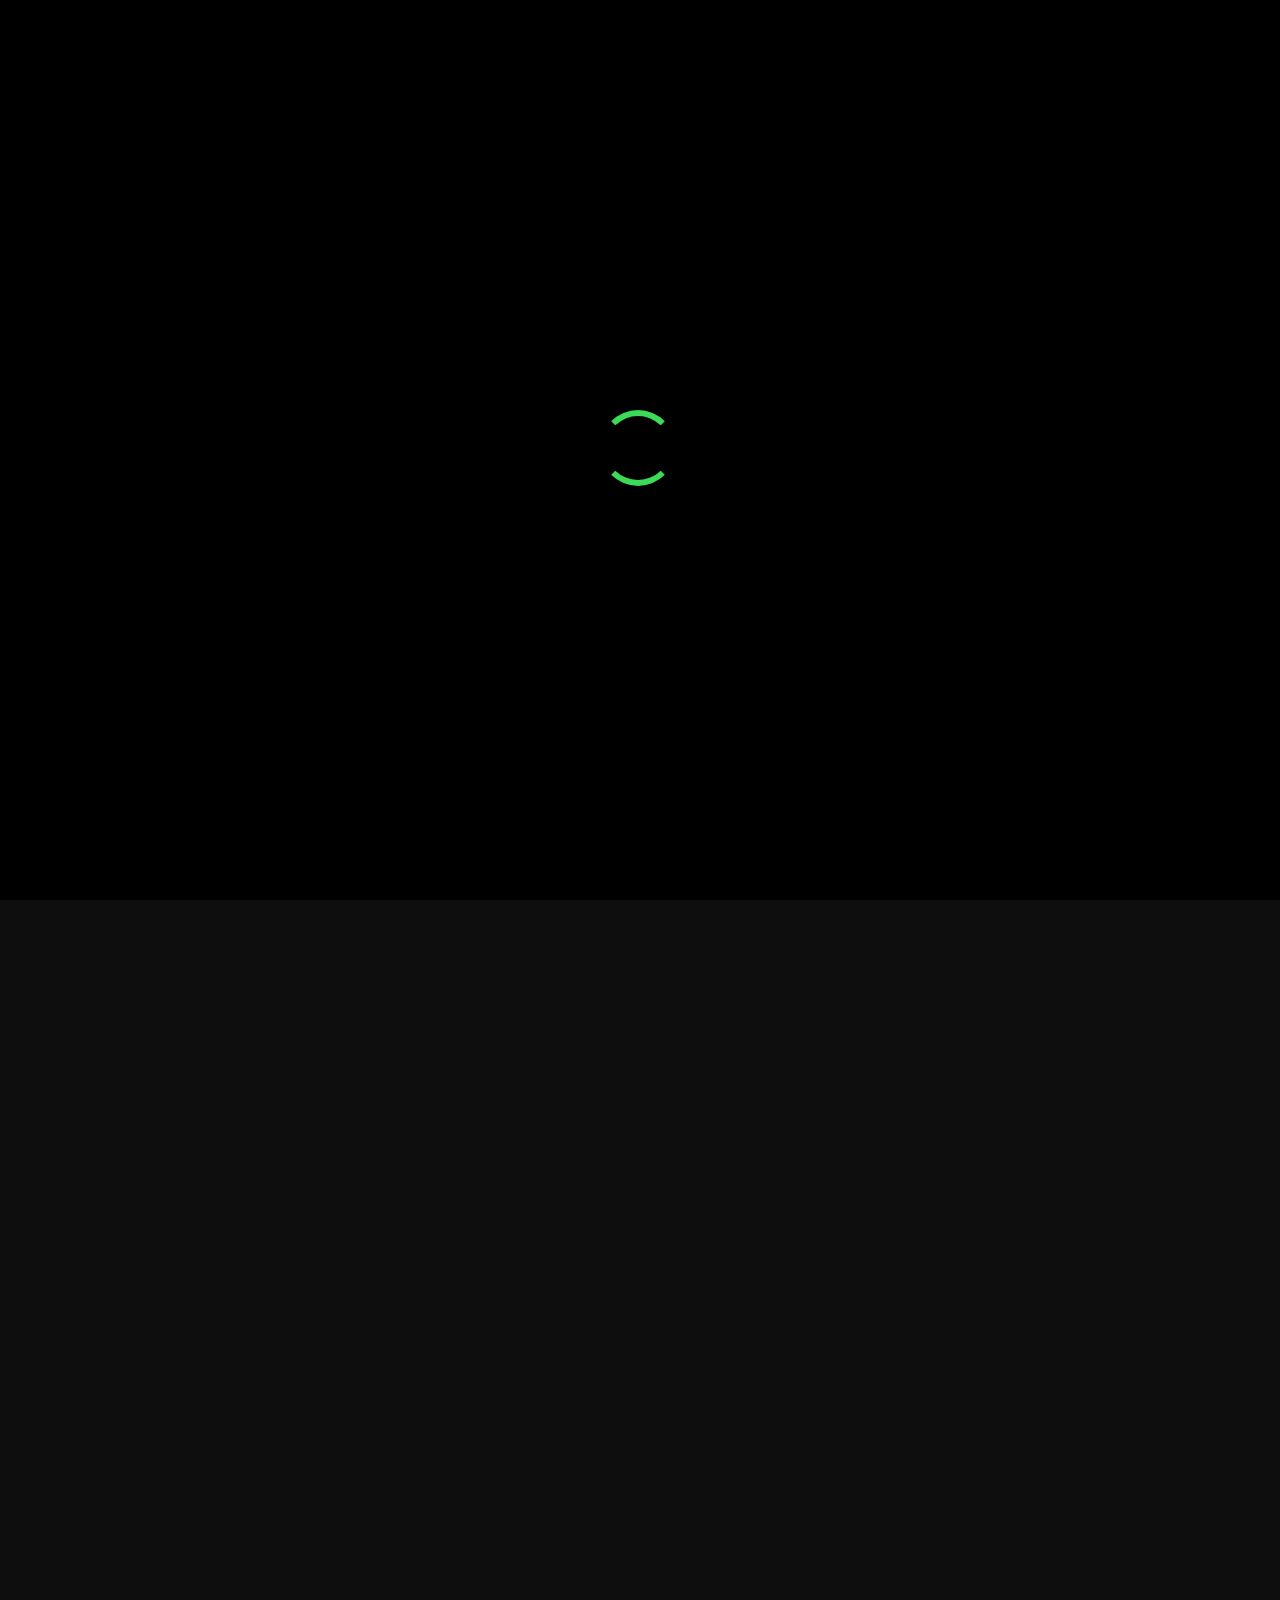
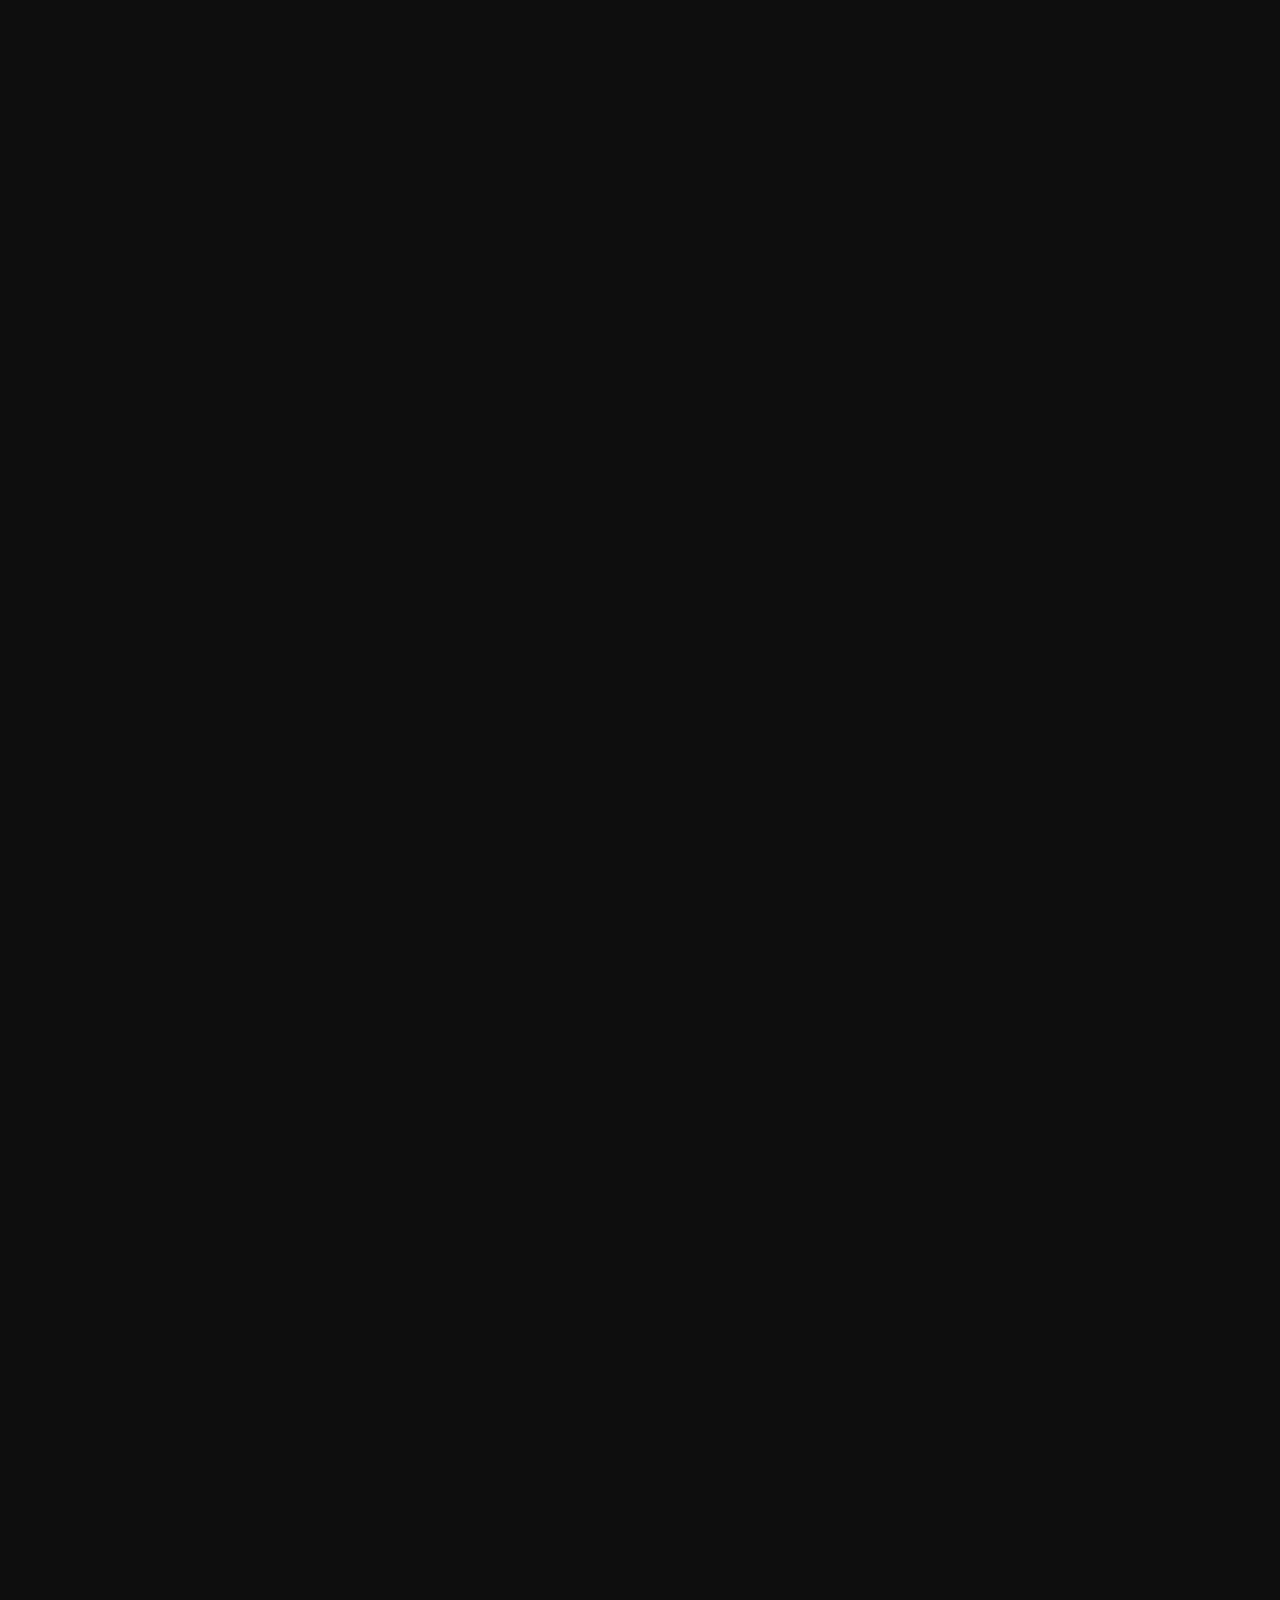
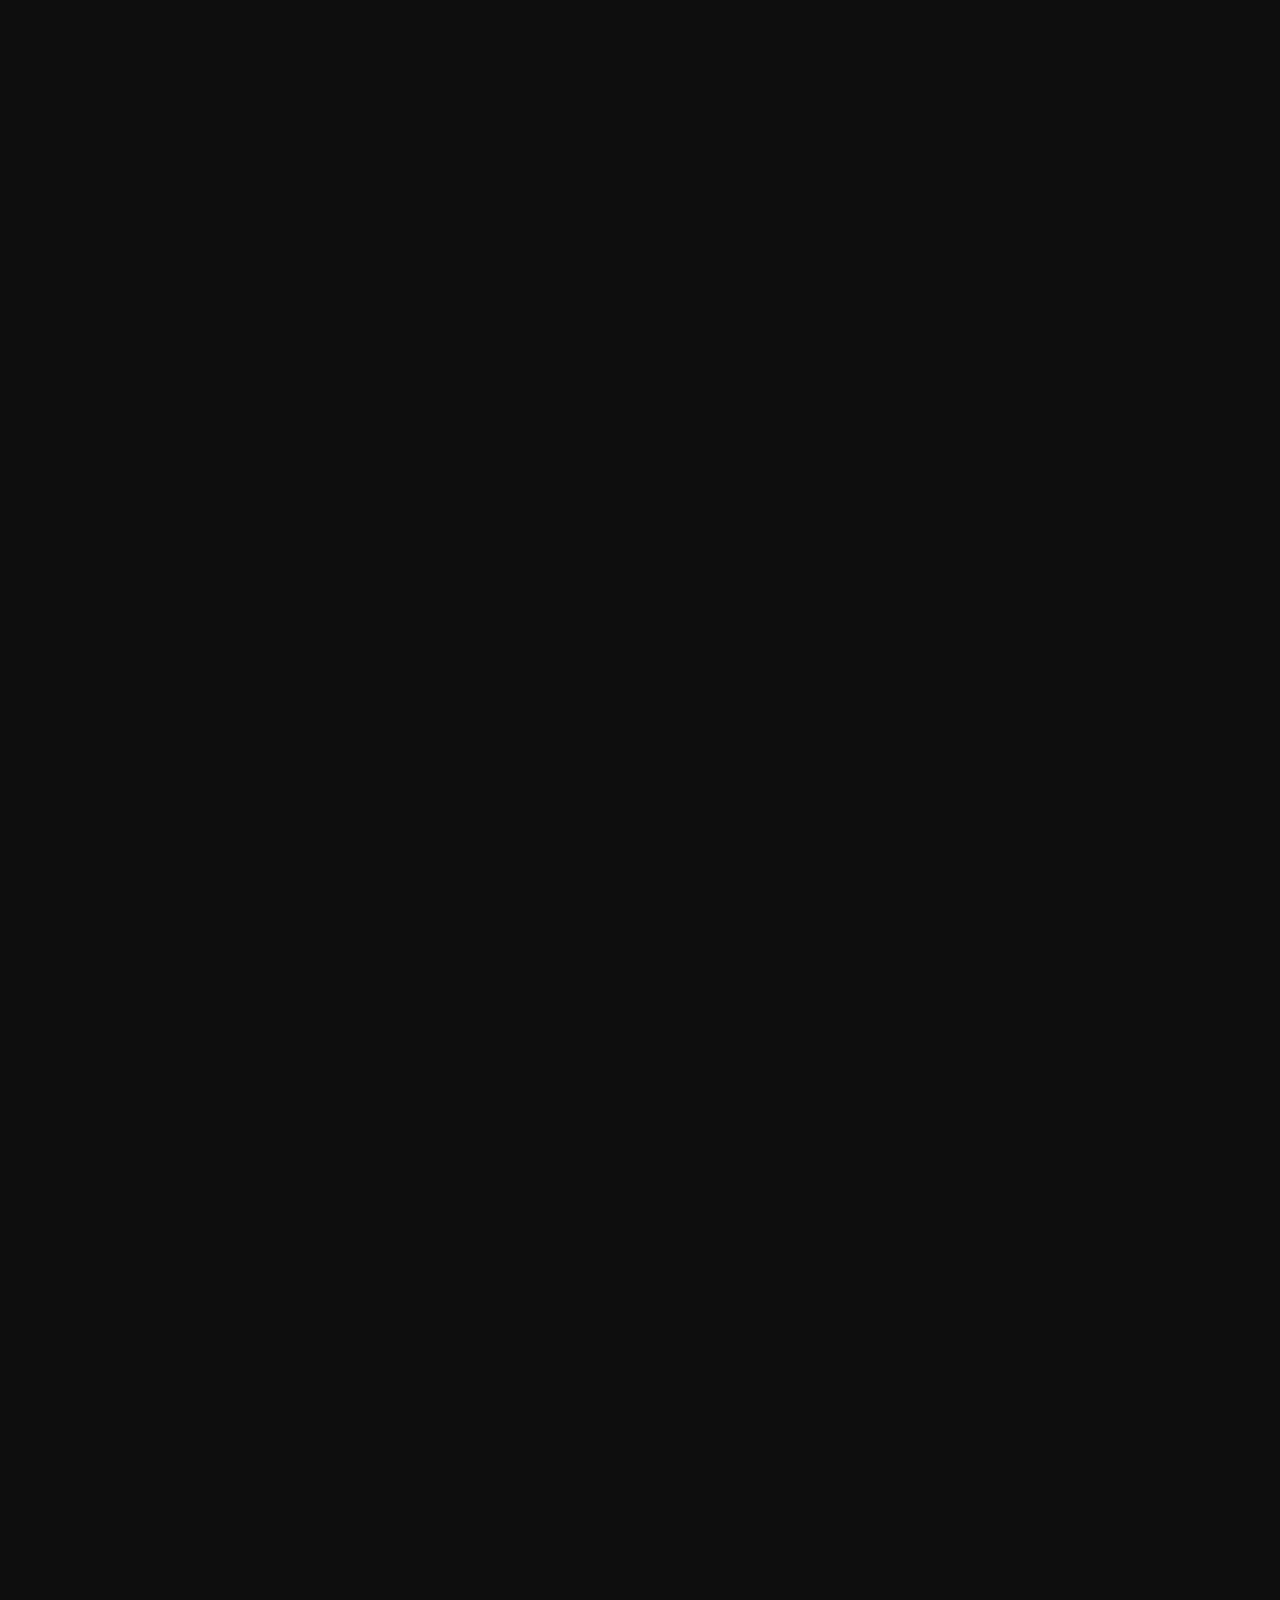
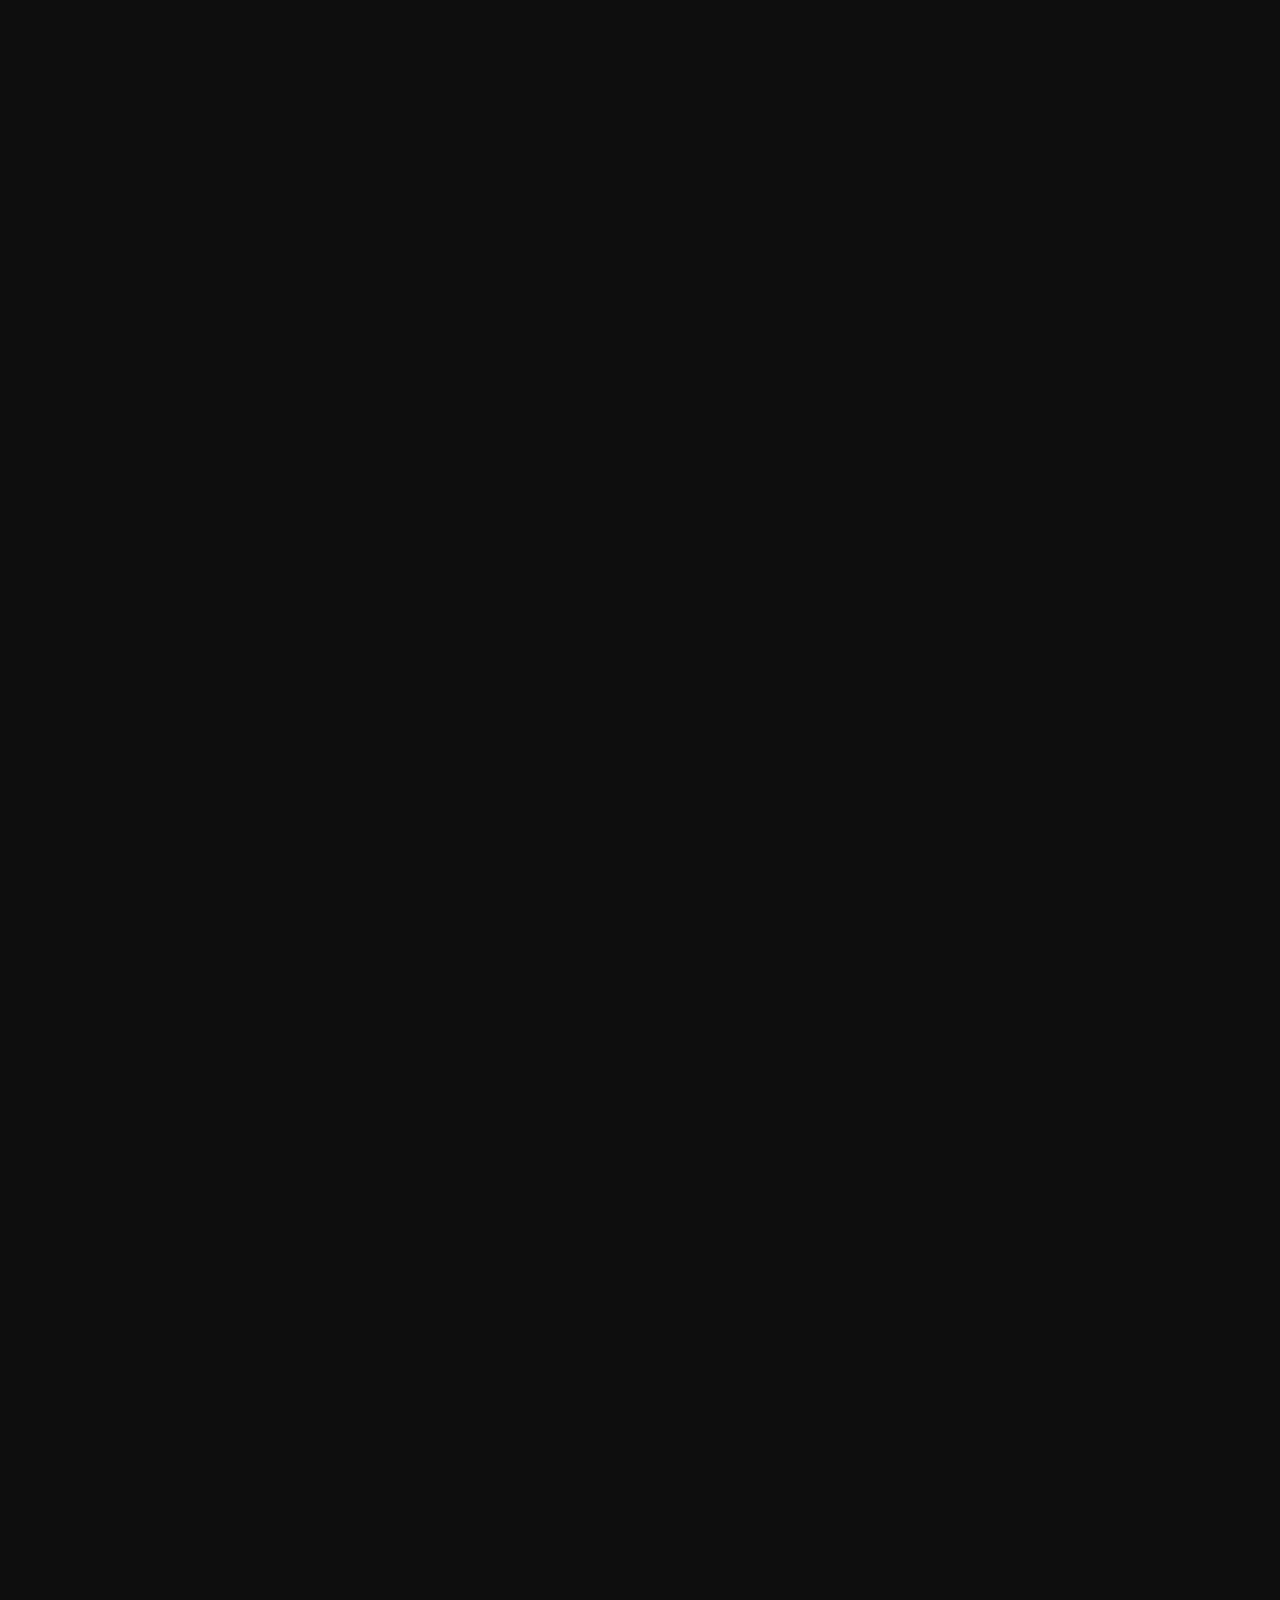
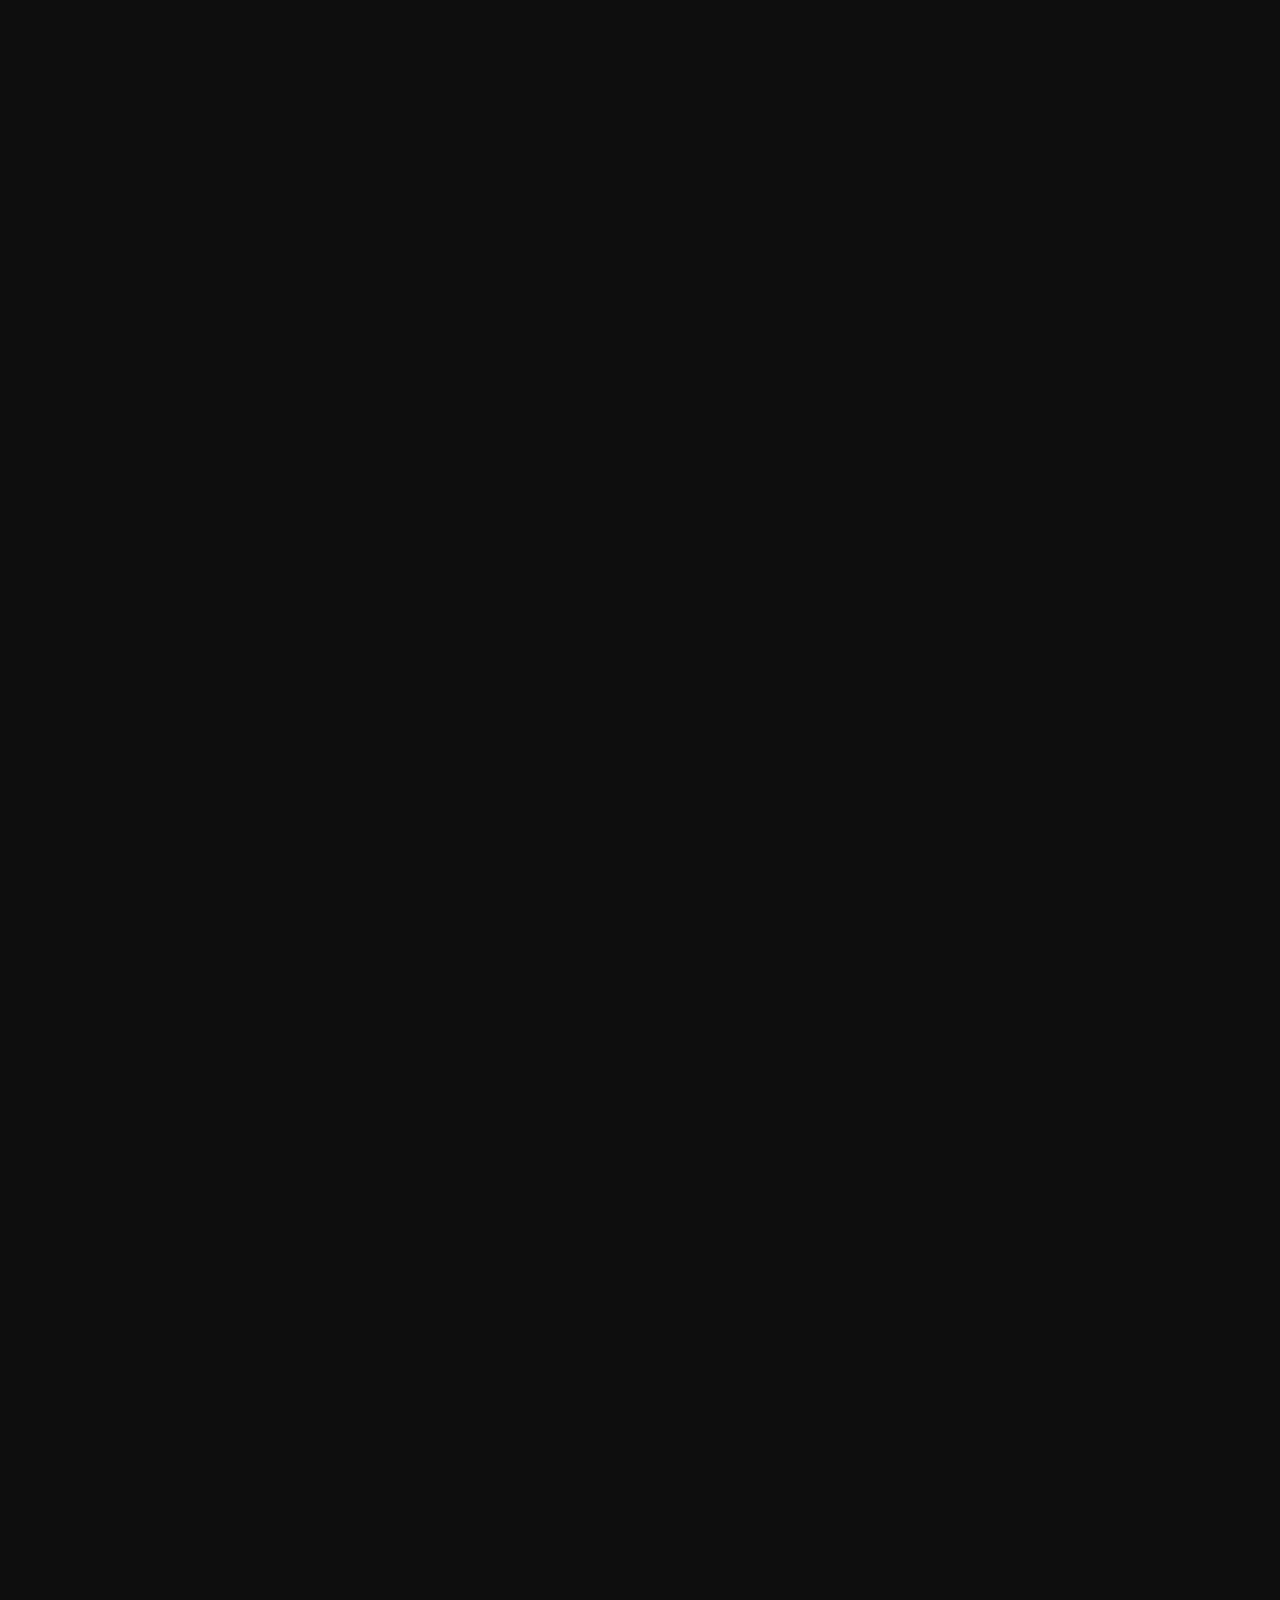
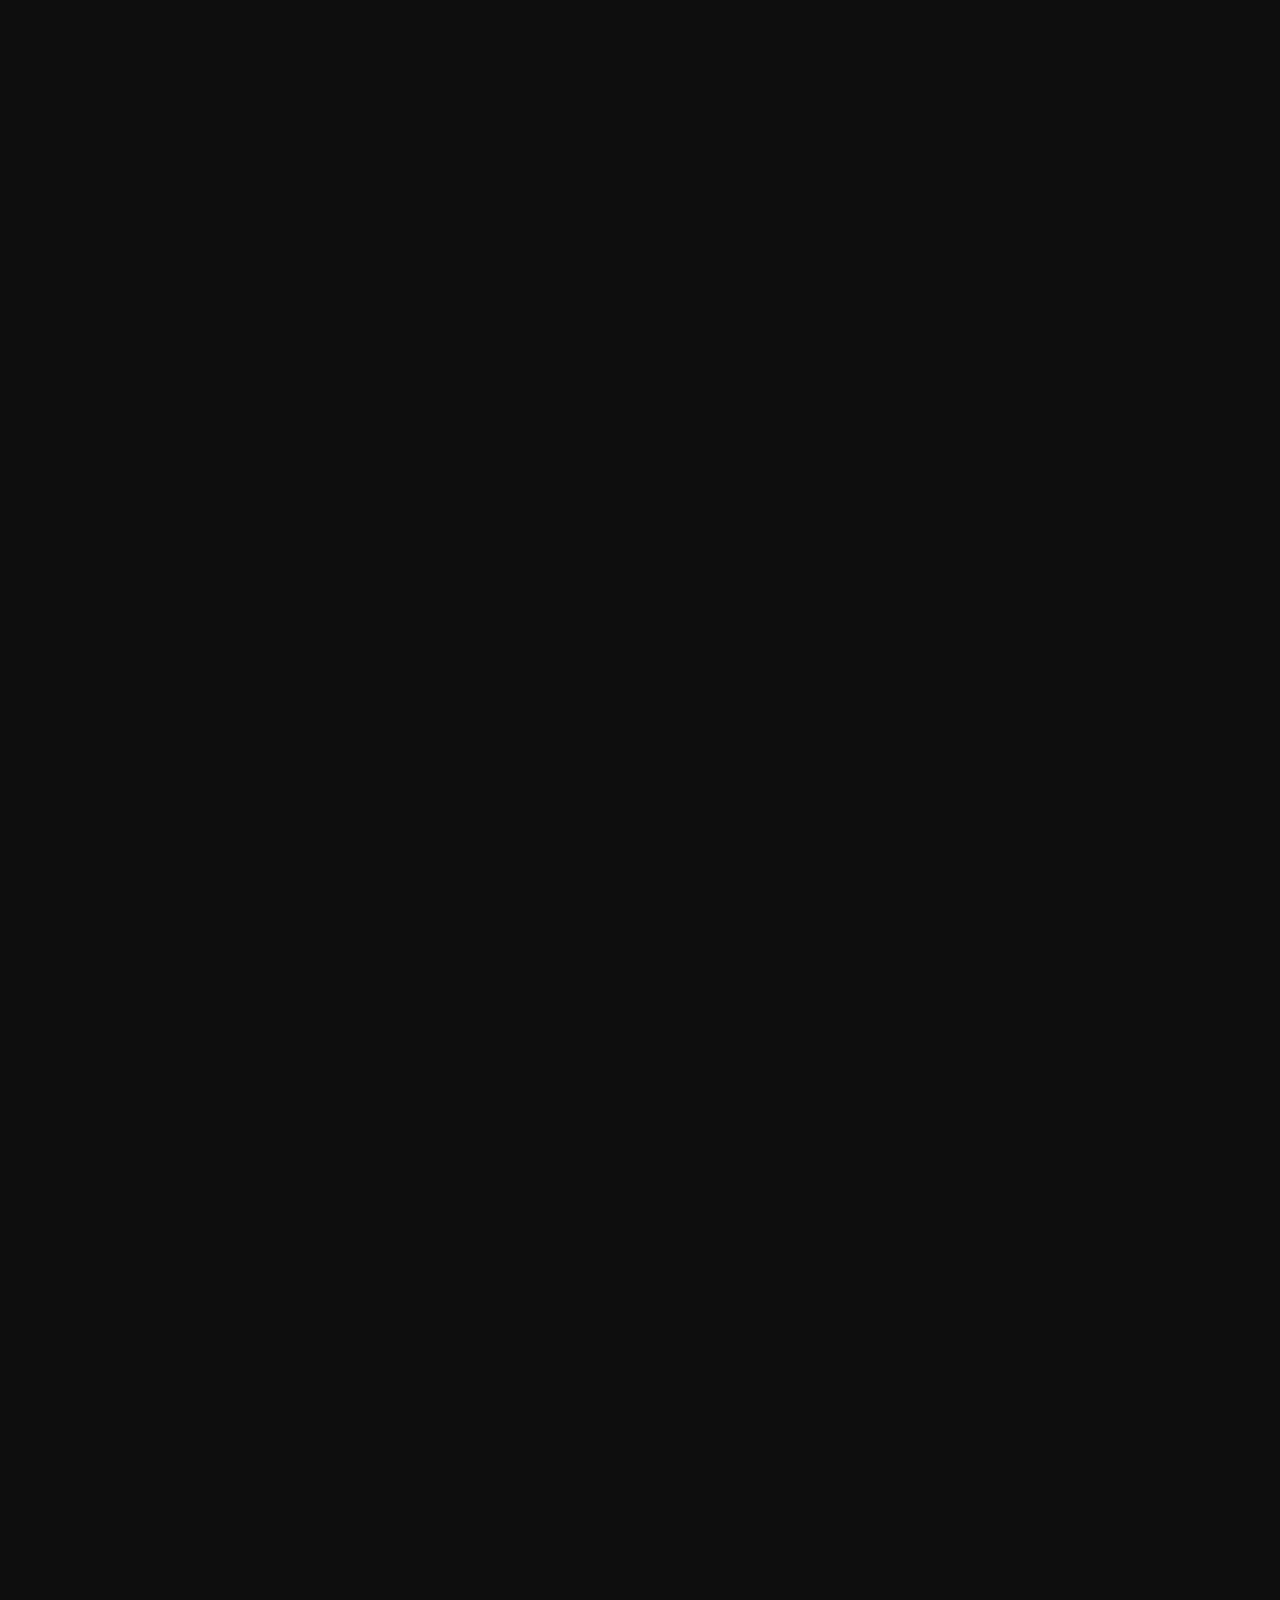
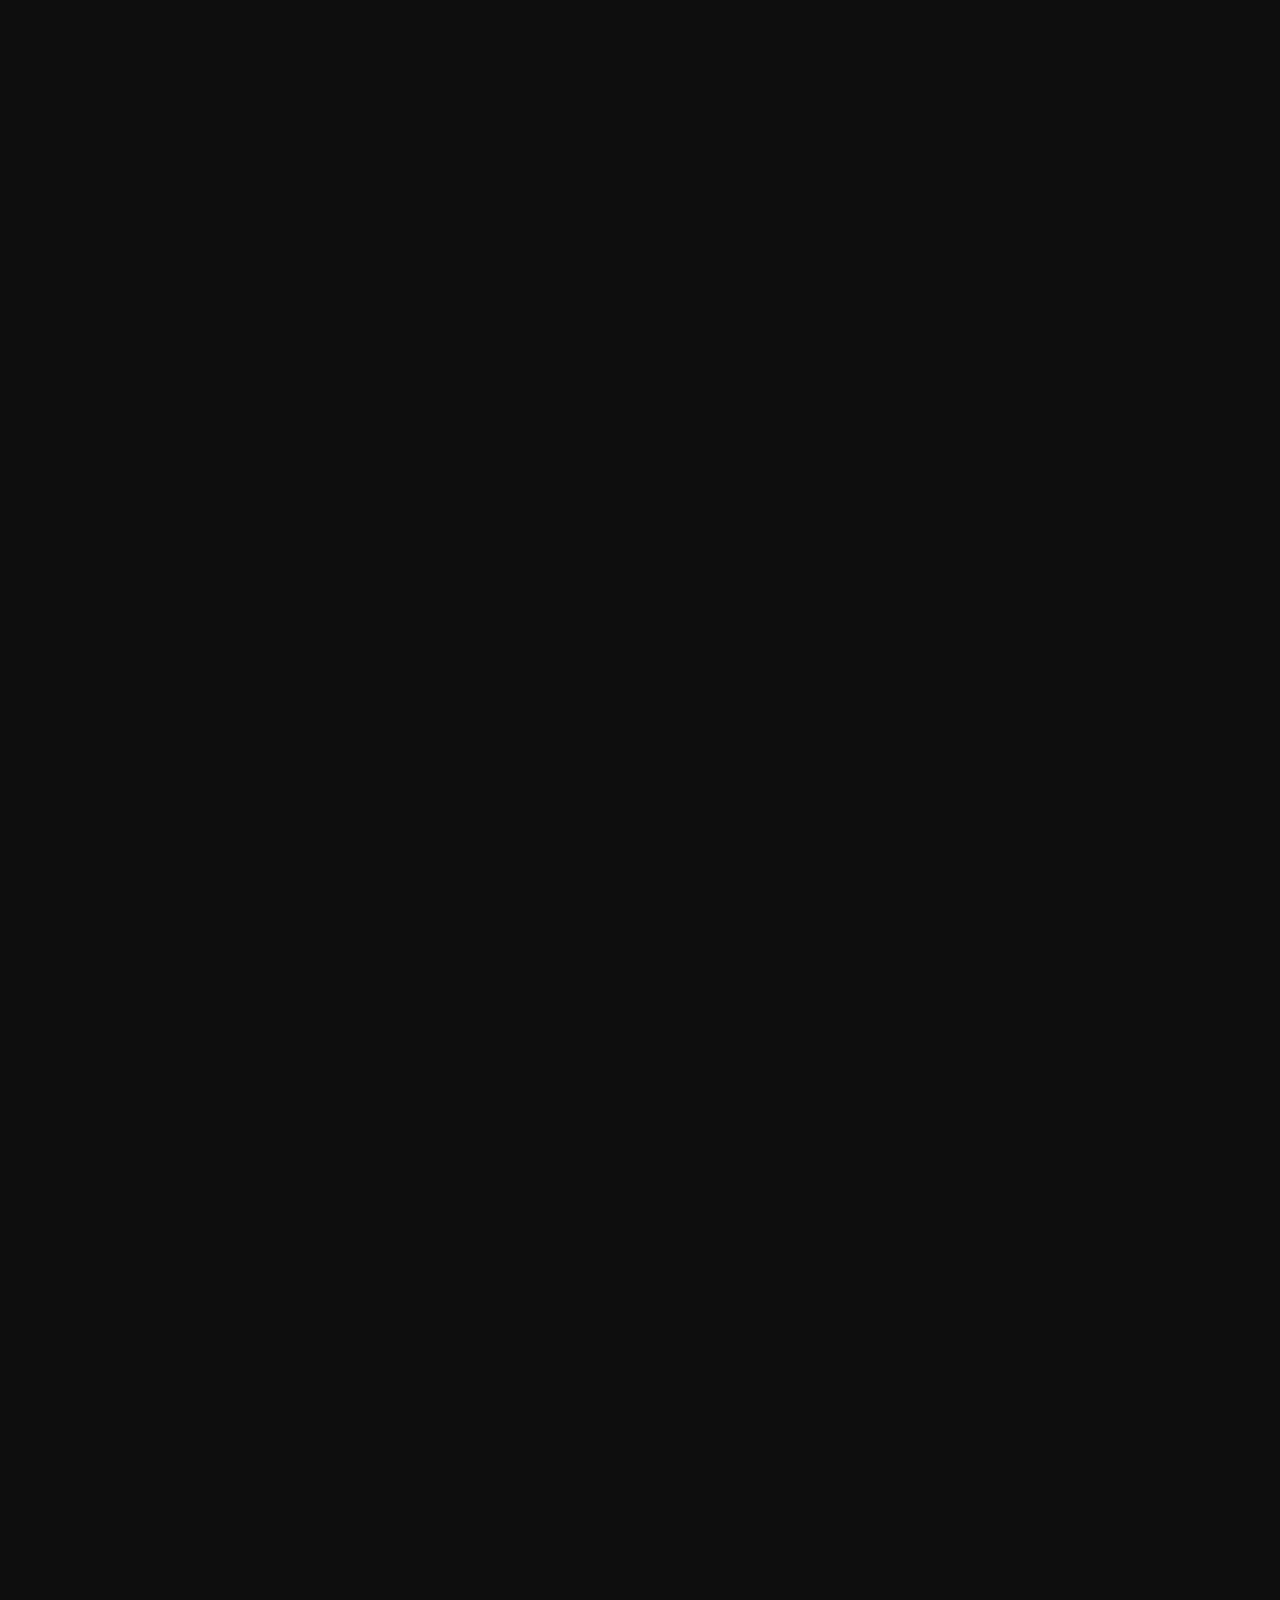
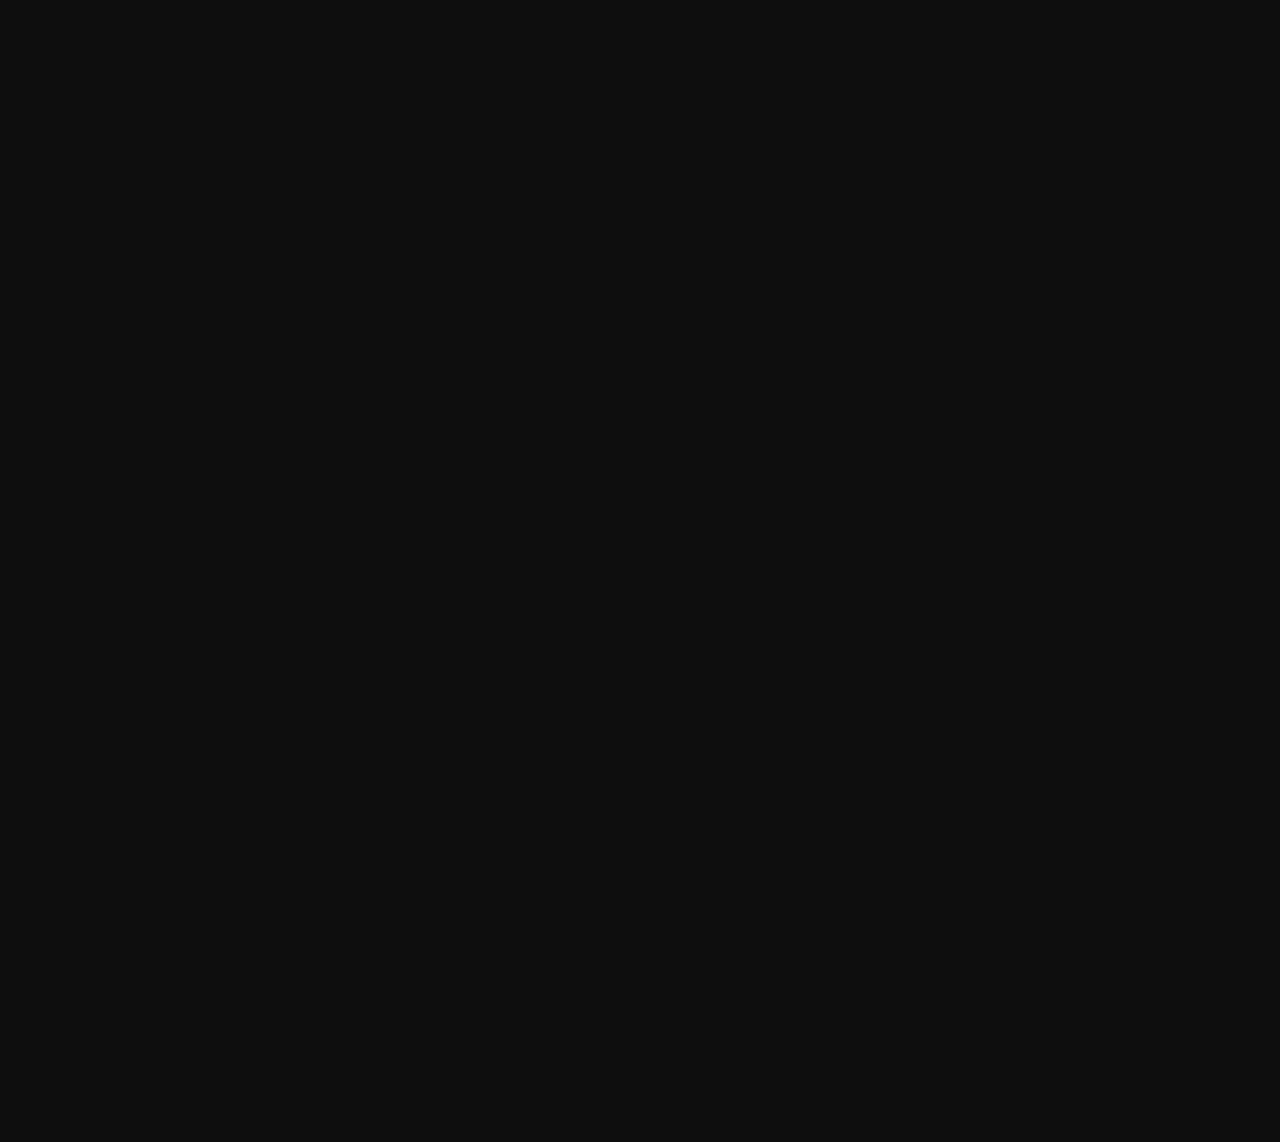
==== commit 77f23b16: "fix: typo" ====
--- a/index.html
+++ b/index.html
@@ -514,6 +514,23 @@
               </div>
               <div class="trade__column">
                 <div class="trade__card">
+                  <img src="./img/xeggex.svg" alt="XeggeX" />
+                </div>
+                <div class="trade__text">
+                  <h3>XeggeX</h3>
+                  <ul class="trade__tech-list">
+                    <li class="navy"><img src="./img/znn.svg" style="max-height: 12px" alt="Native ZNN" /> Native</li>
+                    <li>CEX</li>
+                  </ul>
+                  <p>Trade with ultra low fees at XeggeX</p>
+                  <ul class="trade__list">
+                    <li><a target="_blank" href="https://xeggex.com/market/ZNN_USDT">ZNN <i class="fa fa-external-link-alt"></i></a></li>
+                    <li class="disabled"><a href="#">QSR <i class="fa fa-external-link-alt"></i></a></li>
+                  </ul>
+                </div>
+              </div>
+              <div class="trade__column">
+                <div class="trade__card">
                   <img src="./img/1inch-card.svg" alt="1inch" />
                 </div>
                 <div class="trade__text">
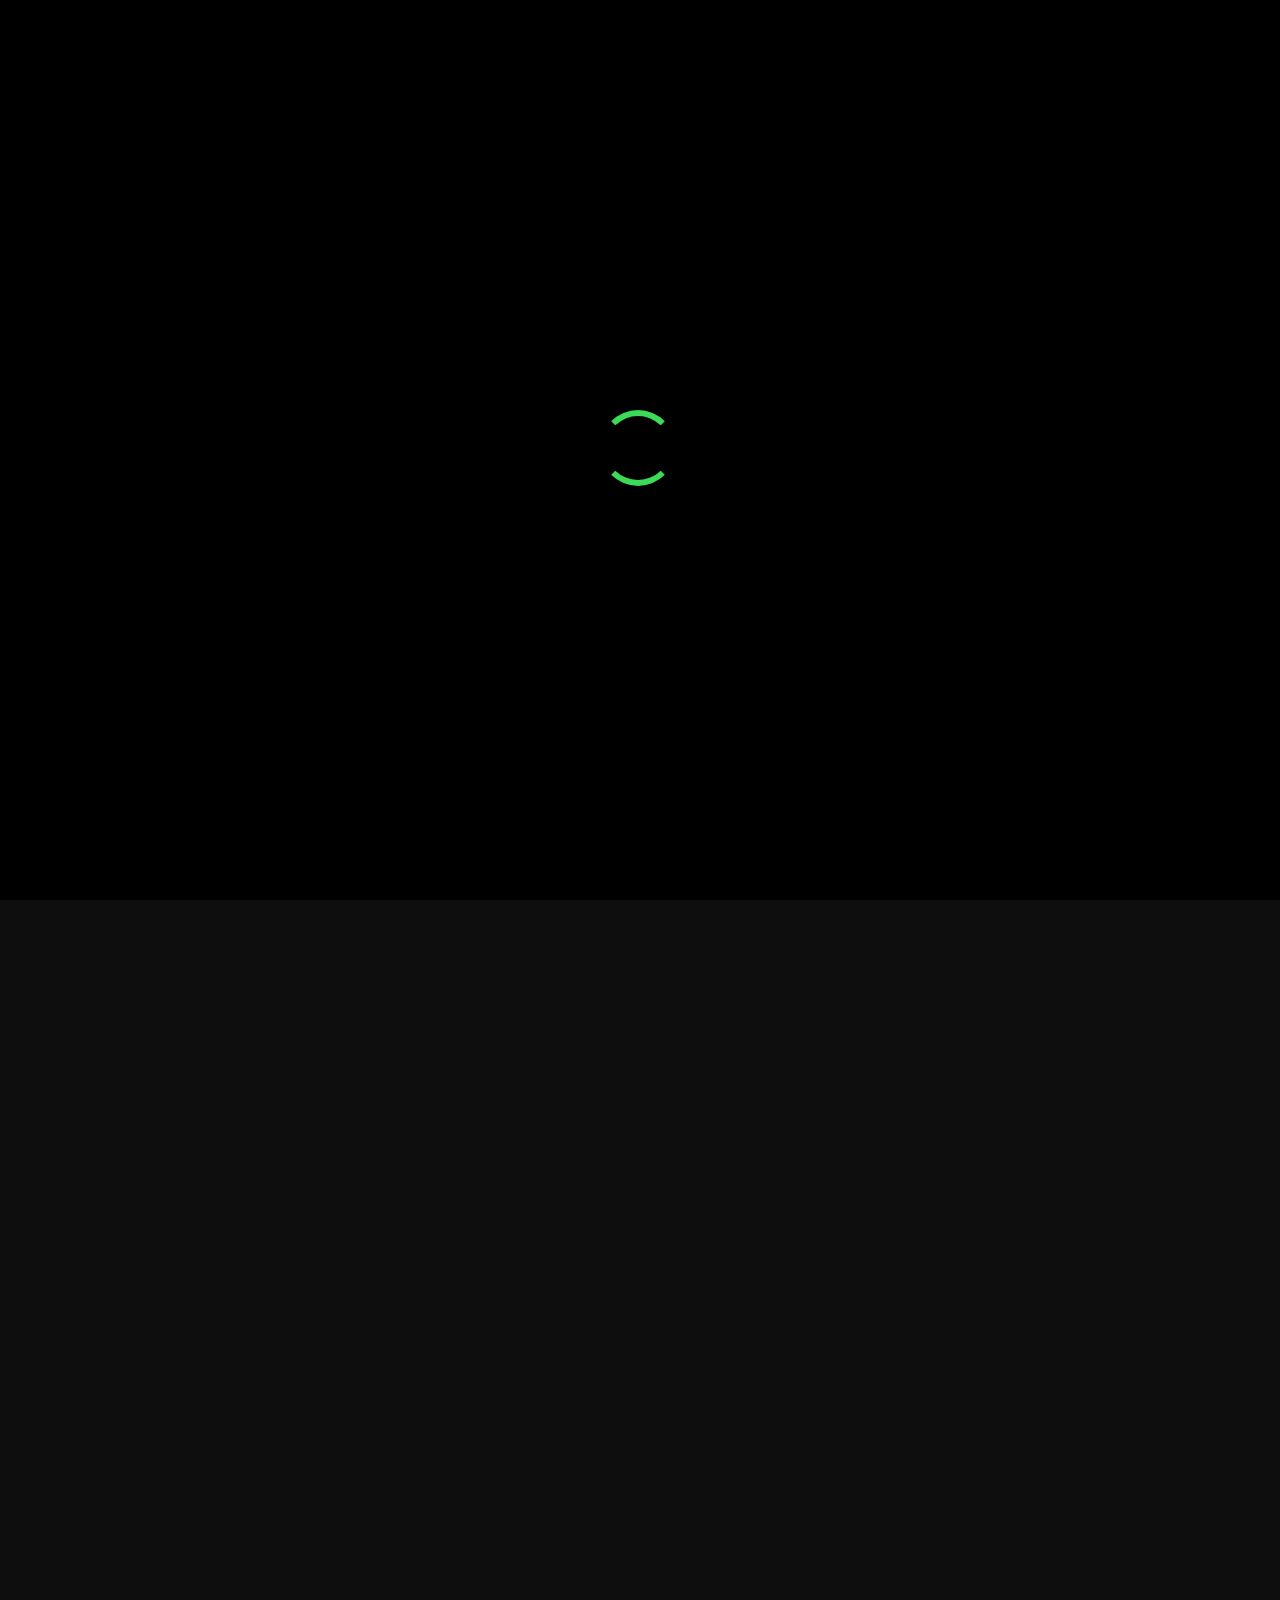
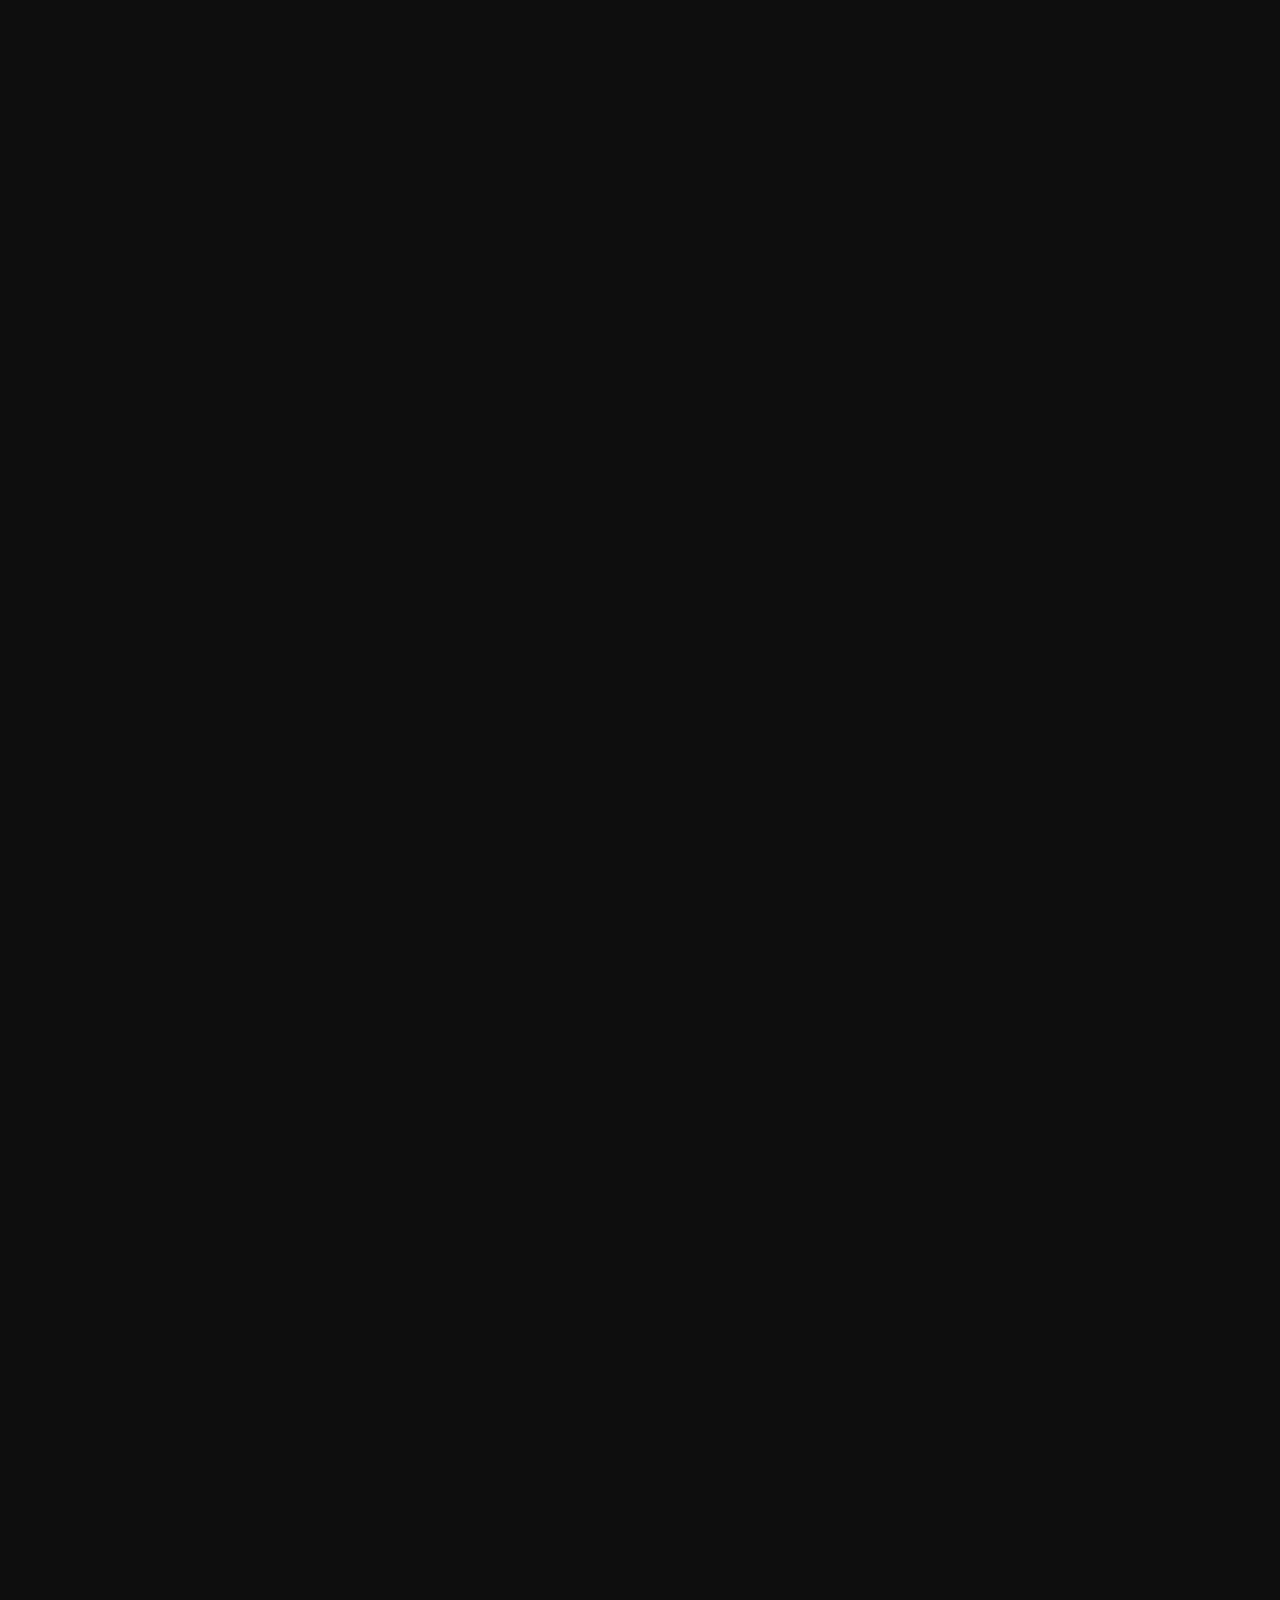
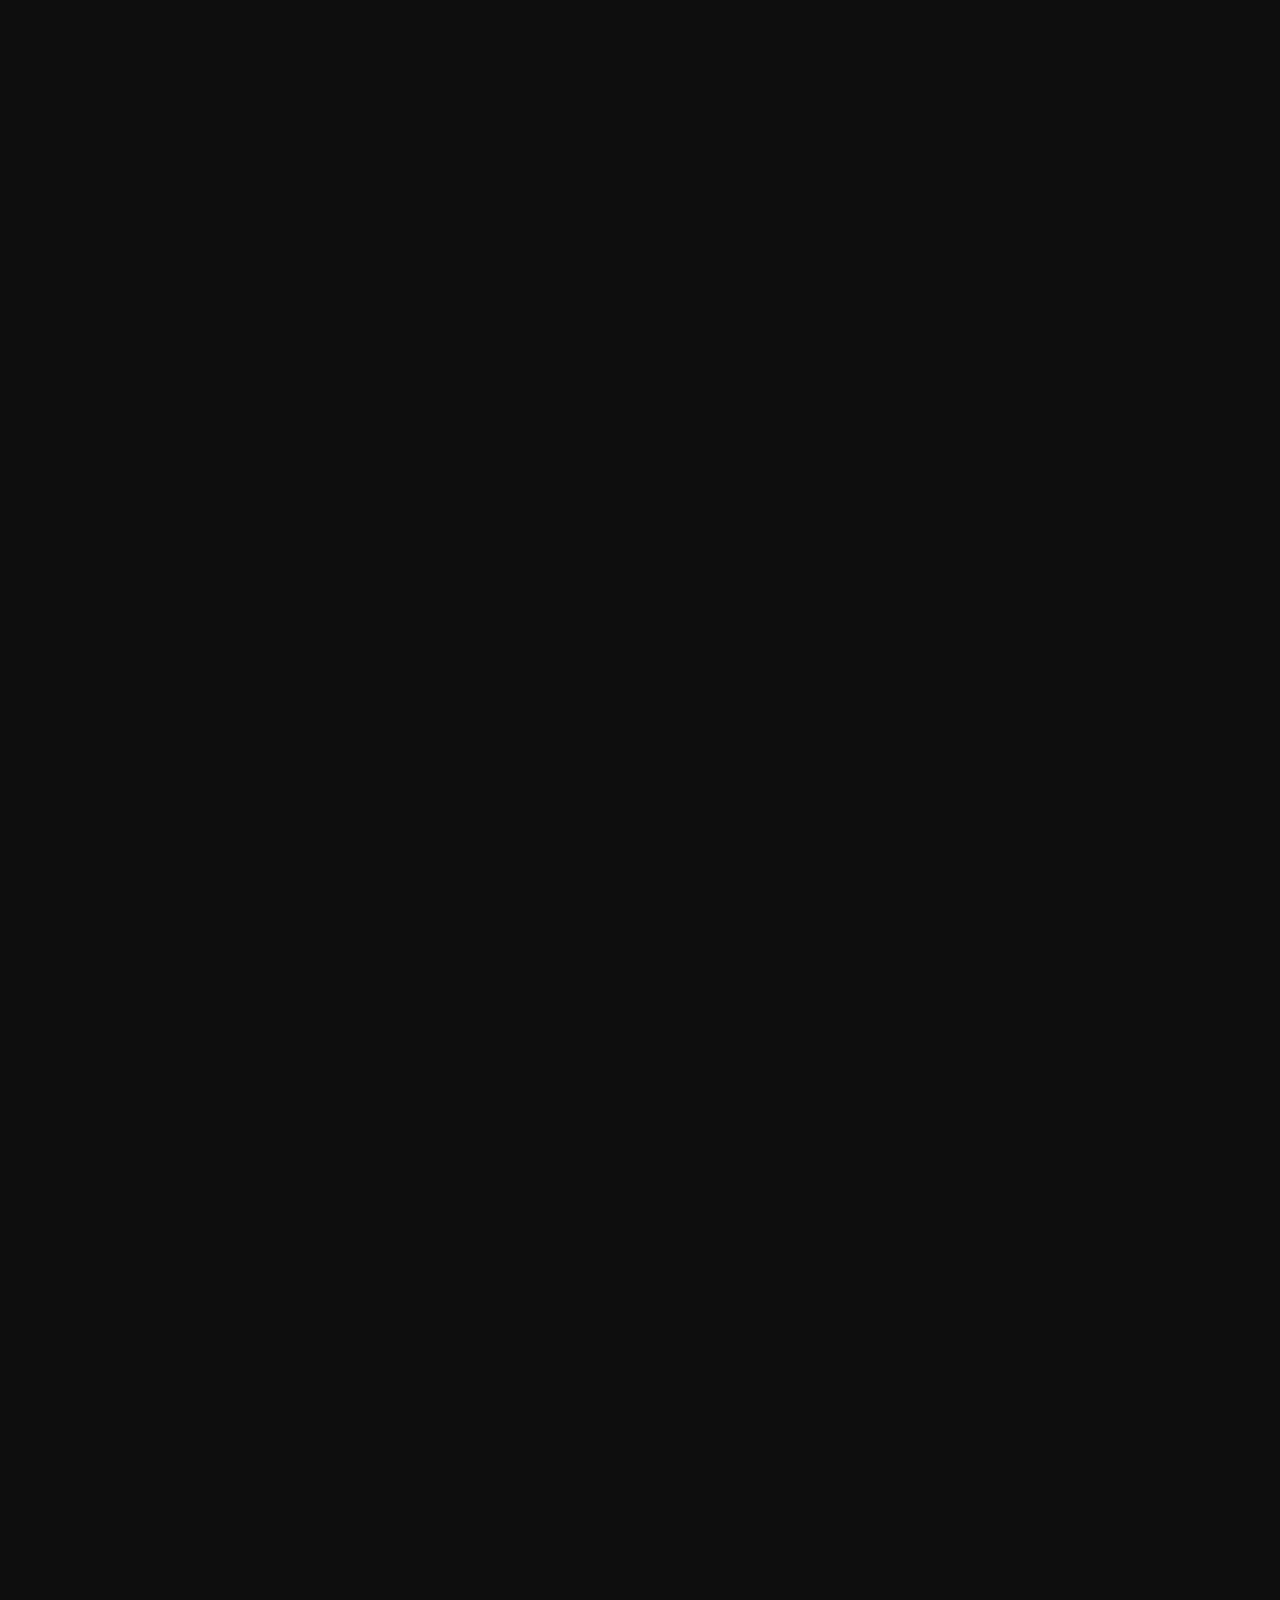
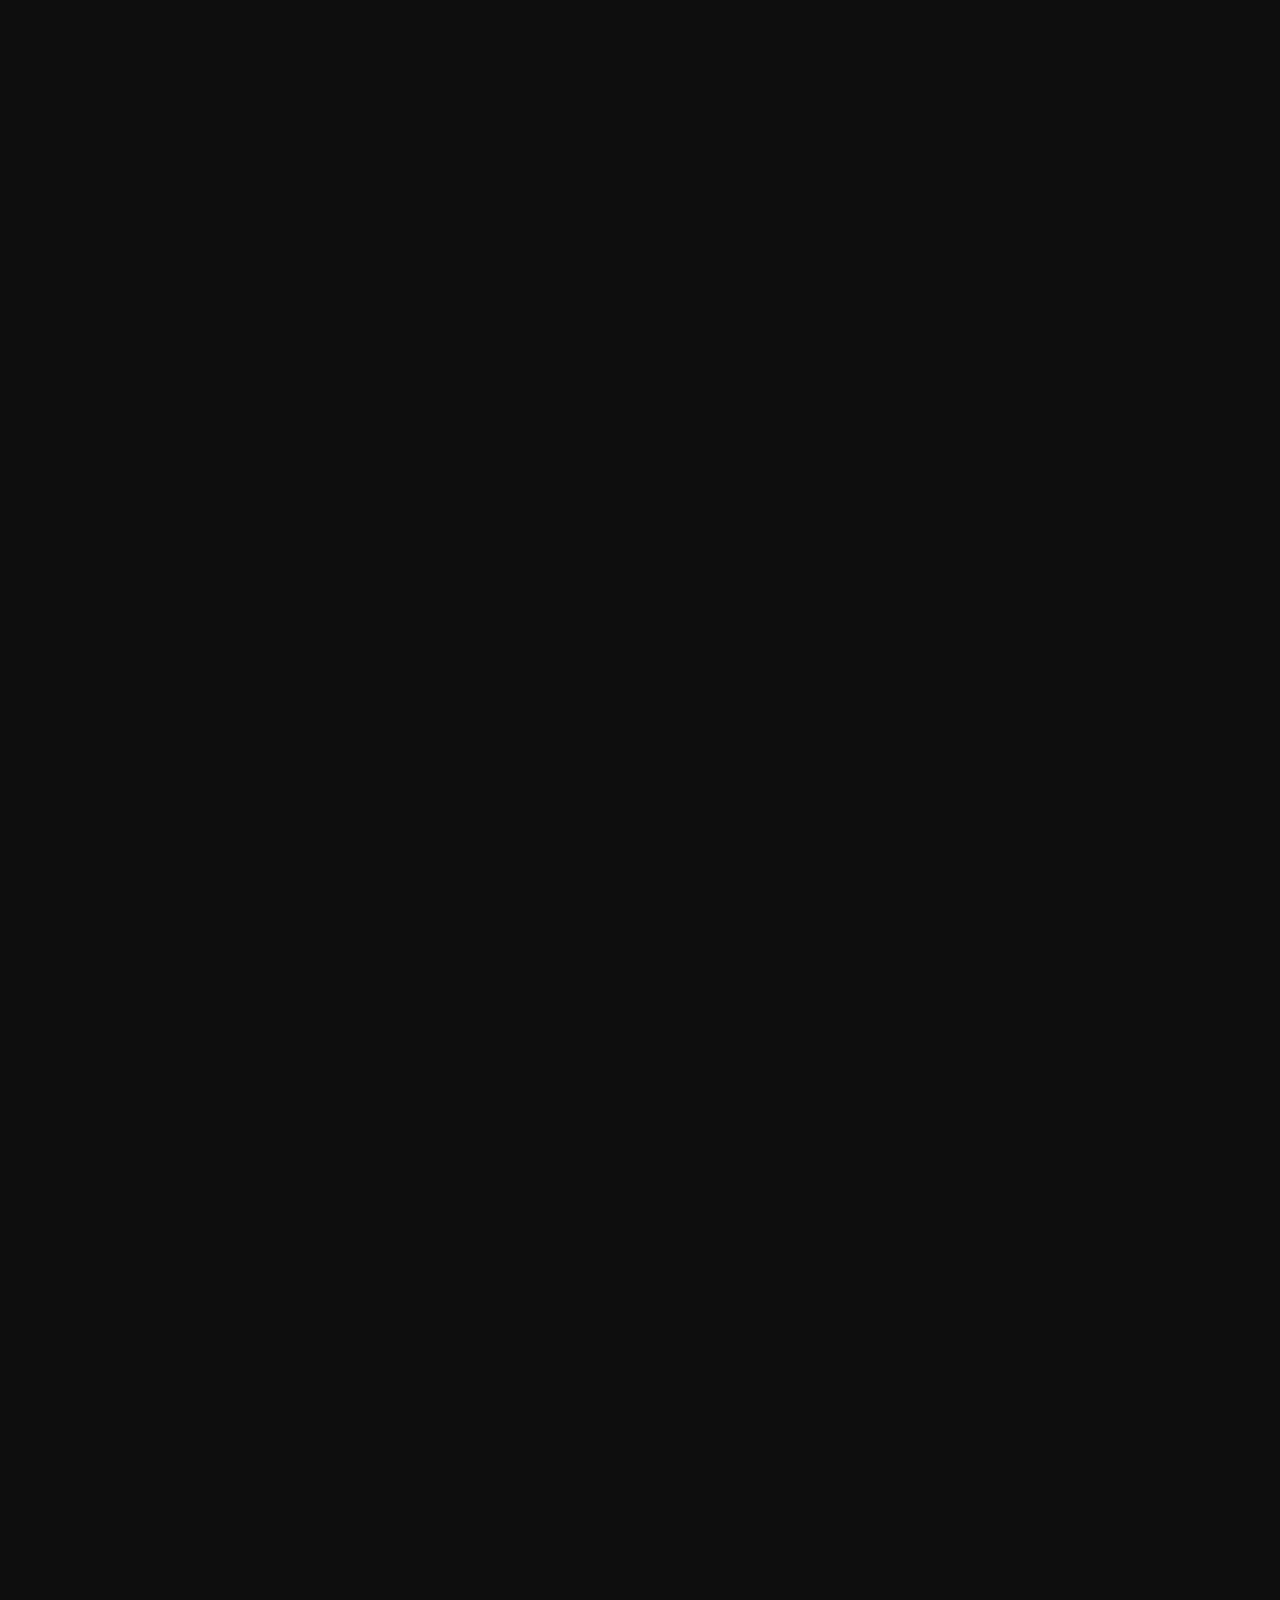
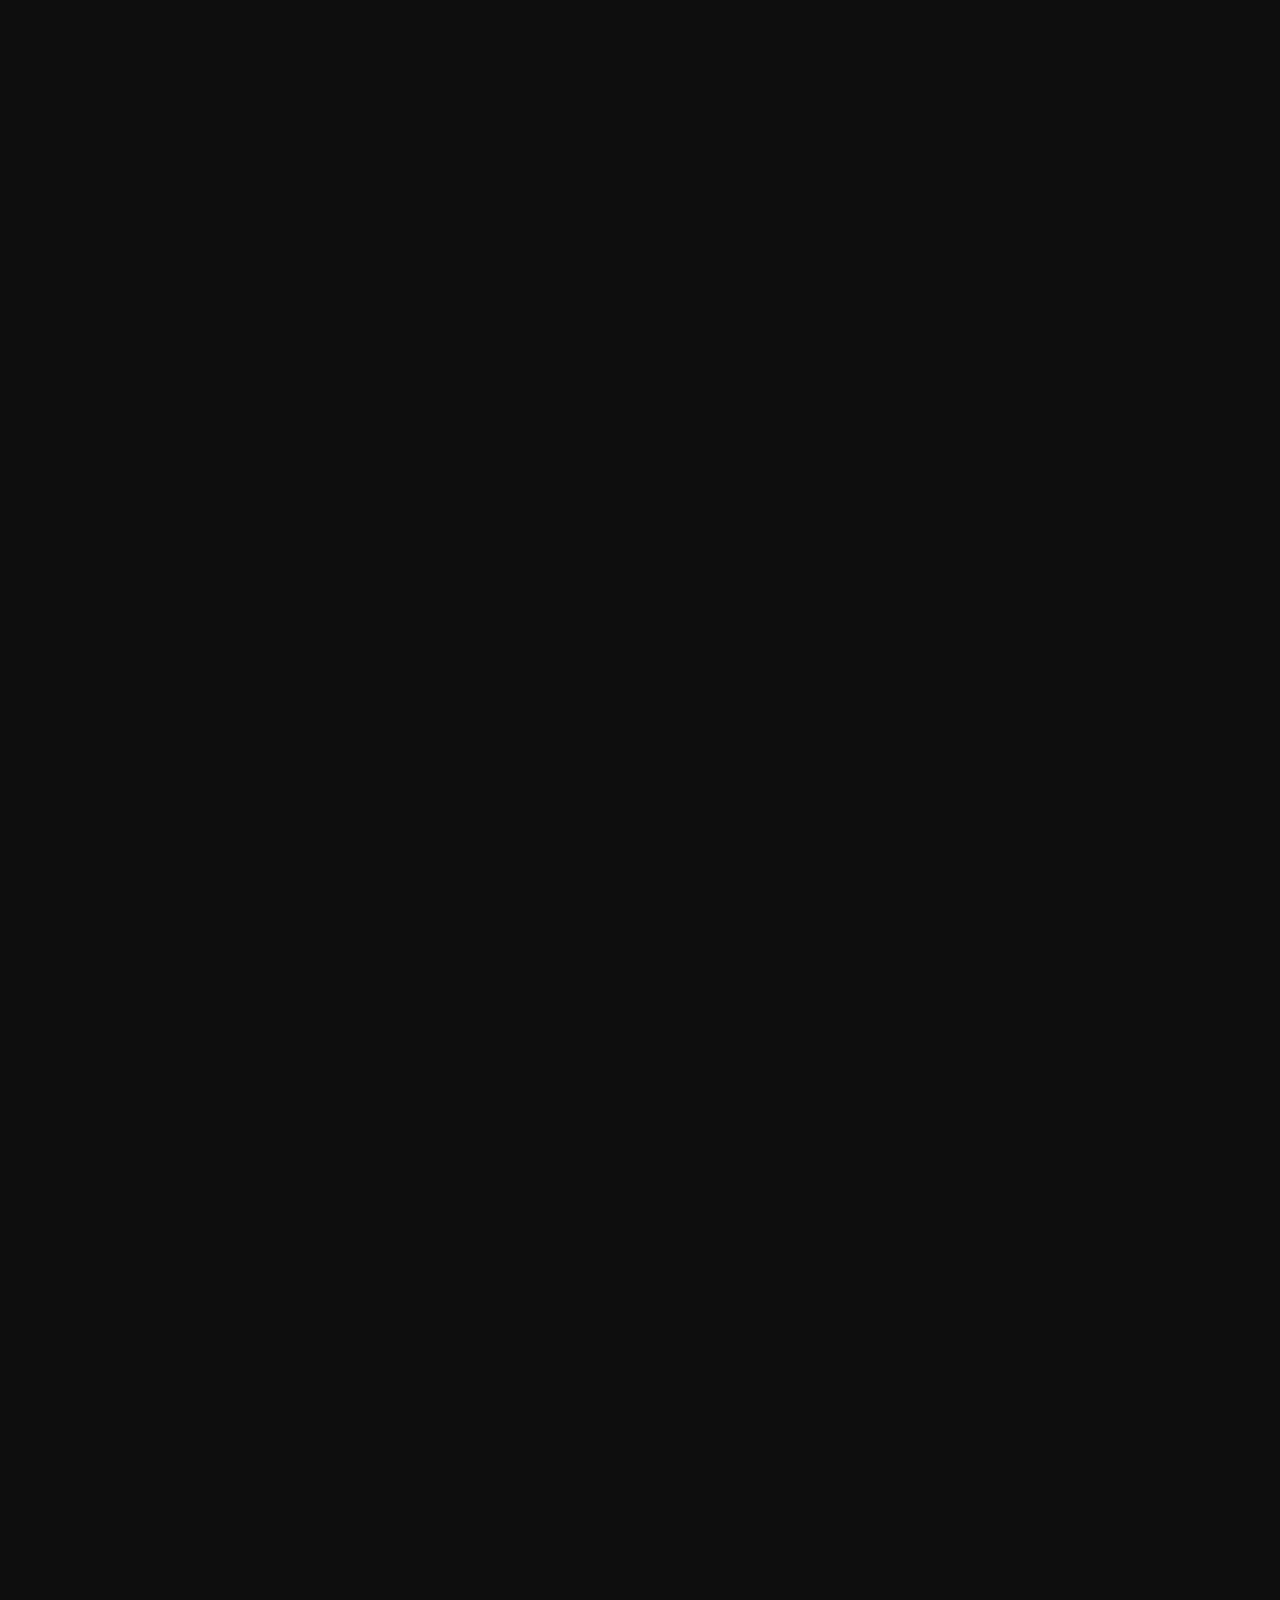
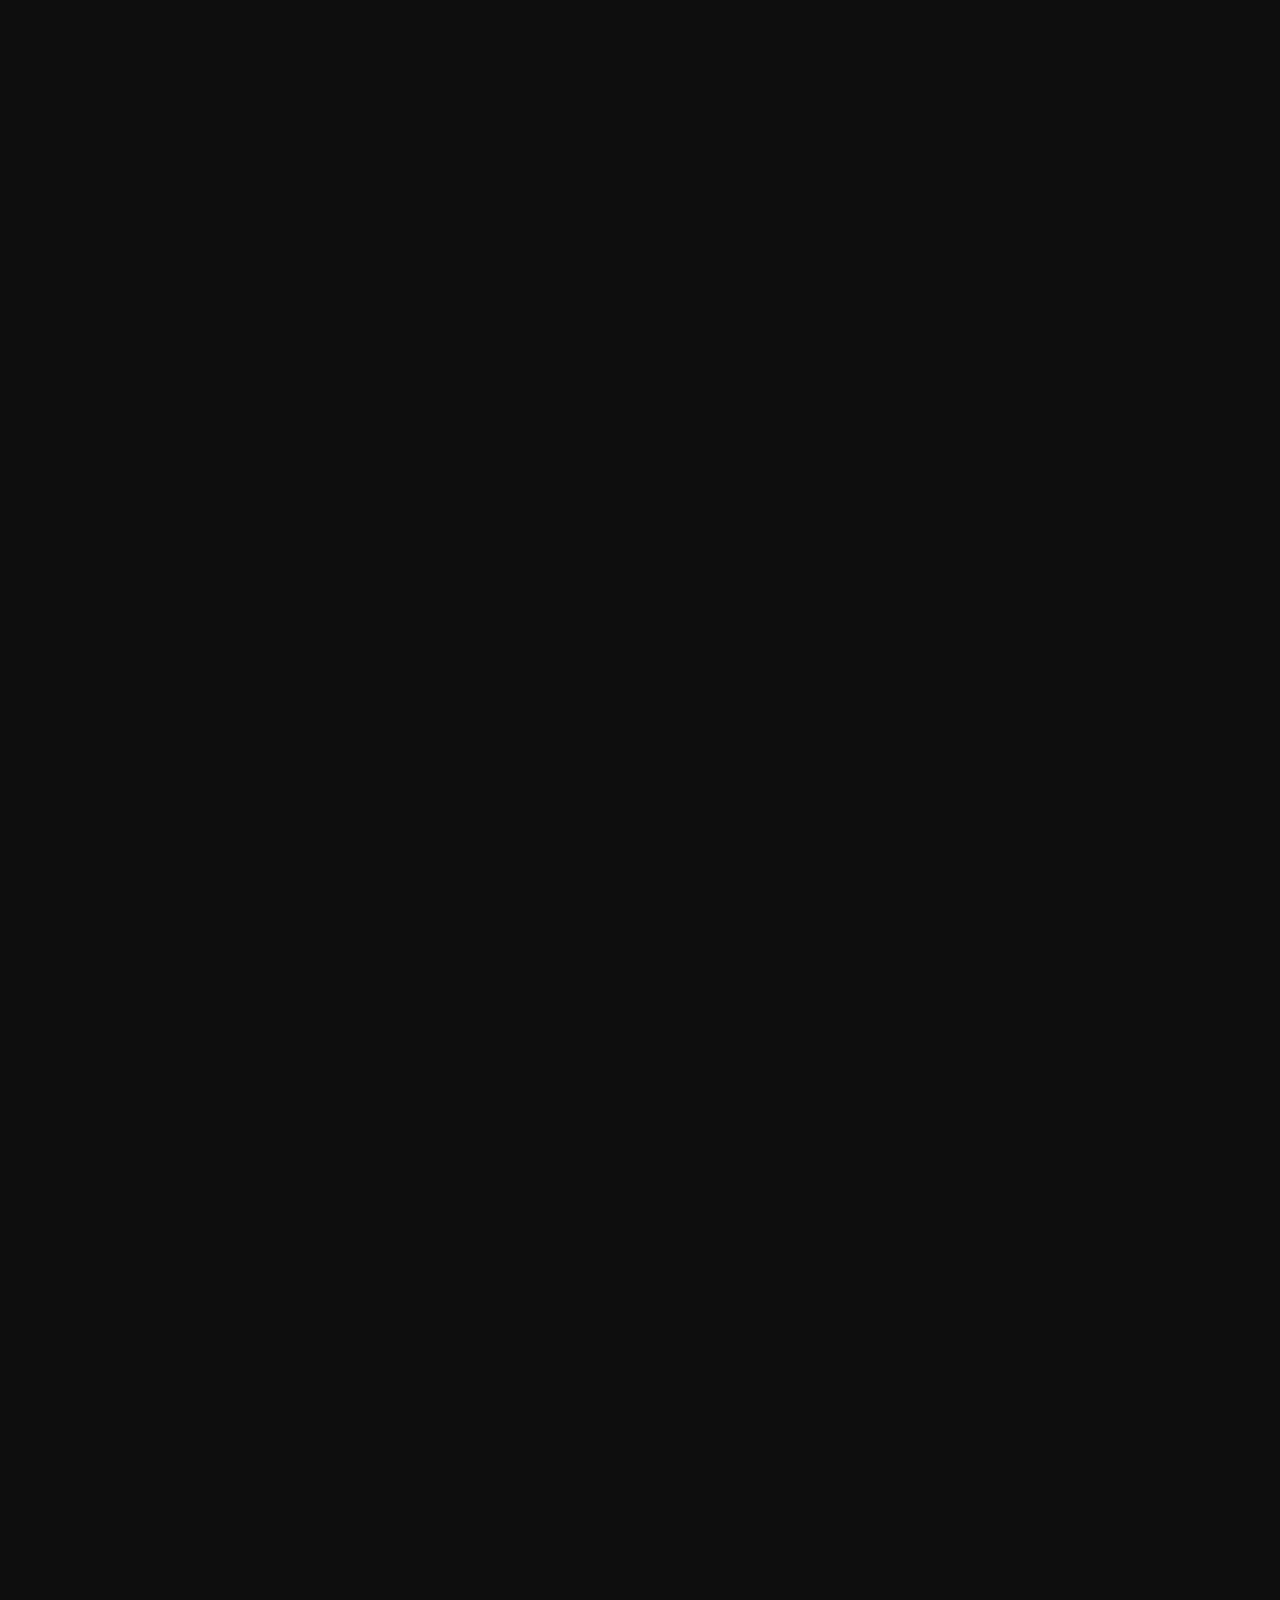
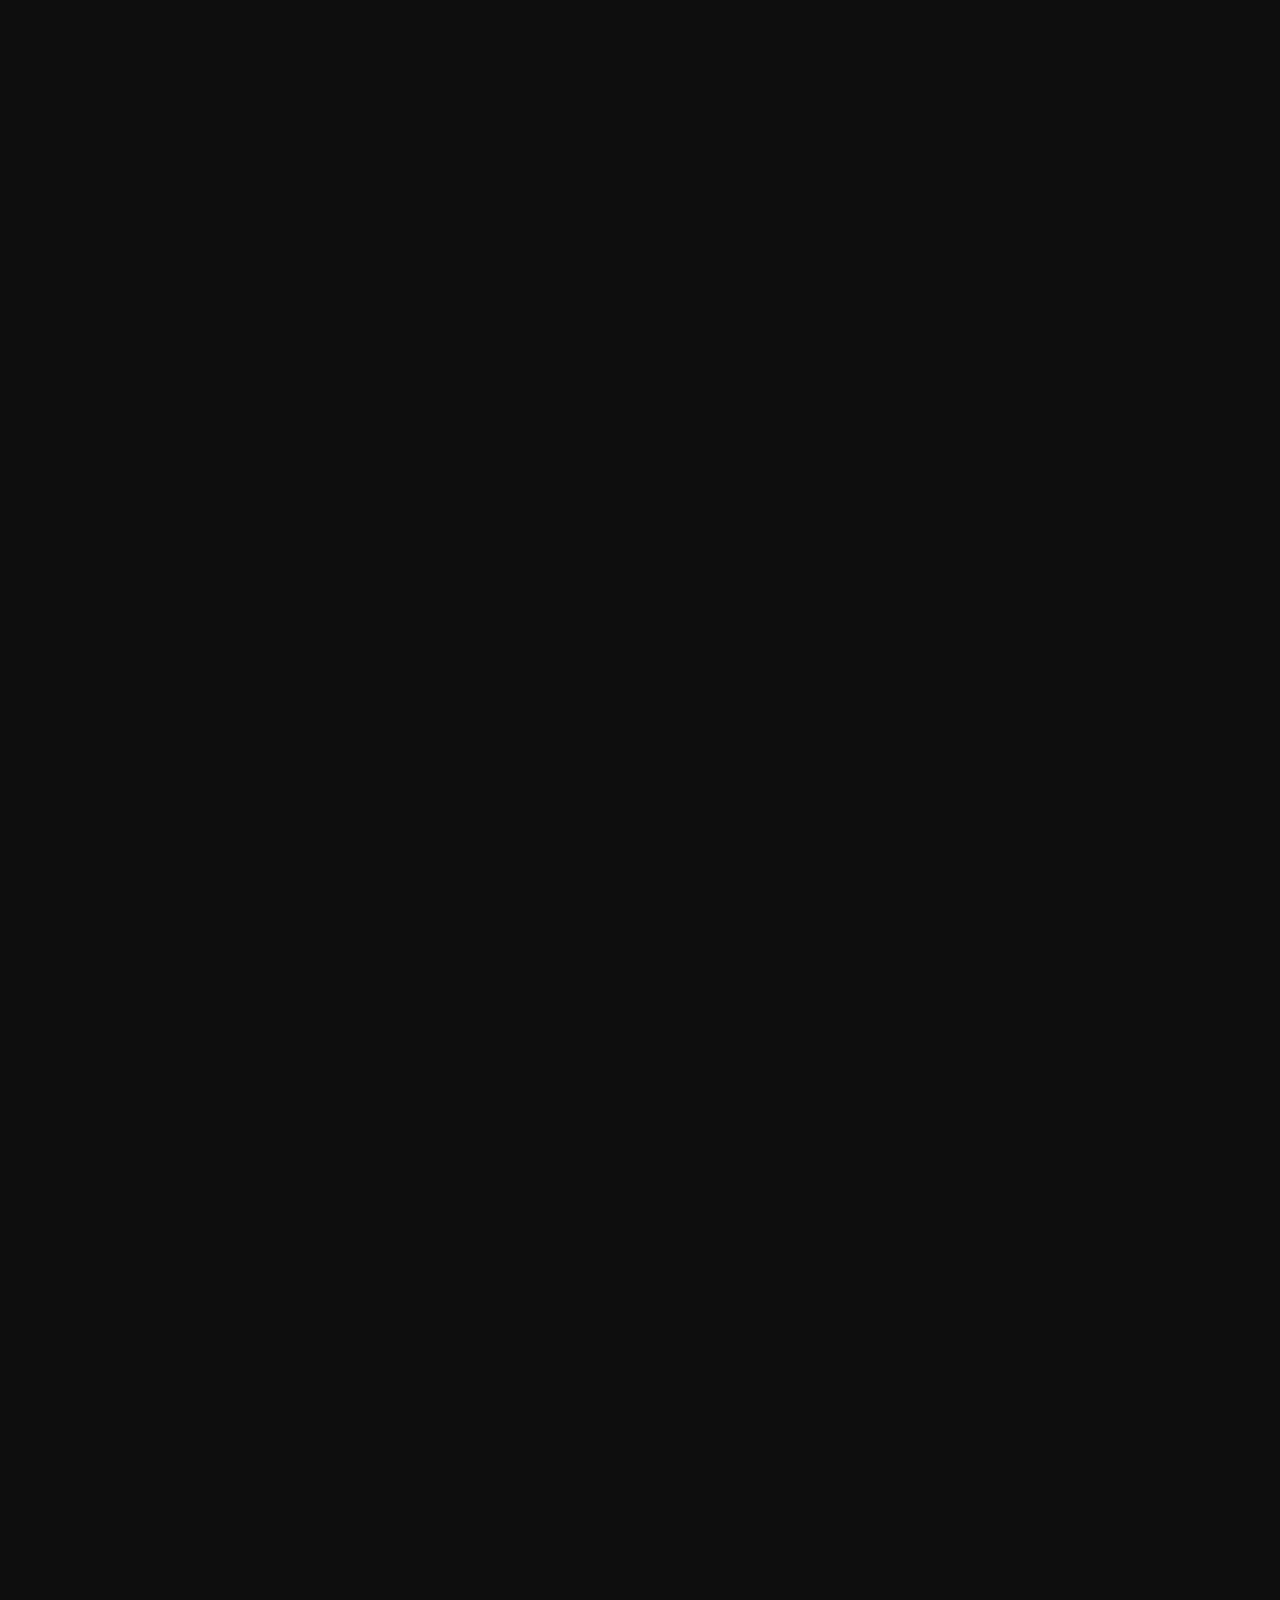
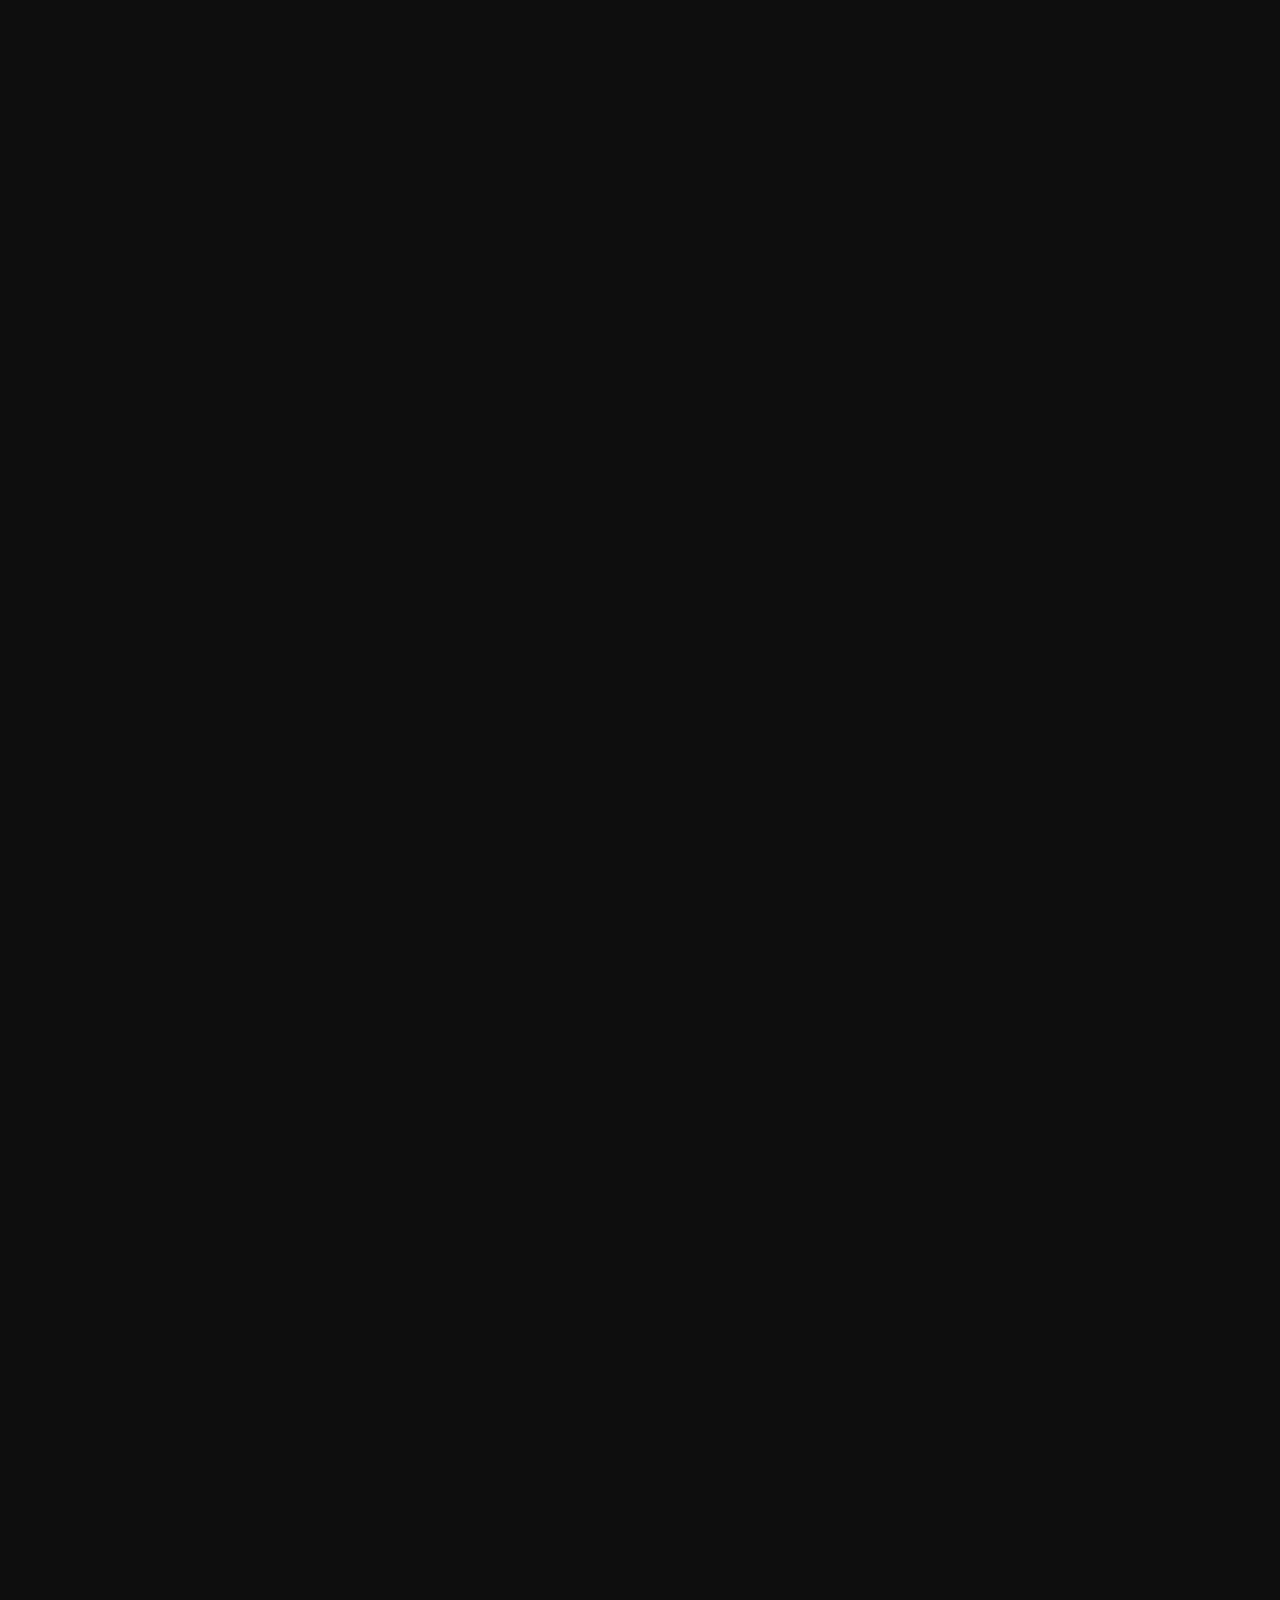
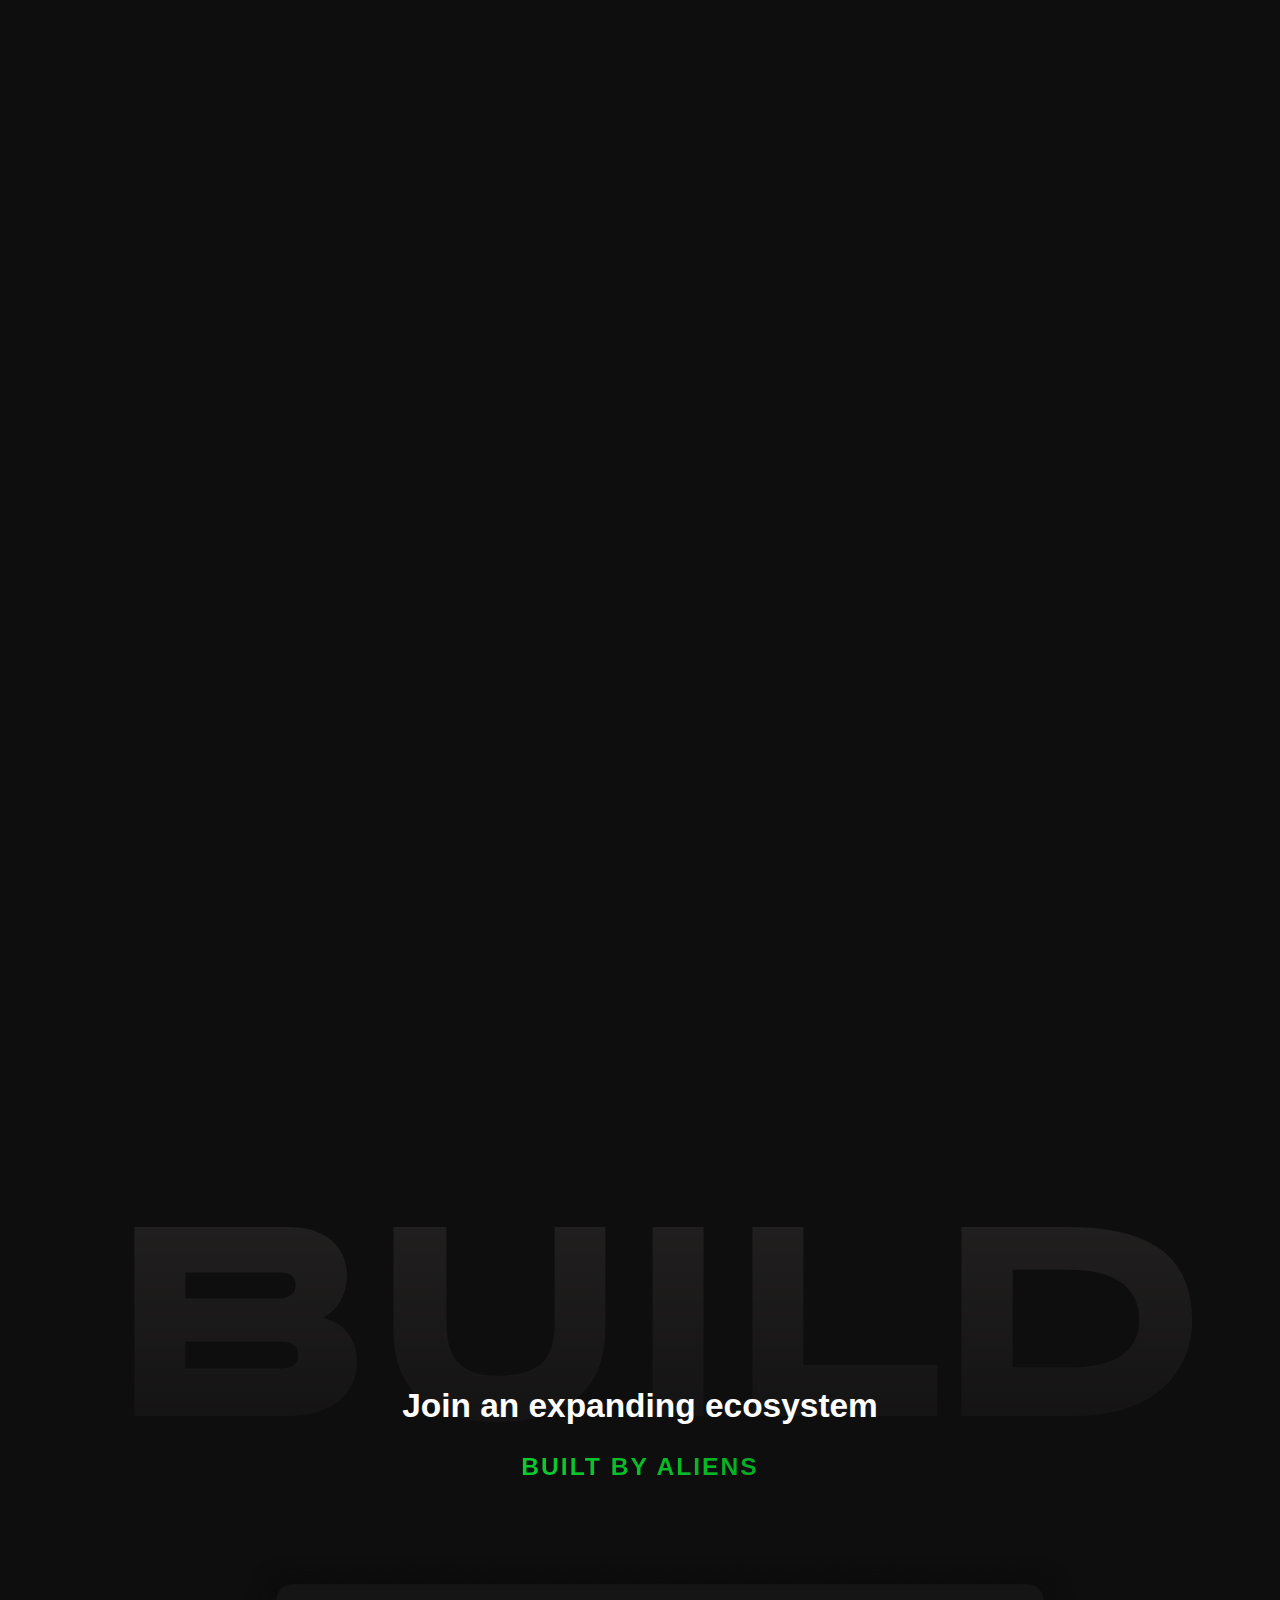
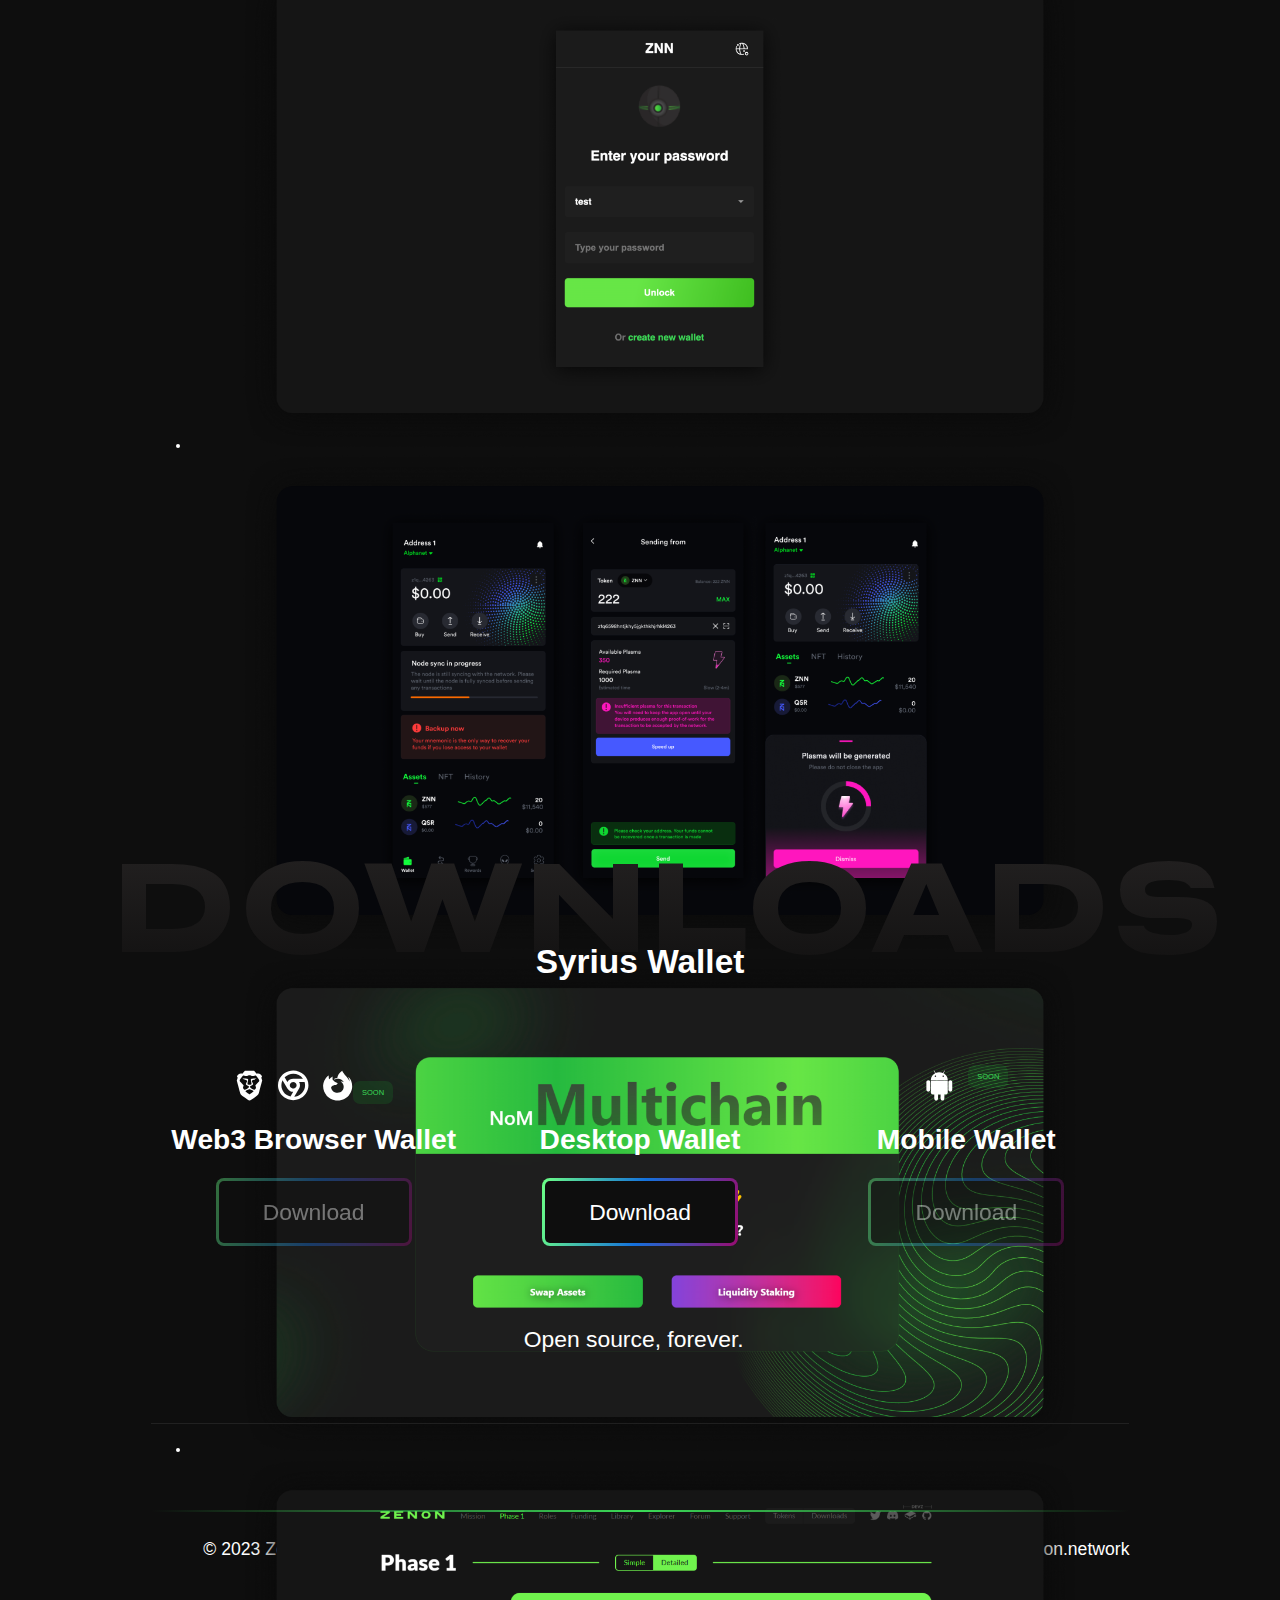
==== commit c2faff7e: "Add PHP SDK to website" ====
--- a/index.html
+++ b/index.html
@@ -416,7 +416,7 @@
           <div class="section network">
             <h1 class="back-title">network</h1>
             <div class="network__title">
-              <h2>The dual-coin economy of ZNN &amp; QSR</h3>
+              <h2>The dual-coin economy of ZNN &amp; QSR</h2>
                 <p>
                   Based on a dual-coin mechanism, ZNN & QSR work in synergy to power the ultimate protocol for creating
                   digital value </p>
@@ -434,7 +434,7 @@
             <div class="elipse"></div>
             <h1 class="back-title">join now</h1>
             <div class="join__title">
-              <h2>Get Daily Rewards</h3>
+              <h2>Get Daily Rewards</h2>
             </div>
             <div class="join-content">
               <div class="join-content__left join-content--full">
@@ -492,7 +492,7 @@
           <div class="section trade">
             <h1 class="back-title">exchange</h1>
             <div class="trade__title">
-              <h2>Join the Economies of Scale</h3>
+              <h2>Join the Economies of Scale</h2>
             </div>
             <div class="trade__columns">
               <div class="trade__column">
@@ -508,7 +508,7 @@
                   <p>The Uniswap protocol is an open source peer-to-peer decentralized exchange</p>
                   <ul class="trade__list">
                     <li><a target="_blank" href="https://app.uniswap.org/#/swap?inputCurrency=ETH&outputCurrency=0xb2e96a63479c2edd2fd62b382c89d5ca79f572d3">wZNN <i class="fa fa-external-link-alt"></i></a></li>
-                    <li><a target="_blank" href="https://app.uniswap.org/#/swap?inputCurrency=ETH&outputCurrency=0x96546AFE4a21515A3a30CD3fd64A70eB478DC174">wQSR <i class="fa fa-external-link-alt"></i></a></li>
+                    <li><a target="_blank" href="https://app.uniswap.org/swap?inputCurrency=0x96546AFE4a21515A3a30CD3fd64A70eB478DC174&outputCurrency=0xb2e96a63479c2edd2fd62b382c89d5ca79f572d3">wQSR <i class="fa fa-external-link-alt"></i></a></li>
                   </ul>
                 </div>
               </div>
@@ -542,7 +542,7 @@
                   <p>1inch uses sophisticated security measures to protect users' funds in swaps on other DeFi protocols</p>
                   <ul class="trade__list">
                     <li><a target="_blank" href="https://app.1inch.io/#/1/simple/swap/ETH/0xb2e96a63479c2edd2fd62b382c89d5ca79f572d3">wZNN <i class="fa fa-external-link-alt"></i></a></li>
-                    <li><a target="_blank" href="https://app.1inch.io/#/1/simple/swap/ETH/0x96546AFE4a21515A3a30CD3fd64A70eB478DC174">wQSR <i class="fa fa-external-link-alt"></i></a></li>
+                    <li><a target="_blank" href="https://app.1inch.io/#/1/simple/swap/0xb2e96a63479c2edd2fd62b382c89d5ca79f572d3/0x96546AFE4a21515A3a30CD3fd64A70eB478DC174">wQSR <i class="fa fa-external-link-alt"></i></a></li>
                   </ul>
                 </div>
               </div>
@@ -685,6 +685,10 @@
                         <img src="./img/java-icon.svg" alt="go icon" />
                         <a target="_blank" href="https://github.com/KingGorrin/znn_sdk_java/">Java <i class="fas fa-arrow-right"></i></a>
                       </div>
+                      <div class="funding__row"></div>
+                        <img src="./img/php-icon.png" alt="php icon" />
+                        <a target="_blank" href="https://github.com/zenonhub-io/znn-php">PHP <i class="fas fa-arrow-right"></i></a>
+                      </div>
                       <div class="funding__row">
                         <img src="./img/python-icon.svg" alt="python icon" />
                         <a target="_blank" href="https://github.com/millerships/pyznn">Python <i class="fas fa-arrow-right"></i></a>
@@ -819,7 +823,7 @@
           <div class="section build">
             <h1 class="back-title">build</h1>
             <div class="build__title">
-              <h2>Join an expanding ecosystem</h3>
+              <h2>Join an expanding ecosystem</h2>
                 <h3>built by aliens</h3>
             </div>
             <div class="build__slider">
@@ -867,7 +871,7 @@
           <div class="section downloads">
             <h1 class="back-title">downloads</h1>
             <div class="downloads__title">
-              <h2>Syrius Wallet</h3>
+              <h2>Syrius Wallet</h2>
             </div>
             <div class="downloads__columns">
               <div class="downloads__column">
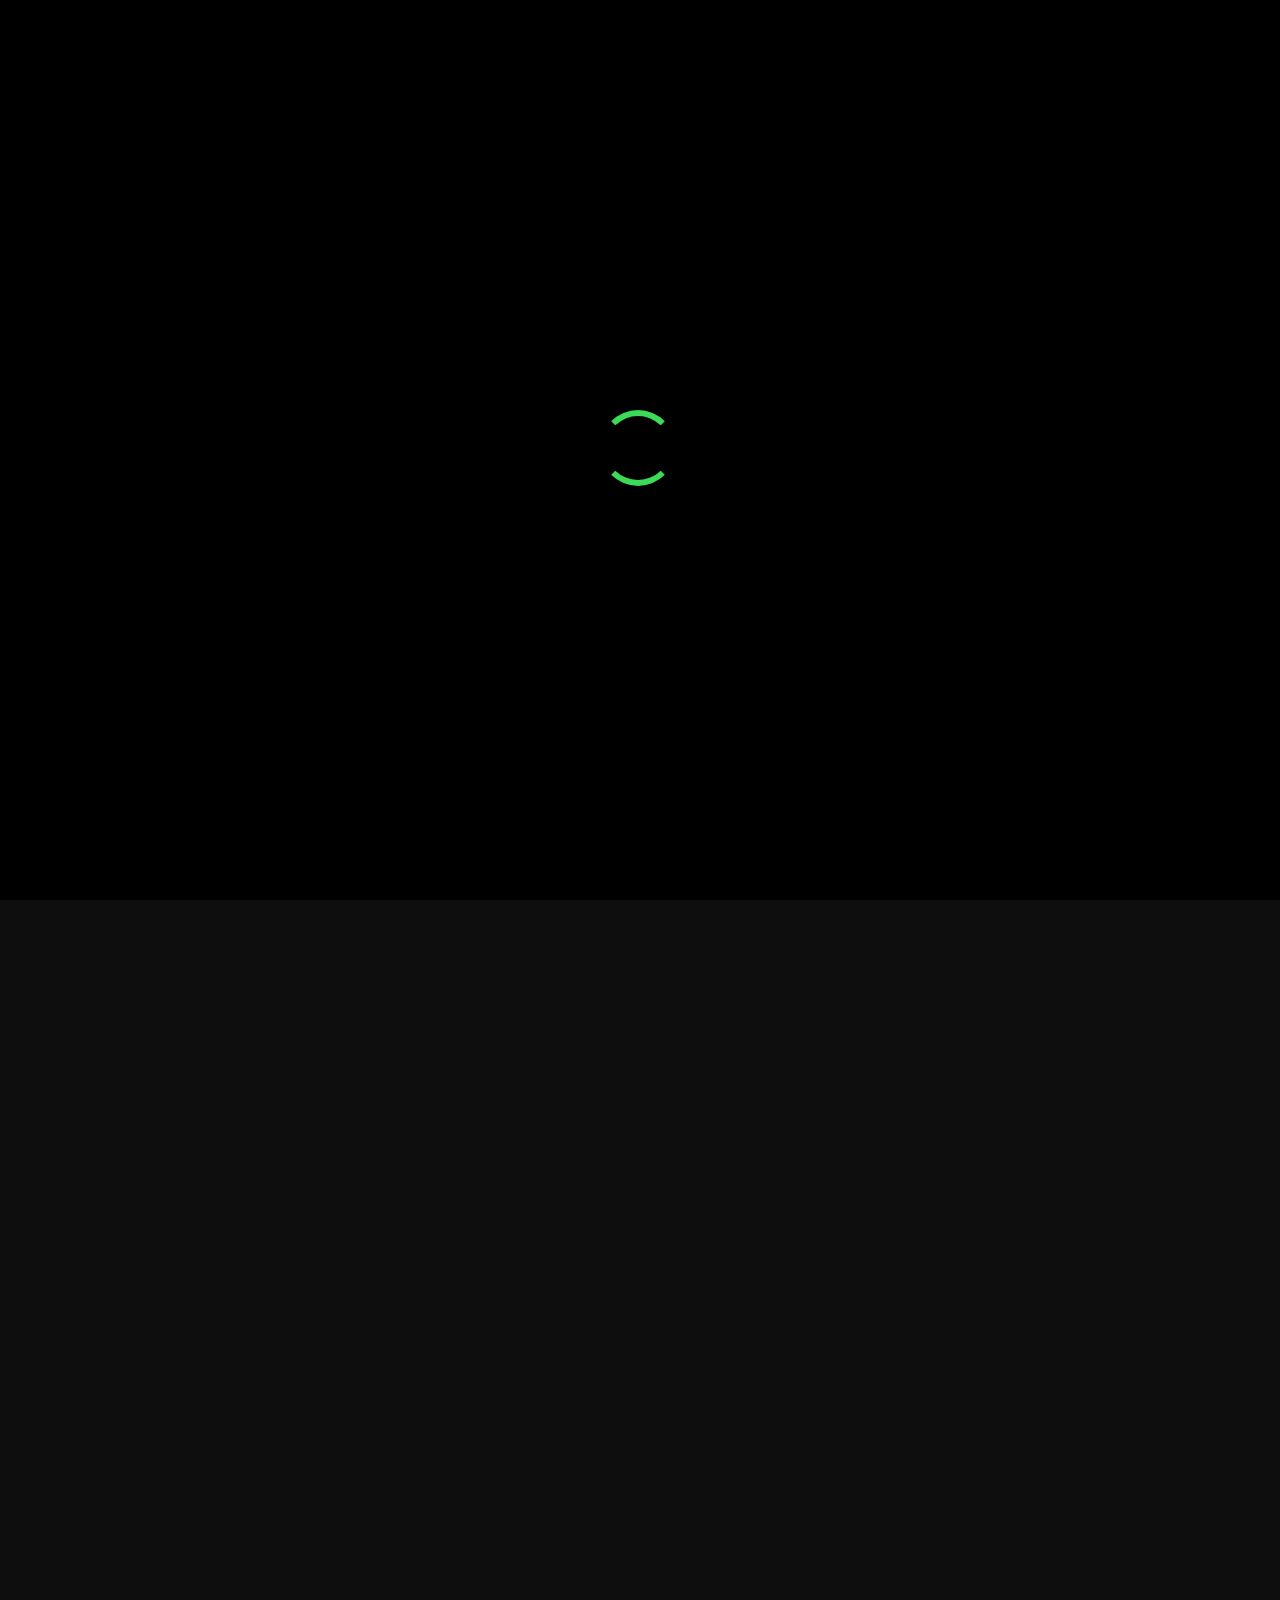
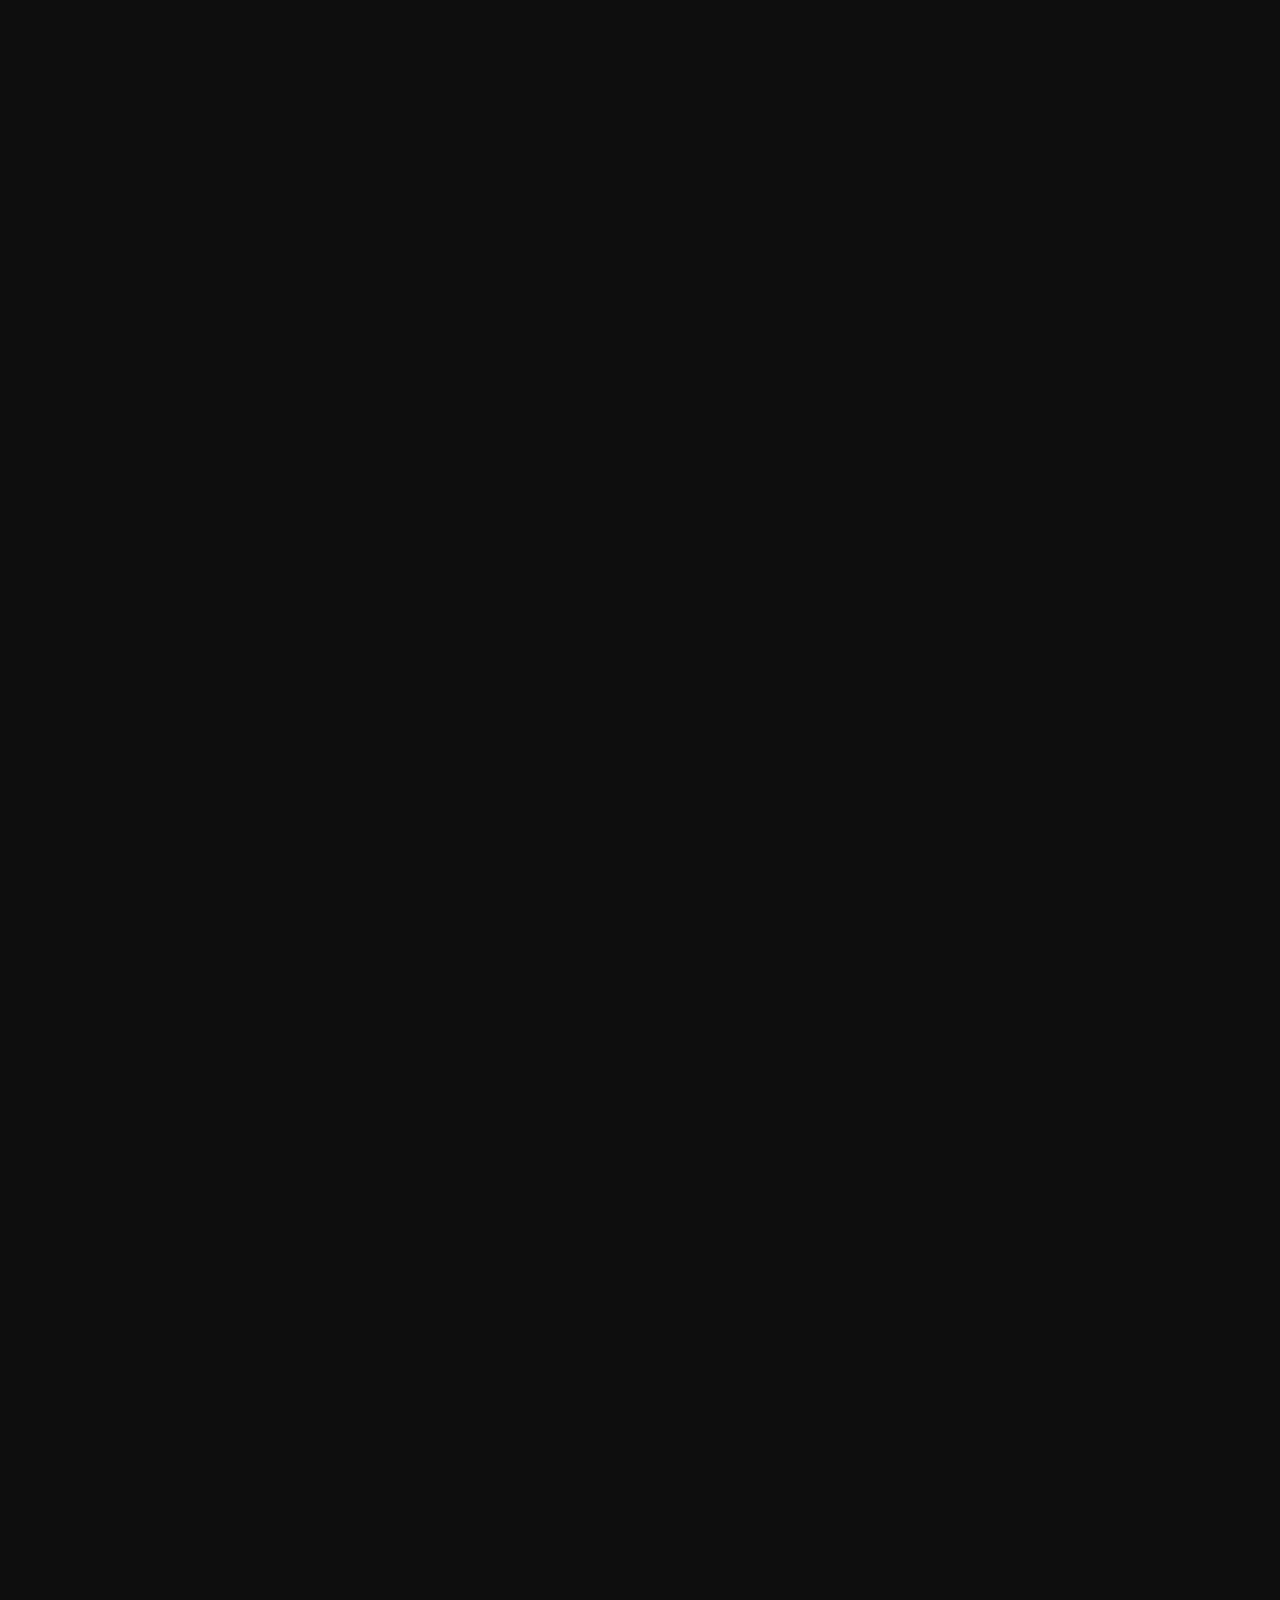
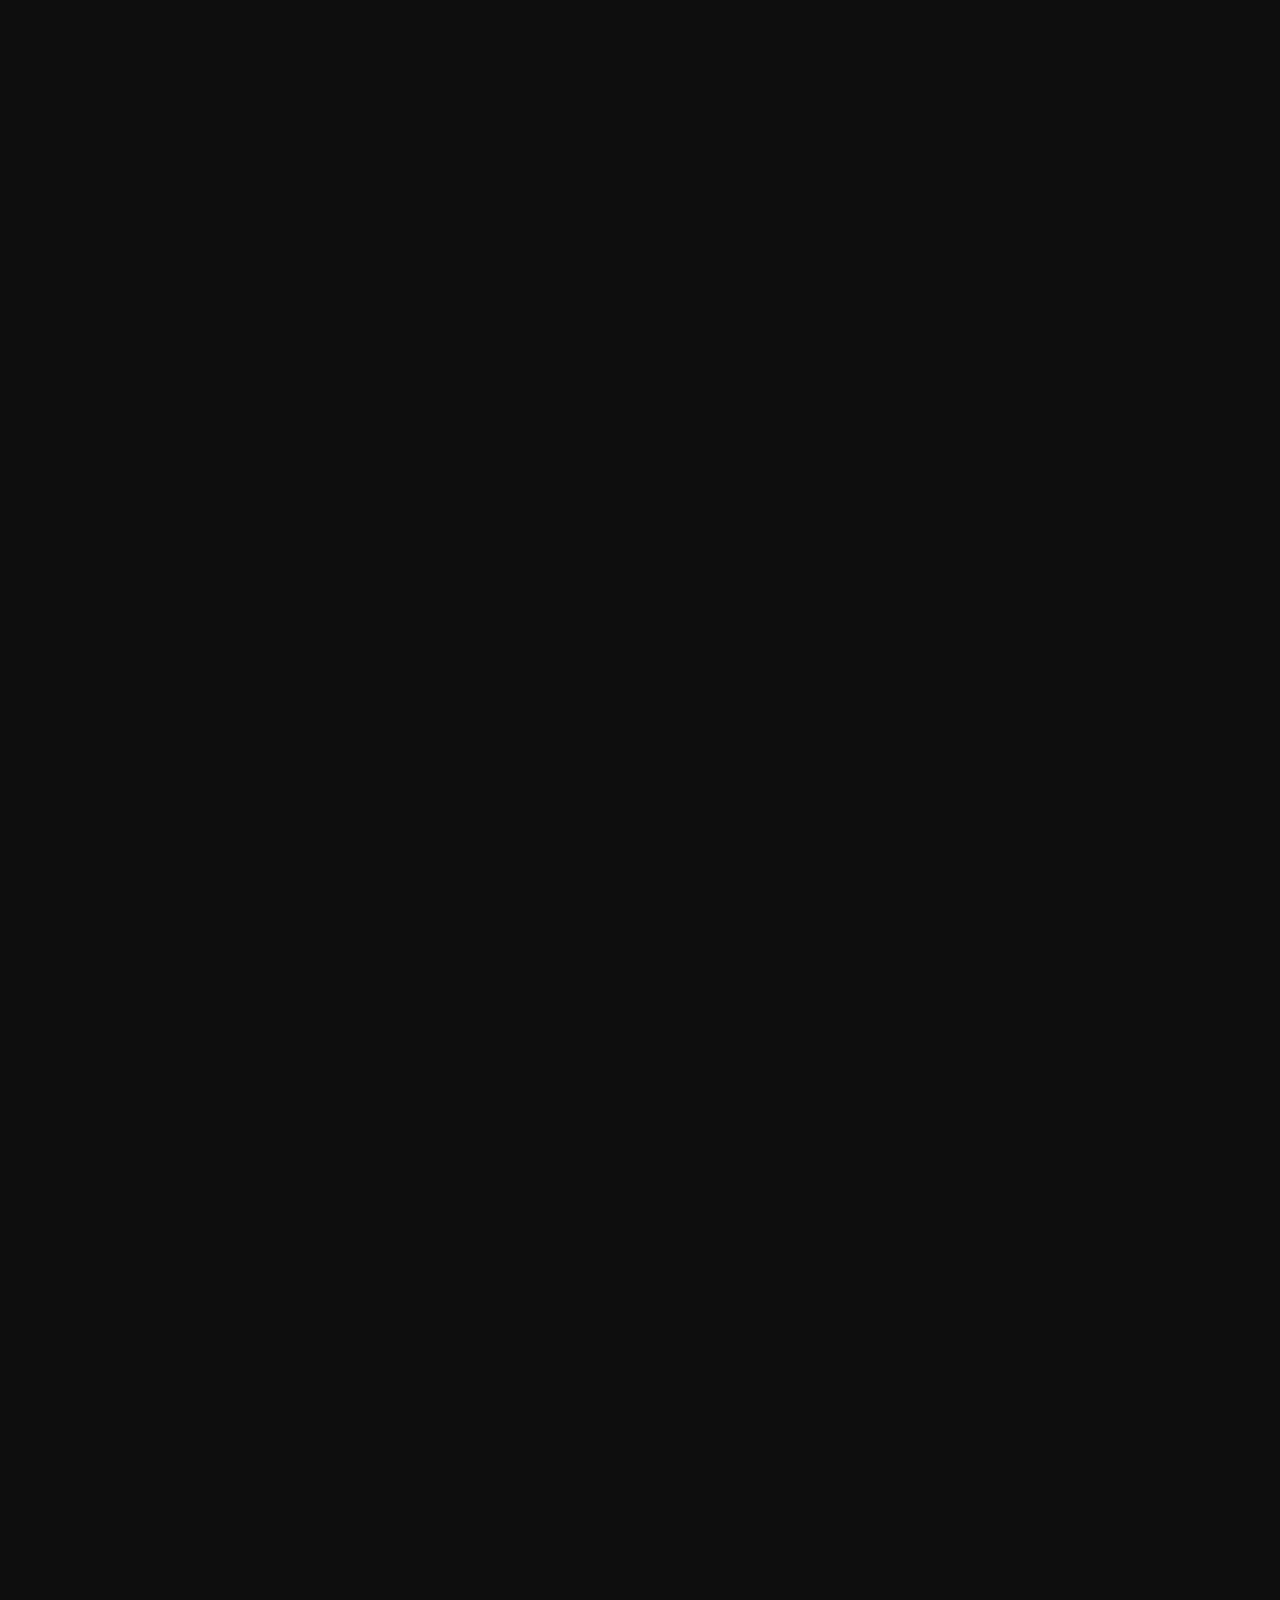
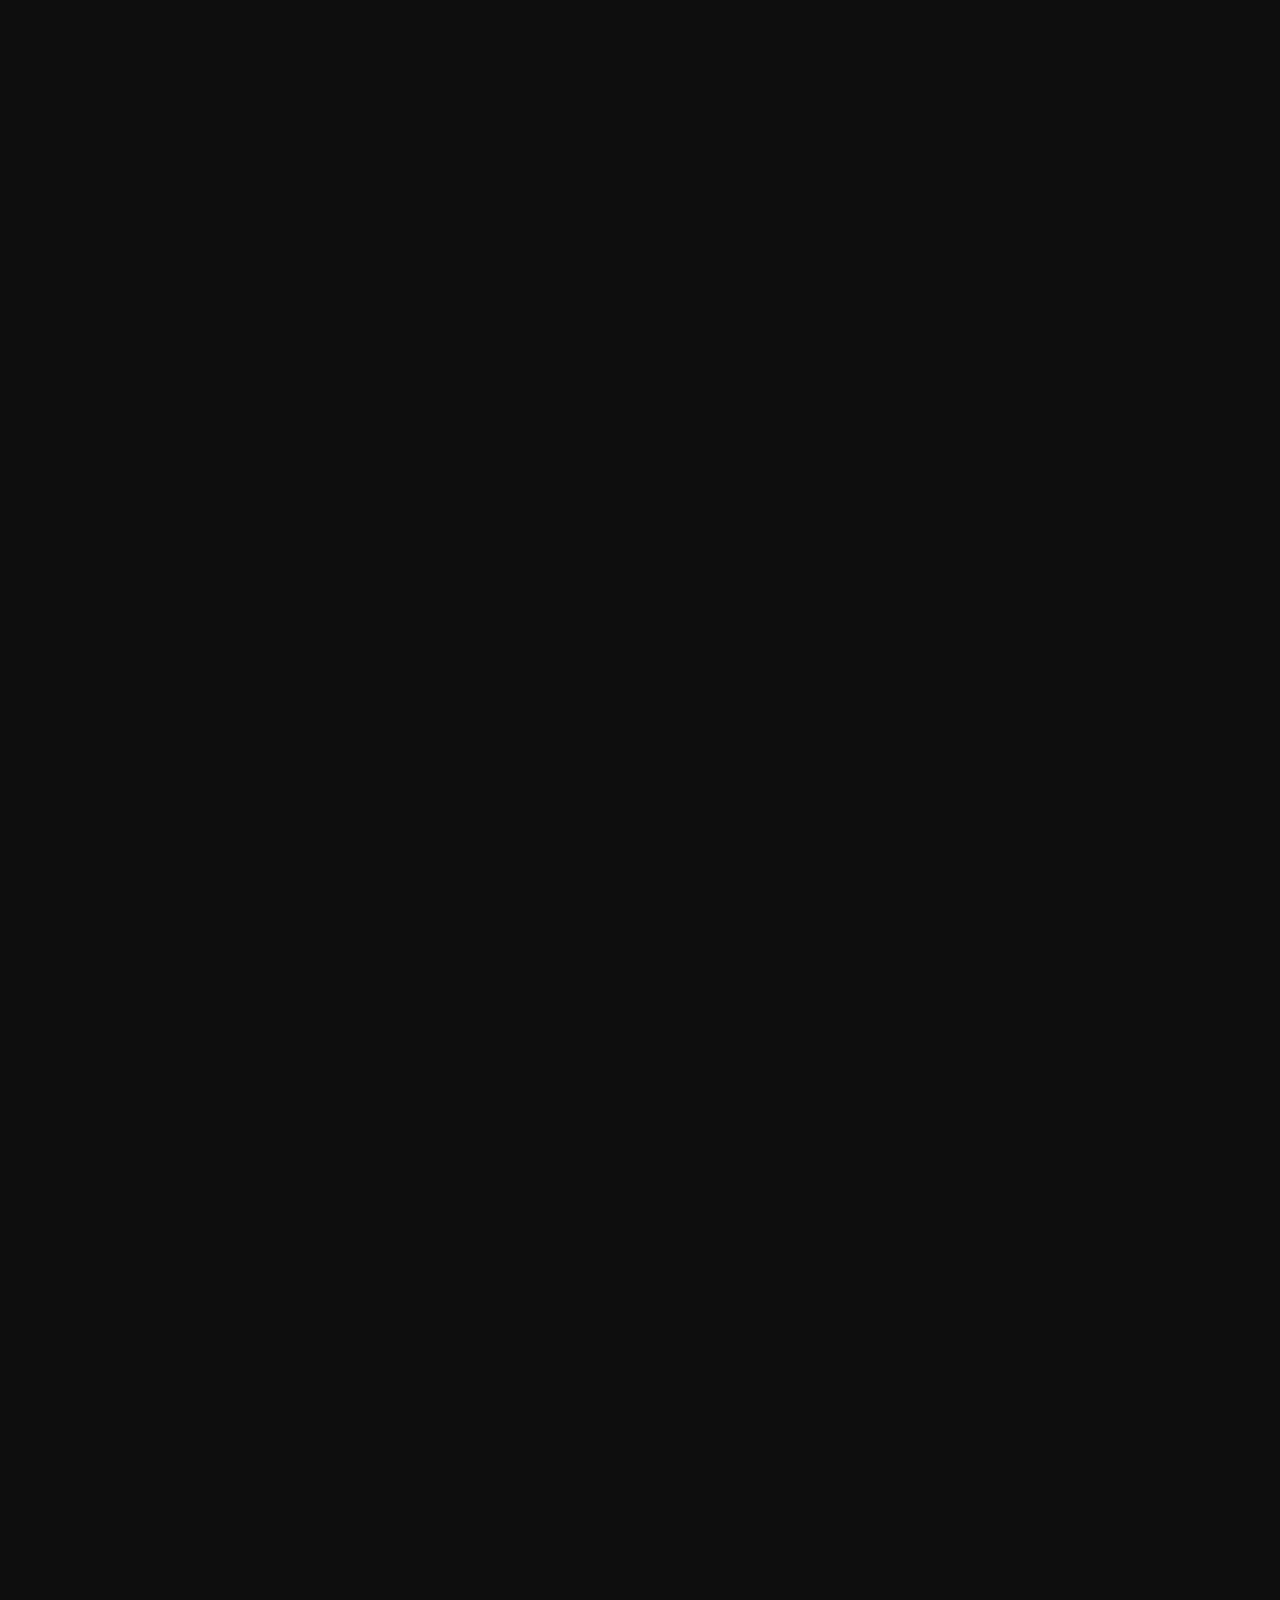
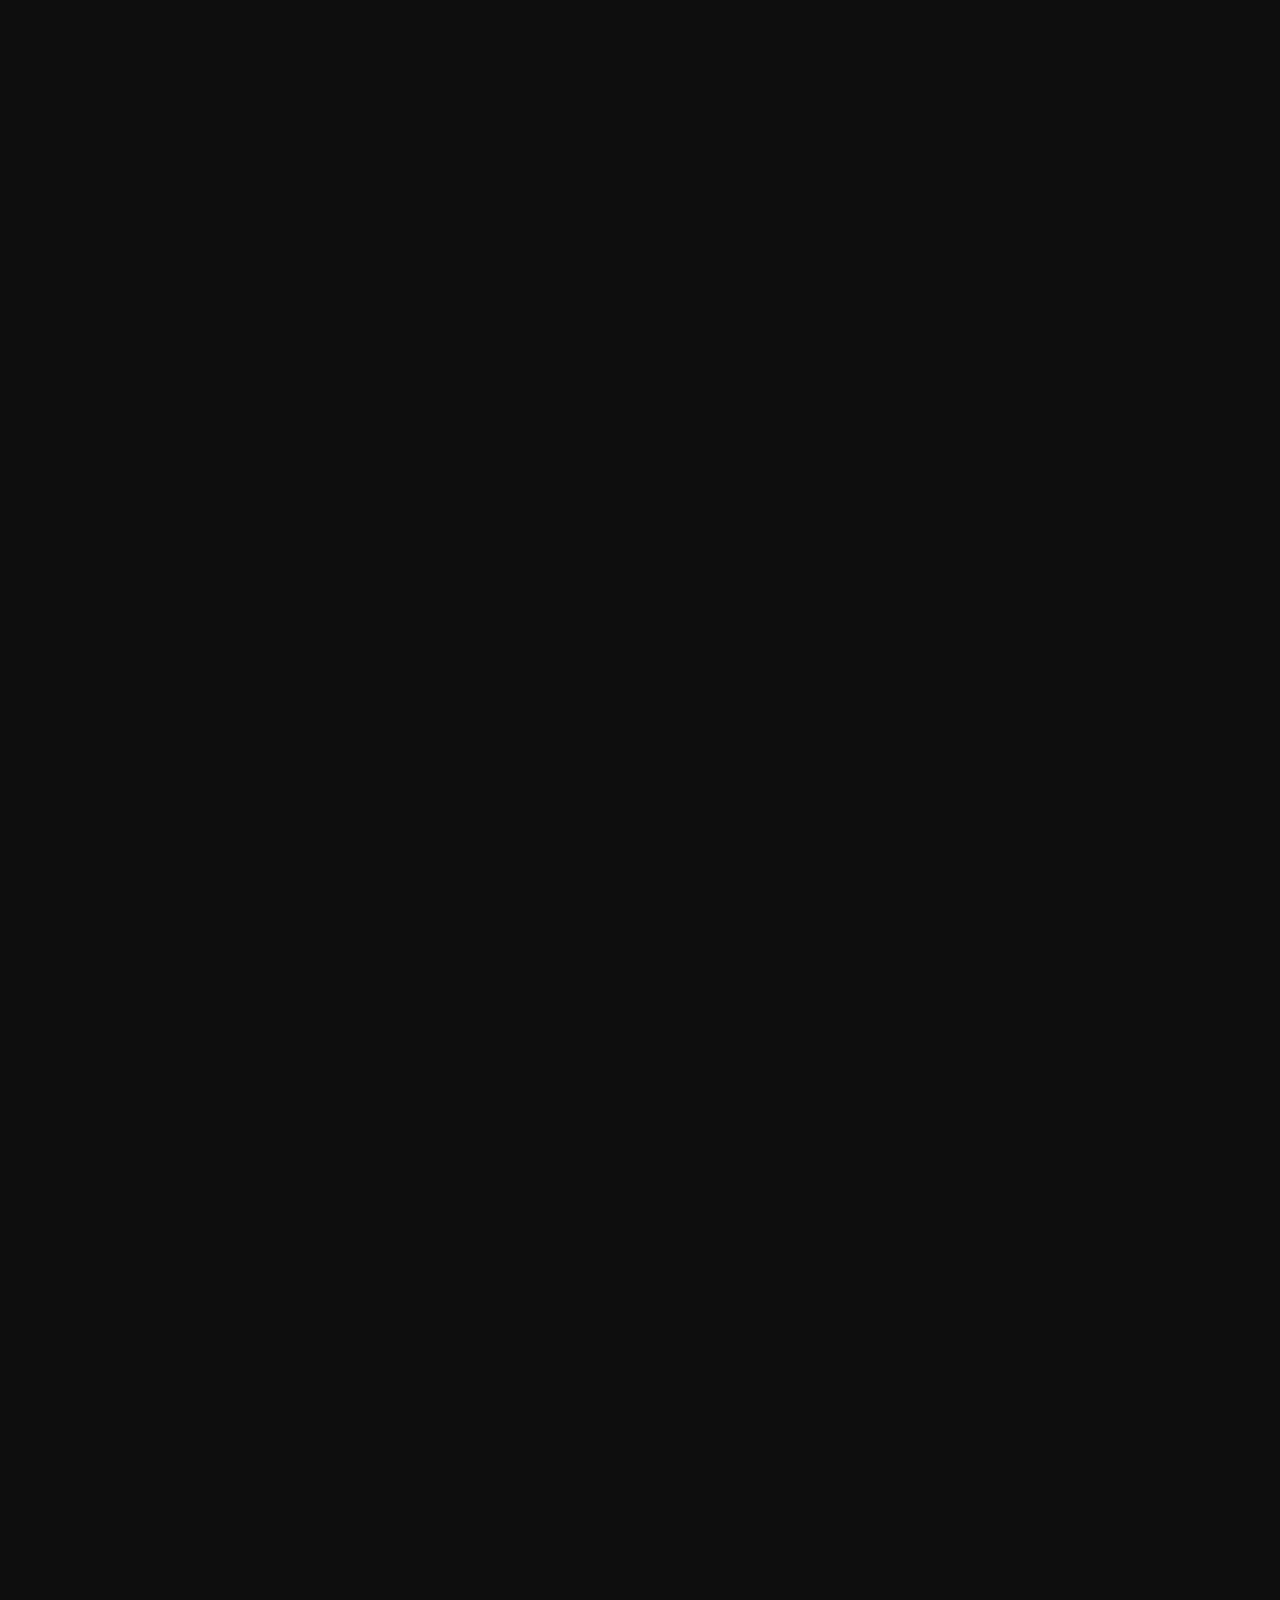
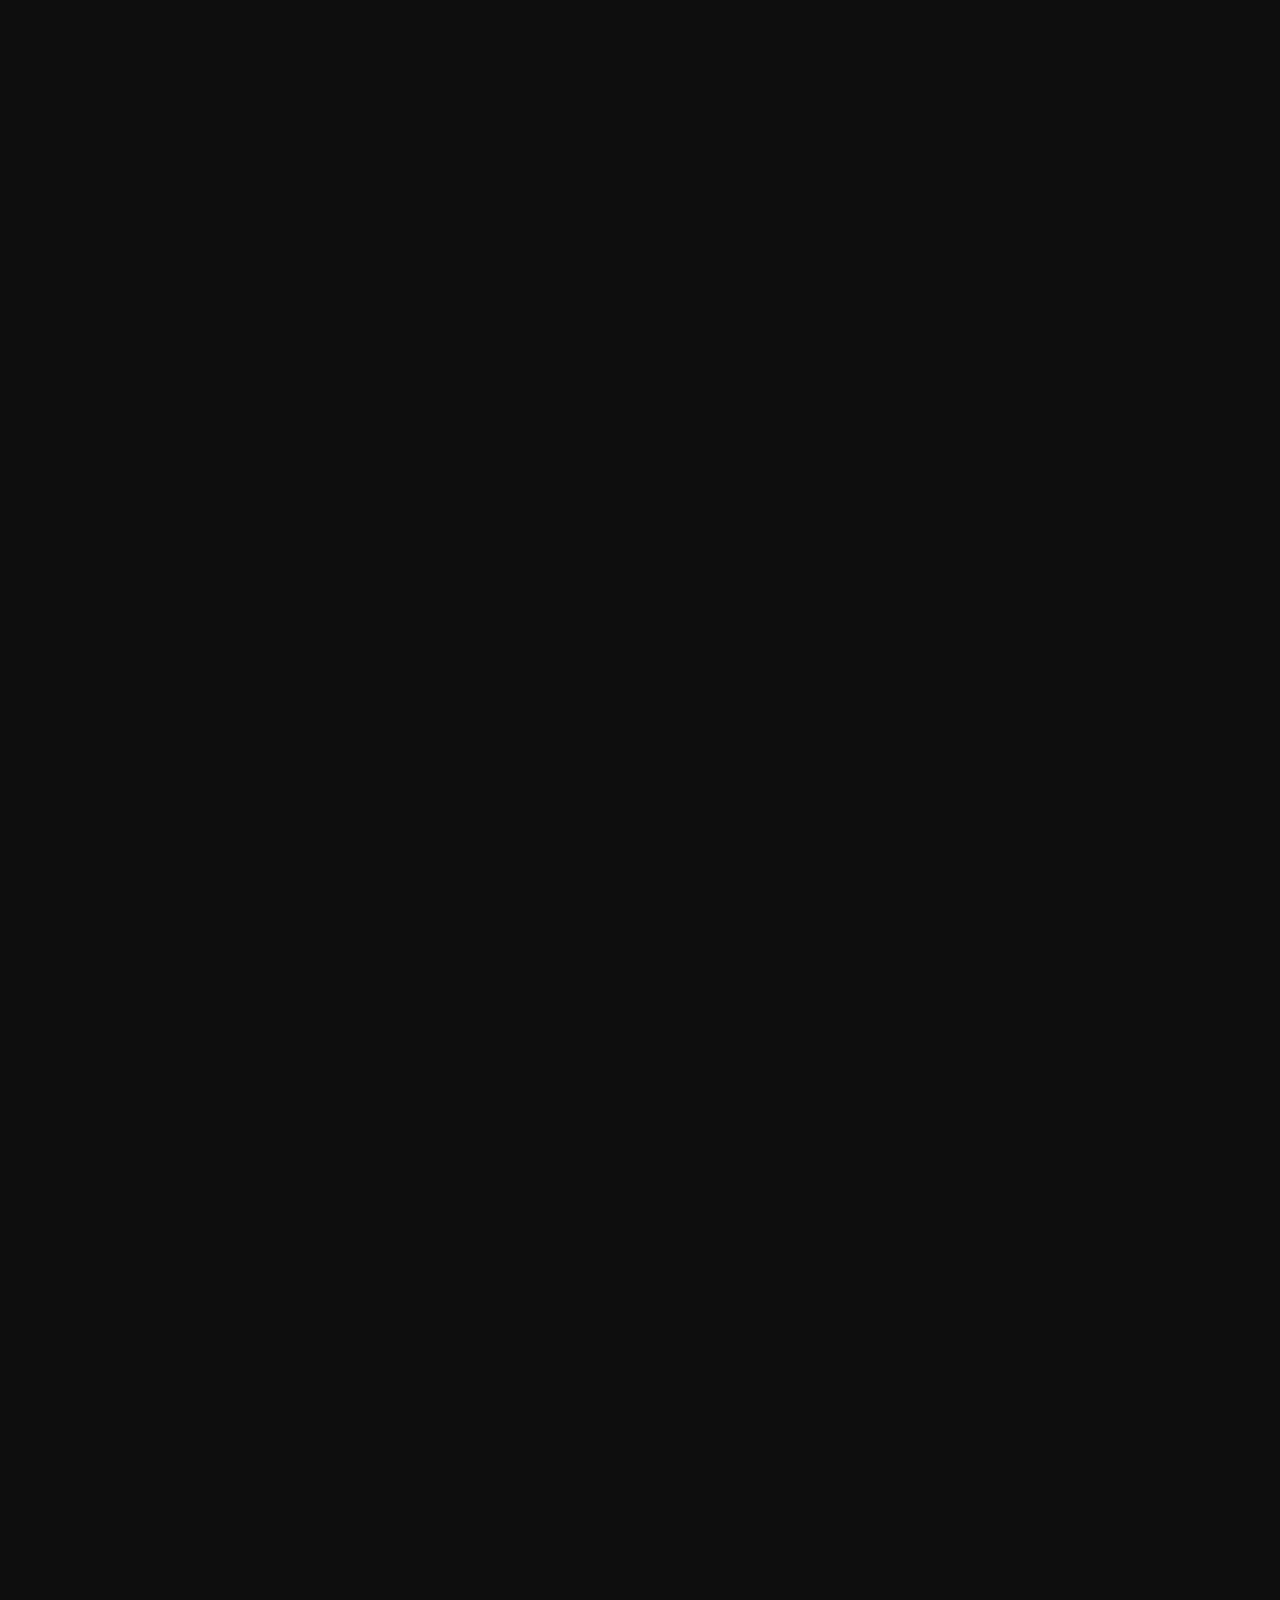
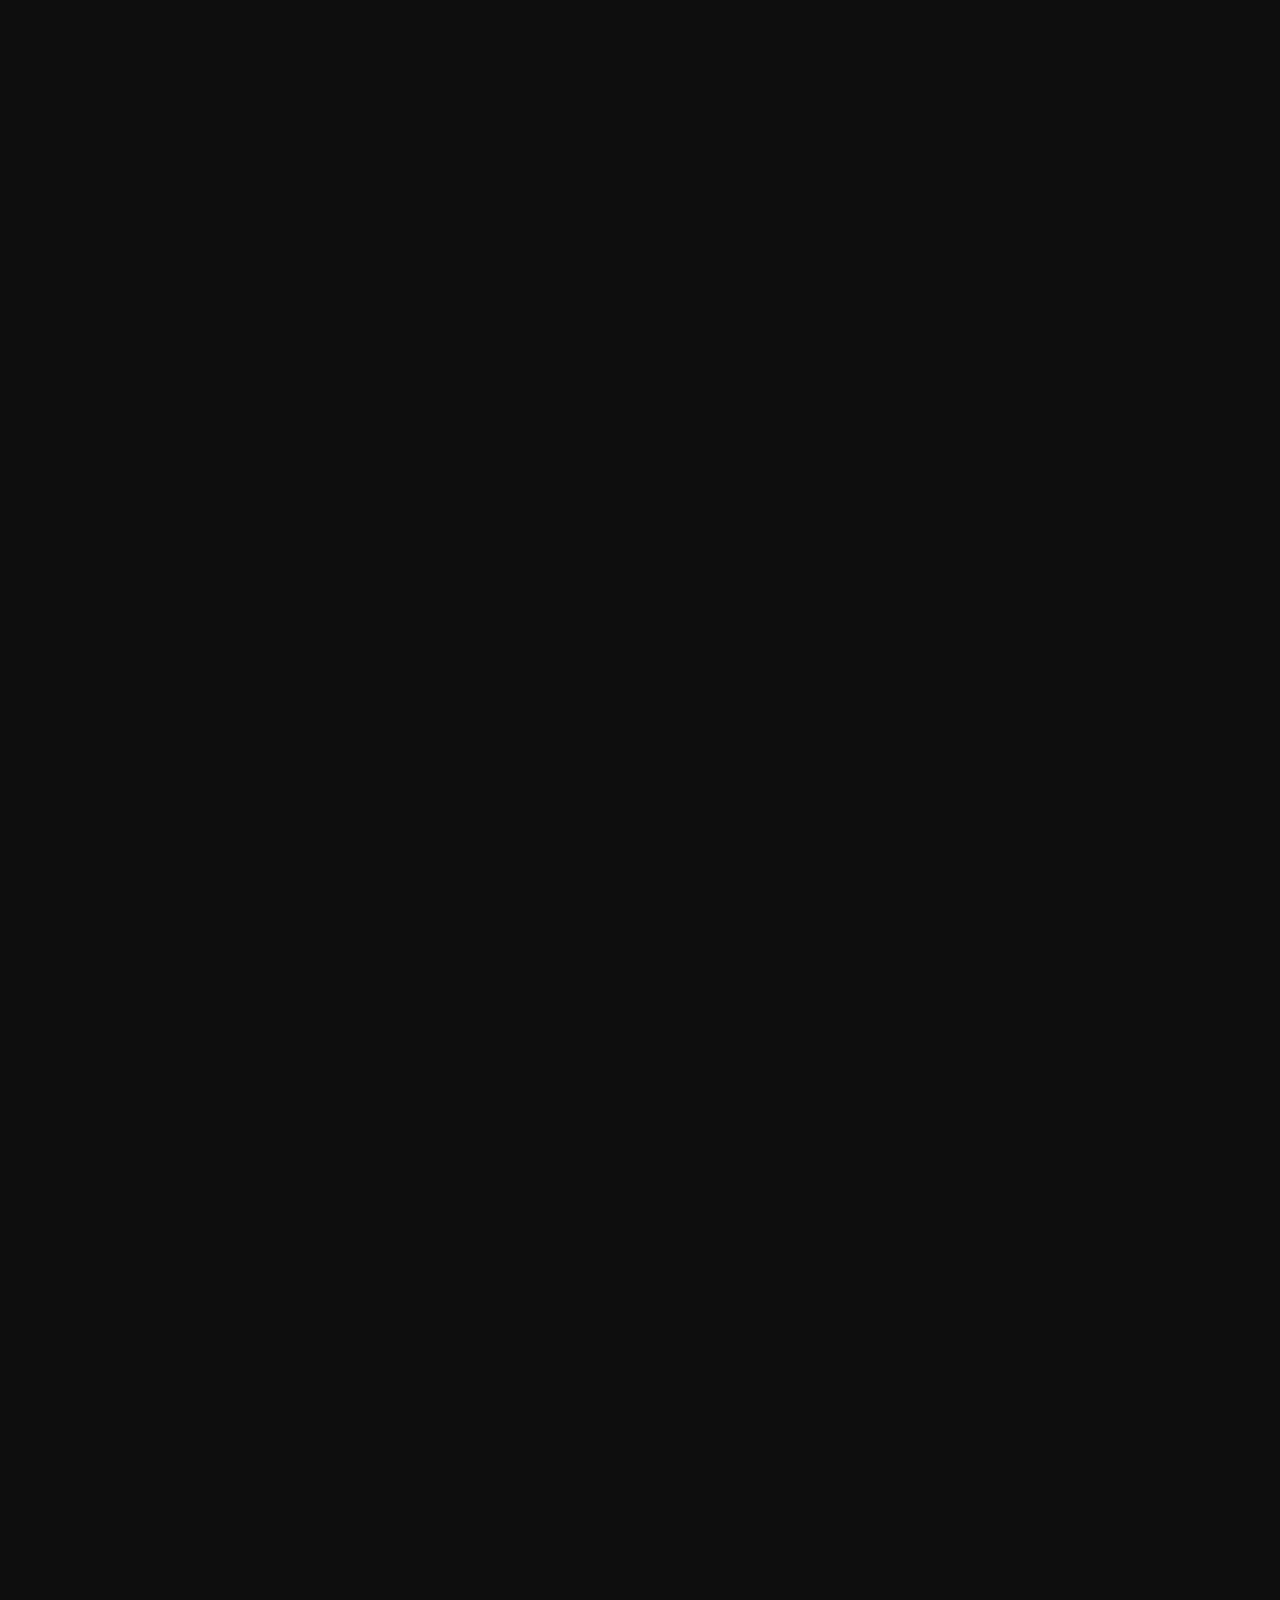
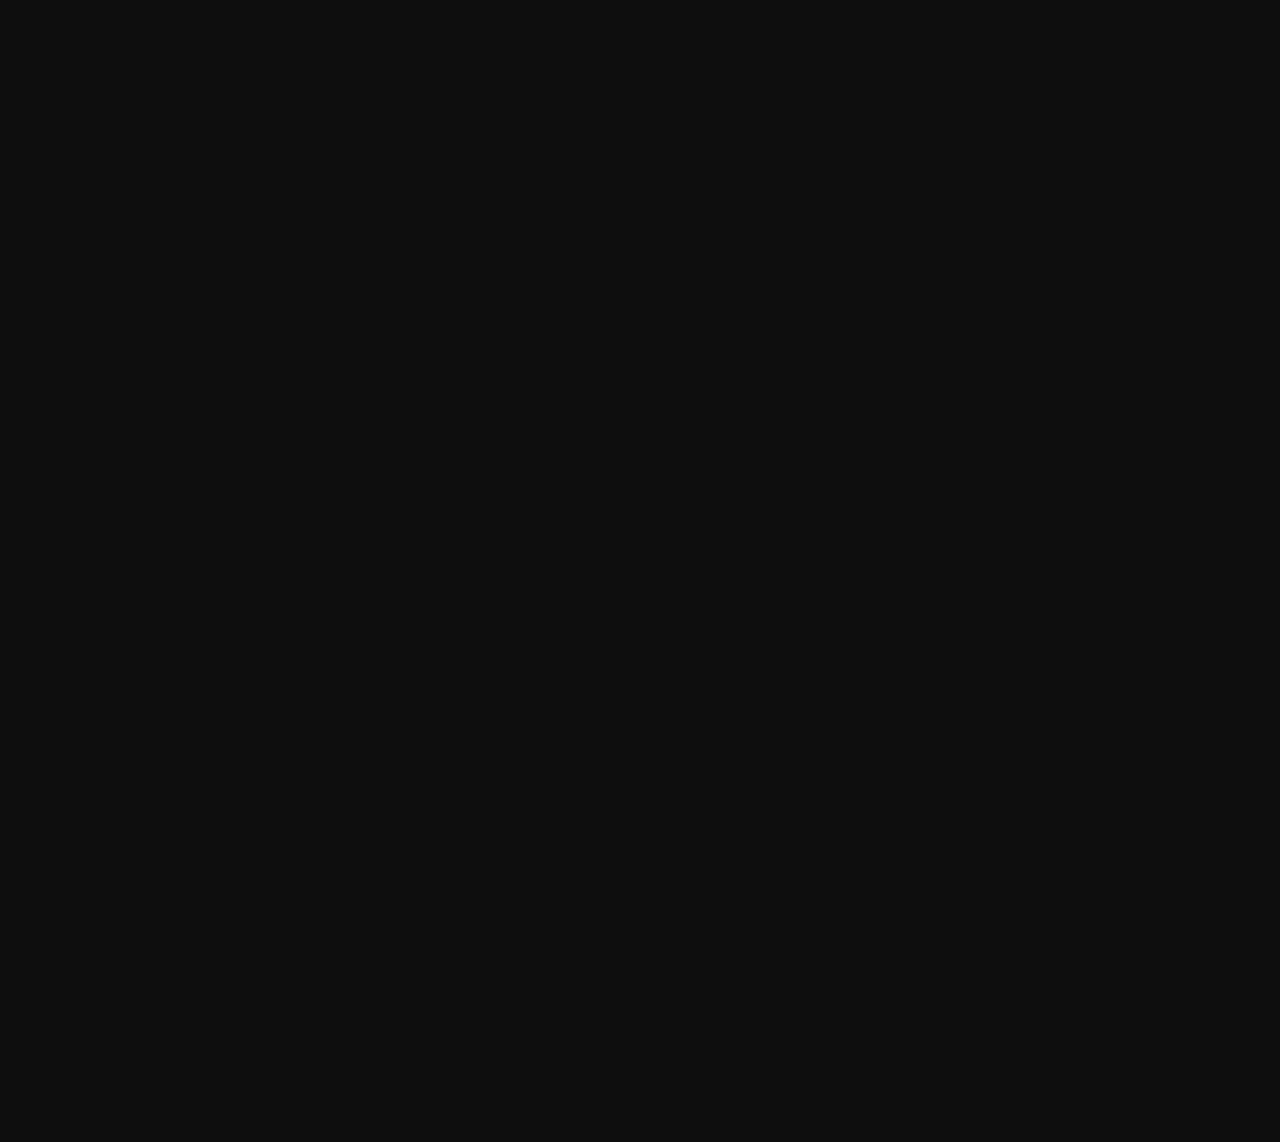
==== commit 1cda83e3: "Merge pull request #26 from tortcherx/tortcherx/update-copyright" ====
--- a/index.html
+++ b/index.html
@@ -685,10 +685,6 @@
                         <img src="./img/java-icon.svg" alt="go icon" />
                         <a target="_blank" href="https://github.com/KingGorrin/znn_sdk_java/">Java <i class="fas fa-arrow-right"></i></a>
                       </div>
-                      <div class="funding__row"></div>
-                        <img src="./img/php-icon.png" alt="php icon" />
-                        <a target="_blank" href="https://github.com/zenonhub-io/znn-php">PHP <i class="fas fa-arrow-right"></i></a>
-                      </div>
                       <div class="funding__row">
                         <img src="./img/python-icon.svg" alt="python icon" />
                         <a target="_blank" href="https://github.com/millerships/pyznn">Python <i class="fas fa-arrow-right"></i></a>
@@ -933,7 +929,7 @@
         <div class="footer">
         </div>
         <div class="footer__copyright">
-          <p>&copy; 2023 Zenon. Built by the Community.</p>
+          <p>&copy; 2024 Zenon. Built by the Community.</p>
           <a href="mailto:portal@zenon.network" style="text-decoration:none">
             <p>portal@zenon.network</p>
           </a>
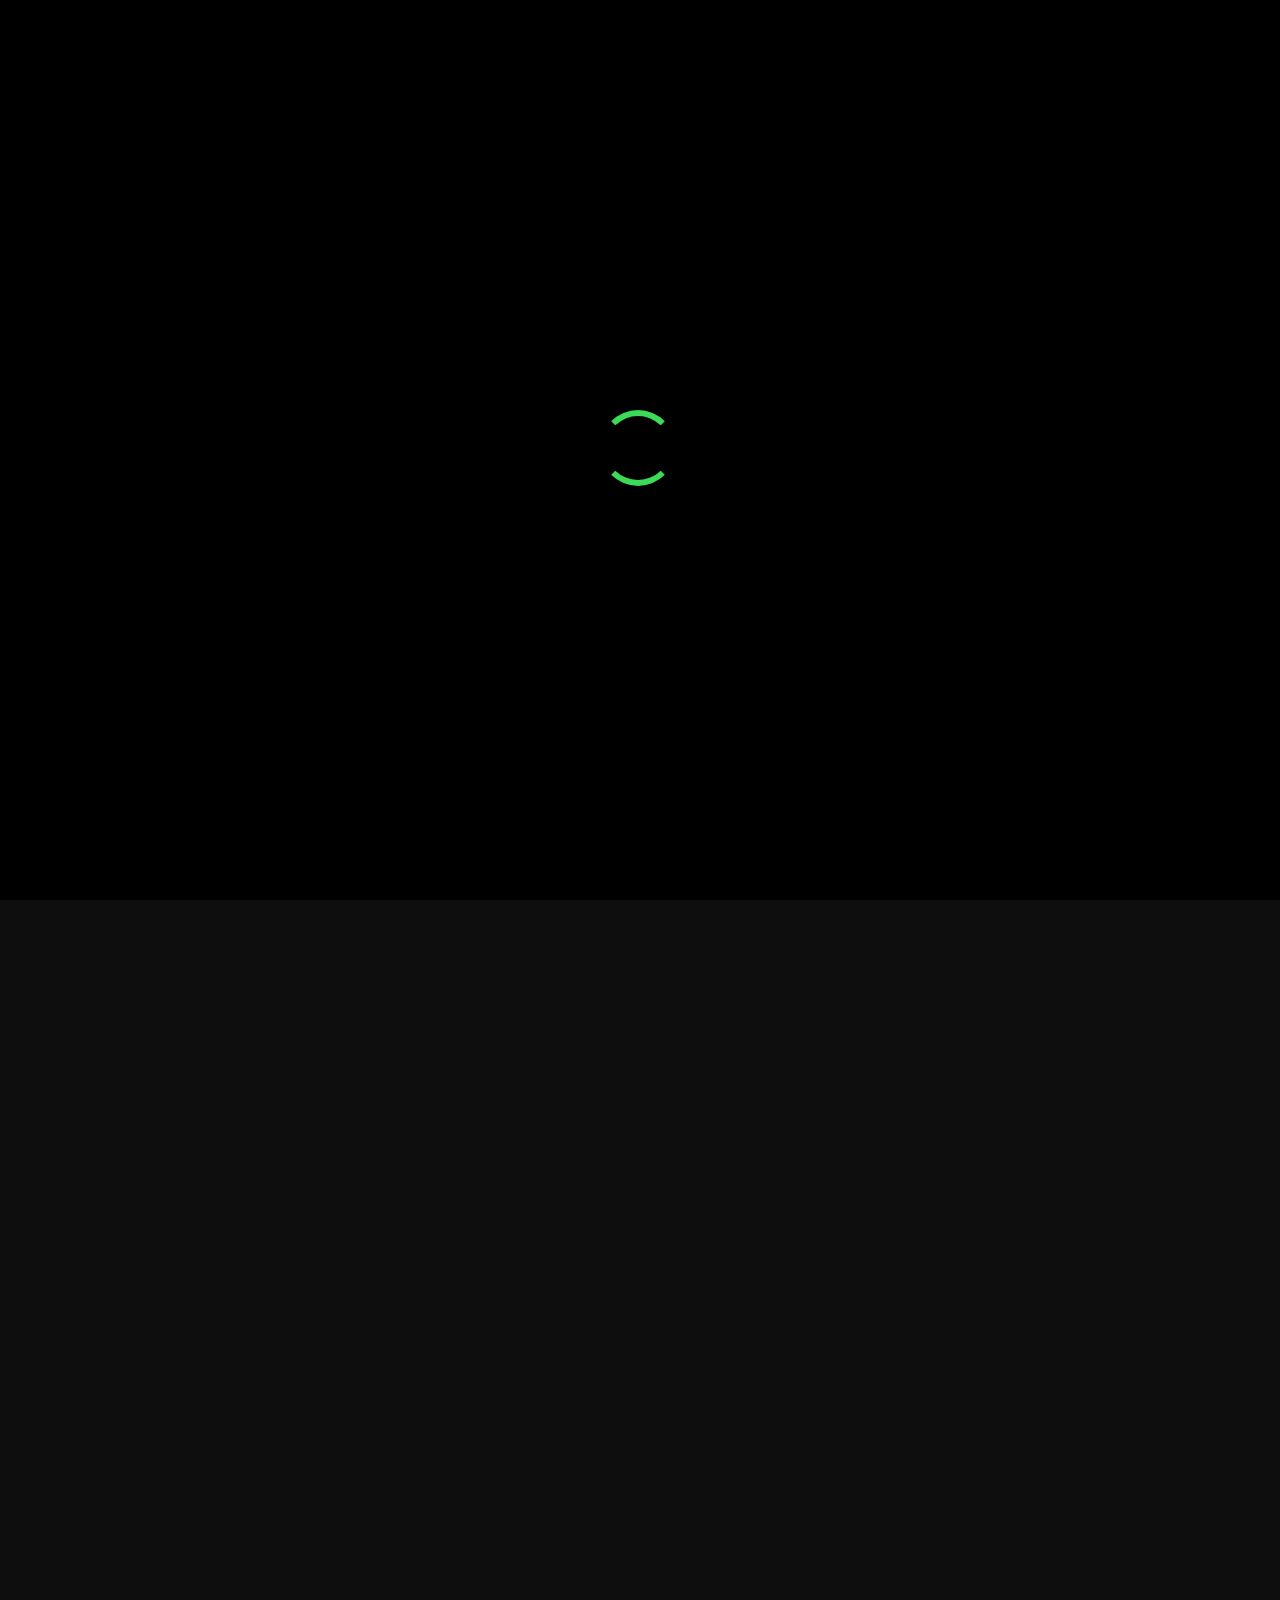
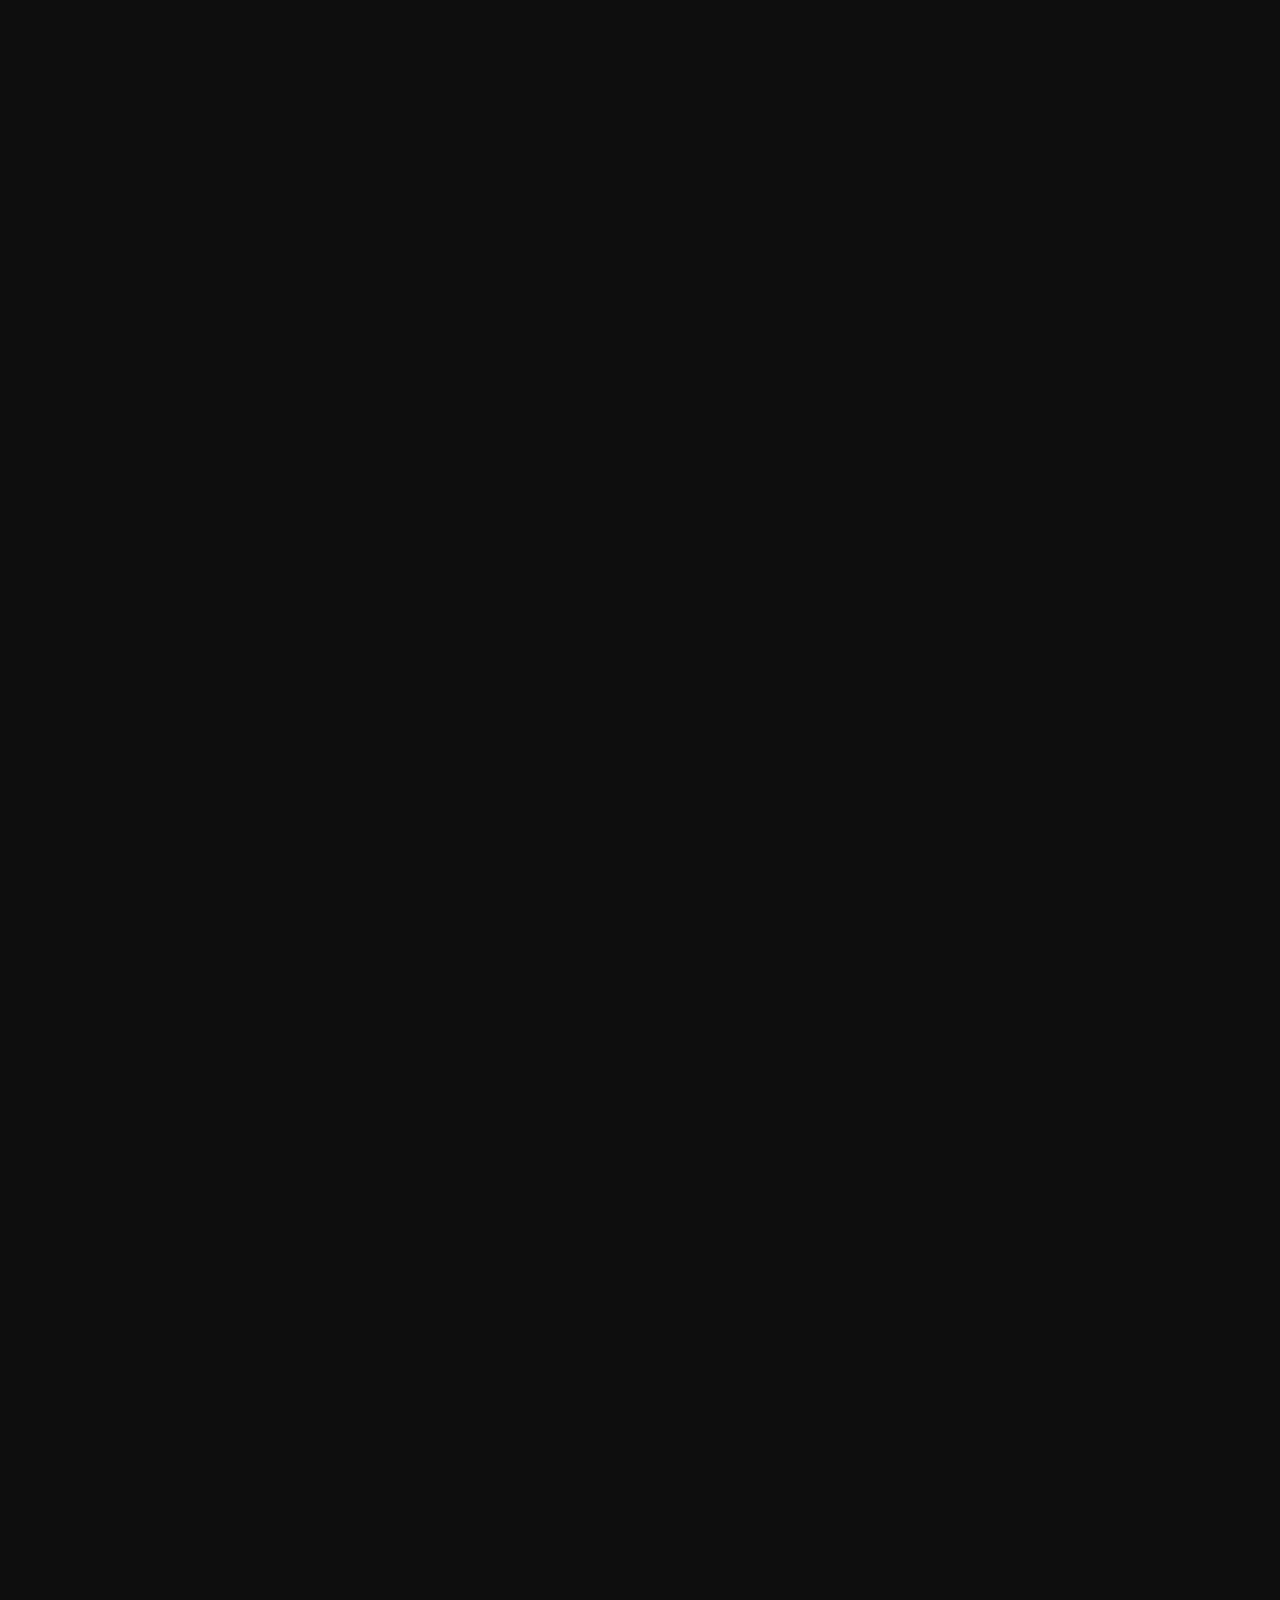
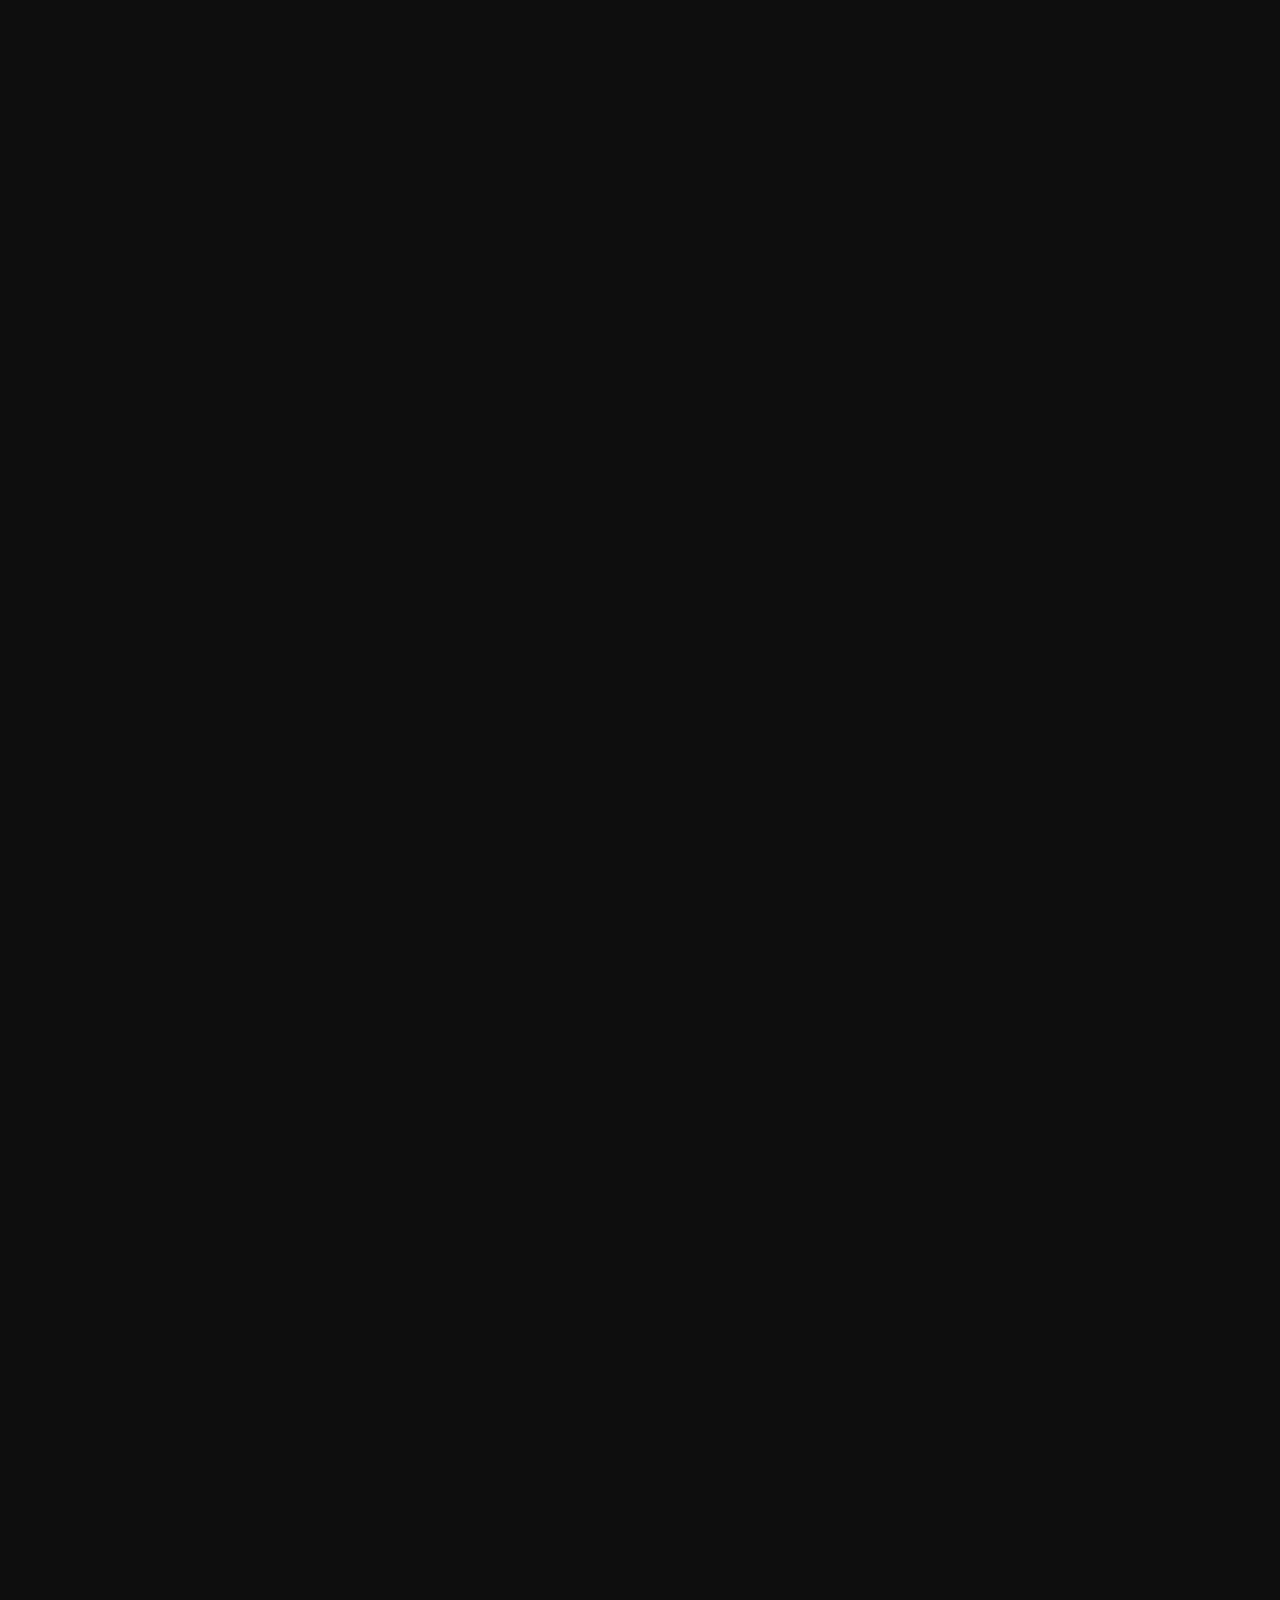
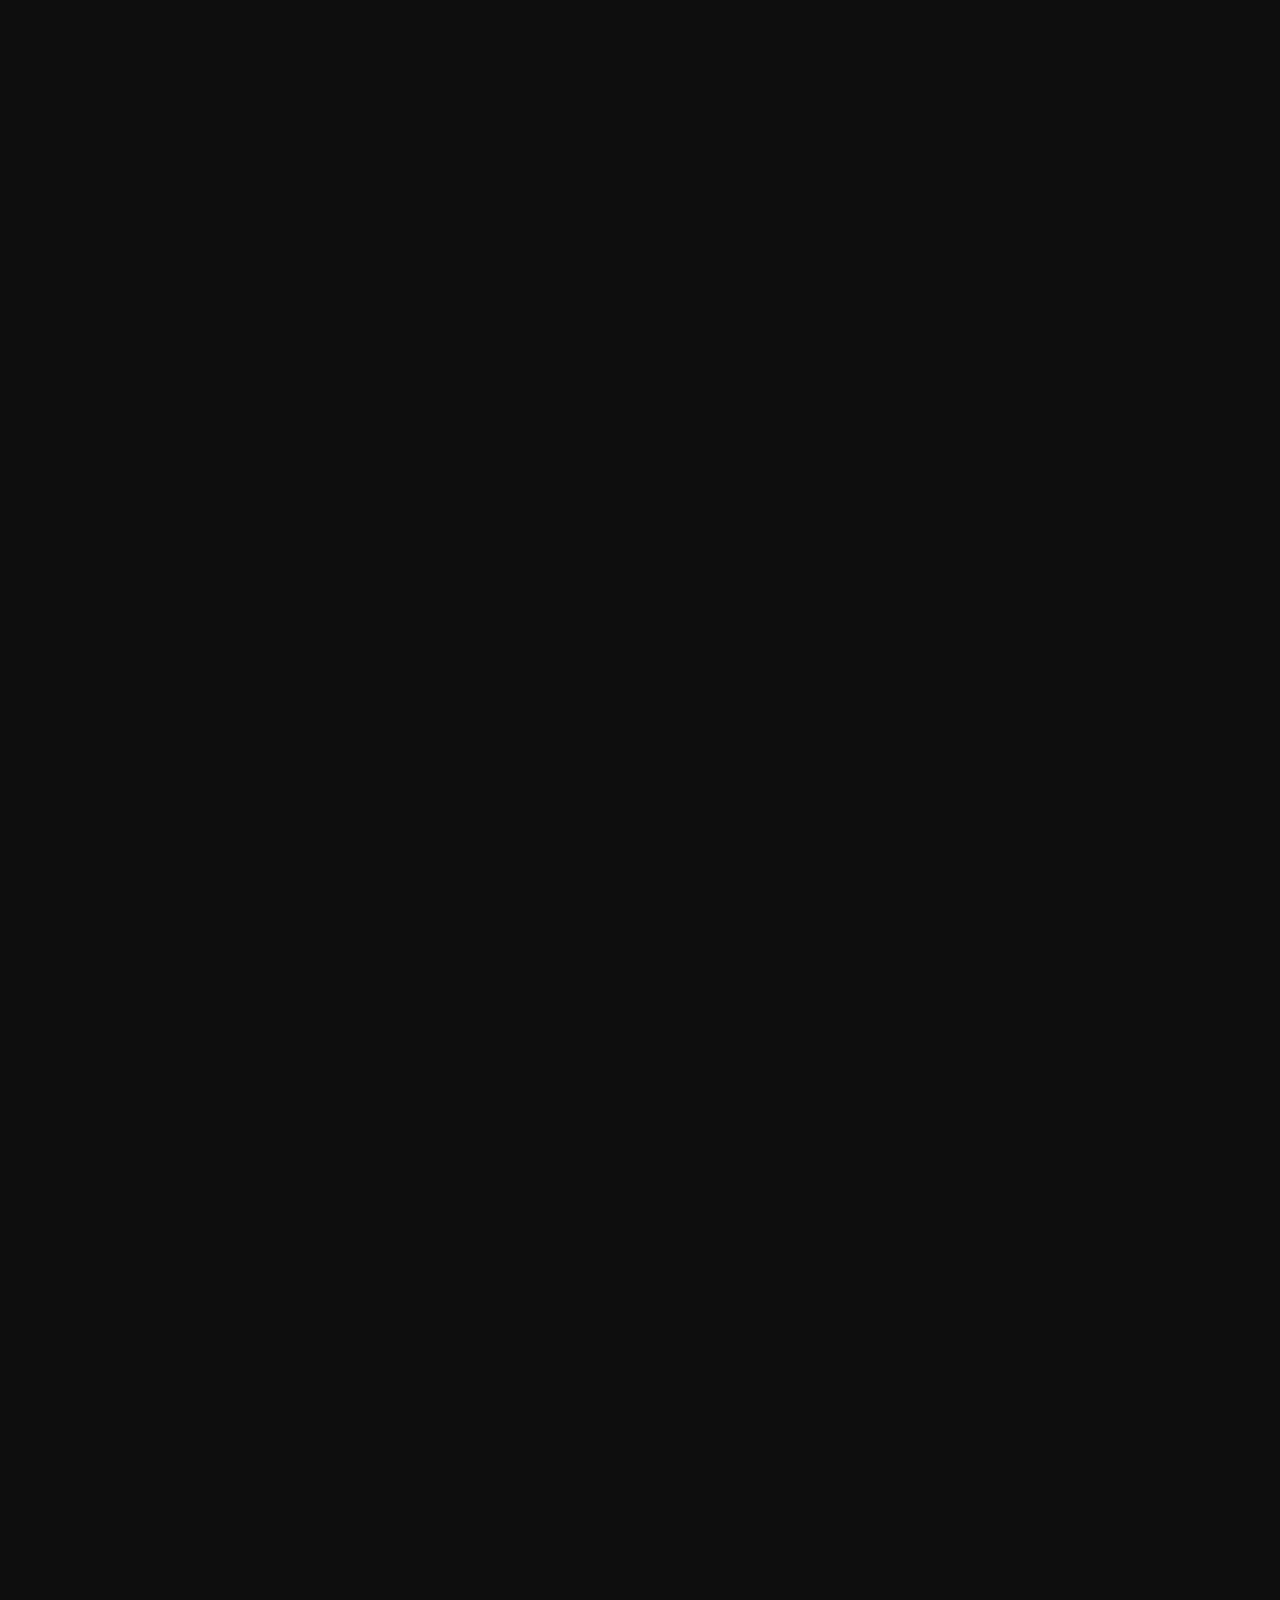
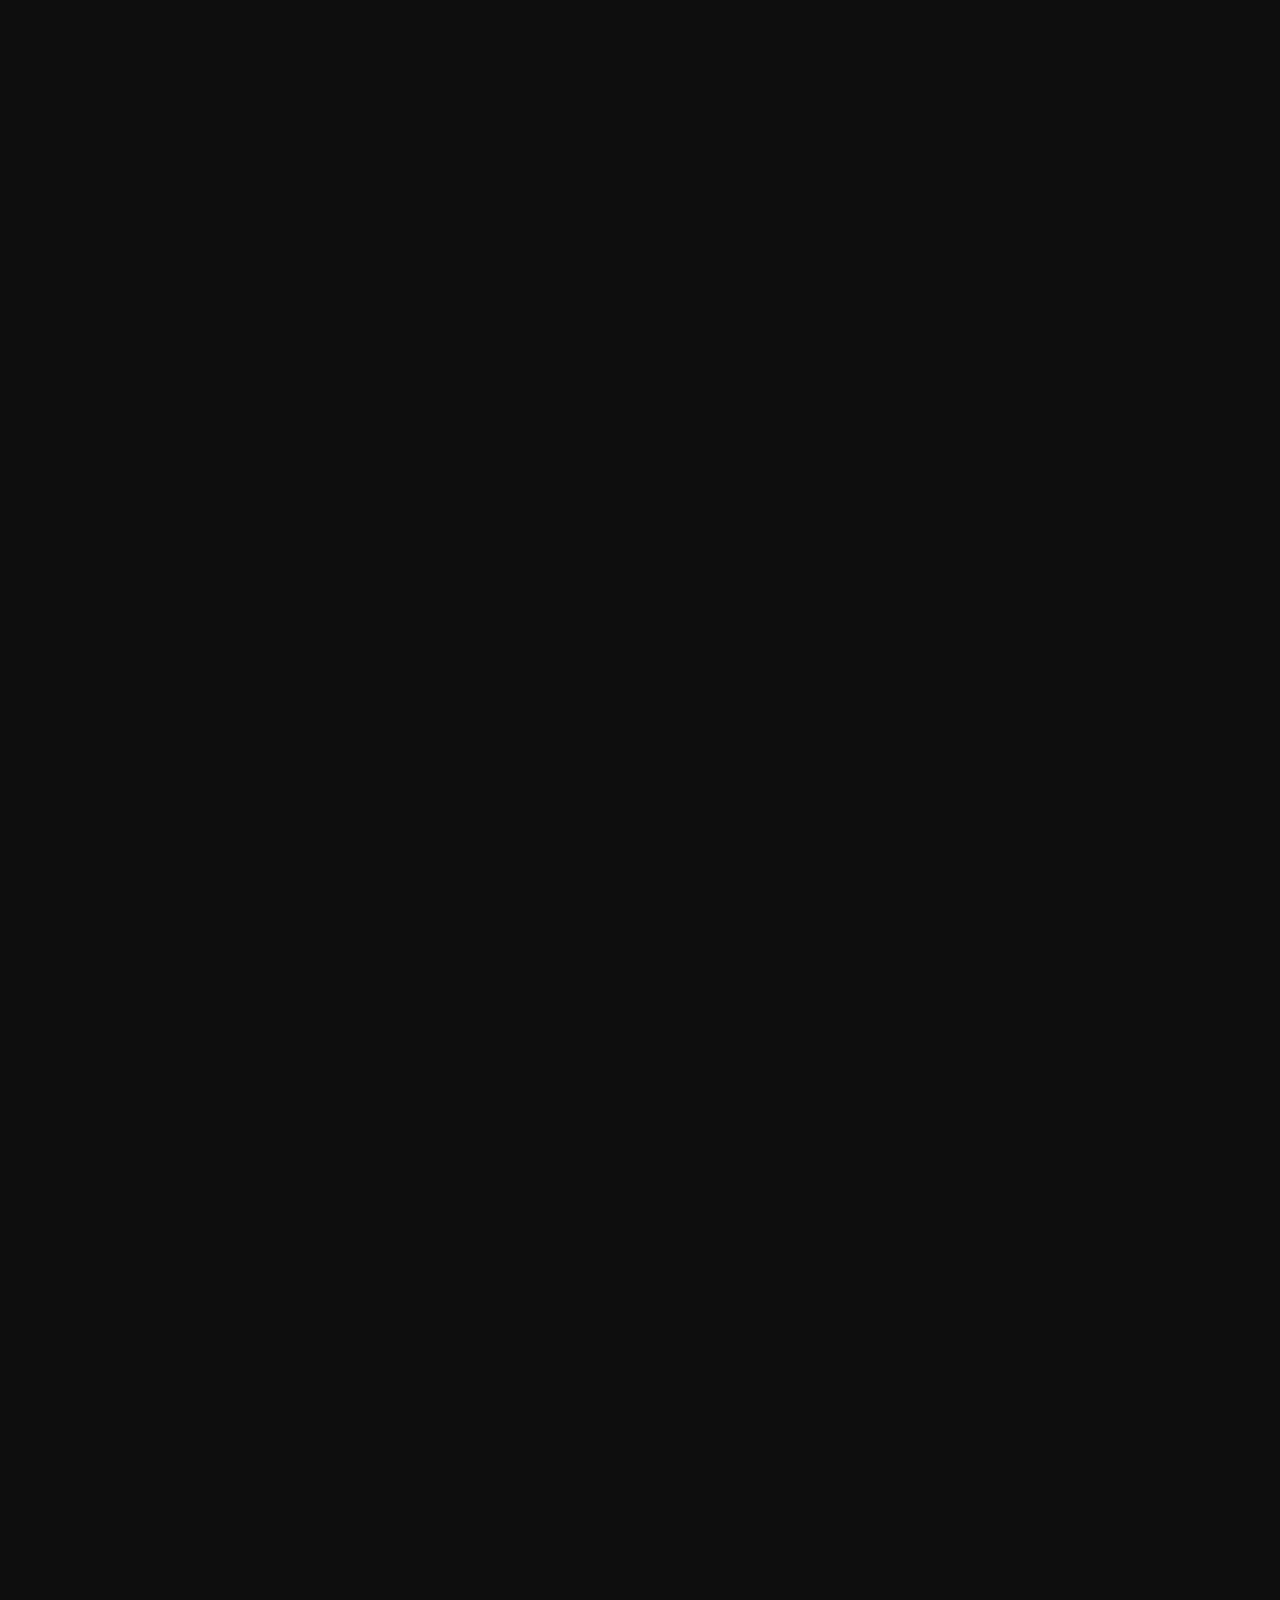
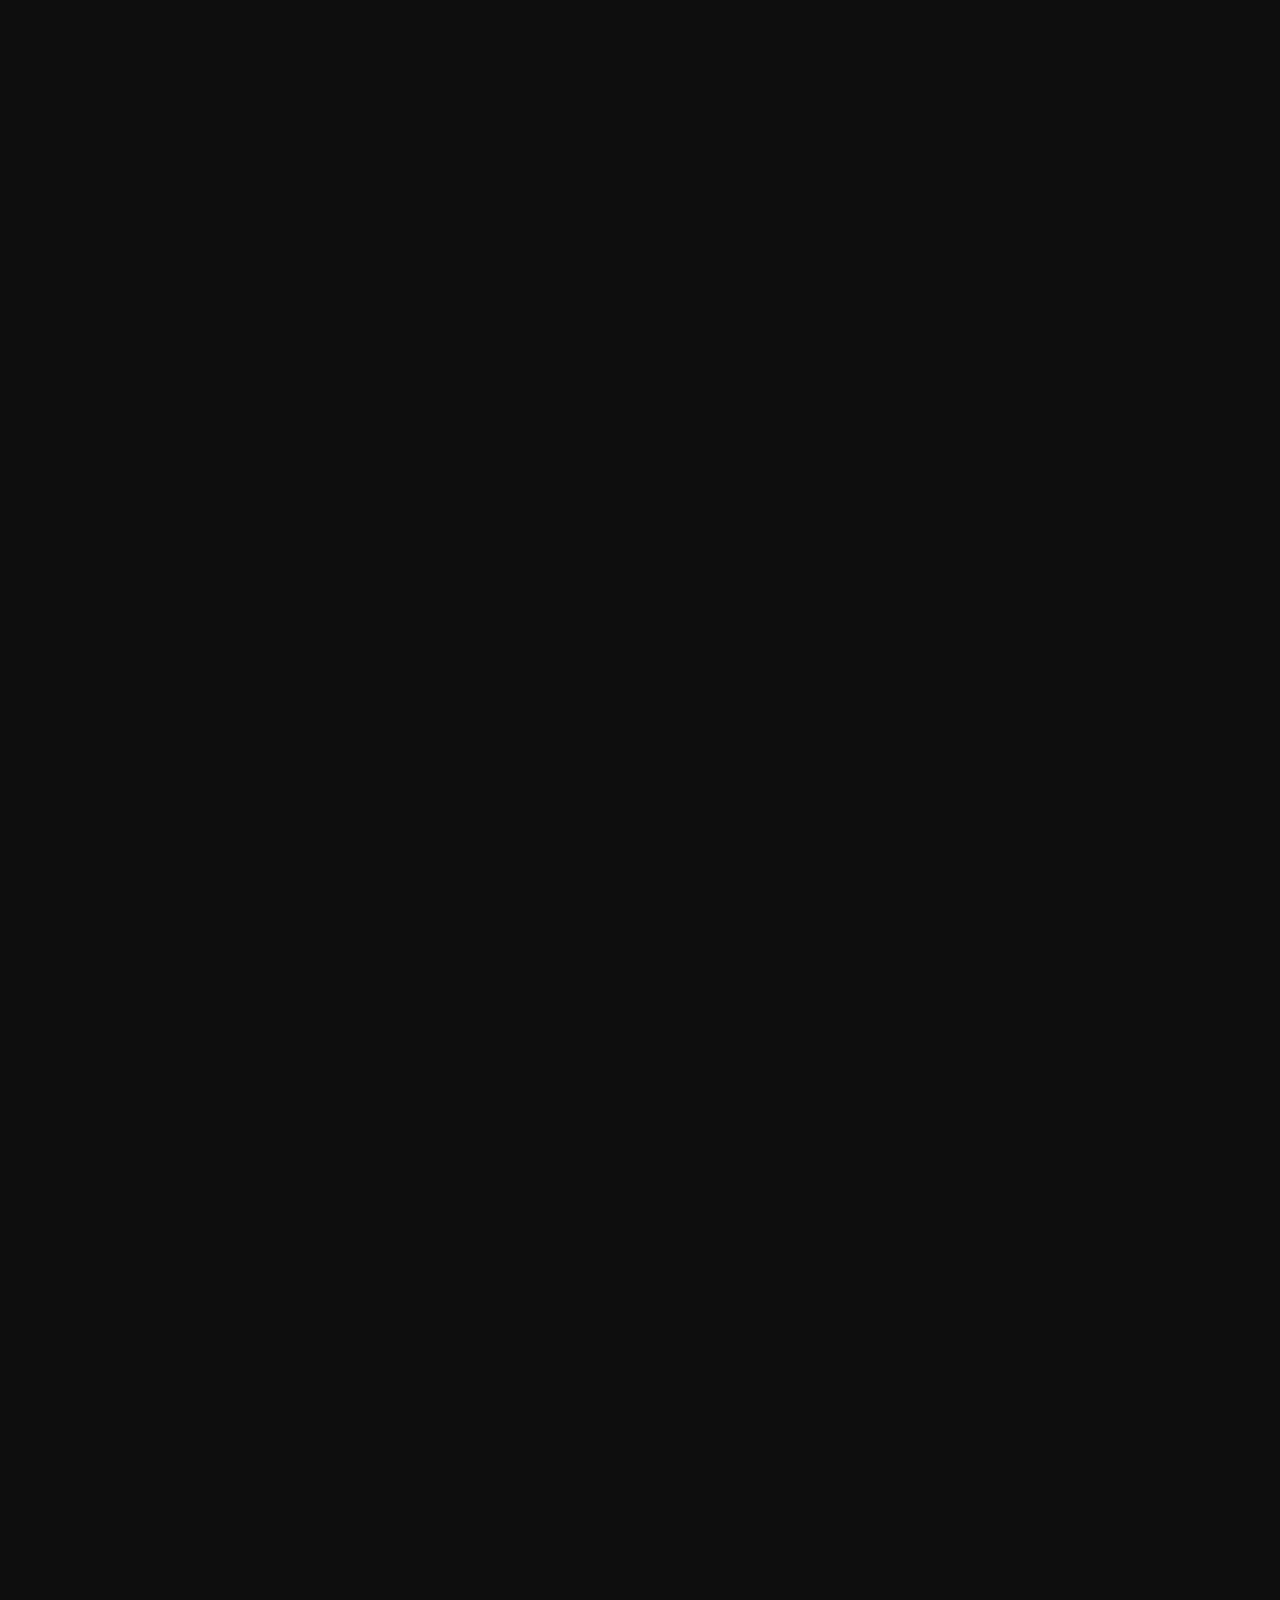
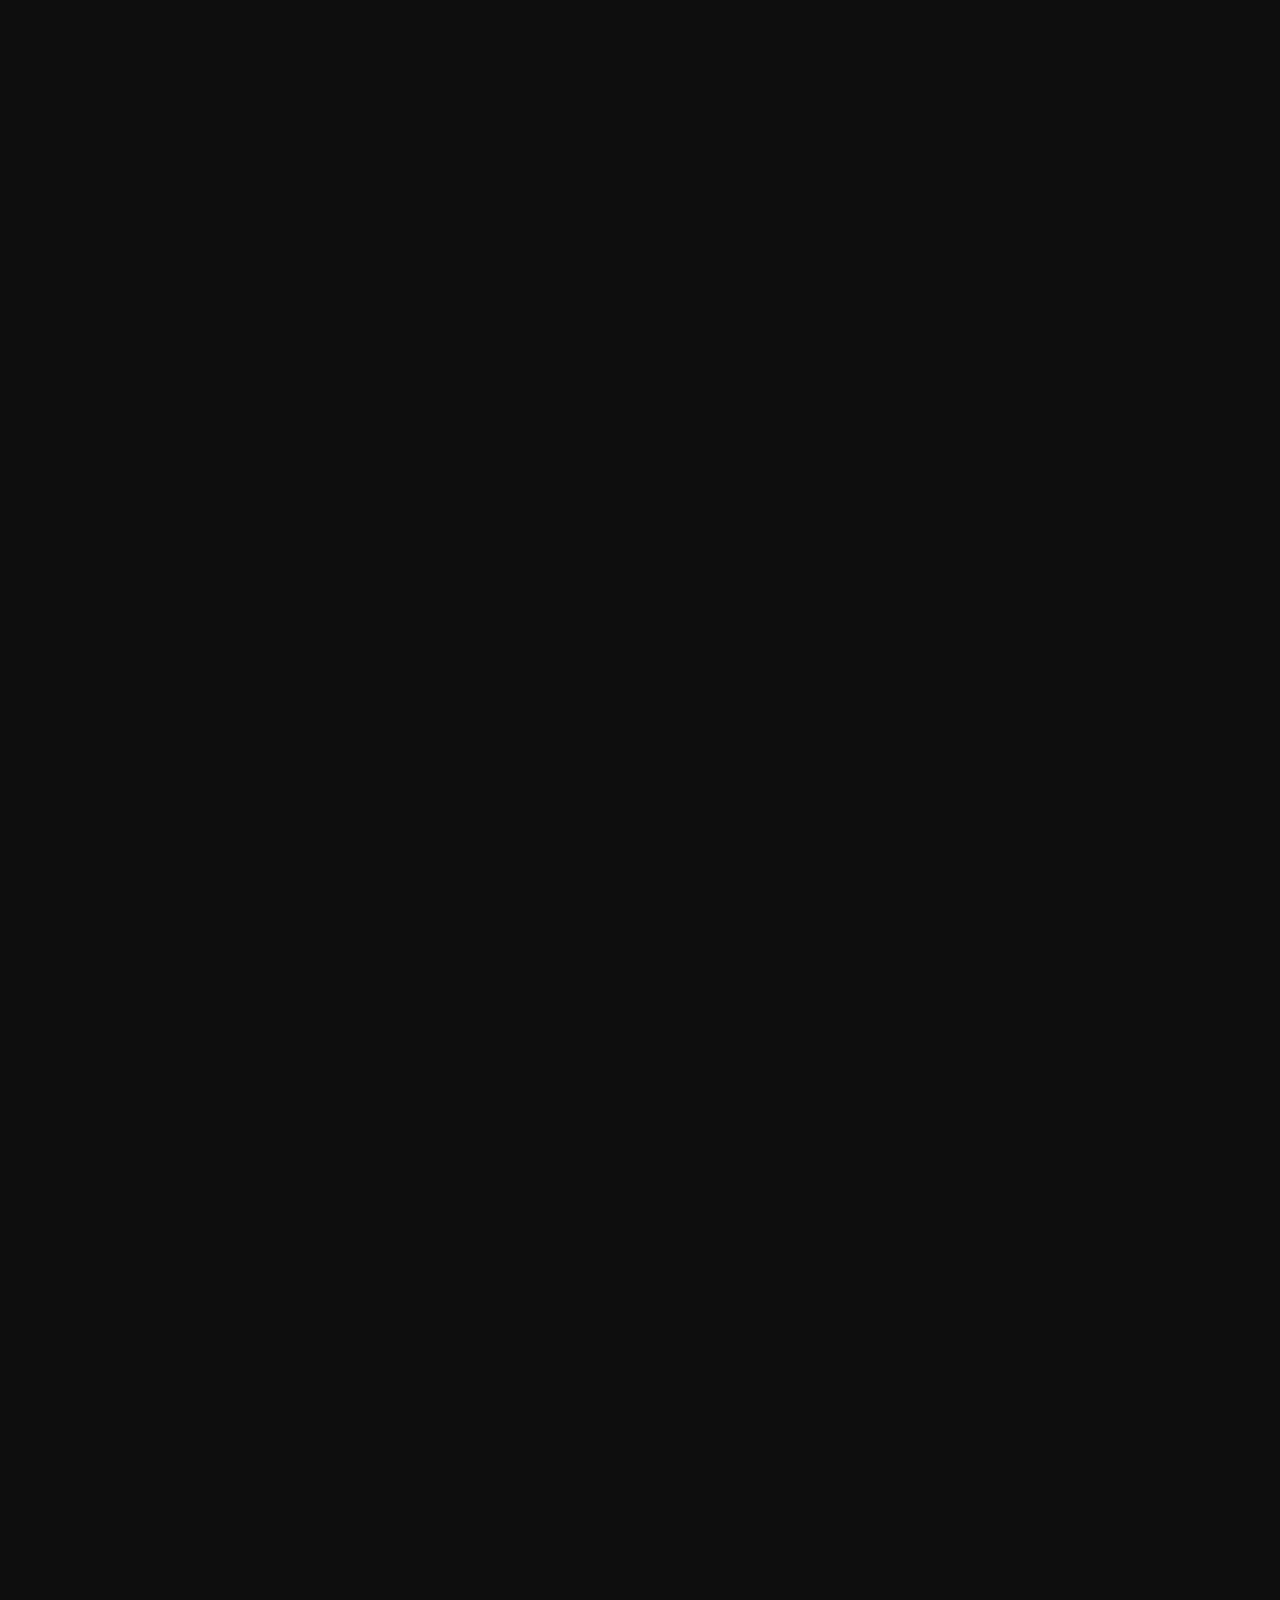
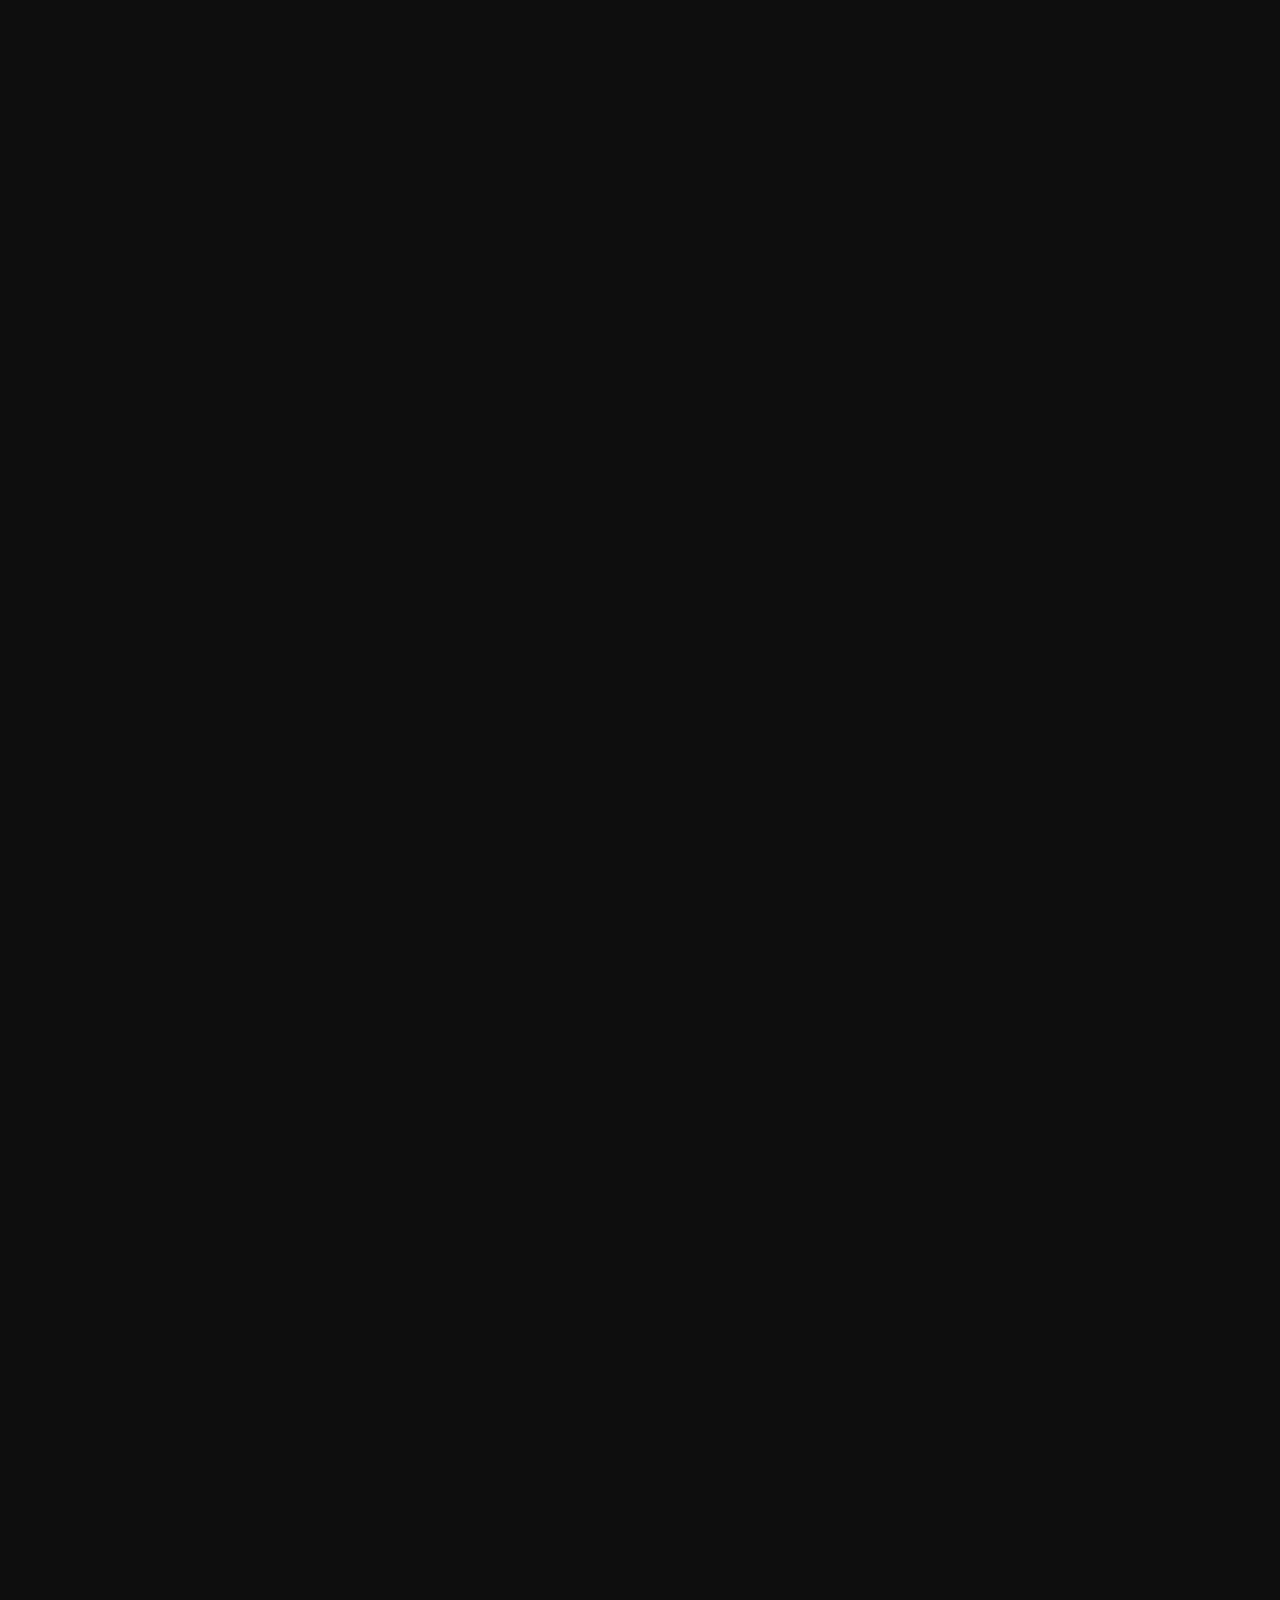
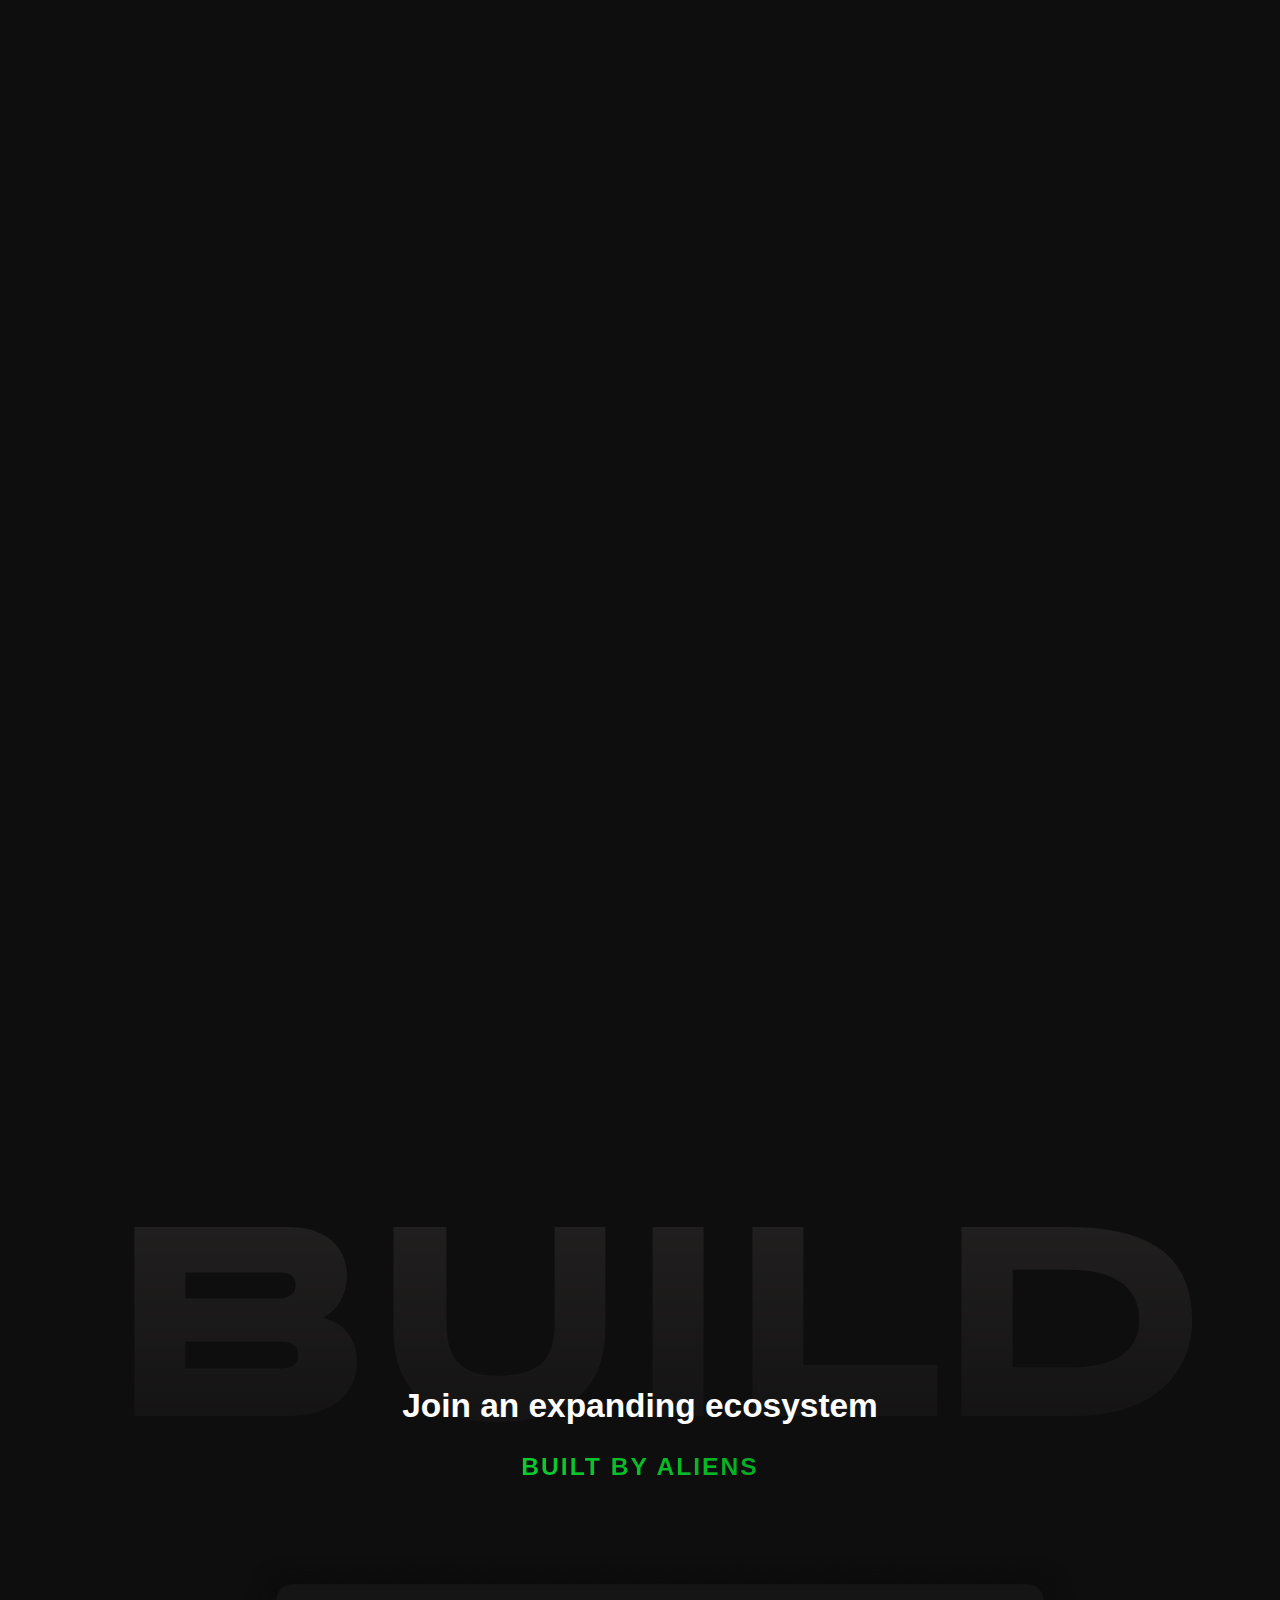
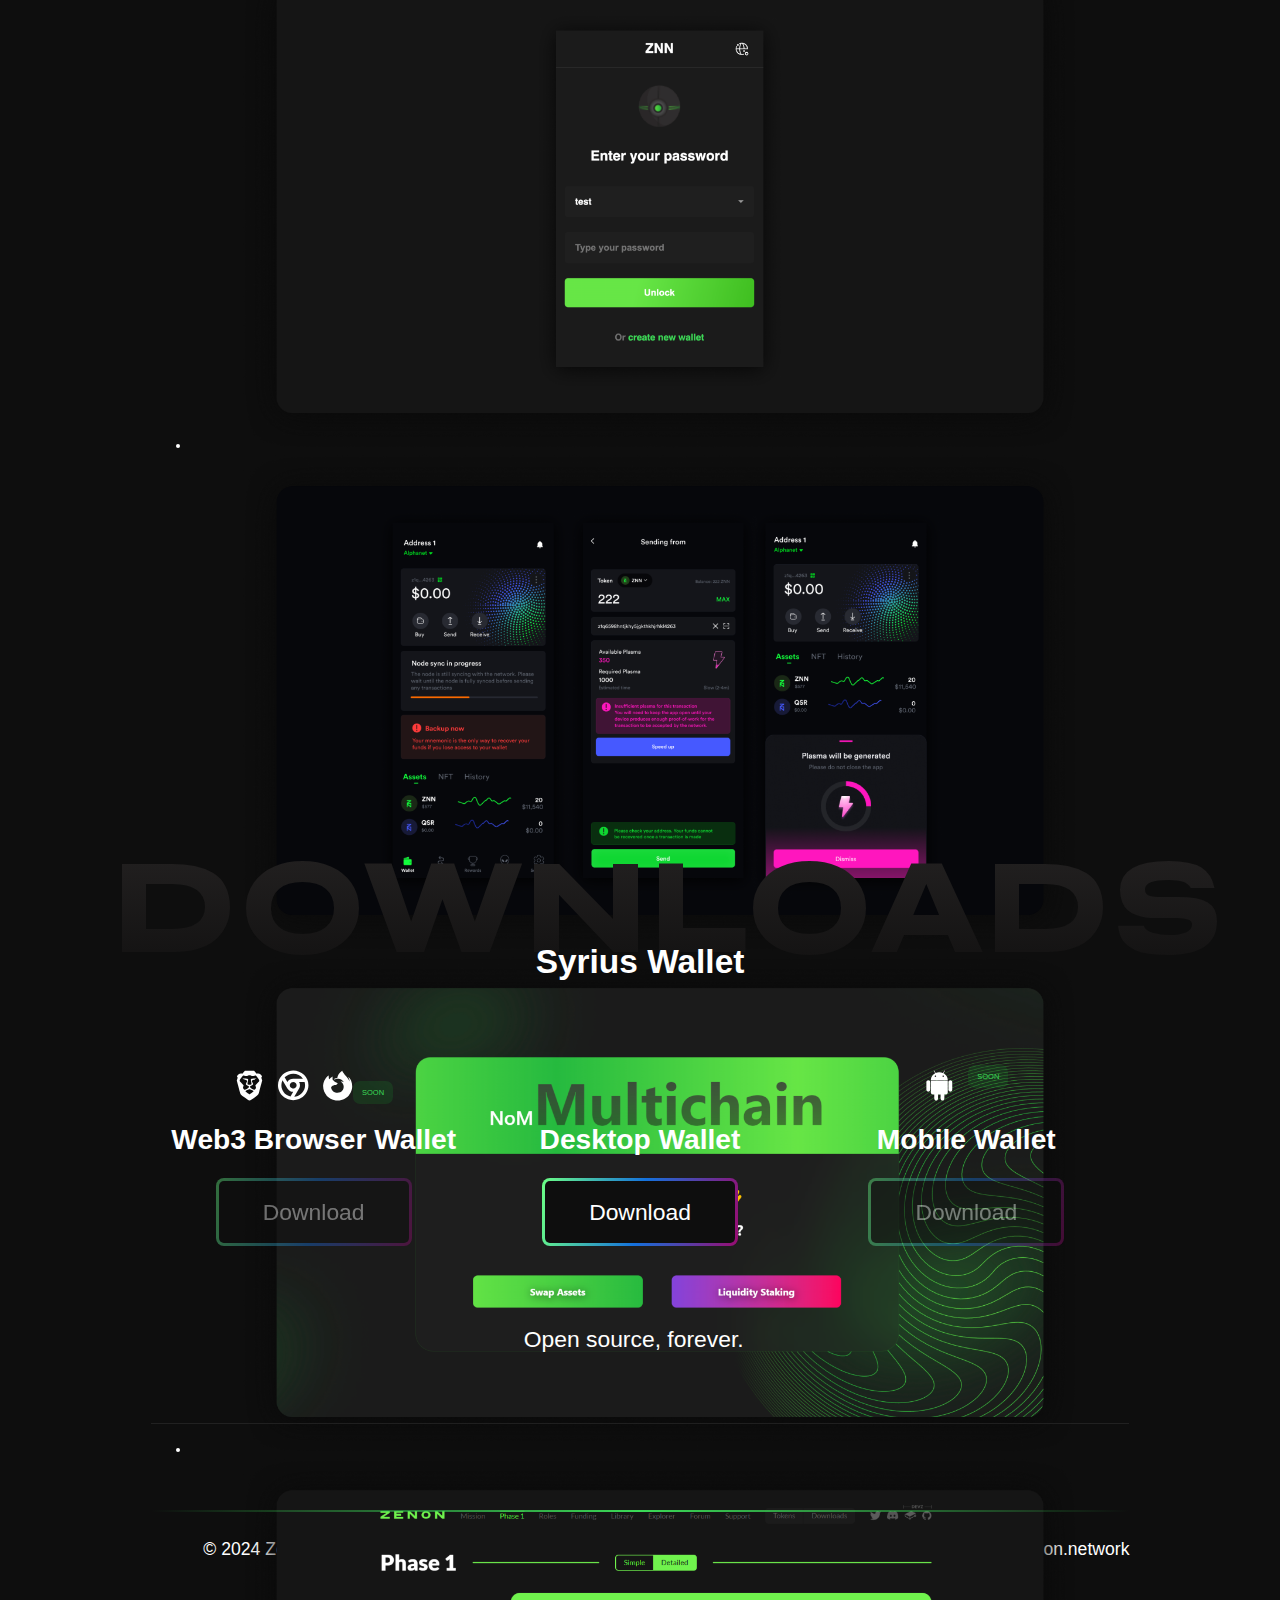
==== commit a1602711: "Merge 212e90405a3de4005c4aabba41a9cb4b7ede91a3 into 1cda83e300c0b8e5096972c586ce06a8e1dfb689" ====
--- a/index.html
+++ b/index.html
@@ -685,6 +685,10 @@
                         <img src="./img/java-icon.svg" alt="go icon" />
                         <a target="_blank" href="https://github.com/KingGorrin/znn_sdk_java/">Java <i class="fas fa-arrow-right"></i></a>
                       </div>
+                      <div class="funding__row"></div>
+                        <img src="./img/php-icon.png" alt="php icon" />
+                        <a target="_blank" href="https://github.com/zenonhub-io/znn-php">PHP <i class="fas fa-arrow-right"></i></a>
+                      </div>
                       <div class="funding__row">
                         <img src="./img/python-icon.svg" alt="python icon" />
                         <a target="_blank" href="https://github.com/millerships/pyznn">Python <i class="fas fa-arrow-right"></i></a>
